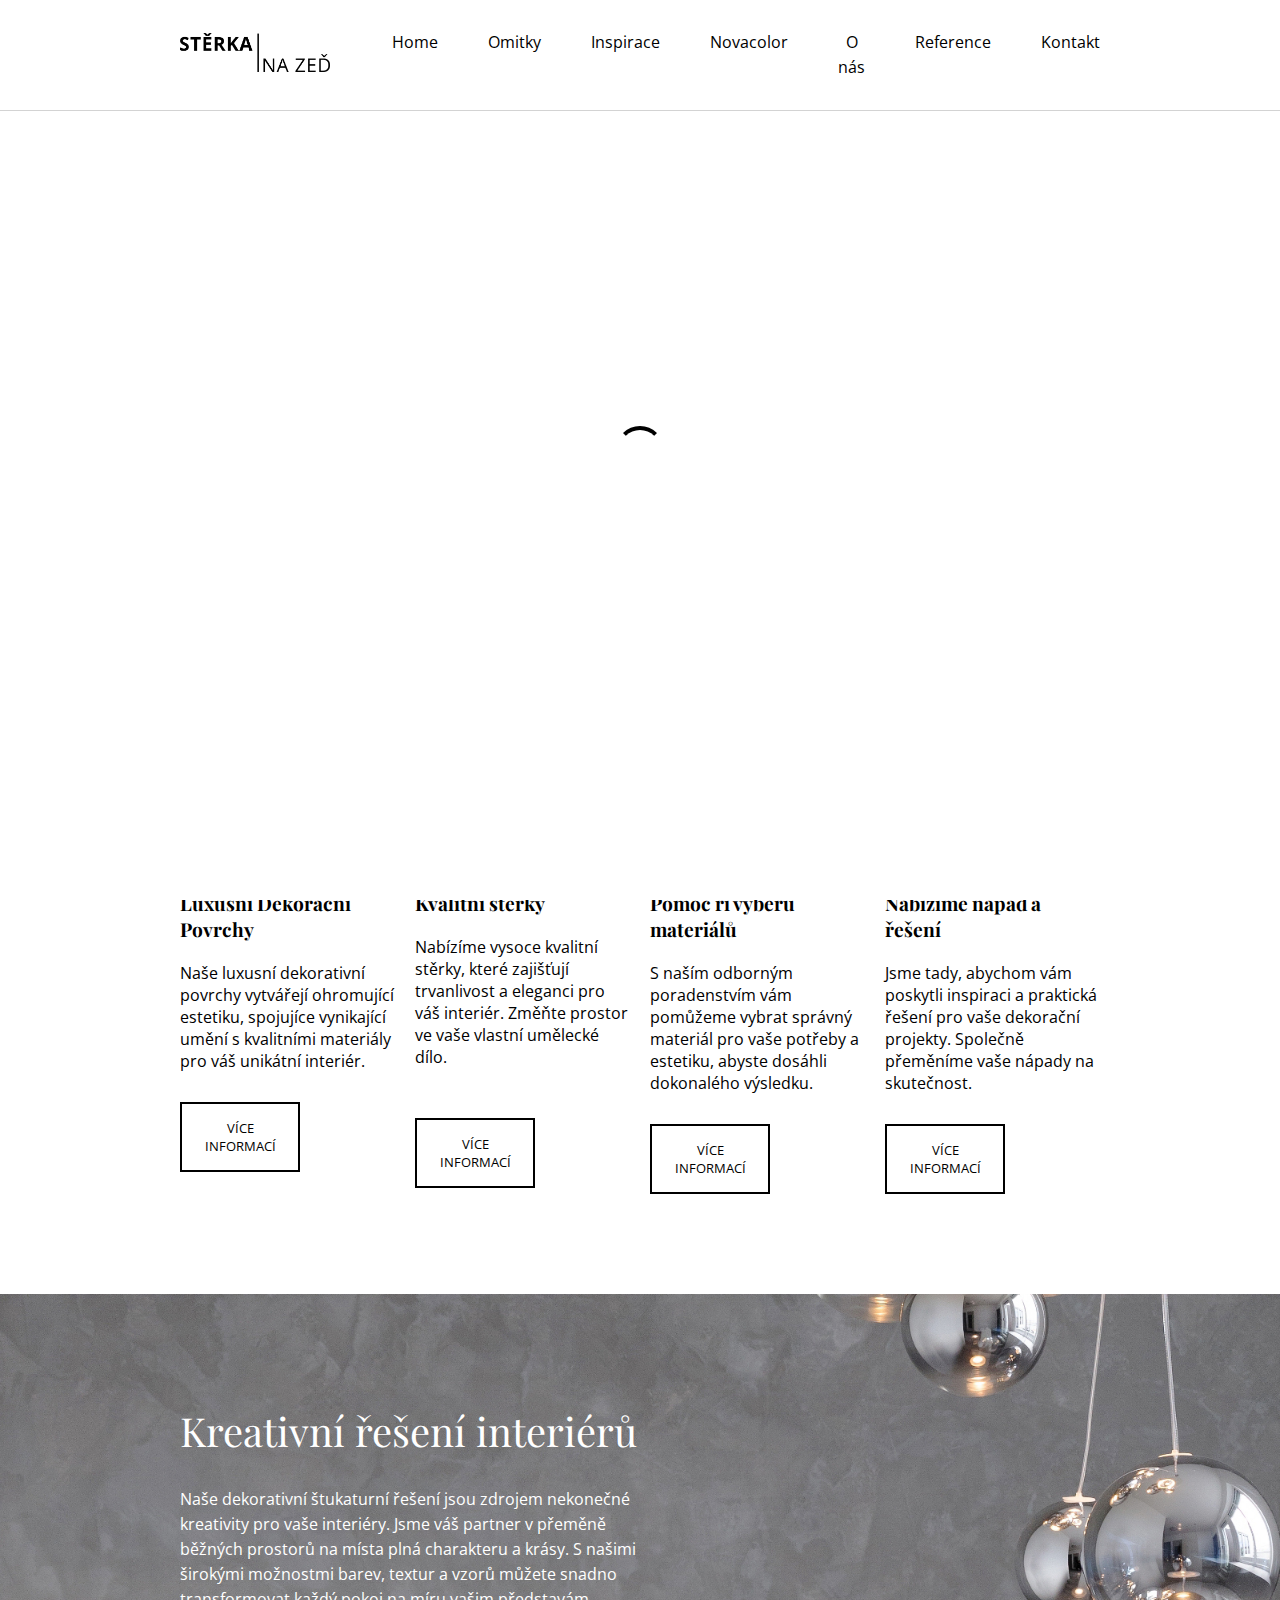
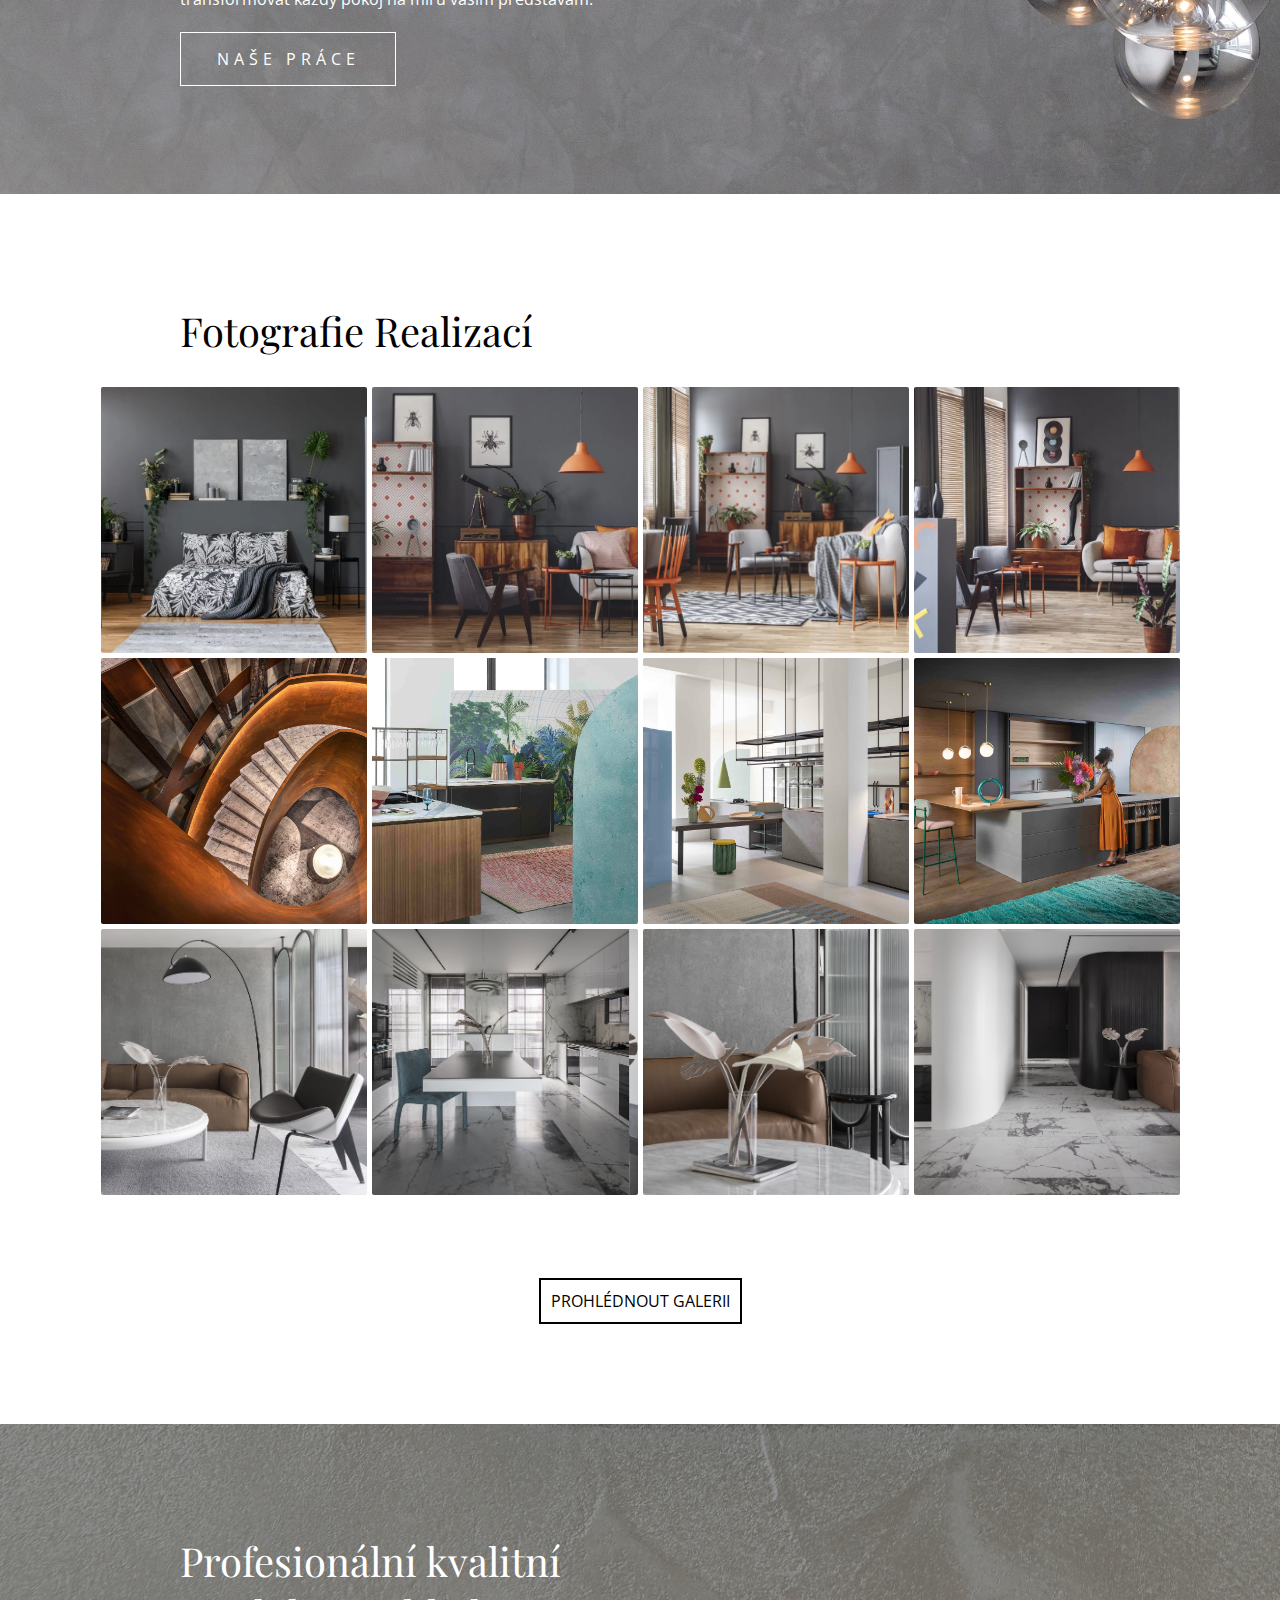
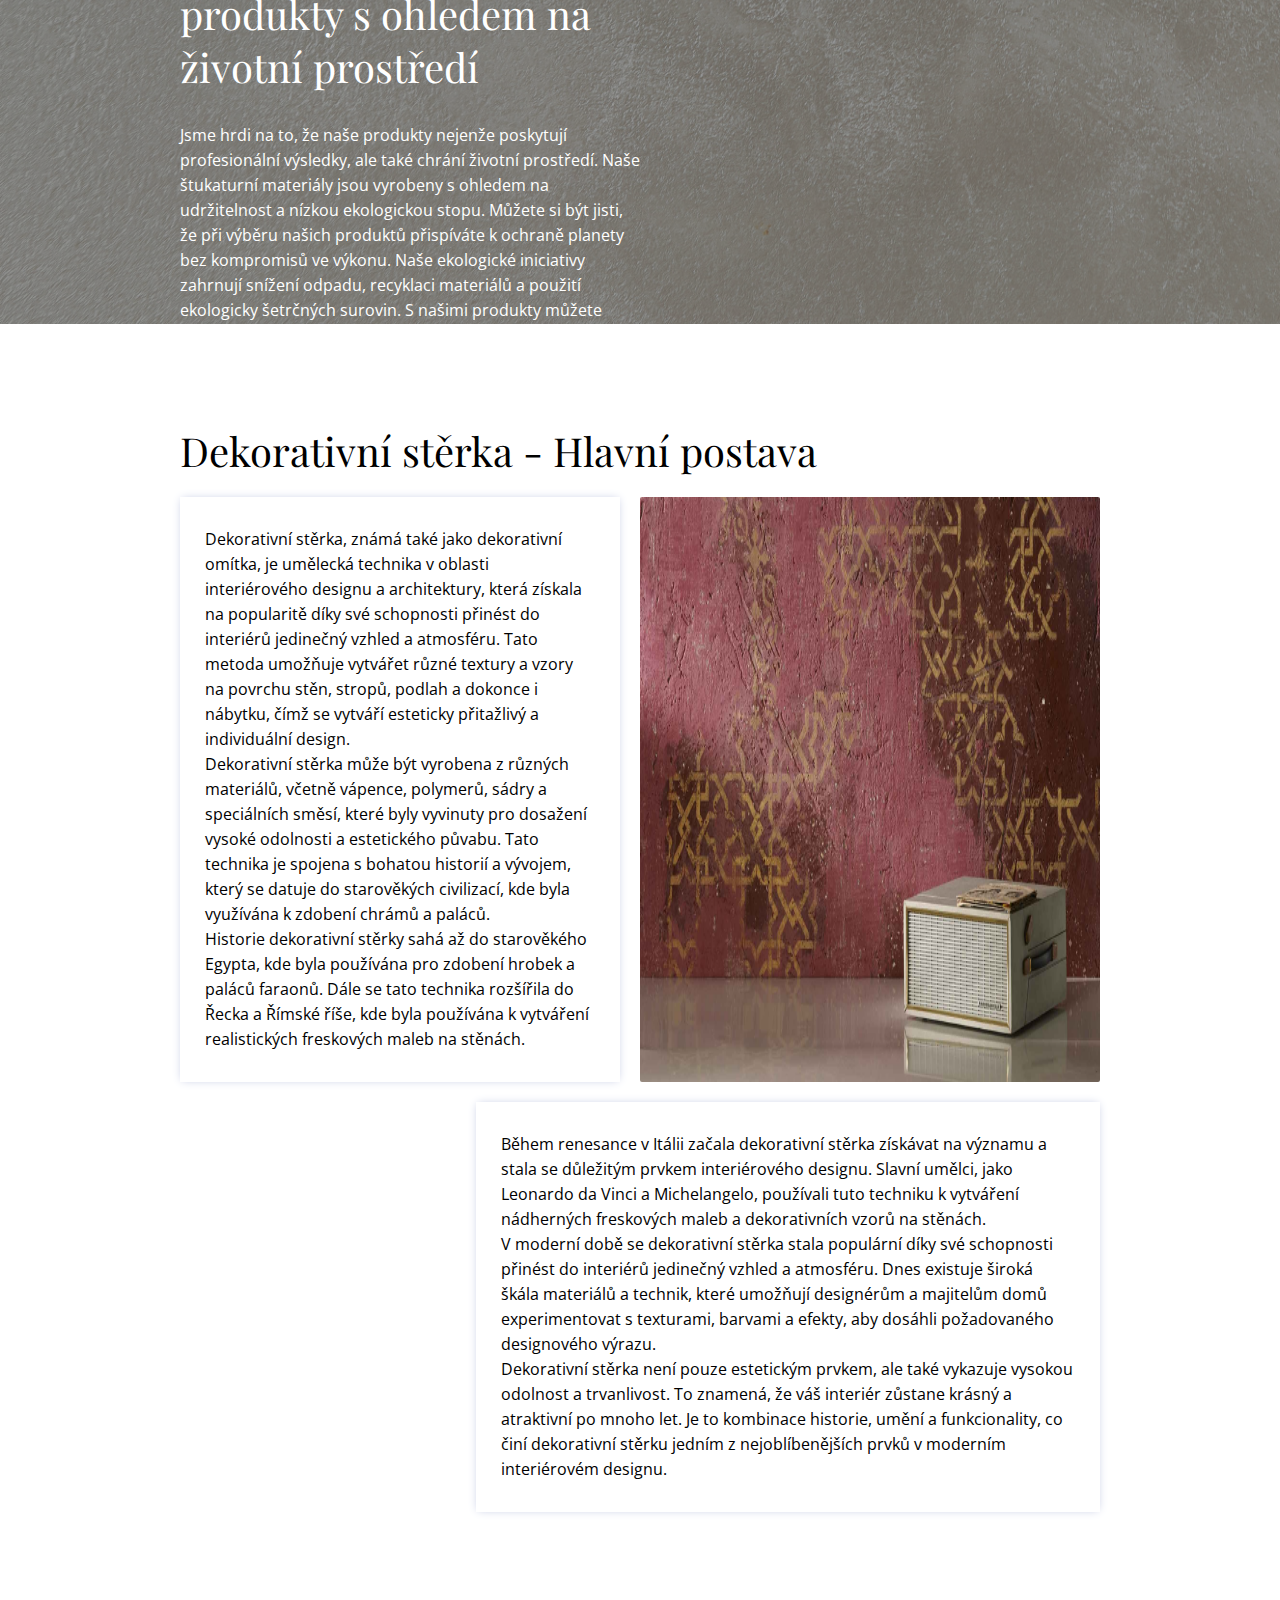
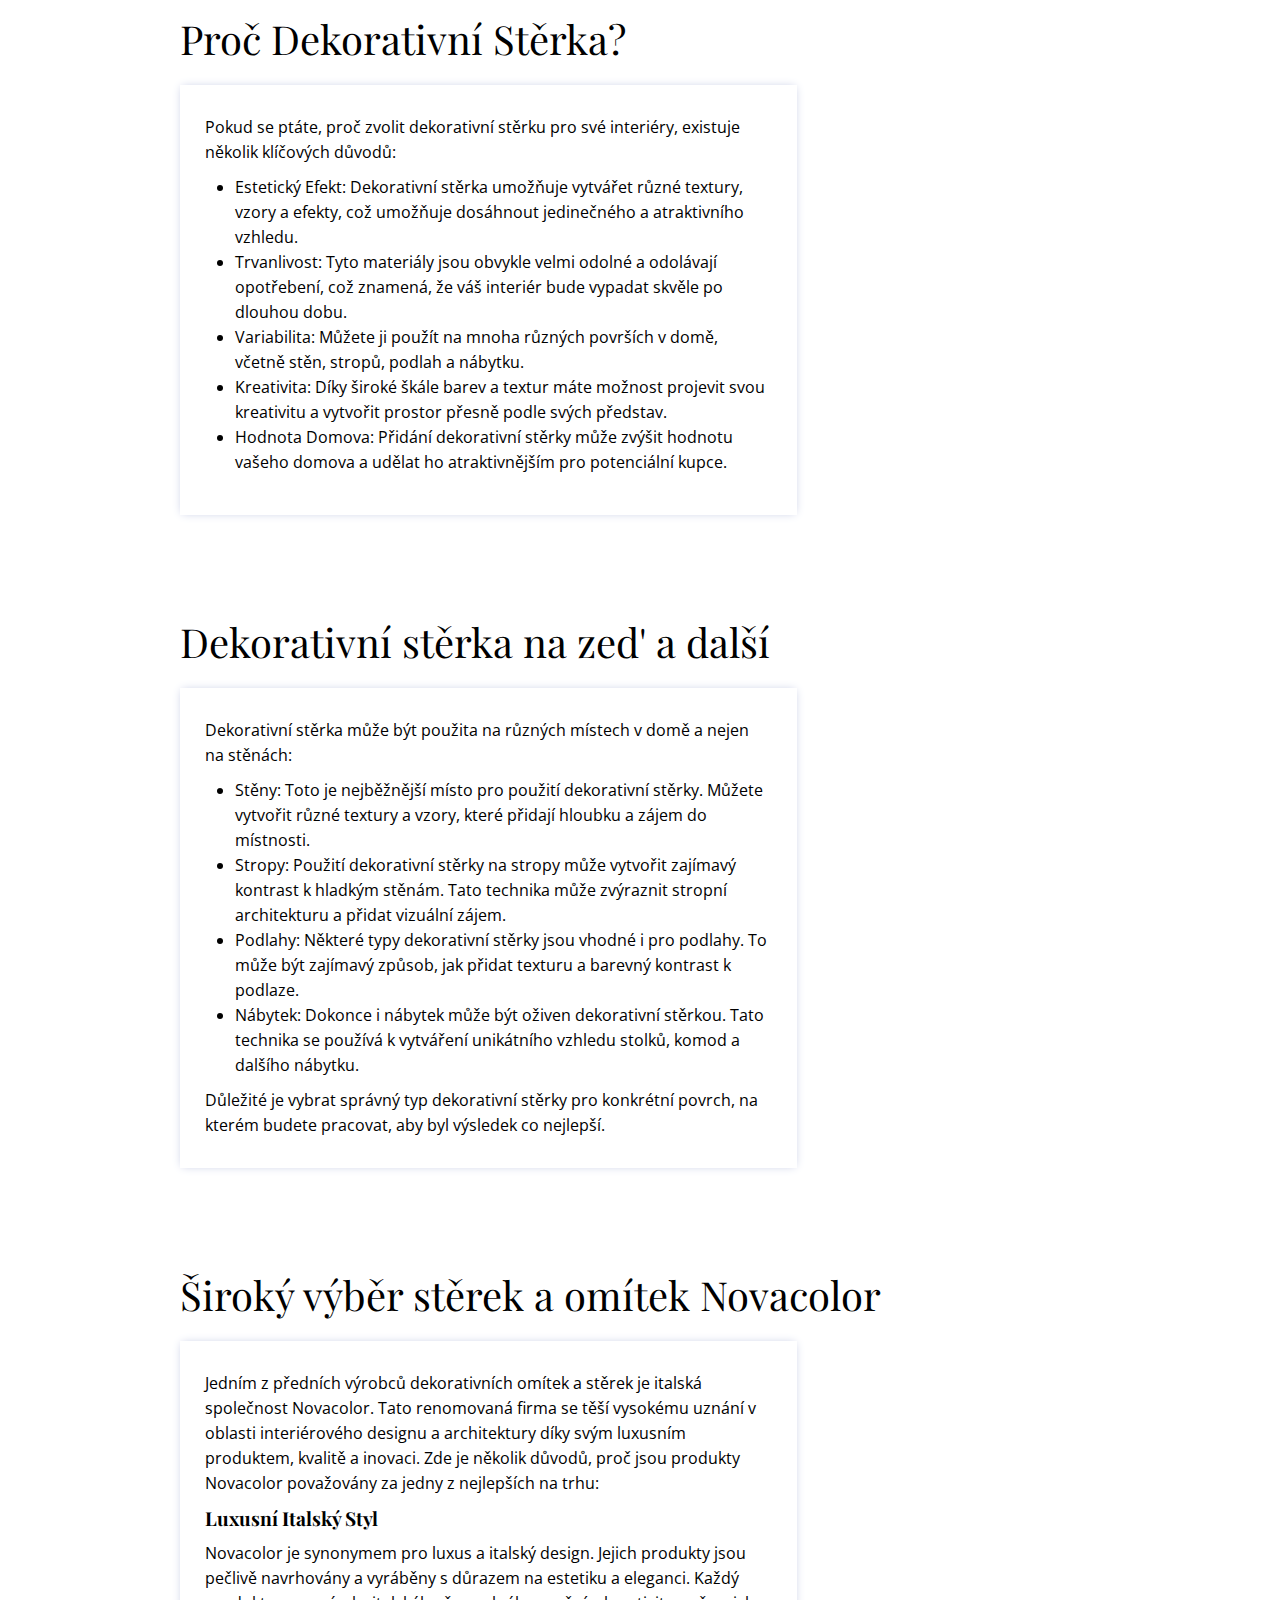
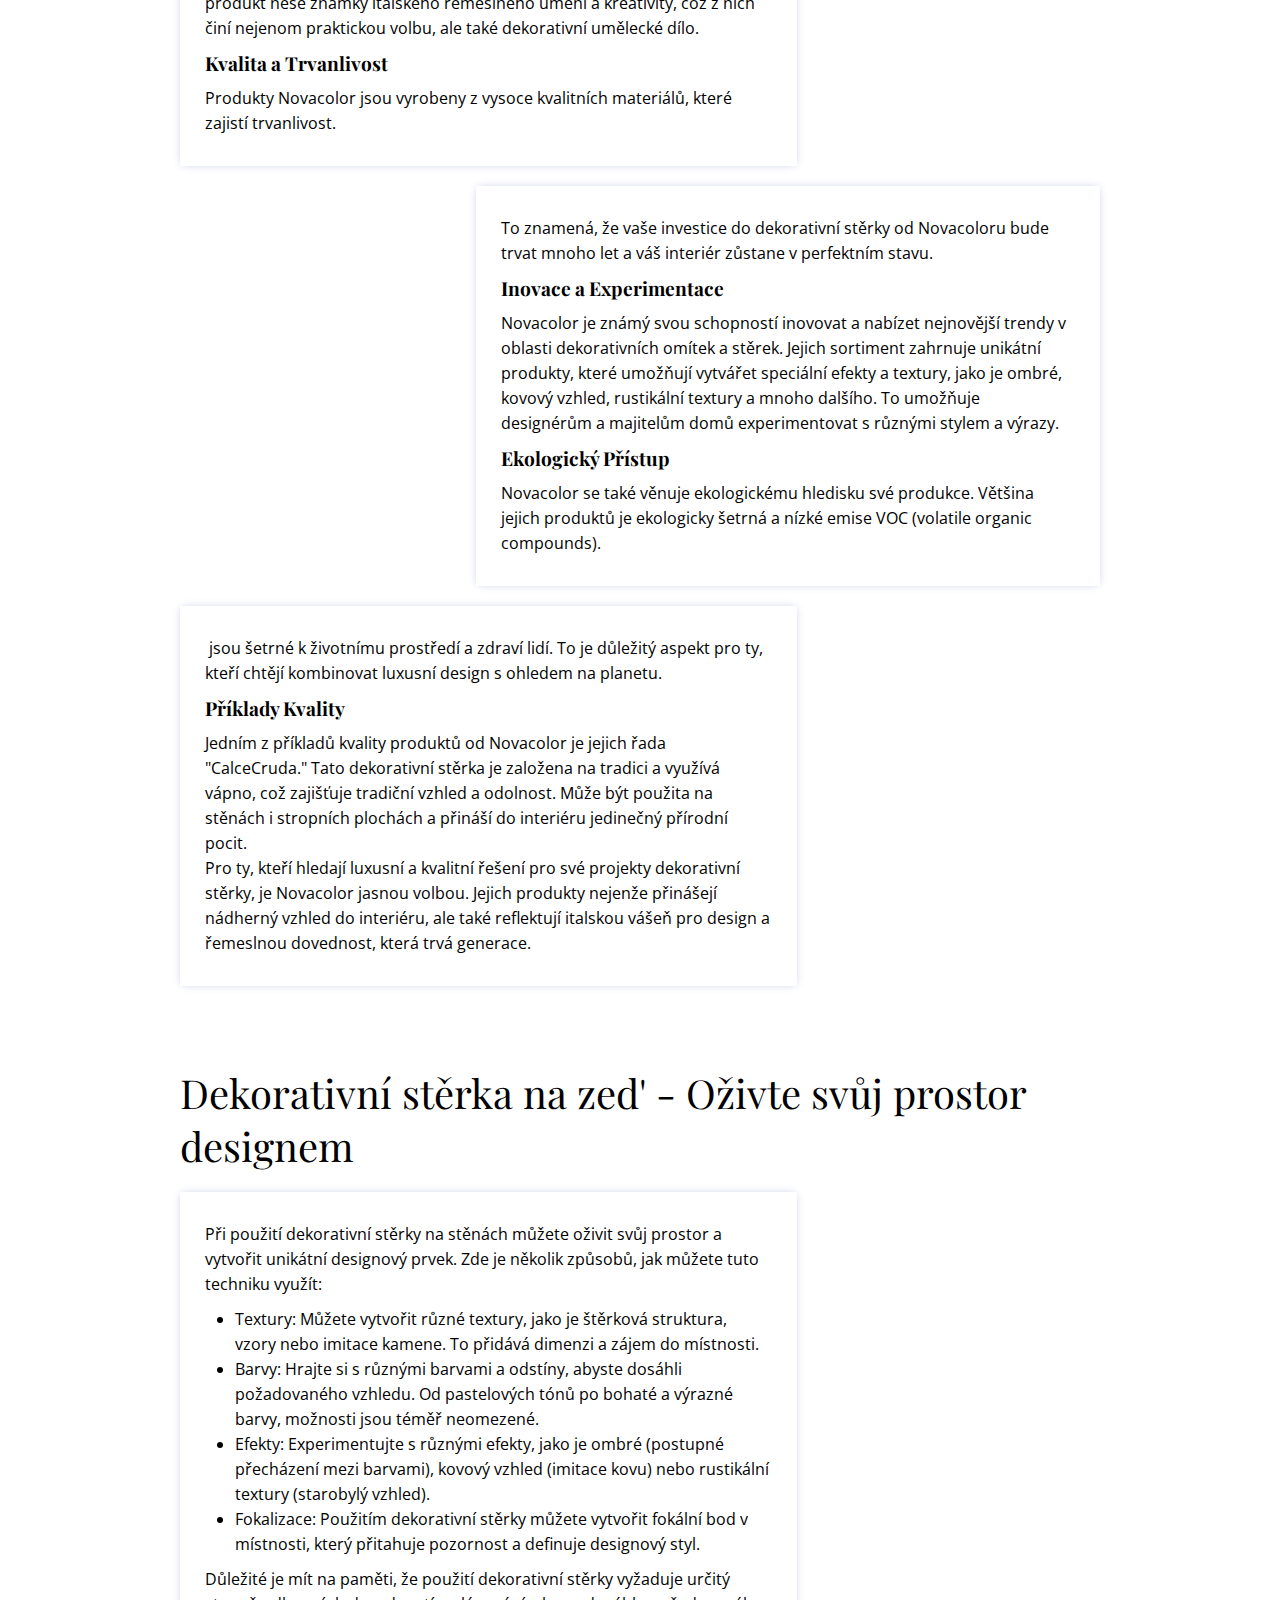
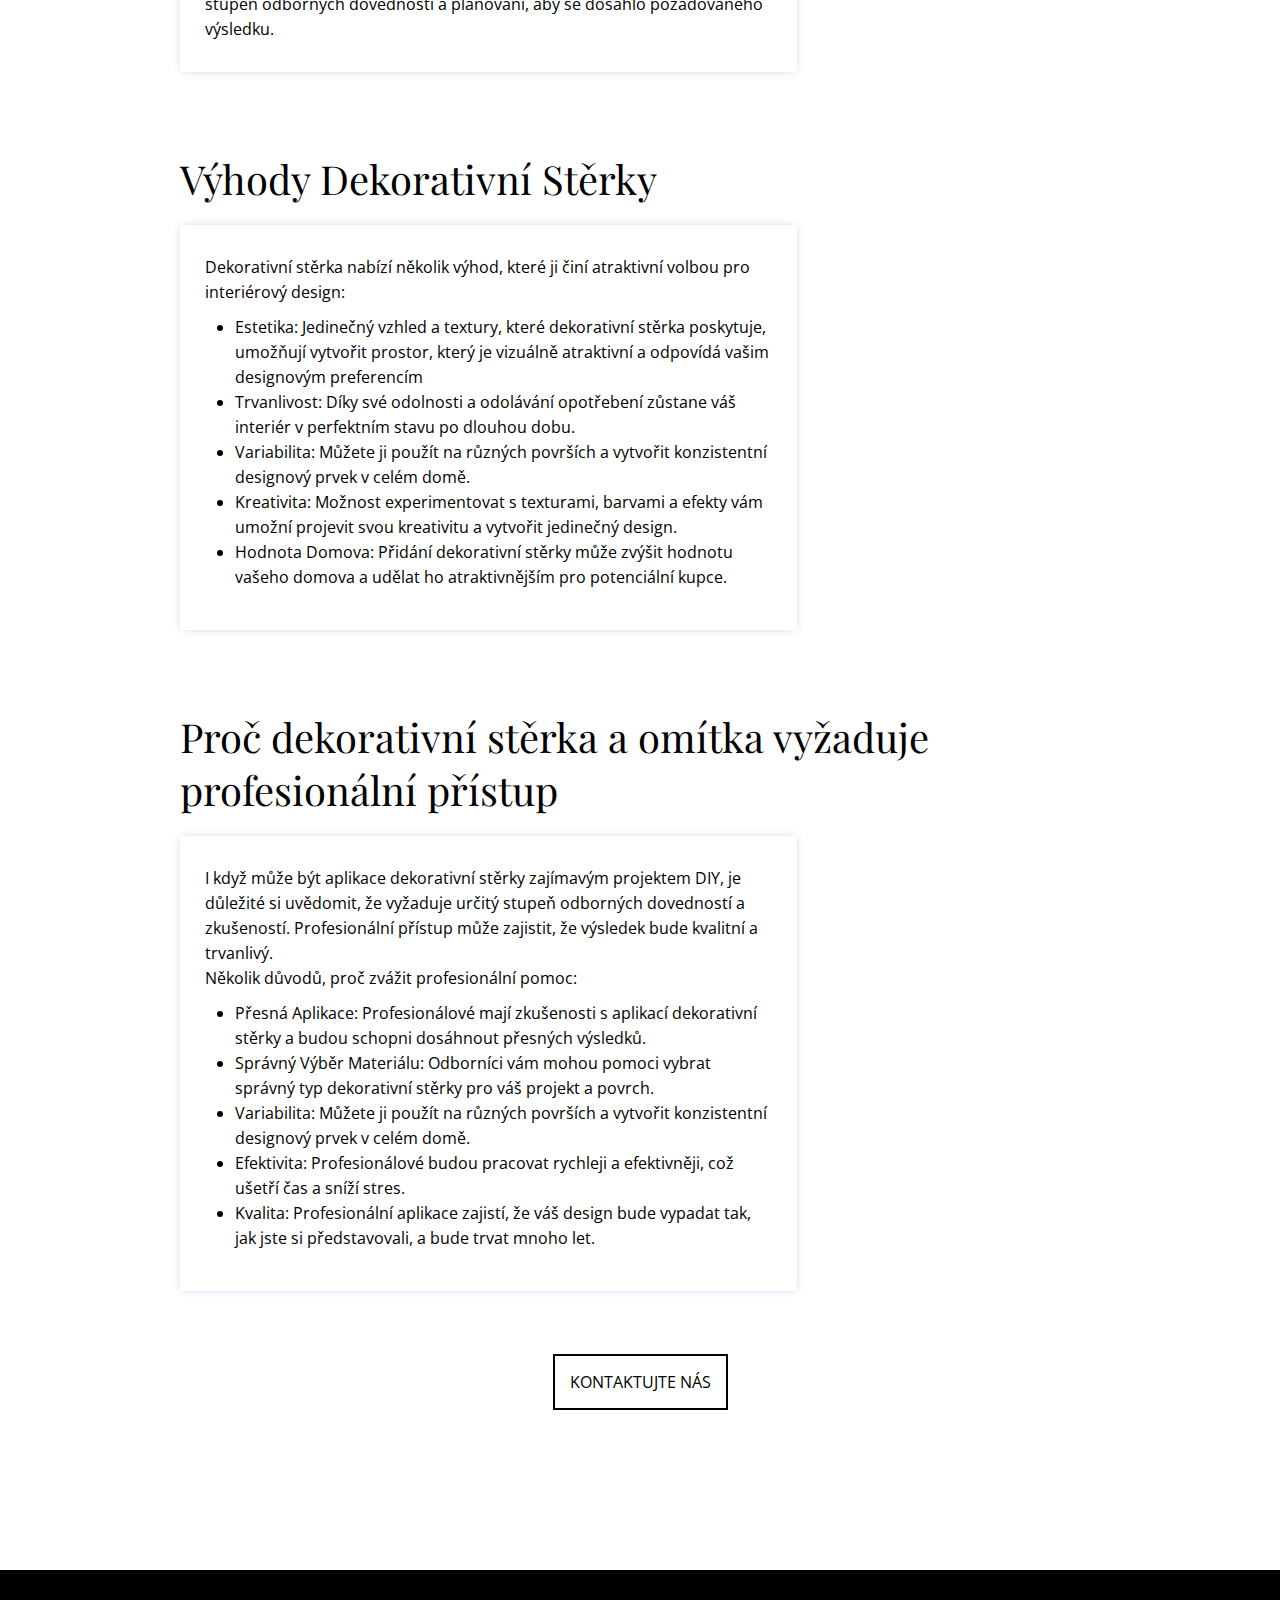
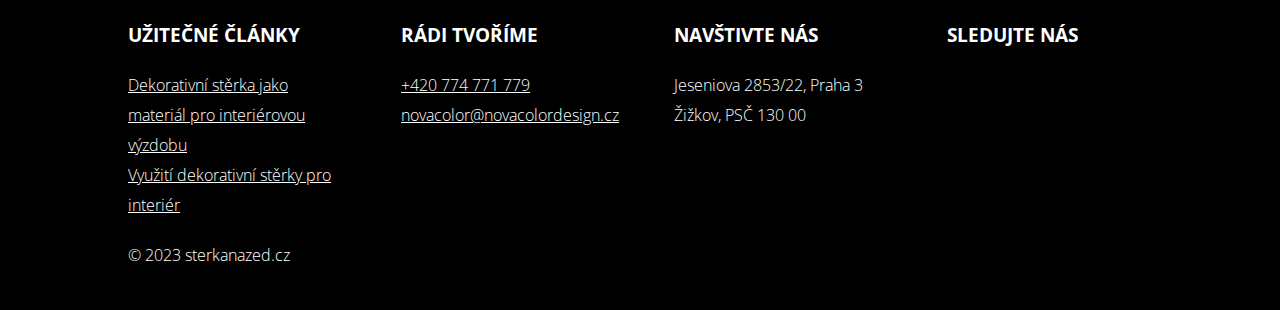
==== index.html @ 28239da1 "fixed mobile menu, replaced gallery img" ====
<!DOCTYPE html>
<html lang="en">

<head>
    <meta charset="UTF-8">
    <meta name="viewport" content="width=device-width, initial-scale=1.0">
    <title>NovaColor</title>
    <link rel="preconnect" href="https://fonts.googleapis.com">
    <link rel="preconnect" href="https://fonts.gstatic.com" crossorigin>
    <link href="https://fonts.googleapis.com/css2?family=Open+Sans:wght@300&display=swap" rel="stylesheet">
    <link rel="stylesheet" href="styles/style.css">

</head>

<body>
    <div class="container">
        <header>
            <div class="container">
                <div class="wrapper">
                    <div class="header_logo">
                        <a href="/">
                            <img src="img/Logo.png" alt="logo" loading="lazy">
                        </a>
                    </div>

                    <div class="burger__menu" id="burgerOpen">
                        <span></span>
                    </div>

                    <div class="nav_menu">
                        <nav>
                            <ul>
                                <li><a href="/">Home</a></li>
                                <li><a href="omitky.html">Omitky</a></li>
                                <li><a href="inspirace.html">Inspirace</a></li>
                                <li><a href="novacolor.html">Novacolor</a></li>
                                <li><a href="about-us.html">O nás</a></li>
                                <li><a href="reference.html">Reference</a></li>
                                <li><a href="kontakt.html">Kontakt</a></li>
                            </ul>
                        </nav>
                    </div>
                </div>
            </div>
        </header>
        <div class="main-banner mt100" style="background-image: url(img/Main/main-banner.jpg);">
            <div class="container">
                <div class="wrapper">
                    <h1 class="title">
                        Luxusní Dekorativní Stěrky a Omítky
                    </h1>
                    <p class="subtitle">
                        Exkluzivní design interiérů
                    </p>
                    <a href="kontakt.html" class="btn">Kontaktujte nás</a>
                </div>
            </div>
        </div>

        <div class="services mb">
            <div class="container">
                <h2 class="title">
                    Naše služby
                </h2>
                <div class="wrapper">
                    <div class="service_item">
                        <img src="img/Main/frame1.png" alt="POVRCHY" loading="lazy">
                        <h3 class="service_title">
                            Luxusní Dekorační Povrchy
                        </h3>
                        <div class="service_descr">
                            <p>
                                Naše luxusní dekorativní povrchy vytvářejí ohromující estetiku, spojujíce vynikající
                                umění s kvalitními materiály pro váš unikátní interiér.
                            </p>
                        </div>

                        <a href="omitky.html" class="btn">Více informací</a>
                    </div>
                    <div class="service_item">
                        <img src="img/Main/frame2.png" alt="STĚRKY" loading="lazy">
                        <h3 class="service_title">
                            Kvalitní stěrky
                        </h3>
                        <div class="service_descr">
                            <p>
                                Nabízíme vysoce kvalitní stěrky, které zajišťují trvanlivost a eleganci pro váš
                                interiér.
                                Změňte prostor ve vaše vlastní umělecké dílo.
                            </p>
                        </div>
                        <a href="omitky.html" class="btn mt">Více informací</a>
                    </div>
                    <div class="service_item">
                        <img src="img/Main/frame3.png" alt="materiál" loading="lazy">
                        <h3 class="service_title">
                            Pomoc ři výběru materiálů
                        </h3>
                        <div class="service_descr">
                            <p>
                                S naším odborným poradenstvím vám pomůžeme vybrat správný materiál pro vaše potřeby a
                                estetiku, abyste dosáhli dokonalého výsledku.
                            </p>
                        </div>
                        <a href="omitky.html" class="btn">Více informací</a>
                    </div>
                    <div class="service_item">
                        <img src="img/Main/frame4.png" alt="inspiraci" loading="lazy">
                        <h3 class="service_title">
                            Nabízíme nápad a řešení
                        </h3>
                        <div class="service_descr">
                            <p>
                                Jsme tady, abychom vám poskytli inspiraci a praktická řešení pro vaše dekorační
                                projekty.
                                Společně přeměníme vaše nápady na skutečnost.
                            </p>
                        </div>
                        <a href="omitky.html" class="btn">Více informací</a>
                    </div>
                </div>
            </div>
        </div>

        <div class="colored_bg mb" style="background-image: url(img/Main/grayBg.jfif);">
            <div class="container">
                <div class="wrapper">
                    <h2 class="title">
                        Kreativní řešení interiérů
                    </h2>
                    <div class="subtitle">
                        <p>Naše dekorativní štukaturní řešení jsou zdrojem nekonečné kreativity pro vaše interiéry. Jsme
                            váš
                            partner v přeměně běžných prostorů na místa plná charakteru a krásy. S našimi širokými
                            možnostmi
                            barev, textur a vzorů můžete snadno transformovat každý pokoj na míru vašim představám.
                        </p>
                    </div>

                    <a href="reference.html" class="btn">naše práce</a>
                </div>
            </div>
        </div>

        <div class="gallery mb">
            <div class="container">
                <div class="wrapper">
                    <h2 class="title">
                        Fotografie Realizací
                    </h2>
                    <div class="gallery_wrapper">
                        <img src="img/Main/gallery_item1.png" alt="gallery_item1" loading="lazy" class="gallery_item">
                        <img src="img/Main/gallery_item2.png" alt="gallery_item2" loading="lazy" class="gallery_item">
                        <img src="img/Main/gallery_item3.png" alt="gallery_item3" loading="lazy" class="gallery_item">
                        <img src="img/Main/gallery_item4.png" alt="gallery_item4" loading="lazy" class="gallery_item">
                        <img src="img/Main/gallery_item5.png" alt="gallery_item5" loading="lazy" class="gallery_item">
                        <img src="img/Main/gallery_item6.png" alt="gallery_item6" loading="lazy" class="gallery_item">
                        <img src="img/Main/gallery_item7.png" alt="gallery_item7" loading="lazy" class="gallery_item">
                        <img src="img/Main/gallery_item8.png" alt="gallery_item8" loading="lazy" class="gallery_item">
                        <img src="img/Main/gallery_item9.png" alt="gallery_item9" loading="lazy" class="gallery_item">
                        <img src="img/Main/gallery_item10.png" alt="gallery_item10" loading="lazy" class="gallery_item">
                        <img src="img/Main/gallery_item11.png" alt="gallery_item11" loading="lazy" class="gallery_item">
                        <img src="img/Main/gallery_item12.png" alt="gallery_item12" loading="lazy" class="gallery_item">
                    </div>
                    <a href="inspirace.html" class="btn">Prohlédnout galerii</a>
                </div>
            </div>
        </div>

        <div class="colored_bg mb" style="background-image: url(img/Main/lightBg.png);">
            <div class="container ">
                <div class="wrapper">
                    <h2 class="title">
                        Profesionální kvalitní produkty s ohledem na životní prostředí
                    </h2>
                    <div class="subtitle">
                        <p>
                            Jsme hrdi na to, že naše produkty nejenže poskytují profesionální výsledky, ale také chrání
                            životní prostředí. Naše štukaturní materiály jsou vyrobeny s ohledem na udržitelnost a
                            nízkou
                            ekologickou stopu.
                            Můžete si být jisti, že při výběru našich produktů přispíváte k ochraně planety bez
                            kompromisů
                            ve výkonu. Naše ekologické iniciativy zahrnují snížení odpadu, recyklaci materiálů a použití
                            ekologicky šetrčných surovin. S našimi produkty můžete dosáhnout nejen krásy, ale i svědomí.
                        </p>
                    </div>
                </div>
            </div>
        </div>

        <div class="txt_section mb">
            <div class="container">
                <div class="wrapper">
                    <div class="txt_item">
                        <h2 class="title">
                            Dekorativní stěrka - Hlavní postava
                        </h2>
                        <div class="txt_cover">
                            <div class="txt_descr">
                                <p>Dekorativní stěrka, známá také jako dekorativní omítka, je umělecká technika v
                                    oblasti
                                    interiérového designu a architektury, která získala na popularitě díky své
                                    schopnosti
                                    přinést do interiérů jedinečný vzhled a atmosféru. Tato metoda umožňuje vytvářet
                                    různé
                                    textury a vzory na povrchu stěn, stropů, podlah a dokonce i nábytku, čímž se vytváří
                                    esteticky přitažlivý a individuální design.</p>
                                <p>Dekorativní stěrka může být vyrobena z různých materiálů, včetně vápence, polymerů,
                                    sádry
                                    a speciálních směsí, které byly vyvinuty pro dosažení vysoké odolnosti a estetického
                                    půvabu. Tato technika je spojena s bohatou historií a vývojem, který se datuje do
                                    starověkých civilizací, kde byla využívána k zdobení chrámů a paláců.</p>
                                <p>Historie dekorativní stěrky sahá až do starověkého Egypta, kde byla používána pro
                                    zdobení
                                    hrobek a paláců faraonů. Dále se tato technika rozšířila do Řecka a Římské říše, kde
                                    byla používána k vytváření realistických freskových maleb na stěnách.</p>
                            </div>
                            <img src="img/Main/txt_img1.png" alt="novacolor" loading="lazy">
                        </div>
                    </div>

                    <div class="txt_item reverse mb">
                        <div class="txt_cover reverse">
                            <div class="txt_descr">
                                <p>Během renesance v Itálii začala dekorativní stěrka získávat na významu a stala se
                                    důležitým
                                    prvkem interiérového designu. Slavní umělci, jako Leonardo da Vinci a Michelangelo,
                                    používali tuto techniku k vytváření nádherných freskových maleb a dekorativních
                                    vzorů na
                                    stěnách.</p>
                                <p>V moderní době se dekorativní stěrka stala populární díky své schopnosti přinést do
                                    interiérů jedinečný vzhled a atmosféru. Dnes existuje široká škála materiálů a
                                    technik,
                                    které umožňují designérům a majitelům domů experimentovat s texturami, barvami a
                                    efekty,
                                    aby
                                    dosáhli požadovaného designového výrazu.</p>
                                <p>Dekorativní stěrka není pouze estetickým prvkem, ale také vykazuje vysokou odolnost a
                                    trvanlivost. To znamená, že váš interiér zůstane krásný a atraktivní po mnoho let.
                                    Je to
                                    kombinace historie, umění a funkcionality, co činí dekorativní stěrku jedním z
                                    nejoblíbenějších prvků v moderním interiérovém designu.</p>
                            </div>
                            <img src="img/Main/txt_img2.png" alt="novacolor" loading="lazy">
                        </div>
                    </div>

                    <div class="txt_item mb">
                        <h2 class="title">
                            Proč Dekorativní Stěrka?
                        </h2>
                        <div class="txt_cover">
                            <div class="txt_descr">
                                <p>
                                    Pokud se ptáte, proč zvolit dekorativní stěrku pro své interiéry, existuje několik
                                    klíčových
                                    důvodů:
                                </p>
                                <ul>
                                    <li>Estetický Efekt: Dekorativní stěrka umožňuje vytvářet různé textury, vzory a
                                        efekty,
                                        což
                                        umožňuje dosáhnout jedinečného a atraktivního vzhledu.</li>
                                    <li>Trvanlivost: Tyto materiály jsou obvykle velmi odolné a odolávají opotřebení,
                                        což
                                        znamená,
                                        že váš interiér bude vypadat skvěle po dlouhou dobu.</li>
                                    <li> Variabilita: Můžete ji použít na mnoha různých površích v domě, včetně stěn,
                                        stropů, podlah
                                        a nábytku.</li>
                                    <li> Kreativita: Díky široké škále barev a textur máte možnost projevit svou
                                        kreativitu
                                        a
                                        vytvořit prostor přesně podle svých představ.</li>
                                    <li>Hodnota Domova: Přidání dekorativní stěrky může zvýšit hodnotu vašeho domova a
                                        udělat ho
                                        atraktivnějším pro potenciální kupce.</li>
                                </ul>
                            </div>
                            <img src="img/Main/txt_img3.png" alt="novacolor" loading="lazy">
                        </div>
                    </div>

                    <div class="txt_item mb">
                        <h2 class="title">
                            Dekorativní stěrka na zed' a další
                        </h2>
                        <div class="txt_cover">
                            <div class="txt_descr">
                                <p>Dekorativní stěrka může být použita na různých místech v domě a nejen na stěnách:</p>
                                <ul>
                                    <li>Stěny: Toto je nejběžnější místo pro použití dekorativní stěrky. Můžete vytvořit
                                        různé textury a vzory, které přidají hloubku a zájem do místnosti.</li>
                                    <li>Stropy: Použití dekorativní stěrky na stropy může vytvořit zajímavý kontrast k
                                        hladkým stěnám. Tato technika může zvýraznit stropní architekturu a přidat
                                        vizuální
                                        zájem.</li>
                                    <li>Podlahy: Některé typy dekorativní stěrky jsou vhodné i pro podlahy. To může být
                                        zajímavý způsob, jak přidat texturu a barevný kontrast k podlaze.</li>
                                    <li>Nábytek: Dokonce i nábytek může být oživen dekorativní stěrkou. Tato technika se
                                        používá k vytváření unikátního vzhledu stolků, komod a dalšího nábytku.</li>
                                </ul>
                                <p>Důležité je vybrat správný typ dekorativní stěrky pro konkrétní povrch, na kterém
                                    budete
                                    pracovat, aby byl výsledek co nejlepší.</p>
                            </div>
                            <img src="img/Main/txt_img4.png" alt="novacolor" loading="lazy">
                        </div>
                    </div>

                    <div class="mob mb">
                        <div class="txt_item">
                            <div class="title">
                                Široký výběr stěrek a omítek Novacolor
                            </div>
                            <div class="txt_descr">
                                Jedním z předních výrobců dekorativních omítek a stěrek je italská společnost Novacolor.
                                Tato renomovaná firma se těší vysokému uznání v oblasti interiérového designu a
                                architektury
                                díky svým luxusním produktem, kvalitě a inovaci. Zde je několik důvodů, proč jsou
                                produkty
                                Novacolor považovány za jedny z nejlepších na trhu:
                                <h3>Luxusní Italský Styl
                                </h3>
                                Novacolor je synonymem pro luxus a italský design. Jejich produkty jsou pečlivě
                                navrhovány a
                                vyráběny s důrazem na estetiku a eleganci. Každý produkt nese známky italského
                                řemeslného
                                umění a kreativity, což z nich činí nejenom praktickou volbu, ale také dekorativní
                                umělecké
                                dílo.
                                <h3>Kvalita a Trvanlivost</h3>
                                Produkty Novacolor jsou vyrobeny z vysoce kvalitních materiálů, které zajistí
                                trvanlivost. To znamená, že vaše investice do dekorativní stěrky od Novacoloru bude
                                trvat
                                mnoho let a váš interiér zůstane v perfektním stavu.
                                <h3>Inovace a Experimentace</h3>
                                Novacolor je známý svou schopností inovovat a nabízet nejnovější trendy v oblasti
                                dekorativních omítek a stěrek. Jejich sortiment zahrnuje unikátní produkty, které
                                umožňují
                                vytvářet speciální efekty a textury, jako je ombré, kovový vzhled, rustikální textury a
                                mnoho dalšího. To umožňuje designérům a majitelům domů experimentovat s různými stylem a
                                výrazy.
                                <h3>Ekologický Přístup</h3>
                                Novacolor se také věnuje ekologickému hledisku své produkce. Většina jejich produktů je
                                ekologicky šetrná a nízké emise VOC (volatile organic compounds). jsou šetrné k
                                životnímu
                                prostředí a zdraví lidí. To je důležitý aspekt pro ty, kteří chtějí kombinovat luxusní
                                design s ohledem na planetu.
                                <h3>Příklady Kvality</h3>
                                Jedním z příkladů kvality produktů od Novacolor je jejich řada "CalceCruda." Tato
                                dekorativní stěrka je založena na tradici a využívá vápno, což zajišťuje tradiční vzhled
                                a
                                odolnost. Může být použita na stěnách i stropních plochách a přináší do interiéru
                                jedinečný
                                přírodní pocit.
                                Pro ty, kteří hledají luxusní a kvalitní řešení pro své projekty dekorativní stěrky, je
                                Novacolor jasnou volbou. Jejich produkty nejenže přinášejí nádherný vzhled do interiéru,
                                ale
                                také reflektují italskou vášeň pro design a řemeslnou dovednost, která trvá generace.
                            </div>
                            <img src="img/Main/txt_img5.png" alt="novacolor" loading="lazy">
                        </div>

                        <div class="txt_item mb">
                            <div class="title">
                                Dekorativní stěrka na zed' - Oživte svůj prostor designem
                            </div>
                            <div class="txt_descr">
                                Při použití dekorativní stěrky na stěnách můžete oživit svůj prostor a vytvořit unikátní
                                designový prvek. Zde je několik způsobů, jak můžete tuto techniku využít:
                                Textury: Můžete vytvořit různé textury, jako je štěrková struktura, vzory nebo imitace
                                kamene. To přidává dimenzi a zájem do místnosti.
                                <ul>
                                    <li>Barvy: Hrajte si s různými barvami a odstíny, abyste dosáhli požadovaného
                                        vzhledu.
                                        Od pastelových tónů po bohaté a výrazné barvy, možnosti jsou téměř neomezené.
                                    </li>
                                    <li>Efekty: Experimentujte s různými efekty, jako je ombré (postupné přecházení mezi
                                        barvami), kovový vzhled (imitace kovu) nebo rustikální textury (starobylý
                                        vzhled).
                                    </li>
                                    <li>Fokalizace: Použitím dekorativní stěrky můžete vytvořit fokální bod v místnosti,
                                        který přitahuje pozornost a definuje designový styl.</li>
                                </ul>
                                Důležité je mít na paměti, že použití dekorativní stěrky vyžaduje určitý stupeň
                                odborných
                                dovedností a plánování, aby se dosáhlo požadovaného výsledku.
                            </div>
                            <img src="img/Main/txt_img6.png" alt="novacolor" loading="lazy">
                        </div>

                        <div class="txt_item mb">
                            <div class="title">
                                Výhody Dekorativní Stěrky
                            </div>
                            <div class="txt_descr">
                                Dekorativní stěrka nabízí několik výhod, které ji činí atraktivní volbou pro interiérový
                                design:
                                <ul>
                                    <li>Estetika: Jedinečný vzhled a textury, které dekorativní stěrka poskytuje,
                                        umožňují
                                        vytvořit prostor, který je vizuálně atraktivní a odpovídá vašim designovým
                                        preferencím.</li>
                                    <li>Trvanlivost: Díky své odolnosti a odolávání opotřebení zůstane váš interiér v
                                        perfektním stavu po dlouhou dobu.</li>
                                    <li>Variabilita: Můžete ji použít na různých površích a vytvořit konzistentní
                                        designový
                                        prvek v celém domě.</li>
                                    <li>Kreativita: Možnost experimentovat s texturami, barvami a efekty vám umožní
                                        projevit
                                        svou kreativitu a vytvořit jedinečný design.</li>
                                    <li>Hodnota Domova: Přidání dekorativní stěrky může zvýšit hodnotu vašeho domova a
                                        udělat ho atraktivnějším pro potenciální kupce.</li>
                                </ul>
                            </div>
                            <img src="img/Main/txt_img7.png" alt="novacolor" loading="lazy">
                        </div>

                        <div class="txt_item mb">
                            <div class="title">
                                Proč dekorativní stěrka a omítka vyžaduje profesionální přístup
                            </div>
                            <div class="txt_descr">
                                I když může být aplikace dekorativní stěrky zajímavým projektem DIY, je důležité si
                                uvědomit, že vyžaduje určitý stupeň odborných dovedností a zkušeností. Profesionální
                                přístup
                                může zajistit, že výsledek bude kvalitní a trvanlivý.
                                <br>
                                Několik důvodů, proč zvážit profesionální pomoc:
                                <ul>
                                    <li>Přesná Aplikace: Profesionálové mají zkušenosti s aplikací dekorativní stěrky a
                                        budou schopni dosáhnout přesných výsledků.</li>
                                    <li>Správný Výběr Materiálu: Odborníci vám mohou pomoci vybrat správný typ
                                        dekorativní
                                        stěrky pro váš projekt a povrch.</li>
                                    <li>Efektivita: Profesionálové budou pracovat rychleji a efektivněji, což ušetří čas
                                        a
                                        sníží stres.</li>
                                    <li>Kvalita: Profesionální aplikace zajistí, že váš design bude vypadat tak, jak
                                        jste si
                                        představovali, a bude trvat mnoho let.</li>
                                </ul>
                            </div>
                            <button href="#" class="btn">kontaktujte nás </button>
                        </div>
                    </div>

                    <div class="pc">
                        <div class="wrapper">
                            <div class="txt_item ">
                                <h2 class="title">
                                    Široký výběr stěrek a omítek Novacolor
                                </h2>
                                <div class="txt_cover">
                                    <div class="txt_descr">
                                        <p>
                                            Jedním z předních výrobců dekorativních omítek a stěrek je italská
                                            společnost
                                            Novacolor.
                                            Tato renomovaná firma se těší vysokému uznání v oblasti interiérového
                                            designu a
                                            architektury
                                            díky svým luxusním produktem, kvalitě a inovaci. Zde je několik důvodů, proč
                                            jsou
                                            produkty
                                            Novacolor považovány za jedny z nejlepších na trhu:
                                        </p>
                                        <h3>Luxusní Italský Styl</h3>
                                        <p>Novacolor je synonymem pro luxus a italský design. Jejich produkty jsou
                                            pečlivě
                                            navrhovány a
                                            vyráběny s důrazem na estetiku a eleganci. Každý produkt nese známky
                                            italského
                                            řemeslného
                                            umění a kreativity, což z nich činí nejenom praktickou volbu, ale také
                                            dekorativní
                                            umělecké
                                            dílo.</p>
                                        <h3>Kvalita a Trvanlivost</h3>
                                        <p>
                                            Produkty Novacolor jsou vyrobeny z vysoce kvalitních materiálů, které
                                            zajistí
                                            trvanlivost. 
                                        </p>
                                    </div>
                                    <img src="img/Main/txt_img5.png" alt="novacolor" loading="lazy">
                                </div>
                            </div>

                            <div class="txt_item reverse">
                                <div class="txt_cover reverse">
                                    <div class="txt_descr">
                                        <p>To znamená, že vaše investice do dekorativní stěrky od Novacoloru bude
                                            trvat
                                            mnoho let a váš interiér zůstane v perfektním stavu.</p>
                                        <h3>Inovace a Experimentace</h3>
                                        <p>
                                            Novacolor je známý svou schopností inovovat a nabízet nejnovější trendy v
                                            oblasti
                                            dekorativních omítek a stěrek. Jejich sortiment zahrnuje unikátní produkty,
                                            které
                                            umožňují
                                            vytvářet speciální efekty a textury, jako je ombré, kovový vzhled,
                                            rustikální
                                            textury a
                                            mnoho dalšího. To umožňuje designérům a majitelům domů experimentovat s
                                            různými
                                            stylem a
                                            výrazy.
                                        </p>
                                        <h3>Ekologický Přístup</h3>
                                        <p>
                                            Novacolor se také věnuje ekologickému hledisku své produkce. Většina jejich
                                            produktů
                                            je
                                            ekologicky šetrná a nízké emise VOC (volatile organic compounds).
                                        </p>
                                    </div>
                                    <img src="img/Main/txt_img6.png" alt="novacolor" loading="lazy">
                                </div>
                            </div>

                            <div class="txt_item mb">
                                <div class="txt_cover">
                                    <div class="txt_descr">
                                        <p>
                                             jsou šetrné k životnímu prostředí a zdraví lidí. To je důležitý aspekt pro
                                            ty,
                                            kteří chtějí kombinovat luxusní design s ohledem na planetu.
                                        </p>
                                        <h3>Příklady Kvality</h3>
                                        <p>
                                            Jedním z příkladů kvality produktů od Novacolor je jejich řada "CalceCruda."
                                            Tato
                                            dekorativní stěrka je založena na tradici a využívá vápno, což zajišťuje
                                            tradiční
                                            vzhled a odolnost. Může být použita na stěnách i stropních plochách a
                                            přináší do
                                            interiéru jedinečný přírodní pocit.
                                        </p>
                                        <p>
                                            Pro ty, kteří hledají luxusní a kvalitní řešení pro své projekty dekorativní
                                            stěrky,
                                            je Novacolor jasnou volbou. Jejich produkty nejenže přinášejí nádherný
                                            vzhled do
                                            interiéru, ale také reflektují italskou vášeň pro design a řemeslnou
                                            dovednost,
                                            která trvá generace.
                                        </p>
                                    </div>
                                    <img src="img/Main/txt_img7.png" alt="novacolor" loading="lazy">
                                </div>
                            </div>
                        </div>



                        <div class="txt_item mb">
                            <h2 class="title">
                                Dekorativní stěrka na zed' - Oživte svůj prostor designem
                            </h2>
                            <div class="txt_cover">
                                <div class="txt_descr">
                                    <p>
                                        Při použití dekorativní stěrky na stěnách můžete oživit svůj prostor a vytvořit
                                        unikátní designový prvek. Zde je několik způsobů, jak můžete tuto techniku
                                        využít:
                                    </p>
                                    <ul>
                                        <li>Textury: Můžete vytvořit různé textury, jako je štěrková struktura, vzory
                                            nebo imitace kamene. To přidává dimenzi a zájem do místnosti.</li>
                                        <li>Barvy: Hrajte si s různými barvami a odstíny, abyste dosáhli požadovaného
                                            vzhledu. Od pastelových tónů po bohaté a výrazné barvy, možnosti jsou téměř
                                            neomezené.</li>
                                        <li>Efekty: Experimentujte s různými efekty, jako je ombré (postupné přecházení
                                            mezi barvami), kovový vzhled (imitace kovu) nebo rustikální textury
                                            (starobylý vzhled).</li>
                                        <li>Fokalizace: Použitím dekorativní stěrky můžete vytvořit fokální bod v
                                            místnosti, který přitahuje pozornost a definuje designový styl.</li>
                                    </ul>
                                    <p>
                                        Důležité je mít na paměti, že použití dekorativní stěrky vyžaduje určitý stupeň
                                        odborných dovedností a plánování, aby se dosáhlo požadovaného výsledku.
                                    </p>
                                </div>
                                <img src="img/Main/txt_img8.png" alt="novacolor" loading="lazy">
                            </div>
                        </div>

                        <div class="txt_item mb">
                            <h2 class="title">
                                Výhody Dekorativní Stěrky
                            </h2>
                            <div class="txt_cover">
                                <div class="txt_descr">
                                    <p>
                                        Dekorativní stěrka nabízí několik výhod, které ji činí atraktivní volbou pro
                                        interiérový design:
                                    </p>
                                    <ul>
                                        <li>Estetika: Jedinečný vzhled a textury, které dekorativní stěrka poskytuje,
                                            umožňují vytvořit prostor, který je vizuálně atraktivní a odpovídá vašim
                                            designovým preferencím</li>
                                        <li>Trvanlivost: Díky své odolnosti a odolávání opotřebení zůstane váš interiér
                                            v perfektním stavu po dlouhou dobu.</li>
                                        <li>Variabilita: Můžete ji použít na různých površích a vytvořit konzistentní
                                            designový prvek v celém domě.</li>
                                        <li>Kreativita: Možnost experimentovat s texturami, barvami a efekty vám umožní
                                            projevit svou kreativitu a vytvořit jedinečný design.</li>
                                        <li>Hodnota Domova: Přidání dekorativní stěrky může zvýšit hodnotu vašeho domova
                                            a udělat ho atraktivnějším pro potenciální kupce.</li>
                                    </ul>
                                </div>
                                <img src="img/Main/txt_img9.png" alt="novacolor" loading="lazy">
                            </div>
                        </div>

                        <div class="txt_item mb">
                            <h2 class="title">
                                Proč dekorativní stěrka a omítka vyžaduje profesionální přístup
                            </h2>
                            <div class="txt_cover">
                                <div class="txt_descr">
                                    <p>I když může být aplikace dekorativní stěrky zajímavým projektem DIY, je důležité
                                        si
                                        uvědomit, že vyžaduje určitý stupeň odborných dovedností a zkušeností.
                                        Profesionální
                                        přístup může zajistit, že výsledek bude kvalitní a trvanlivý.
                                    </p>

                                    <p>Několik důvodů, proč zvážit profesionální pomoc:</p>
                                    <ul>
                                        <li>Přesná Aplikace: Profesionálové mají zkušenosti s aplikací dekorativní
                                            stěrky a budou schopni dosáhnout přesných výsledků.</li>
                                        <li>Správný Výběr Materiálu: Odborníci vám mohou pomoci vybrat správný typ
                                            dekorativní stěrky pro váš projekt a povrch.</li>
                                        <li>Variabilita: Můžete ji použít na různých površích a vytvořit konzistentní
                                            designový prvek v celém domě.</li>
                                        <li>Efektivita: Profesionálové budou pracovat rychleji a efektivněji, což ušetří
                                            čas a sníží stres.</li>
                                        <li>Kvalita: Profesionální aplikace zajistí, že váš design bude vypadat tak, jak
                                            jste si představovali, a bude trvat mnoho let.</li>
                                    </ul>
                                </div>
                                <img src="img/Main/txt_img10.png" alt="novacolor" loading="lazy">
                            </div>
                            <a href="kontakt.html" class="btn">kontaktujte nás </a>
                        </div>
                    </div>
                </div>
            </div>
        </div>

        <footer>
            <div class="container">
                <div class="wrapper">
                    <div class="footer_cover">
                        <div class="footer_item">
                            <h3 class="footer_title">
                                UŽITEČNÉ ČLÁNKY
                            </h3>

                            <div class="footer_txt">
                                <a href="article-1.html">Dekorativní stěrka jako materiál pro interiérovou výzdobu</a>
                                <a href="article-2.html">Využití dekorativní stěrky pro interiér</a>
                            </div>
                        </div>

                        <div class="footer_item">
                            <h3 class="footer_title">
                                RÁDI TVOŘÍME
                            </h3>

                            <div class="footer_txt">
                                <a href="tel:+420774771779">+420 774 771 779</a>
                                <a href="mailto:novacolor@novacolordesign.cz">novacolor@novacolordesign.cz</a>
                            </div>
                        </div>

                        <div class="footer_item">
                            <h3 class="footer_title">
                                NAVŠTIVTE NÁS
                            </h3>
                            <div class="footer_txt">
                                <p>Jeseniova 2853/22, Praha 3 Žižkov, PSČ 130 00</p>
                            </div>
                        </div>

                        <div class="footer_item">
                            <h3 class="footer_title">
                                Sledujte nás
                            </h3>
                            <div class="social_links">
                                <a href="https://www.instagram.com/novacolordesign.cz/"><img src="img/Main/youtube.png"
                                        alt="novacolor" loading="lazy"></a>
                                <a href="https://www.youtube.com/channel/UCVs-LbZxaAuNDSa9fwkjDyg"><img
                                        src="img/Main/instagram.png" alt="novacolor" loading="lazy"></a>
                            </div>
                        </div>
                    </div>
                    <div class="copyright">
                        © 2023 sterkanazed.cz
                    </div>
                </div>

            </div>
        </footer>
        <div class="preloader">
            <div class="spinner"></div>
        </div>
        <div class="mobile_nav">
            <div class="burger">
                <div class="burger__menu _active" id="burgerClose">
                    <span></span>
                </div>
            </div>
            <nav>
                <ul>
                    <li><a href="/">Home</a></li>
                    <li><a href="omitky.html">Omitky</a></li>
                    <li><a href="inspirace.html">Inspirace</a></li>
                    <li><a href="novacolor.html">Novacolor</a></li>
                    <li><a href="about-us.html">O nás</a></li>
                    <li><a href="reference.html">Reference</a></li>
                    <li><a href="kontakt.html">Kontakt</a></li>
                </ul>
            </nav>
        </div>
    </div>
    <script src="js/script.js"></script>
</body>

</html>
---- styles/style.css ----
@font-face {
    font-family: "Playfair Display";
    src: url("fonts/PlayfairDisplay-VariableFont_wght.ttf");
}

@import url('https://fonts.googleapis.com/css2?family=Open+Sans:wght@300&display=swap');

* {
    margin: 0;
    padding: 0;
    font-size: 16px;
    font-family: 'Open Sans', sans-serif
}


:root {
    --bg-body-color: #181818;
    --secondary-bg: #303030;
    --elements-bg: #324064;
    --white: #ffffff;
    --black: #000000;
    --main-accent: #FF3939;
    --secondary-accent: #9503D9;
    --text-secondary: #595959;
    --devider: #6070AB;
}

h1,
h2,
h3,
h4,
h5,
h6 {
    margin: 10px 0;
    font-family: "Playfair Display" !important;
}

h1,
h2 {
    font-weight: 400;
}

h1 {
    font-size: 2.5rem;
    letter-spacing: 5px;

}

.mt100{
    margin-top: 50px !important;
}

h2 {
    font-size: 1.5rem;
}

h3 {
    font-size: 1.2rem;
}

ul,
ol {
    margin: 10px 0;
    margin-left: 30px;
    line-height: 25px;
}

a {
    text-decoration: none;
}

.pc {
    display: none !important;
}


img {
    border-radius: 2px;
}

html {
    font-family: 'Playfair Display';
}

body {
    overflow-x: hidden;
}

body>.container {
    width: 100%;
}

header {
    border-bottom: 1px solid #D3D3D3;
    position: fixed;
    left: 0;
    top: 0;
    width: 100%;
    background-color: var(--white);
    z-index: 100;
}

header .container {
    padding: 10px 25px;
}

header>.container .wrapper {
    display: flex;
    justify-content: space-between;
    align-items: center;
}

header .header_logo img{
    width: 100px;
}

.burger__menu {
    display: block;
    position: relative;
    width: 40px;
    height: 25px;
    cursor: pointer;
    margin-left: 10px;
}

.burger__menu span,
.burger__menu::before,
.burger__menu::after {
    position: absolute;
    height: 4px;
    width: 50px;
    transition: all 0.3s ease 1s;
    background-color: var(--black);
    border-radius: 100px;
}


.burger__menu::before,
.burger__menu::after {
    content: "";
}

.burger__menu::before {
    top: 0;
}

.burger__menu::after {
    bottom: 0;
}

.burger__menu span {
    top: 50%;
    transform: scale(1) translate(0px, -50%);
}

.burger__menu._active span {
    transform: scale(0) translate(0px, -50%);
}

.burger__menu._active::before {
    top: 50%;
    transform: rotate(45deg) translate(0px, -50%);
}

.burger__menu._active::after {
    bottom: 50%;
    transform: rotate(-45deg) translate(0px, 50%);
}

.nav_menu {
    display: none;
}

.mobile_nav {
    display: flex;
    flex-direction: column;
    justify-content: center;
    align-items: center;
    position: fixed;
    top: -100%;
    left: 0;
    width: 100%;
    height: 100%;
    background-color: var(--white);
    overflow-x: hidden;
    transition: all .5s ease;
    z-index: 101;
}

.mobile_nav._active {
    top: 0;
}

.mobile_nav a,
.nav_menu a {
    text-decoration: none;
    color: var(--black);
    text-align: center;
    font-size: 2rem;

}

.burger {
    position: absolute;
    top: 5%;
    right: 10%;
}

nav ul {
    display: flex;
    flex-direction: column;
    gap: 50px;
    text-align: center;
}

nav ul li {
    list-style-type: none;
}

.breadcrumbs {
    margin-top: 100px;
    display: none;
    width: 100%;
    height: 60px;
}

.breadcrumbs .container {
    height: 80%;
    padding: 0px 180px;
    padding-top: 5px;
}

.breadcrumbs .wrapper {
    height: 100%;
    display: flex;
    align-items: center;
    justify-content: flex-end;
}

.breadcrumbs a {
    text-decoration: underline;
    color: var(--black);
    cursor: pointer;
}

.breadcrumbs a:last-child {
    color: var(--text-secondary)
}

.main-banner {
    margin-top: 50px;
    width: 100%;
    height: 400px;
    background-position: 60% 70%;
    background-size: cover;
    background-repeat: no-repeat;
}

.main-banner .container {
    padding: 60px 10px;
    height: 80%;
}

.main-banner .container .wrapper {
    display: flex;
    height: 80%;
    flex-direction: column;
    justify-content: center;
    align-items: center;
    gap: 20px;

}

.main-banner .title {
    text-align: center;
    color: var(--white)
}

.main-banner .subtitle {
    color: var(--white);
    font-weight: 100;
    letter-spacing: 2px;
    text-align: center;
    font-family: 'Open Sans', sans-serif;
    font-size: 1.5rem;
    display: flex;
    flex-direction: column;
    gap: 10px;
}


.btn {
    display: inline-block;
    color: var(--white);
    padding: 15px 15px;
    border-radius: 5px solid white;
    background-color: transparent;
    border: none;
    outline: none;
    border: 1px solid white;
    letter-spacing: 5px;
    text-transform: uppercase;
    cursor: pointer;
    text-align: center;
    text-decoration: none !important;
}

.btn:hover {
    background-color: var(--black);
    color: var(--white) !important;
    border-color: var(--black);

}


.services {
    width: 100%;
}

.services .container {
    padding: 40px 10px;
}

.services .container .wrapper {
    display: flex;
    justify-content: center;
    flex-wrap: wrap;
    gap: 20px;
}

.services .title {
    margin-bottom: 20px;
}


.services .service_item {
    width: 300px;
    display: flex;
    justify-content: flex-start;
    flex-direction: column;
    gap: 10px;
}

.services .service_item.product_item {
    width: 35%;
}

.services .service_item.product_item {
    justify-content: flex-end;
    align-items: center;
}


.services .service_item.product_item .service_title {
    font-size: 1.2rem;
}

.services .service_item img {
    width: 99%;
}

.services .service_item .product_img {
    width: 100%;
}

.services .btn {
    color: var(--black);
    border: 2px solid var(--black);
    width: 40%;
    font-size: 0.8rem;
    letter-spacing: 0;
    margin-top: 20px;
    bottom: 0;
}


.services .service_title {
    font-size: 1.2rem;
}

.colored_bg {
    height: 100%;
    width: 100%;
    color: var(--white)
}

.colored_bg .container {
    padding: 30px 15px;
}

.colored_bg .container .wrapper {
    display: flex;
    flex-direction: column;
    gap: 20px;
}

.colored_bg .subtitle {
    line-height: 25px;
    font-weight: 400;
}


.colors {
    width: 100%;
}

.colors .container {
    padding: 40px 10px;
}

.colors .container .wrapper {

    display: flex;
    flex-direction: column;
    gap: 20px;
}
.colors .title {
    margin-bottom: 20px;
}
.colors .main-img {
    width: 100%;
}

.colors .main-img img {
    width: 100%;
}


.celestia {
    display: flex;
    flex-direction: column;
    gap: 20px;
}

.celestia-wrapper {
    display: flex;
    justify-content: flex-start;
    flex-wrap: wrap;
    gap: 10px;
}

.color_item {
    box-sizing: border-box;
    clip-path: polygon(50% 0%, 100% 25%, 100% 75%, 50% 100%, 0.5% 75%, 0.5% 25%);
    -webkit-clip-path: polygon(50% 0%, 100% 25%, 100% 75%, 50% 100%, 0.5% 75%, 0.5% 25%);
    height: 44px;
    width: 40px;
    background-color: #957568;
    cursor: pointer;
}

.color_item:nth-child(2) {
    background-color: #AD8F82
}

.color_item:nth-child(3) {
    background-color: #A4866C
}


.color_item:nth-child(4) {
    background-color: #BA9C81
}

.color_item:nth-child(5) {
    background-color: #C8AB8F
}

.color_item:nth-child(6) {
    background-color: #B86C61
}

.color_item:nth-child(7) {
    background-color: #A96B5D
}

.color_item:nth-child(8) {
    background-color: #B1846F
}

.color_item:nth-child(9) {
    background-color: #A1745E
}

.color_item:nth-child(10) {
    background-color: #CCAF93
}

.color_item:nth-child(11) {
    background-color: #9894A5
}

.color_item:nth-child(12) {
    background-color: #6F7EA9
}

.color_item:nth-child(13) {
    background-color: #8D7D7E
}

.color_item:nth-child(14) {
    background-color: #807172
}

.color_item:nth-child(15) {
    background-color: #838587
}

.color_item:nth-child(16) {
    background-color: #CDC8E0
}

.color_item:nth-child(17) {
    background-color: #6397C6
}

.color_item:nth-child(18) {
    background-color: #AA759C
}

.color_item:nth-child(20) {
    background-color: #828988
}


.color_item:nth-child(21) {
    background-color: #B4A56E
}

.color_item:nth-child(22) {
    background-color: #AC8D71
}

.color_item:nth-child(23) {
    background-color: #6C7678
}

.color_item:nth-child(24) {
    background-color: #C3A497
}

.color_item:nth-child(25) {
    background-color: #83736B
}

.color_item:nth-child(26) {
    background-color: #A18574
}

.color_item:nth-child(27) {
    background-color: #C1A494
}

.color_item:nth-child(28) {
    background-color: #DBC5B9
}

.color_item:nth-child(29) {
    background-color: #CBB586
}

.color_item:nth-child(30) {
    background-color: #979178
}

.color_item:nth-child(31) {
    background-color: #62778A
}

.color_item:nth-child(32) {
    background-color: #847794
}

.color_item:nth-child(33) {
    background-color: #897283
}

.color_item:nth-child(34) {
    background-color: #A893A5
}

.color_item:nth-child(35) {
    background-color: #805661
}

.color_item:nth-child(36) {
    background-color: #696B6D
}

.color_item:nth-child(37) {
    background-color: #736159
}

.color_item:nth-child(38) {
    background-color: #87695C
}

.color_item:nth-child(39) {
    background-color: #8D847A
}

.color_item:nth-child(40) {
    background-color: #A4978B
}

.color_item:nth-child(41) {
    background-color: #897579
}

.color_item:nth-child(42) {
    background-color: #6D797E
}

.color_item:nth-child(43) {
    background-color: #9B8473
}

.color_item:nth-child(44) {
    background-color: #997D71
}

.color_item:nth-child(45) {
    background-color: #C2AFA0
}

.color_item:nth-child(46) {
    background-color: #A89790
}

.color_item:nth-child(47) {
    background-color: #CCCAA2
}

.color_item:nth-child(48) {
    background-color: #A49F61
}

.gallery {
    width: 100%;
}

.gallery .container {
    padding: 40px 10px;
}

.gallery .container .wrapper {
    display: flex;
    flex-direction: column;
    align-items: flex-start;
    gap: 20px;
}

.gallery_wrapper {
    display: flex;
    flex-wrap: wrap;
    align-items: center;
    justify-content: center;
    gap: 5px;
    width: 100%;
}

.gallery_wrapper img {
    width: 300px;
    height: 300px;
    transition: 0.5s
}

/* .gallery_wrapper img:hover {
    transform: scale(1.2)
} */

.gallery .btn {
    color: var(--black);
    border: 2px solid var(--black);
    padding: 10px 10px;
    margin: 0 auto;
    font-family: 'Open Sans', sans-serif;
    letter-spacing: 0;
}

.darker {
    background-color: var(--black);
    opacity: 0.3;
}

.txt_section {
    width: 100%;
}

.txt_section a {
    color: #6B8E23;
    text-decoration: underline;
}

.txt_section .container {
    padding: 20px 0px;
}

.txt_section .txt_item {
    display: flex;
    flex-wrap: wrap;
    width: 100%;
}

.txt_section .txt_item .title {
    margin: 20px;
    margin-left: 10px;
}

.txt_cover {
    width: 100%
}

.txt_section .txt_item img {
    width: 100%;
}

.txt_section .txt_descr {
    padding: 30px 25px;
    line-height: 25px;
    -webkit-box-shadow: 0px 0px 9px -2px rgba(191, 198, 225, 1);
    -moz-box-shadow: 0px 0px 9px -2px rgba(191, 198, 225, 1);
    box-shadow: 0px 0px 9px -2px rgba(191, 198, 225, 1);
    margin: 10px 10px;
    text-justify: distribute-all-lines;
}

.txt_section .txt_descr .title {
    margin: 20px 0;
}

.txt_section .btn {
    color: var(--black);
    border: 2px solid var(--black);
    font-size: 1rem;
    letter-spacing: 0;
    margin: 20px auto;
    margin-top: 63px;
}

.contact_form {
    width: 100%;
}

.contact_form .container {
    padding: 40px 10px 20px 10px;
}

.contact_form .container .wrapper {
    display: flex;
    flex-direction: column;
}

.contact_form .container .wrapper iframe {
    width: 100%;
    height: 200px;
}

form {
    display: flex;
    flex-direction: column;
    gap: 20px;
    margin: 20px 0;
}

.form__body {
    position: relative;
}

.form__body::after {
    content: "";
    position: absolute;
    top: 20%;
    left: 20%;
    width: 200px;
    height: 200px;
    background: rgba(51, 51, 51, 0.418) url("../img/cargando.gif") no-repeat;
    background-size: 25%;
    background-position: 50%;
    border-radius: 10px;
    opacity: 0;
    visibility: hidden;
    transition: all 0.5s ease 0s;
}

.form__body._sending::after {
    opacity: 1;
    visibility: visible;
}

form .input_wrapper {
    display: flex;
    flex-direction: column;
    gap: 20px;
}

form .form_input {
    padding: 10px;
    border: 1px solid #D9D9D9;
}

form .form_input._error {
    box-shadow: 0 0 15px var(--main-accent);
}

form textarea {
    height: 200px;
}

form .btn {
    color: var(--black);
    border: 2px solid var(--black);
    width: 50%;
}

footer {
    background-color: var(--black);
}

footer .container {
    padding: 25px 15px;
    width: 80%;
}

footer .container .wrapper {
    display: flex;
    flex-direction: column;
    align-items: flex-start;
    gap: 20px;
    color: var(--white);
    font-family: 'Open Sans', sans-serif;
    line-height: 30px;
    font-weight: 100;
}

.footer_cover {
    display: flex;
    flex-direction: column;
    align-items: flex-start;
    gap: 20px;
}

footer a {
    color: var(--white);
    text-decoration: underline;
}

.footer_item {
    display: flex;
    flex-direction: column;
    gap: 10px;
}

.footer_item .footer_title {
    text-transform: uppercase;
    font-size: 1.2rem;
    font-family: 'Open Sans', sans-serif !important;
}

.social_links {
    display: flex;
    align-items: center;
    gap: 20px;
}

.footer_txt {
    display: flex;
    flex-direction: column;
}

.social_links a img {
    width: 42px;
    height: 40px;
}

.social_links a:nth-child(2) img {
    width: 32px;
    height: 32px;
}

@media(min-width:900px) {

    .main-banner {
        margin-top: 0px;
    }

    .full_screen_image img {
        width: 100%
    }

    .txt_descr h2{

        line-height: 3rem;
    }

    .mt20 {
        margin-top: 70px !important;
    }

    .mt {
        margin-top: 40px !important;
    }

    h1 {
        font-size: 4rem;
    }

    h2 {
        font-size: 2.5rem;
    }

    h3 {
        font-size: 1.5rem;
    }

    .mob {
        display: none !important;
    }

    .pc {
        display: block !important;
    }

    .burger__menu {
        display: none;
    }

    .nav_menu {
        display: block;
        position: inherit;
        width: 80%;
    }

    .nav_menu nav ul {
        display: flex;
        flex-direction: row;
        justify-content: flex-end;
    }

    .nav_menu nav ul li {
        position: relative;
    }

    .nav_menu nav ul li::after {
        content: "";
        display: block;
        height: 1px;
        width: 0%;
        background-color: var(--black);
        position: absolute;
        bottom: -5px;
        left: 0;
        transition: width 0.3s;
    }

    .nav_menu nav ul li:hover::after {
        width: 100%;
    }

    .nav_menu nav ul li a {
        font-size: 1rem;
    }

    .main-banner .btn {
        margin-top: 60px;
    }

    header>.container .wrapper {
        display: flex;
        justify-content: space-between;
        align-items: center;
    }

    .txt_section .container .wrapper {
        display: flex;
        flex-direction: column;
        gap: 20px;
    }

    .txt_section h3{
        font-size: 1.2rem;
    }

    .txt_section .txt_item .title {
        margin-left: 0px;
    }

    .breadcrumbs {
        display: block;
    }

    .main-banner {
        width: 100%;
        height: 450px;
        background-position: 60% 70%;
        background-size: cover;
        background-repeat: no-repeat;
        margin-bottom: 60px;
    }

    .services .container {
        padding: 40px 50px;
    }

    .services .container .wrapper {
        flex-wrap: nowrap;
    }

    .services .service_item {
        width: 25%;
    }

    .services .service_item.product_item .service_title {
        font-size: 1.2rem;
    }

    .services .service_item img {
        width: 100%;
    }

    .services .service_item .product_img {
        width: 50%;
    }

    .gallery .btn{
        margin-top: 63px;
    }

    .colored_bg {
        height: 500px;
        background-size: cover;
    }

    .colored_bg .container {
        padding: 50px;
    }

    .colored_bg .container .wrapper {
        width: 50%;
    }

    .colored_bg .btn {
        width: 40%;
        font-size: 1rem;
    }

    .colors .container {
        padding: 40px 50px;
    }

    .gallery .container {
        padding: 40px 50px;
    }

    .gallery_wrapper {
        display: grid;
        grid-template-columns: repeat(4, 1fr);
    }

    .gallery_wrapper img {
        width: 225px;
        height: 225px;
        transition: 0.5s
    }

    .ltl {
        height: 120% !important;
    }

    .txt_section .container {
        padding: 20px 50px;
    }

    .txt_section .txt_item {
        flex-direction: column;
    }

    .txt_section .txt_item img {
        width: 50%;
    }

    .txt_section .txt_item .articles_img {
        width: 100%;
        display: flex;
        flex-direction: column;
        justify-content: space-between;
    }

    .txt_section .txt_item .articles_img img {
        width: 100%;
    }

    .txt_cover {
        display: flex;
        gap: 20px;
    }

    .txt_section .txt_descr {
        width: 100%;
        margin: 0;
    }


    .txtImg {
        height: 100%;
        width: 100%;
        background-image: url('../img/Main/txt_img8.png')
    }

    .txt_cover.reverse {
        flex-direction: row-reverse;
    }

    .txt_item.reverse .txt_cover img {
        width: 48%;
    }

    .contact_form .container {
        padding: 40px 50px;
    }

    .contact_form .container .wrapper {
        display: flex;
        flex-direction: row-reverse;
        justify-content: space-around;
        align-items: center;
        gap: 20px;
    }

    .form {
        width: 50%;
    }

    .contact_form .container .wrapper iframe {
        width: 50%;
        height: 350px;
    }


    form .input_wrapper {
        display: flex;
        flex-direction: row;
        gap: 20px;
    }

    form .input_wrapper input:first-child {
        width: 100%;
    }

    footer .container {
        padding: 40px 15px;
        margin: 0 auto;
        width: 90%;
    }

    .footer_cover {
        display: flex;
        flex-direction: row;
        justify-content: space-between;
        align-items: flex-start;
        gap: 20px;
    }

    .footer_item {
        width: 20%
    }

    .colors {
        width: 100%;
    }

    .colors .container {
        padding: 40px 80px;
    }


    .colors .container .wrapper {
        display: flex;
        flex-direction: row;
        gap: 40px;
    }


    .colors .container .wrapper .main-img {
        width: 100%;
    }

    .colors .container img {
        width: 100%;
        height: 100%;
    }

    .celestia {
        width: 100%;
        height: 100%;
        display: flex;
        flex-direction: column;
        justify-content: flex-start;
        gap: 15px
    }

    .celestia .title{
        font-size: 1.8rem;
        margin-top: -5px;
    }

    .celestia-wrapper {
        display: flex;
        justify-content: flex-start;
        flex-wrap: wrap;
        gap: 15px;
    }

    .color_item {
        height: 35px;
        width: 30px;
    }

    .mb {
        margin-bottom: 60px !important;
    }

    .mt100{
        margin-top: 85px !important;
    }
}

@media(min-width:1200px) {

    header>.container {
        padding: 20px 180px;
    }

    header .header_logo img{
        width: 150px;
    }

    .colored_bg .container {
        padding: 100px 180px;
    }

    .gallery .container {
        padding: 40px 180px;
    }

    .gallery_wrapper img {
        width: 266px;
        height: 266px;
        transition: 0.5s
    }

    .txt_section .container {
        padding: 20px 180px;
    }


    .txt_item.reverse .txt_cover img {
        width: 48.2%;
    }

    .services .container {
        padding: 40px 180px;
    }

    footer .container {
        width: 80%;
    }

    .colors .container {
        padding: 40px 180px;
    }

    .color_item {
        height: 55px;
        width: 50px;
    }

    .wdth40{
        width: 46.5% !important;
    }
}

@media(min-width:1650px) {
    h1 {
        font-size: 5rem;
    }

    .main-banner .subtitle {
        font-size: 2.5rem;
    }

    .mt20,
    .mt {
        margin-top: 20px !important;
    }

    .gallery_wrapper img {
        width: 360px;
        height: 360px;
        transition: 0.5s
    }


    .color_item {
        height: 72px;
        width: 65px;
    }

    .txt_section .txt_descr {
        width: 100%;
    }

    .txt_section .txt_descr p, .txt_section ul li, .txt_section ol li,  .colored_bg p{
        font-size: 1.2rem;
        line-height: 1.8rem;
    }

    .txt_item .txt_cover img {
        width: 100%;
    }

    .txt_item.reverse .txt_cover img {
        width: 110%;
    }

    .color_item {
        height: 108px;
        width: 100px;
    }

    .celestia-wrapper {

        gap: 20px;
    }

    .footer_cover {
        width: 100%;
    }

    .wdth40{
        width: 48% !important;
    }
}

@media(min-width: 2200px) {
    .gallery_wrapper img {
        width: 540px;
        height: 540px;
        transition: 0.5s
    }

    .txt_section .txt_descr h3 {
        font-size: 2rem;
        margin: 20px 0;
    }

    .txt_item.reverse .txt_cover img {
        width: 110%;
    }
}

.ml {
    margin-left: 10px;
}

.preloader {
    position: fixed;
    top: 0;
    left: 0;
    width: 100%;
    height: 100%;
    background: #fff;
    display: flex;
    justify-content: center;
    align-items: center;
}

.spinner {
    border: 4px solid rgba(255, 255, 255, 0.3);
    border-top: 4px solid #000;
    border-radius: 50%;
    width: 40px;
    height: 40px;
    animation: spin 0.8s linear infinite;
}

@keyframes spin {
    0% {
        transform: rotate(0deg);
    }

    100% {
        transform: rotate(360deg);
    }
}


.full_screen_image {
    position: fixed;
    top: 0;
    left: 0;
    width: 100%;
    height: 100%;
    background: rgba(0, 0, 0, 0.8);
    display: flex;
    justify-content: center;
    align-items: center;
    z-index: 9999;
    opacity: 0; 
    transition: opacity 0.3s ease; 
}

.full_screen_image img {
    width: 90%;
    height: 90%;
    object-fit: contain;
    cursor: pointer;
}

.full_screen_image.show {
    opacity: 1; 
}

.gallery_item{
    cursor: pointer;
}
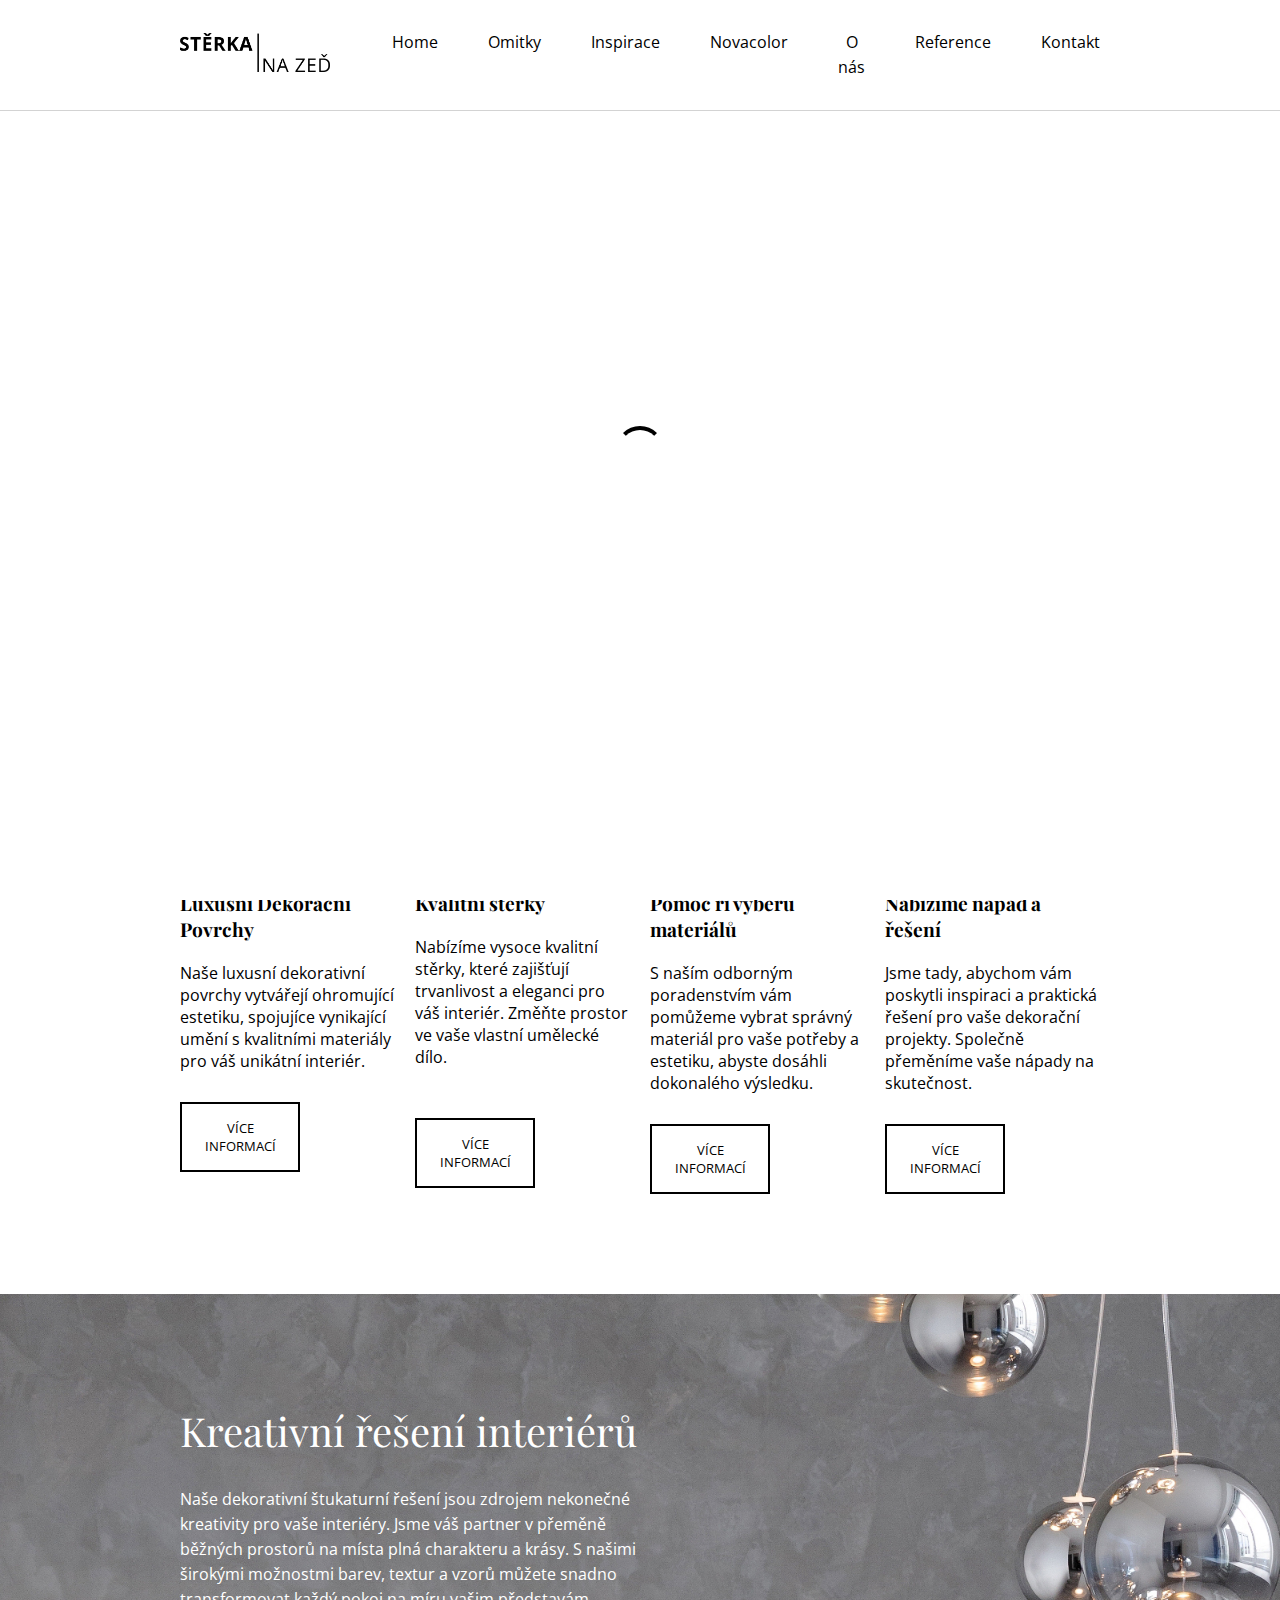
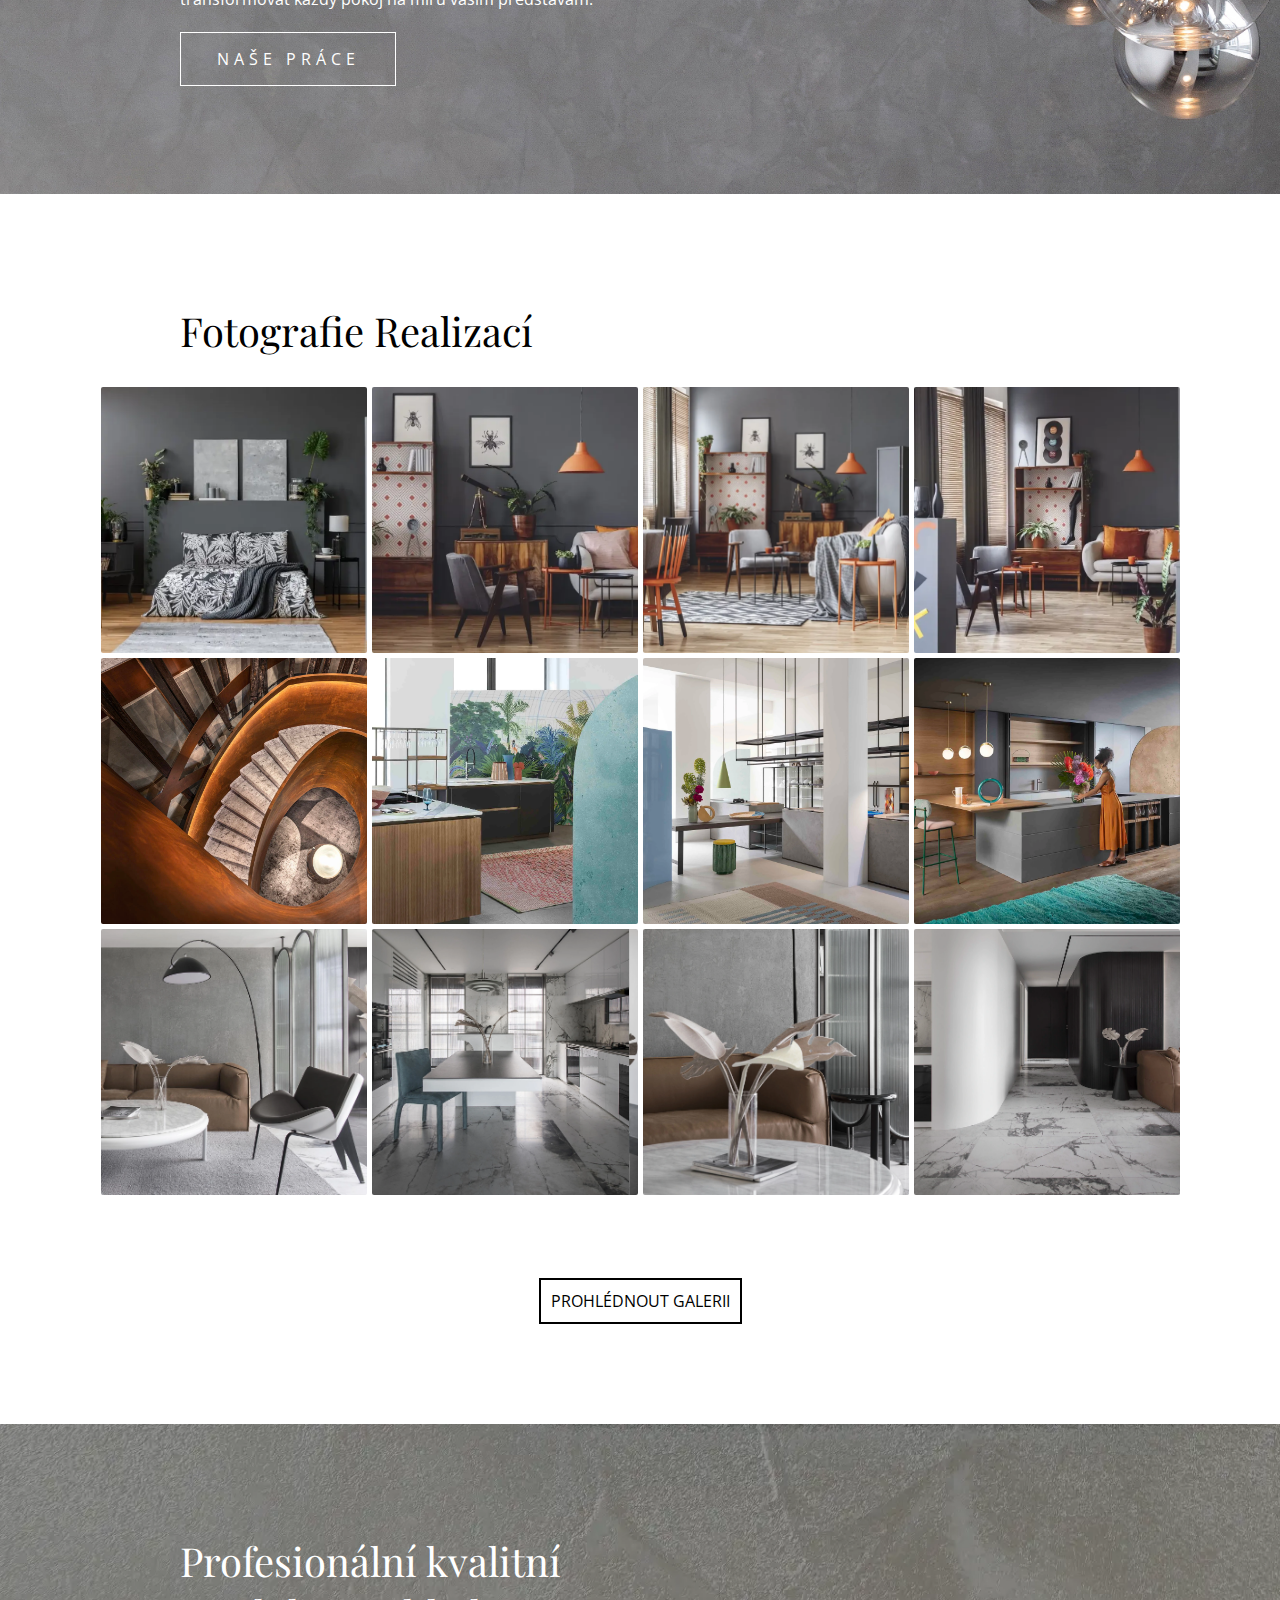
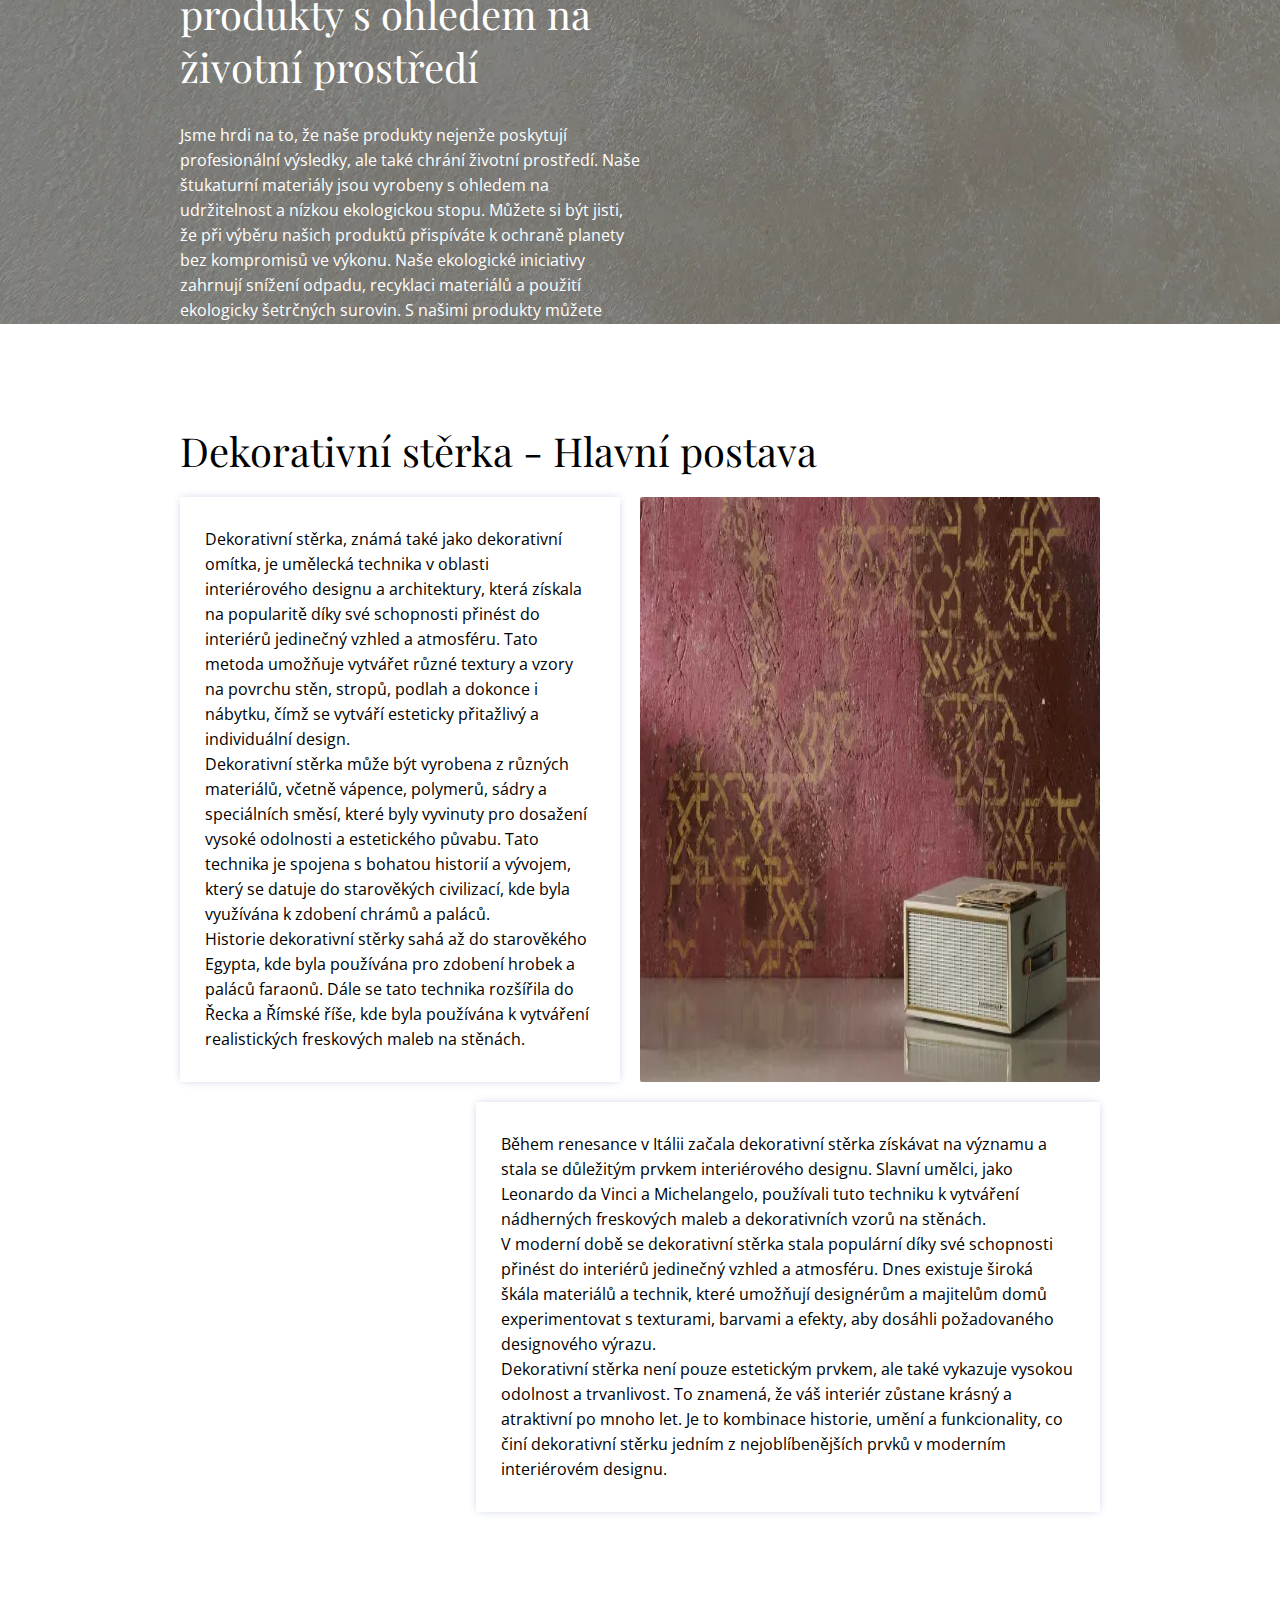
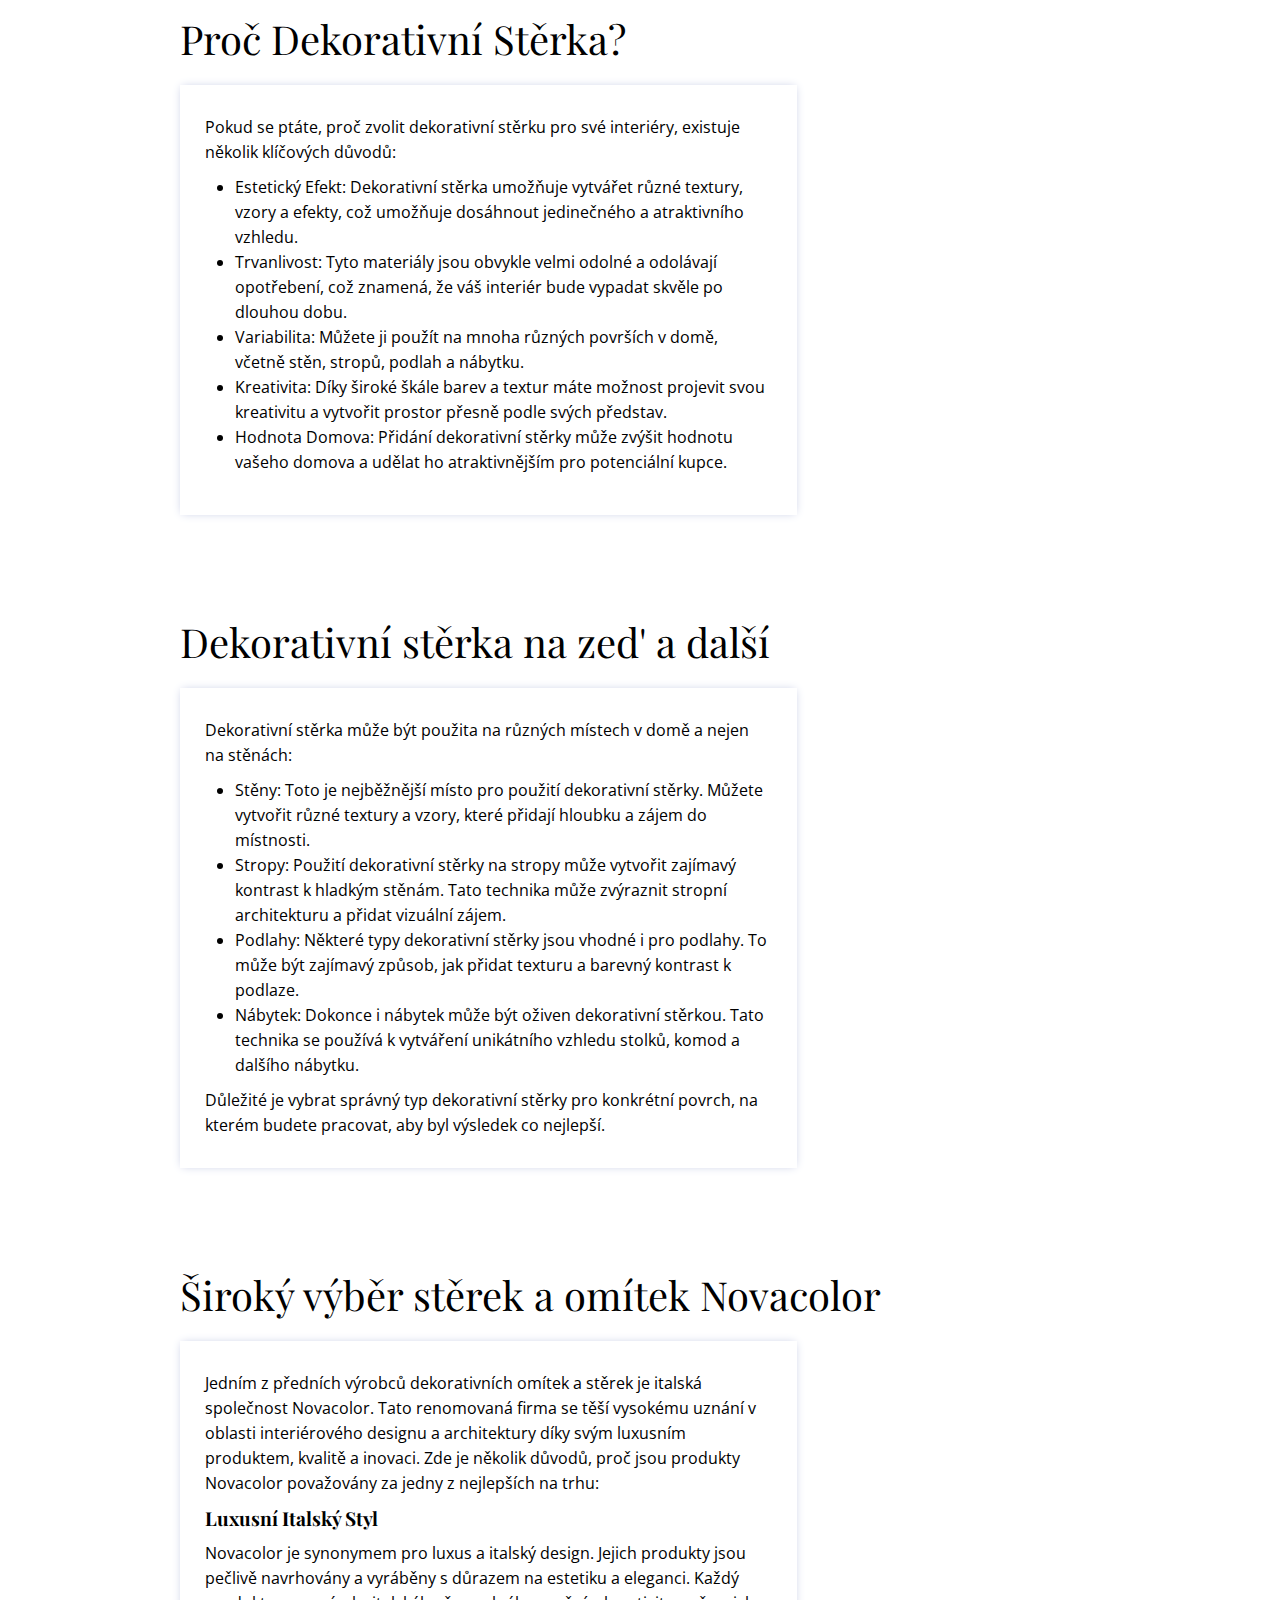
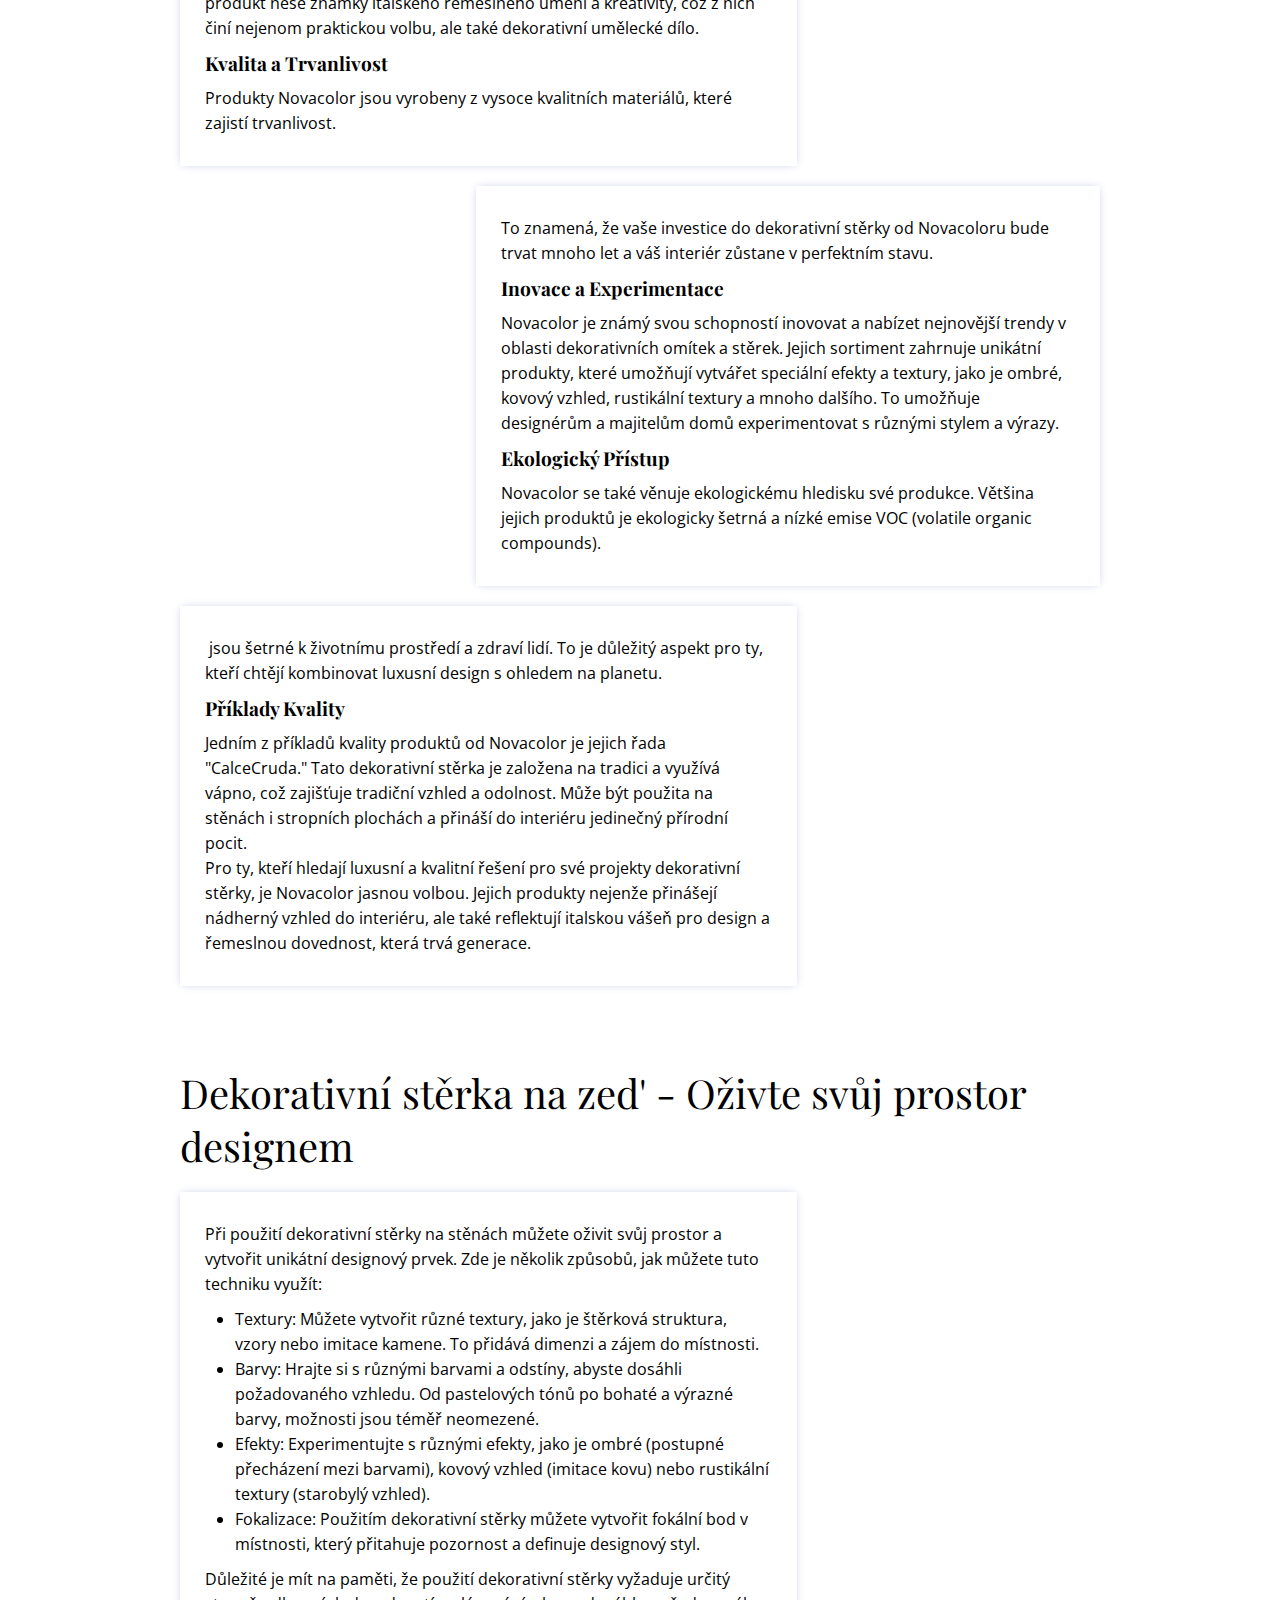
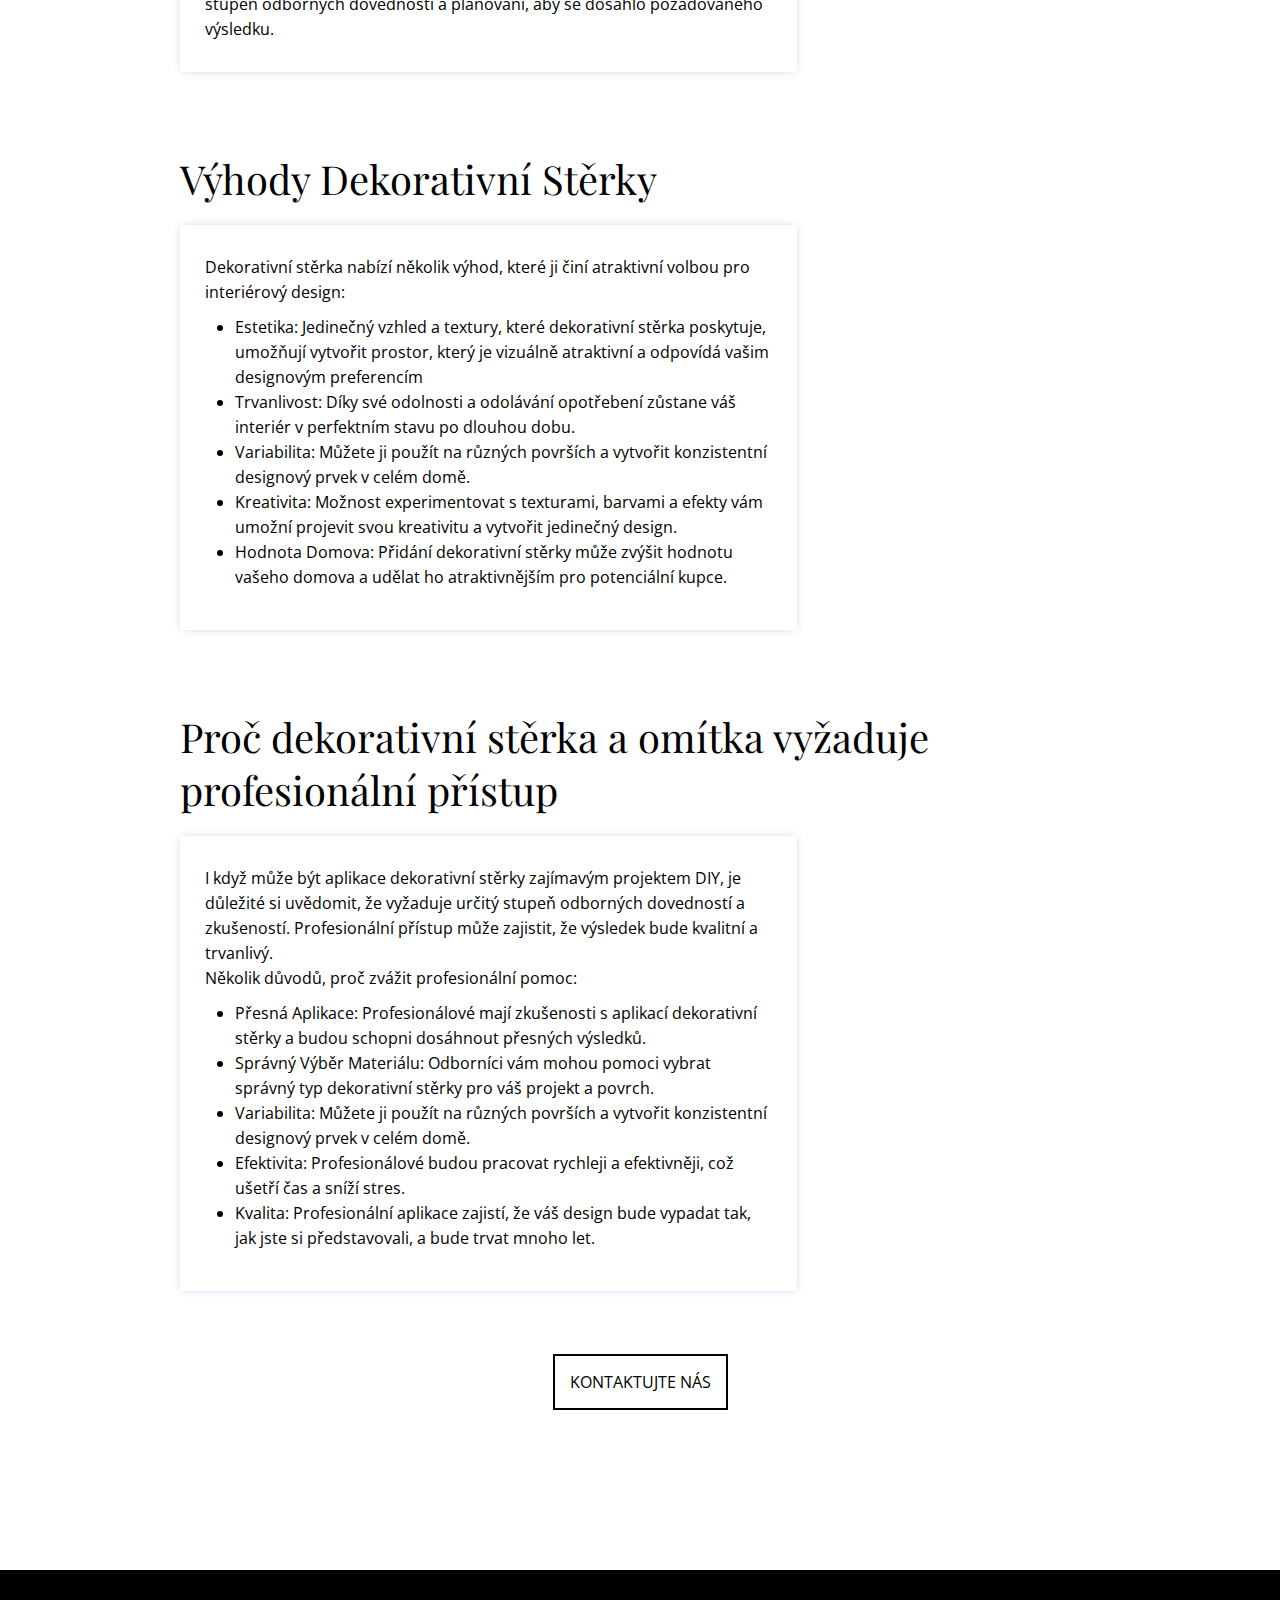
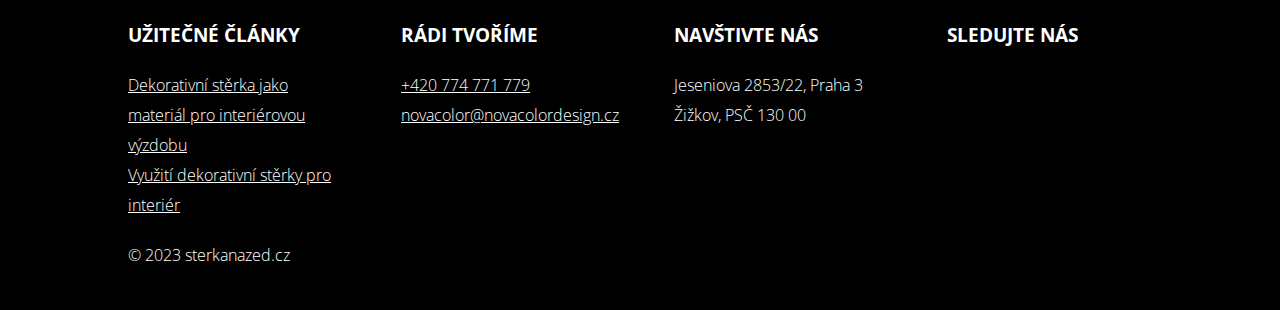
==== commit 5d3c8aa5: "new commit" ====
--- a/index.html
+++ b/index.html
@@ -64,7 +64,7 @@
                 </h2>
                 <div class="wrapper">
                     <div class="service_item">
-                        <img src="img/Main/frame1.png" alt="POVRCHY" loading="lazy">
+                        <img src="img/Main/frame1.webp" alt="POVRCHY" loading="lazy">
                         <h3 class="service_title">
                             Luxusní Dekorační Povrchy
                         </h3>
@@ -78,7 +78,7 @@
                         <a href="omitky.html" class="btn">Více informací</a>
                     </div>
                     <div class="service_item">
-                        <img src="img/Main/frame2.png" alt="STĚRKY" loading="lazy">
+                        <img src="img/Main/frame2.webp" alt="STĚRKY" loading="lazy">
                         <h3 class="service_title">
                             Kvalitní stěrky
                         </h3>
@@ -92,7 +92,7 @@
                         <a href="omitky.html" class="btn mt">Více informací</a>
                     </div>
                     <div class="service_item">
-                        <img src="img/Main/frame3.png" alt="materiál" loading="lazy">
+                        <img src="img/Main/frame3.webp" alt="materiál" loading="lazy">
                         <h3 class="service_title">
                             Pomoc ři výběru materiálů
                         </h3>
@@ -105,7 +105,7 @@
                         <a href="omitky.html" class="btn">Více informací</a>
                     </div>
                     <div class="service_item">
-                        <img src="img/Main/frame4.png" alt="inspiraci" loading="lazy">
+                        <img src="img/Main/frame4.webp" alt="inspiraci" loading="lazy">
                         <h3 class="service_title">
                             Nabízíme nápad a řešení
                         </h3>
@@ -149,25 +149,28 @@
                         Fotografie Realizací
                     </h2>
                     <div class="gallery_wrapper">
-                        <img src="img/Main/gallery_item1.png" alt="gallery_item1" loading="lazy" class="gallery_item">
-                        <img src="img/Main/gallery_item2.png" alt="gallery_item2" loading="lazy" class="gallery_item">
-                        <img src="img/Main/gallery_item3.png" alt="gallery_item3" loading="lazy" class="gallery_item">
-                        <img src="img/Main/gallery_item4.png" alt="gallery_item4" loading="lazy" class="gallery_item">
-                        <img src="img/Main/gallery_item5.png" alt="gallery_item5" loading="lazy" class="gallery_item">
-                        <img src="img/Main/gallery_item6.png" alt="gallery_item6" loading="lazy" class="gallery_item">
-                        <img src="img/Main/gallery_item7.png" alt="gallery_item7" loading="lazy" class="gallery_item">
-                        <img src="img/Main/gallery_item8.png" alt="gallery_item8" loading="lazy" class="gallery_item">
-                        <img src="img/Main/gallery_item9.png" alt="gallery_item9" loading="lazy" class="gallery_item">
-                        <img src="img/Main/gallery_item10.png" alt="gallery_item10" loading="lazy" class="gallery_item">
-                        <img src="img/Main/gallery_item11.png" alt="gallery_item11" loading="lazy" class="gallery_item">
-                        <img src="img/Main/gallery_item12.png" alt="gallery_item12" loading="lazy" class="gallery_item">
+                        <img src="img/Main/gallery_item1.webp" alt="gallery_item1" loading="lazy" class="gallery_item">
+                        <img src="img/Main/gallery_item2.webp" alt="gallery_item2" loading="lazy" class="gallery_item">
+                        <img src="img/Main/gallery_item3.webp" alt="gallery_item3" loading="lazy" class="gallery_item">
+                        <img src="img/Main/gallery_item4.webp" alt="gallery_item4" loading="lazy" class="gallery_item">
+                        <img src="img/Main/gallery_item5.webp" alt="gallery_item5" loading="lazy" class="gallery_item">
+                        <img src="img/Main/gallery_item6.webp" alt="gallery_item6" loading="lazy" class="gallery_item">
+                        <img src="img/Main/gallery_item7.webp" alt="gallery_item7" loading="lazy" class="gallery_item">
+                        <img src="img/Main/gallery_item8.webp" alt="gallery_item8" loading="lazy" class="gallery_item">
+                        <img src="img/Main/gallery_item9.webp" alt="gallery_item9" loading="lazy" class="gallery_item">
+                        <img src="img/Main/gallery_item10.webp" alt="gallery_item10" loading="lazy"
+                            class="gallery_item">
+                        <img src="img/Main/gallery_item11.webp" alt="gallery_item11" loading="lazy"
+                            class="gallery_item">
+                        <img src="img/Main/gallery_item12.webp" alt="gallery_item12" loading="lazy"
+                            class="gallery_item">
                     </div>
                     <a href="inspirace.html" class="btn">Prohlédnout galerii</a>
                 </div>
             </div>
         </div>
 
-        <div class="colored_bg mb" style="background-image: url(img/Main/lightBg.png);">
+        <div class="colored_bg mb" style="background-image: url(img/Main/lightBg.webp);">
             <div class="container ">
                 <div class="wrapper">
                     <h2 class="title">
@@ -216,7 +219,7 @@
                                     hrobek a paláců faraonů. Dále se tato technika rozšířila do Řecka a Římské říše, kde
                                     byla používána k vytváření realistických freskových maleb na stěnách.</p>
                             </div>
-                            <img src="img/Main/txt_img1.png" alt="novacolor" loading="lazy">
+                            <img src="img/Main/txt_img1.webp" alt="novacolor" loading="lazy">
                         </div>
                     </div>
 
@@ -242,7 +245,7 @@
                                     kombinace historie, umění a funkcionality, co činí dekorativní stěrku jedním z
                                     nejoblíbenějších prvků v moderním interiérovém designu.</p>
                             </div>
-                            <img src="img/Main/txt_img2.png" alt="novacolor" loading="lazy">
+                            <img src="img/Main/txt_img2.webp" alt="novacolor" loading="lazy">
                         </div>
                     </div>
 
@@ -278,7 +281,7 @@
                                         atraktivnějším pro potenciální kupce.</li>
                                 </ul>
                             </div>
-                            <img src="img/Main/txt_img3.png" alt="novacolor" loading="lazy">
+                            <img src="img/Main/txt_img3.webp" alt="novacolor" loading="lazy">
                         </div>
                     </div>
 
@@ -305,7 +308,7 @@
                                     budete
                                     pracovat, aby byl výsledek co nejlepší.</p>
                             </div>
-                            <img src="img/Main/txt_img4.png" alt="novacolor" loading="lazy">
+                            <img src="img/Main/txt_img4.webp" alt="novacolor" loading="lazy">
                         </div>
                     </div>
 
@@ -360,7 +363,7 @@
                                 ale
                                 také reflektují italskou vášeň pro design a řemeslnou dovednost, která trvá generace.
                             </div>
-                            <img src="img/Main/txt_img5.png" alt="novacolor" loading="lazy">
+                            <img src="img/Main/txt_img5.webp" alt="novacolor" loading="lazy">
                         </div>
 
                         <div class="txt_item mb">
@@ -388,7 +391,7 @@
                                 odborných
                                 dovedností a plánování, aby se dosáhlo požadovaného výsledku.
                             </div>
-                            <img src="img/Main/txt_img6.png" alt="novacolor" loading="lazy">
+                            <img src="img/Main/txt_img6.webp" alt="novacolor" loading="lazy">
                         </div>
 
                         <div class="txt_item mb">
@@ -415,7 +418,7 @@
                                         udělat ho atraktivnějším pro potenciální kupce.</li>
                                 </ul>
                             </div>
-                            <img src="img/Main/txt_img7.png" alt="novacolor" loading="lazy">
+                            <img src="img/Main/txt_img7.webp" alt="novacolor" loading="lazy">
                         </div>
 
                         <div class="txt_item mb">
@@ -485,7 +488,7 @@
                                             trvanlivost. 
                                         </p>
                                     </div>
-                                    <img src="img/Main/txt_img5.png" alt="novacolor" loading="lazy">
+                                    <img src="img/Main/txt_img5.webp" alt="novacolor" loading="lazy">
                                 </div>
                             </div>
 
@@ -518,7 +521,7 @@
                                             ekologicky šetrná a nízké emise VOC (volatile organic compounds).
                                         </p>
                                     </div>
-                                    <img src="img/Main/txt_img6.png" alt="novacolor" loading="lazy">
+                                    <img src="img/Main/txt_img6.webp" alt="novacolor" loading="lazy">
                                 </div>
                             </div>
 
@@ -550,7 +553,7 @@
                                             která trvá generace.
                                         </p>
                                     </div>
-                                    <img src="img/Main/txt_img7.png" alt="novacolor" loading="lazy">
+                                    <img src="img/Main/txt_img7.webp" alt="novacolor" loading="lazy">
                                 </div>
                             </div>
                         </div>
@@ -585,7 +588,7 @@
                                         odborných dovedností a plánování, aby se dosáhlo požadovaného výsledku.
                                     </p>
                                 </div>
-                                <img src="img/Main/txt_img8.png" alt="novacolor" loading="lazy">
+                                <img src="img/Main/txt_img8.webp" alt="novacolor" loading="lazy">
                             </div>
                         </div>
 
@@ -613,7 +616,7 @@
                                             a udělat ho atraktivnějším pro potenciální kupce.</li>
                                     </ul>
                                 </div>
-                                <img src="img/Main/txt_img9.png" alt="novacolor" loading="lazy">
+                                <img src="img/Main/txt_img9.webp" alt="novacolor" loading="lazy">
                             </div>
                         </div>
 
@@ -644,7 +647,7 @@
                                             jste si představovali, a bude trvat mnoho let.</li>
                                     </ul>
                                 </div>
-                                <img src="img/Main/txt_img10.png" alt="novacolor" loading="lazy">
+                                <img src="img/Main/txt_img10.webp" alt="novacolor" loading="lazy">
                             </div>
                             <a href="kontakt.html" class="btn">kontaktujte nás </a>
                         </div>
--- a/styles/style.css
+++ b/styles/style.css
@@ -1295,8 +1295,8 @@
     }
 
     .gallery_wrapper img {
-        width: 360px;
-        height: 360px;
+        width: 380px;
+        height: 380px;
         transition: 0.5s
     }
 
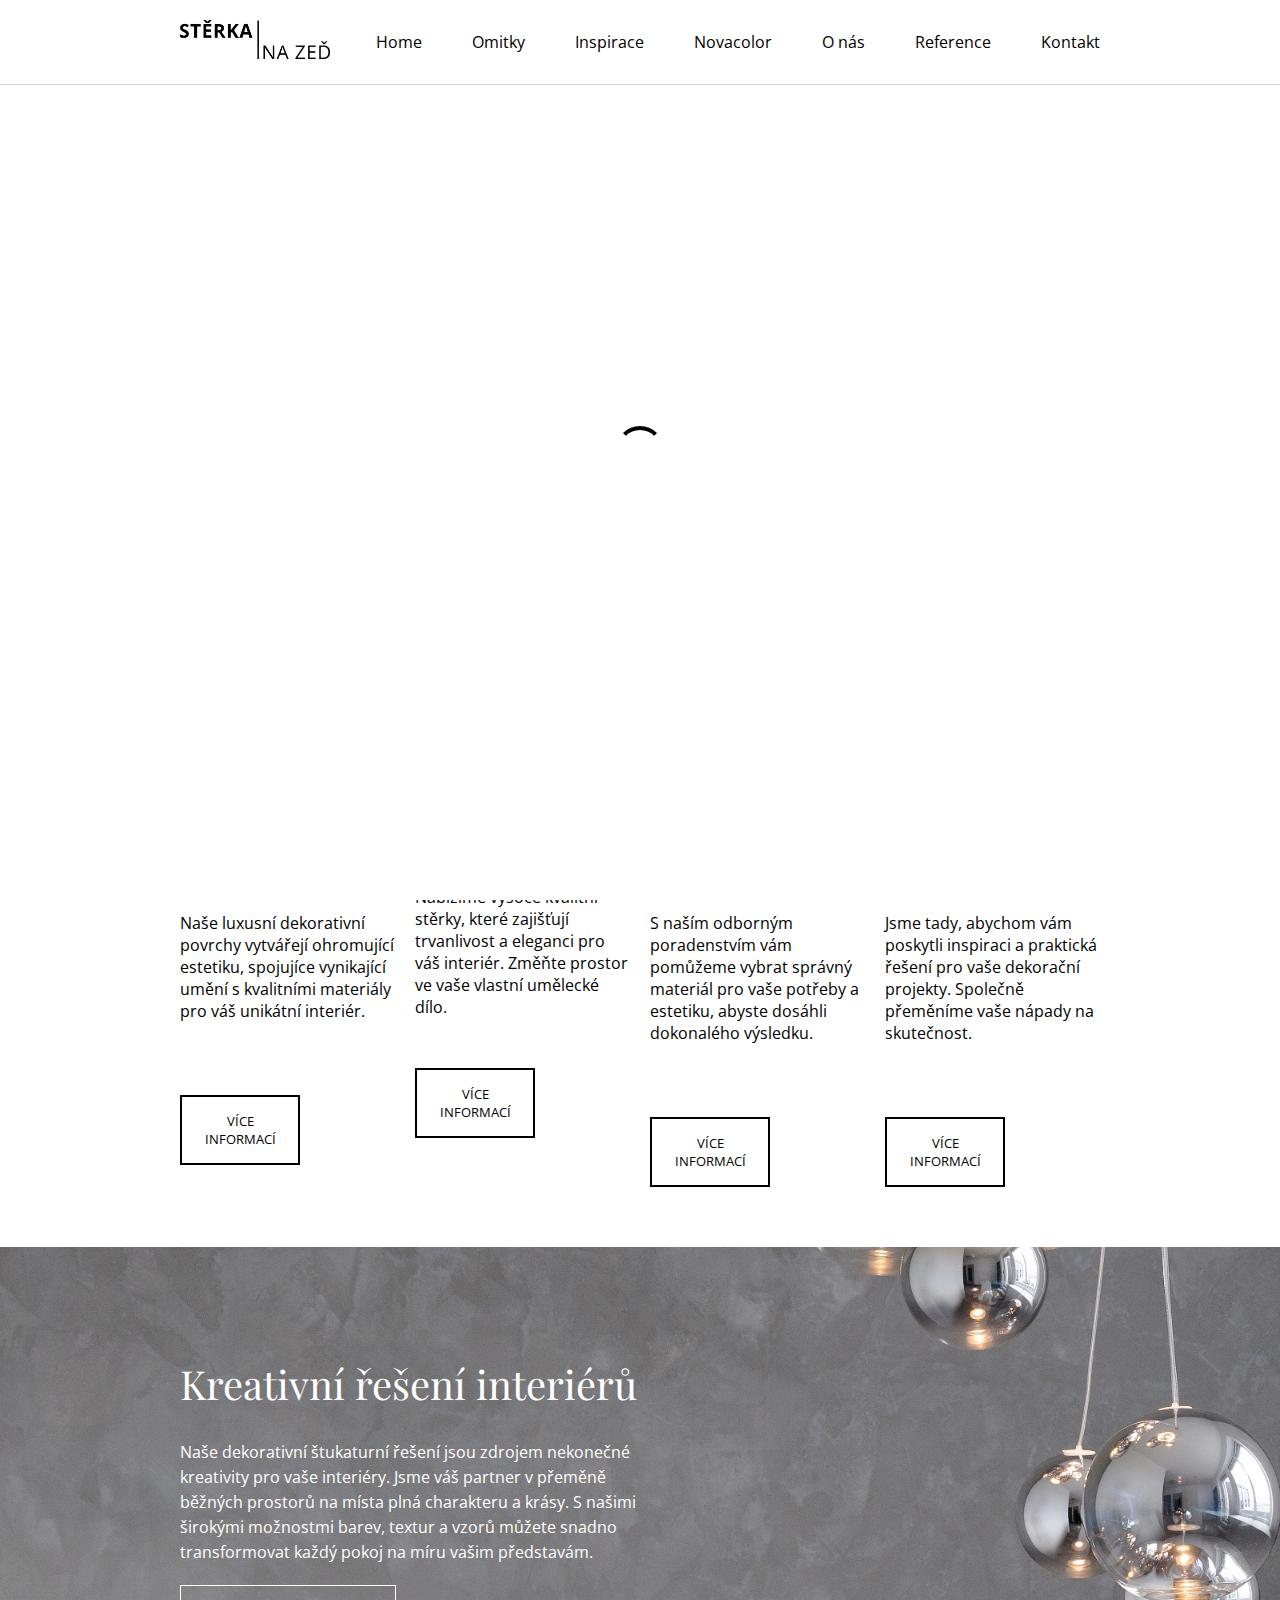
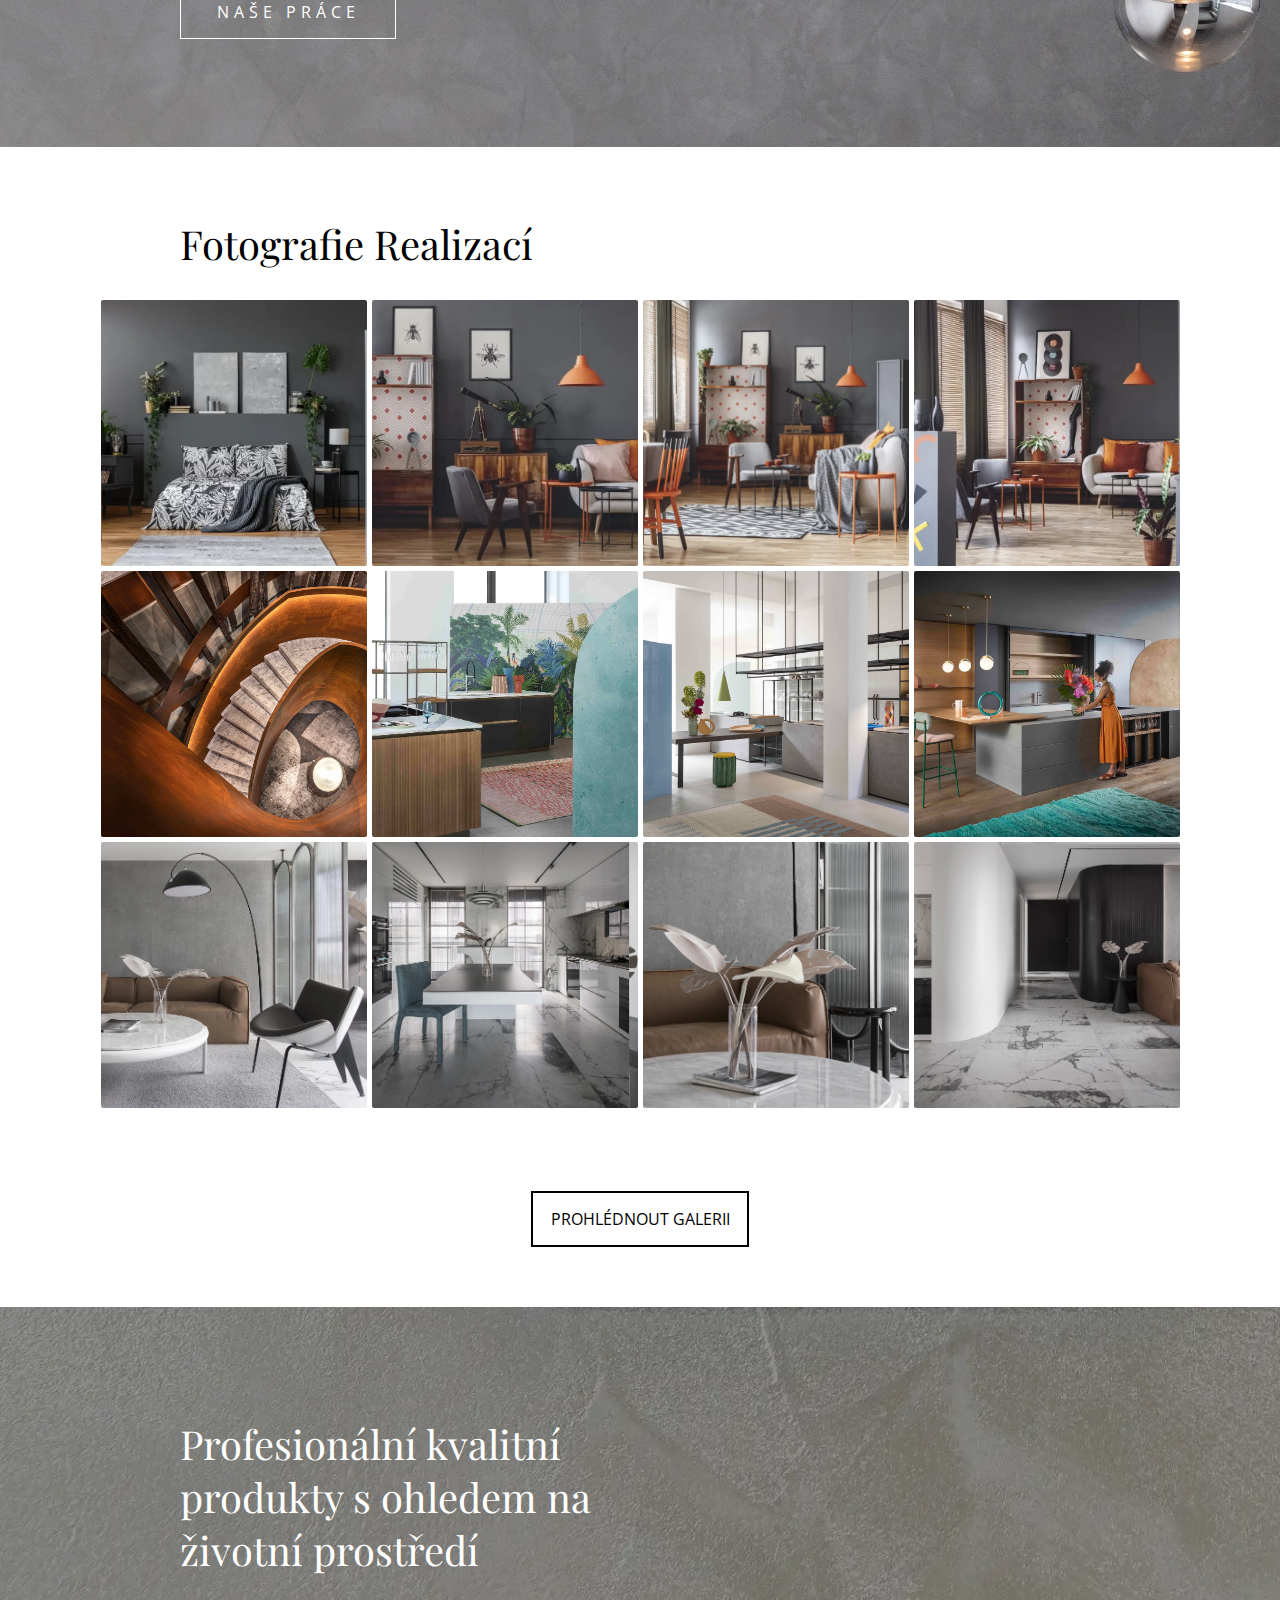
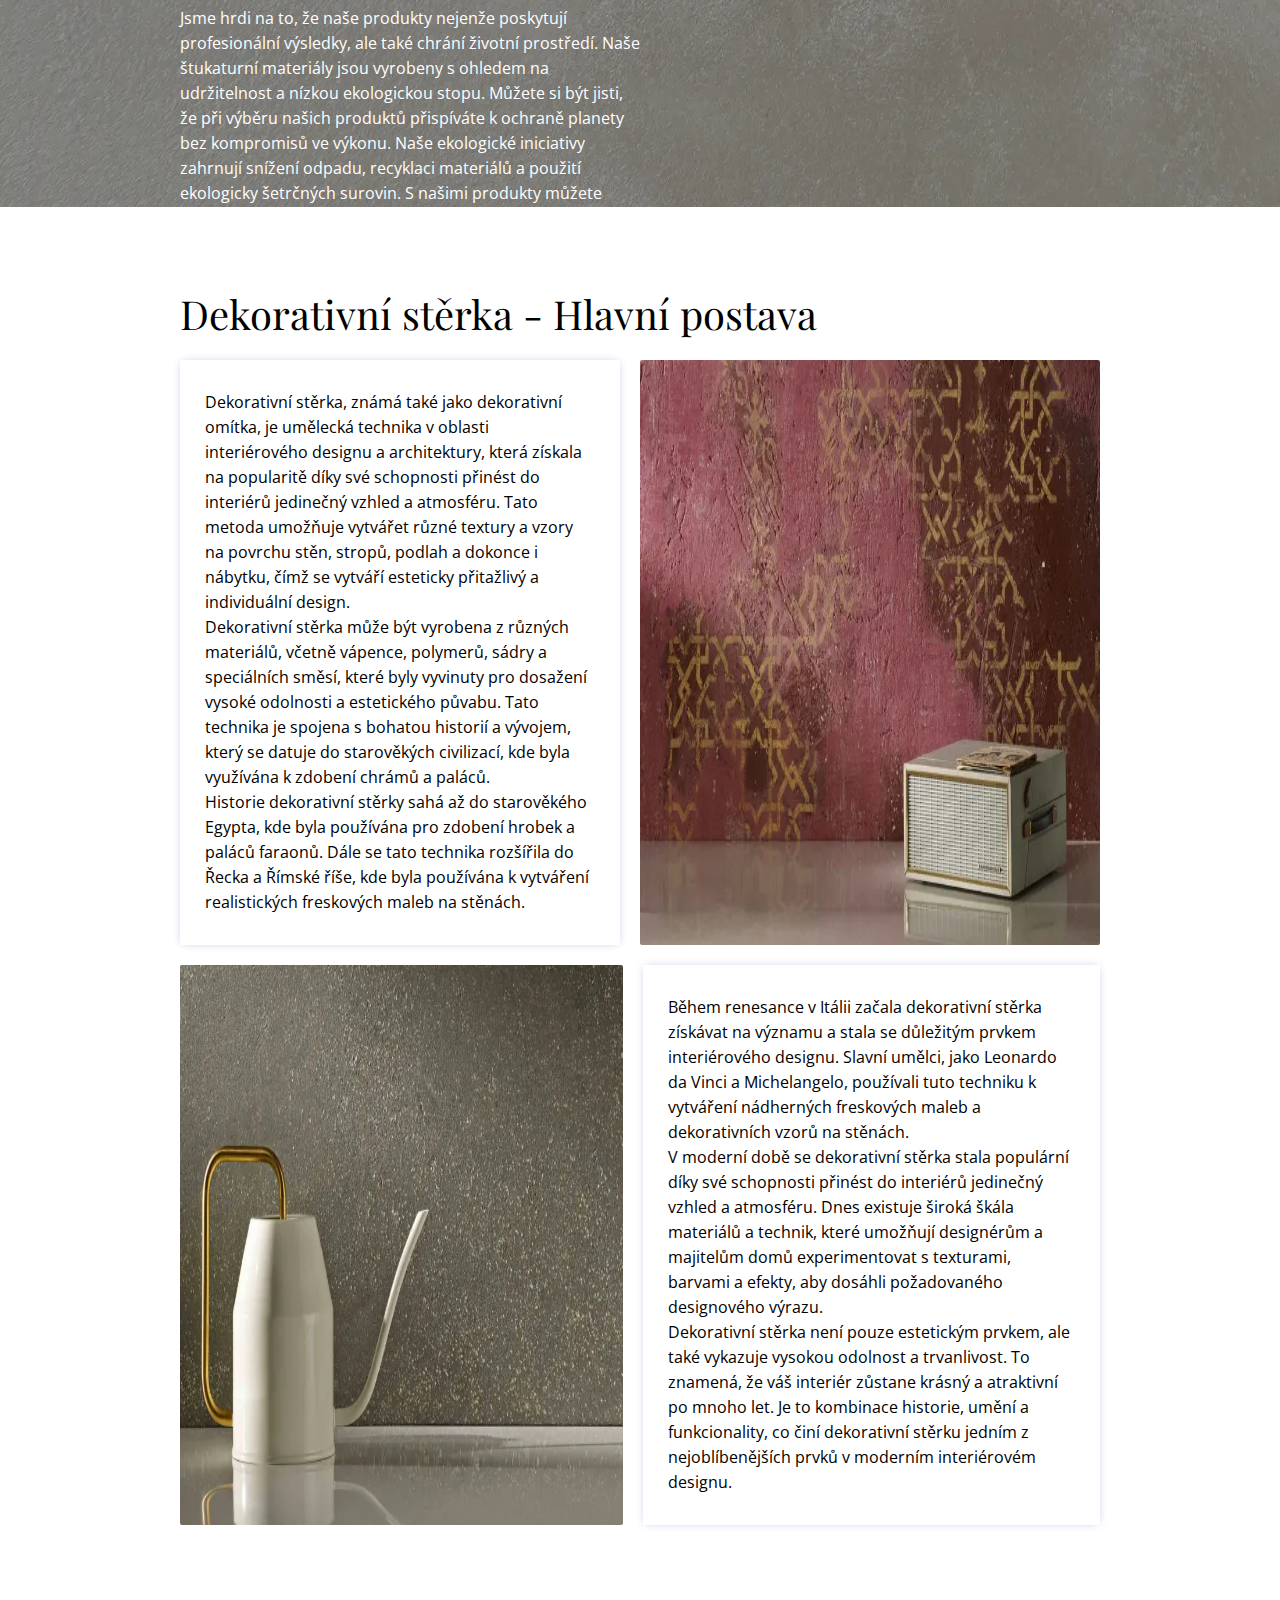
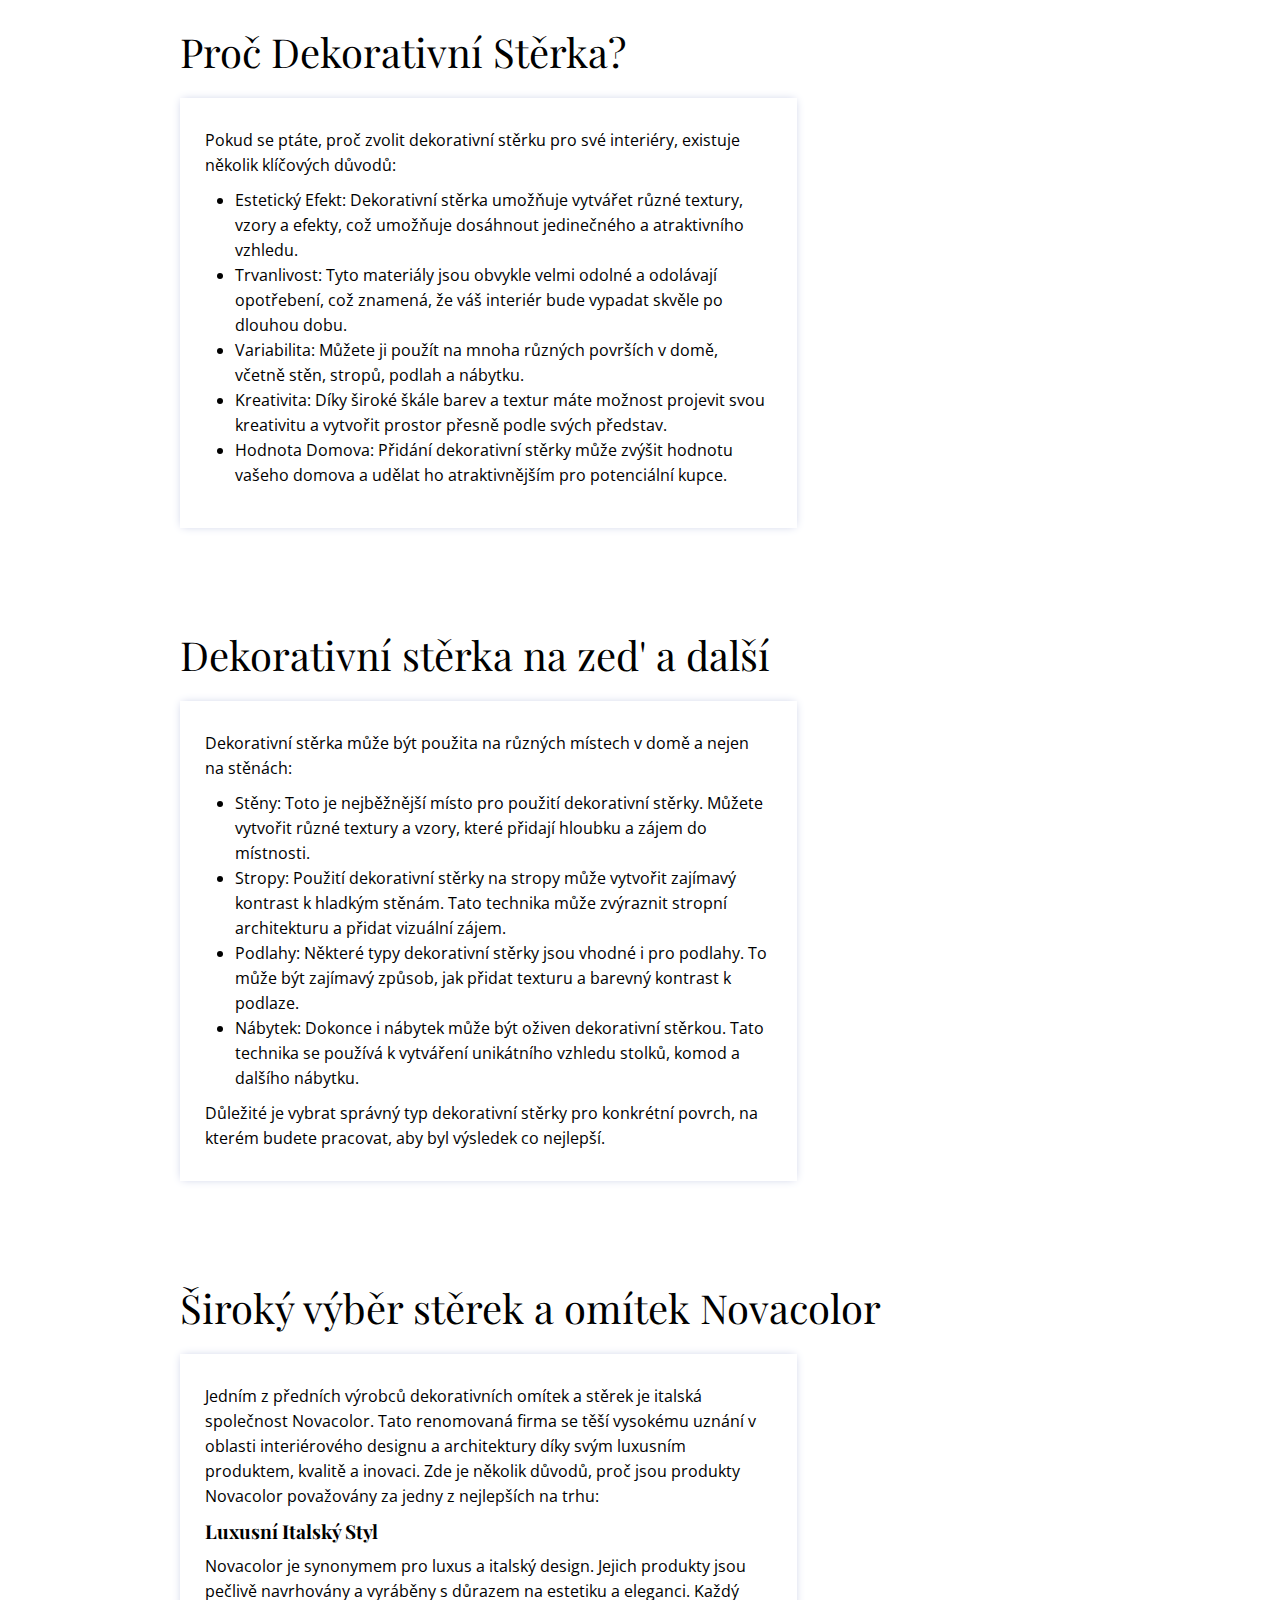
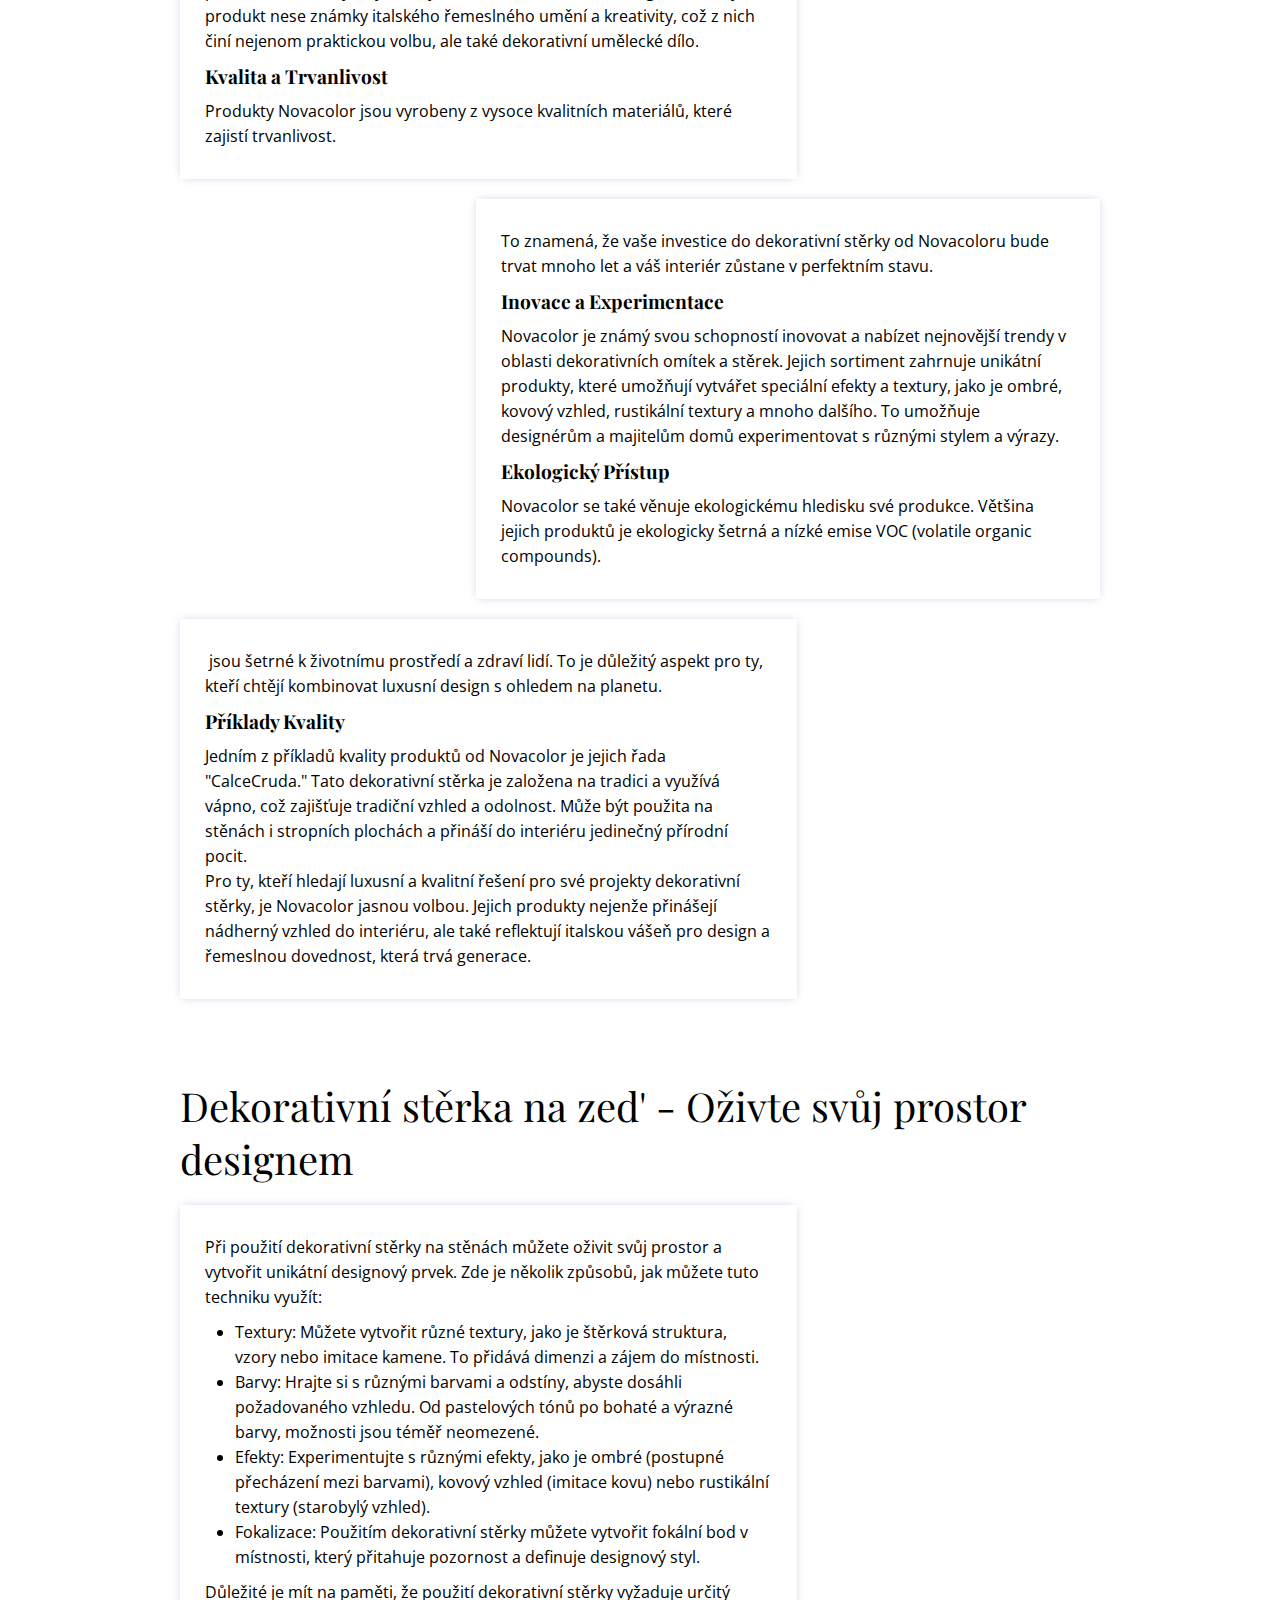
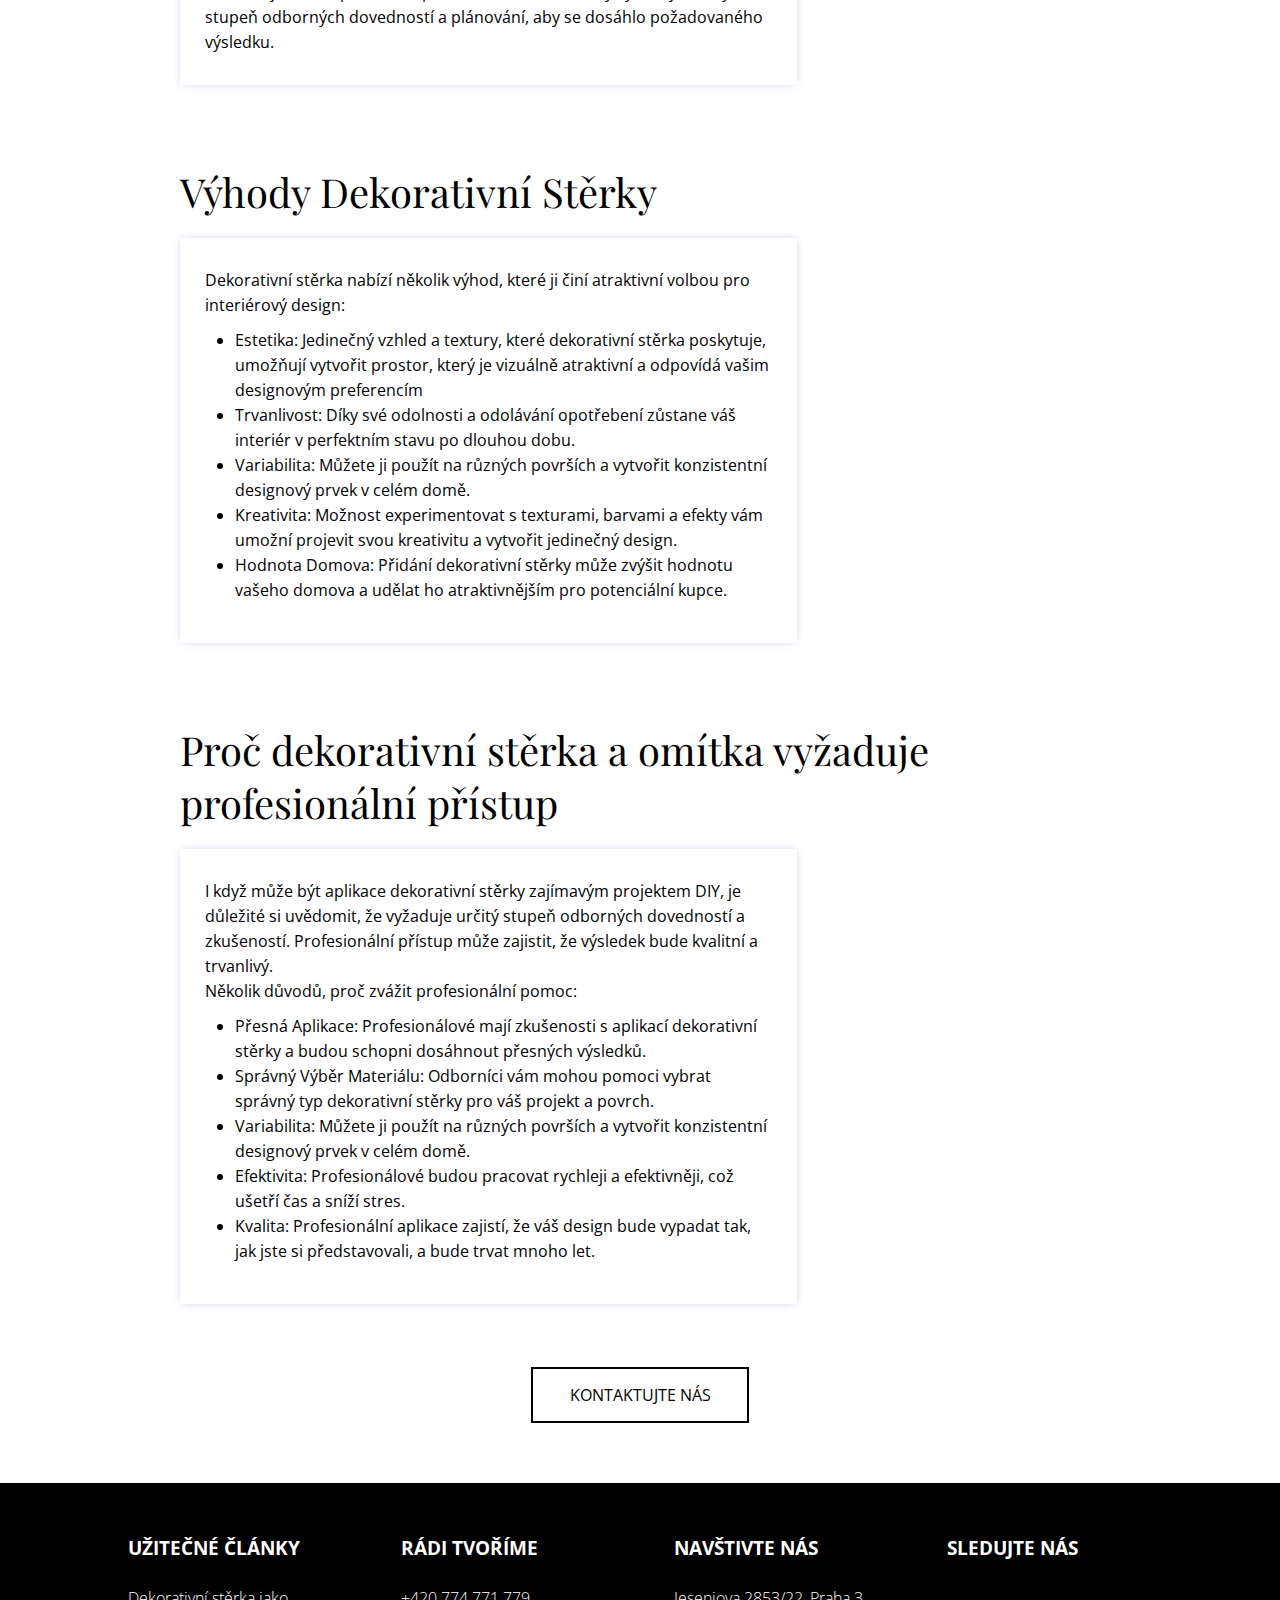
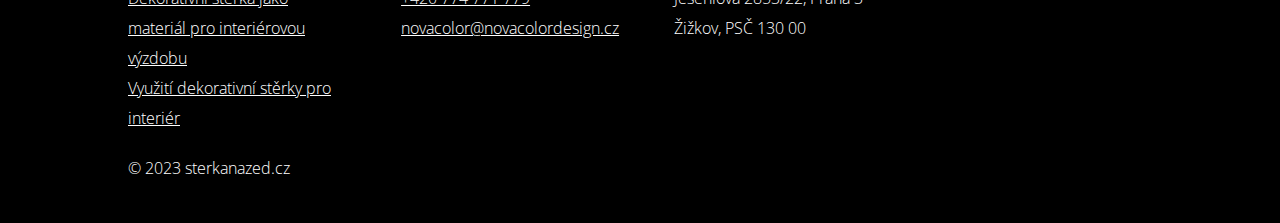
==== commit daaad23e: "fixed mistakes" ====
--- a/index.html
+++ b/index.html
@@ -314,9 +314,9 @@
 
                     <div class="mob mb">
                         <div class="txt_item">
-                            <div class="title">
+                            <h2 class="title">
                                 Široký výběr stěrek a omítek Novacolor
-                            </div>
+                            </h2>
                             <div class="txt_descr">
                                 Jedním z předních výrobců dekorativních omítek a stěrek je italská společnost Novacolor.
                                 Tato renomovaná firma se těší vysokému uznání v oblasti interiérového designu a
@@ -367,9 +367,9 @@
                         </div>
 
                         <div class="txt_item mb">
-                            <div class="title">
+                            <h2 class="title">
                                 Dekorativní stěrka na zed' - Oživte svůj prostor designem
-                            </div>
+                            </h2>
                             <div class="txt_descr">
                                 Při použití dekorativní stěrky na stěnách můžete oživit svůj prostor a vytvořit unikátní
                                 designový prvek. Zde je několik způsobů, jak můžete tuto techniku využít:
@@ -395,9 +395,9 @@
                         </div>
 
                         <div class="txt_item mb">
-                            <div class="title">
+                            <h2 class="title">
                                 Výhody Dekorativní Stěrky
-                            </div>
+                            </h2>
                             <div class="txt_descr">
                                 Dekorativní stěrka nabízí několik výhod, které ji činí atraktivní volbou pro interiérový
                                 design:
@@ -422,9 +422,9 @@
                         </div>
 
                         <div class="txt_item mb">
-                            <div class="title">
+                            <h2 class="title">
                                 Proč dekorativní stěrka a omítka vyžaduje profesionální přístup
-                            </div>
+                            </h2>
                             <div class="txt_descr">
                                 I když může být aplikace dekorativní stěrky zajímavým projektem DIY, je důležité si
                                 uvědomit, že vyžaduje určitý stupeň odborných dovedností a zkušeností. Profesionální
@@ -620,7 +620,7 @@
                             </div>
                         </div>
 
-                        <div class="txt_item mb">
+                        <div class="txt_item">
                             <h2 class="title">
                                 Proč dekorativní stěrka a omítka vyžaduje profesionální přístup
                             </h2>
--- a/styles/style.css
+++ b/styles/style.css
@@ -206,11 +206,20 @@
     right: 10%;
 }
 
+nav {
+    display: flex;
+    align-items: center;
+    justify-content: flex-end;
+}
+
 nav ul {
     display: flex;
     flex-direction: column;
+    align-items: center;
+    justify-content: center;
     gap: 50px;
     text-align: center;
+    margin: 0;
 }
 
 nav ul li {
@@ -218,7 +227,7 @@
 }
 
 .breadcrumbs {
-    margin-top: 100px;
+    margin-top: 88px;
     display: none;
     width: 100%;
     height: 60px;
@@ -226,7 +235,7 @@
 
 .breadcrumbs .container {
     height: 80%;
-    padding: 0px 180px;
+    padding: 15px 180px;
     padding-top: 5px;
 }
 
@@ -363,16 +372,22 @@
     width: 100%;
 }
 
-.services .btn {
+.services .btn, .gallery .btn, .txt_section .btn {
     color: var(--black);
     border: 2px solid var(--black);
     width: 40%;
     font-size: 0.8rem;
     letter-spacing: 0;
-    margin-top: 20px;
+    margin-top: 63px;
     bottom: 0;
 }
 
+.gallery .btn, .txt_section .btn{
+    width: 20%;
+    margin: 0 auto;
+    font-size: 1rem;
+    margin-top: 63px;
+}
 
 .services .service_title {
     font-size: 1.2rem;
@@ -665,18 +680,7 @@
     transition: 0.5s
 }
 
-/* .gallery_wrapper img:hover {
-    transform: scale(1.2)
-} */
-
-.gallery .btn {
-    color: var(--black);
-    border: 2px solid var(--black);
-    padding: 10px 10px;
-    margin: 0 auto;
-    font-family: 'Open Sans', sans-serif;
-    letter-spacing: 0;
-}
+
 
 .darker {
     background-color: var(--black);
@@ -722,20 +726,12 @@
     -moz-box-shadow: 0px 0px 9px -2px rgba(191, 198, 225, 1);
     box-shadow: 0px 0px 9px -2px rgba(191, 198, 225, 1);
     margin: 10px 10px;
+    margin-top: 0px;
     text-justify: distribute-all-lines;
 }
 
 .txt_section .txt_descr .title {
     margin: 20px 0;
-}
-
-.txt_section .btn {
-    color: var(--black);
-    border: 2px solid var(--black);
-    font-size: 1rem;
-    letter-spacing: 0;
-    margin: 20px auto;
-    margin-top: 63px;
 }
 
 .contact_form {
@@ -1022,9 +1018,7 @@
         width: 50%;
     }
 
-    .gallery .btn{
-        margin-top: 63px;
-    }
+
 
     .colored_bg {
         height: 500px;
@@ -1240,7 +1234,7 @@
     }
 
     .gallery .container {
-        padding: 40px 180px;
+        padding: 0px 180px;
     }
 
     .gallery_wrapper img {
@@ -1250,7 +1244,7 @@
     }
 
     .txt_section .container {
-        padding: 20px 180px;
+        padding: 0px 180px;
     }
 
 
@@ -1259,7 +1253,7 @@
     }
 
     .services .container {
-        padding: 40px 180px;
+        padding: 0px 180px;
     }
 
     footer .container {
@@ -1267,7 +1261,7 @@
     }
 
     .colors .container {
-        padding: 40px 180px;
+        padding: 0px 180px;
     }
 
     .color_item {
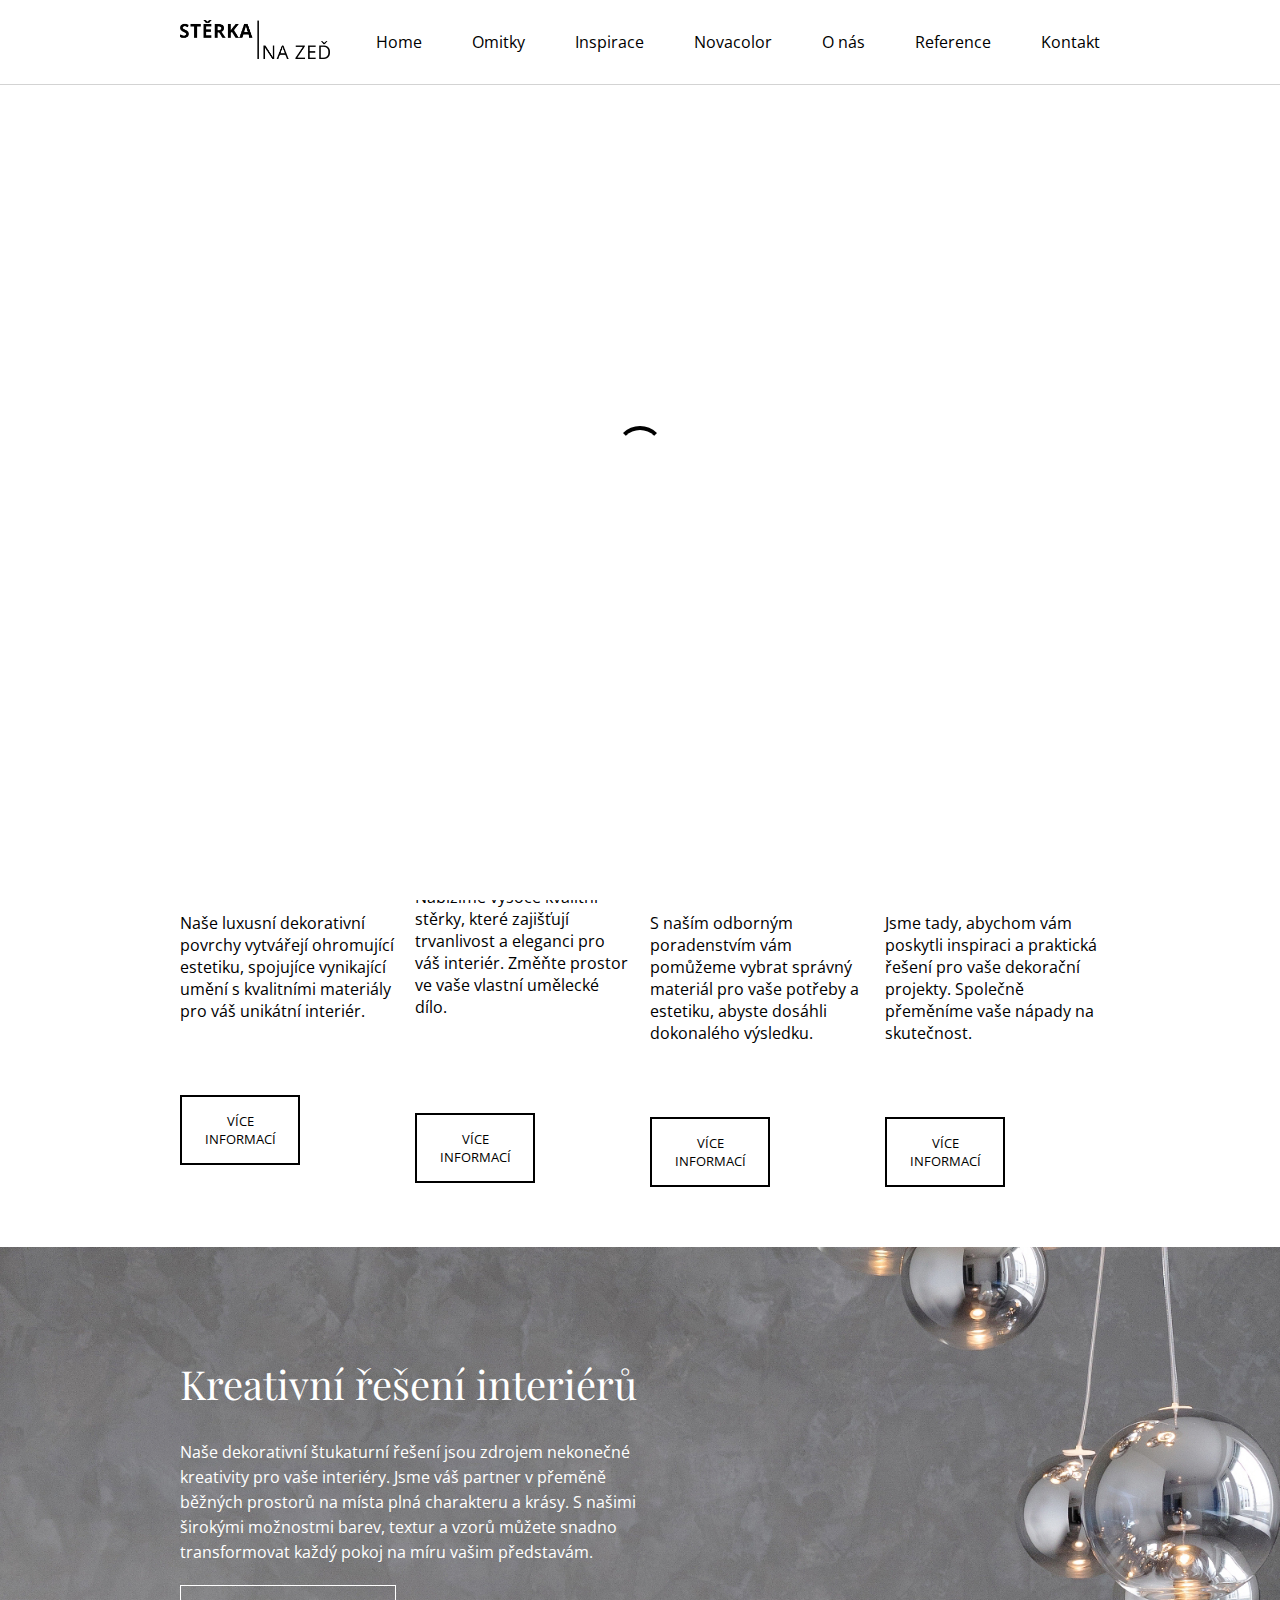
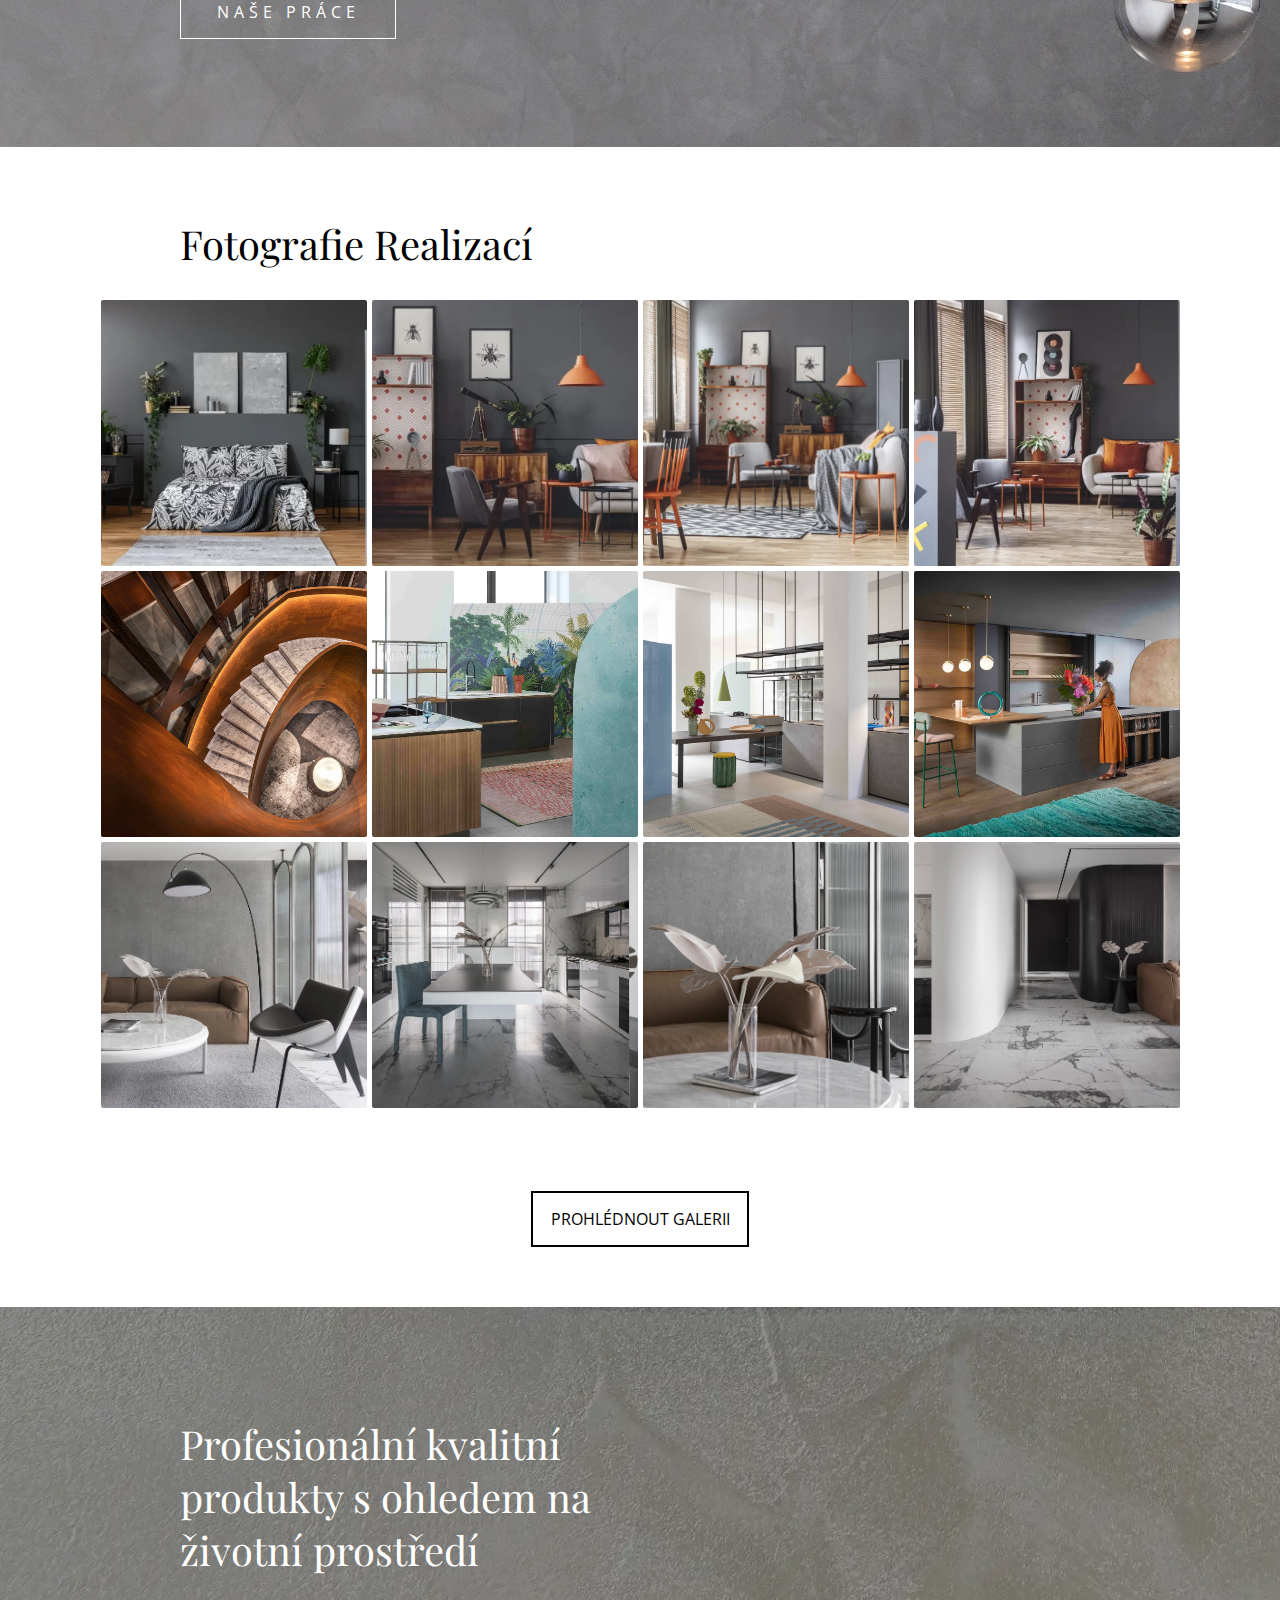
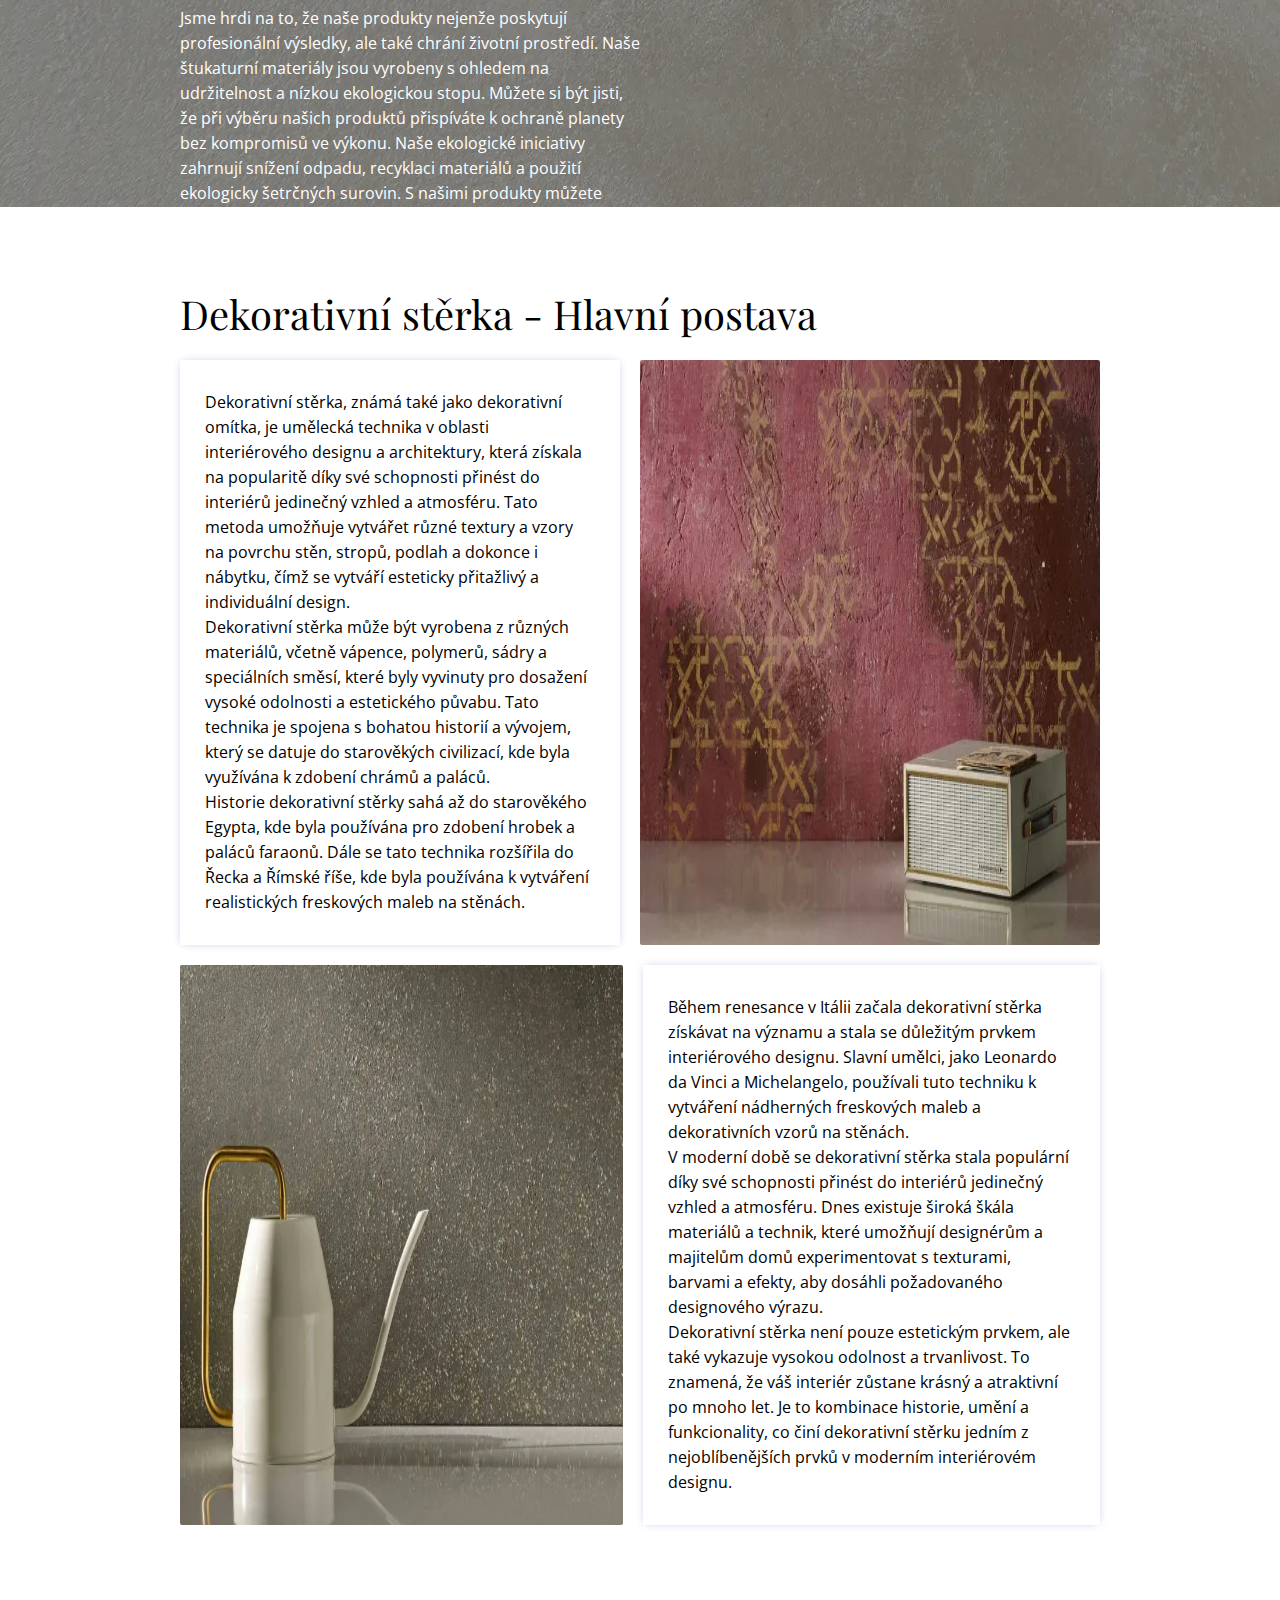
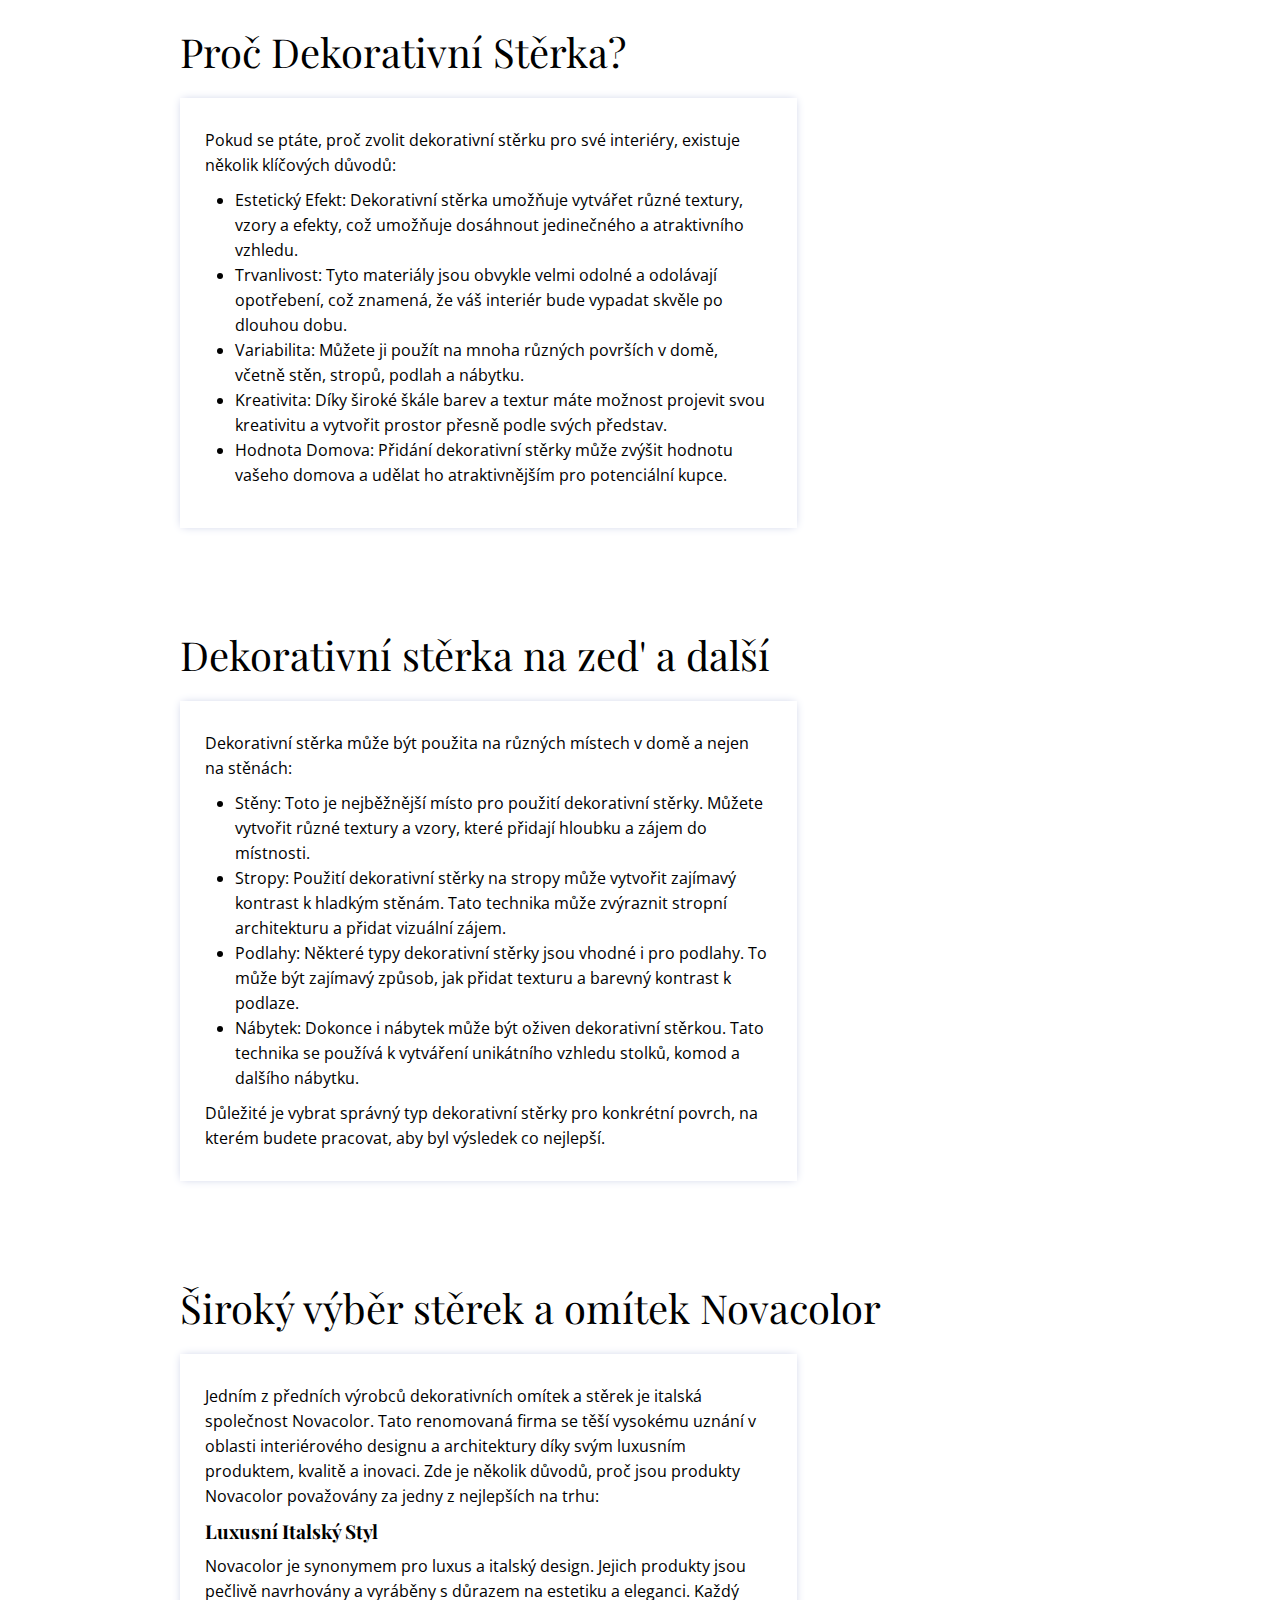
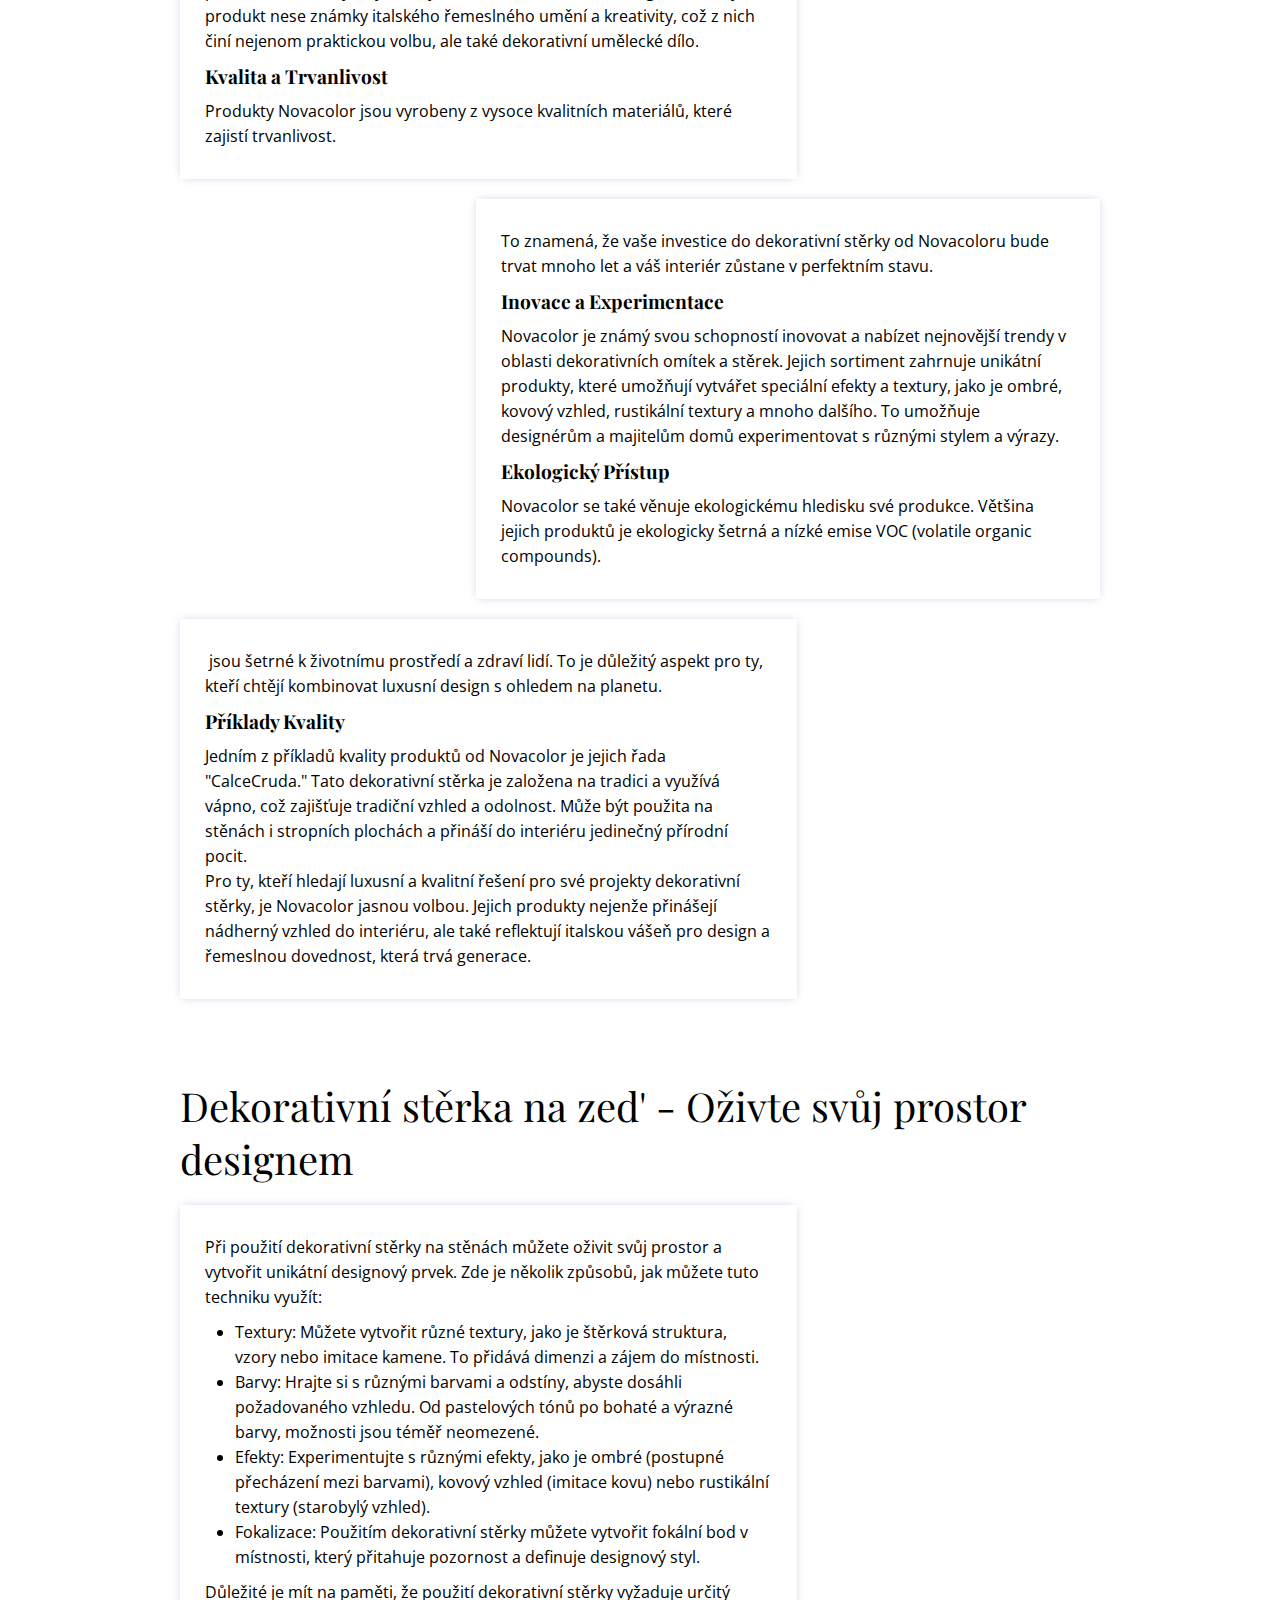
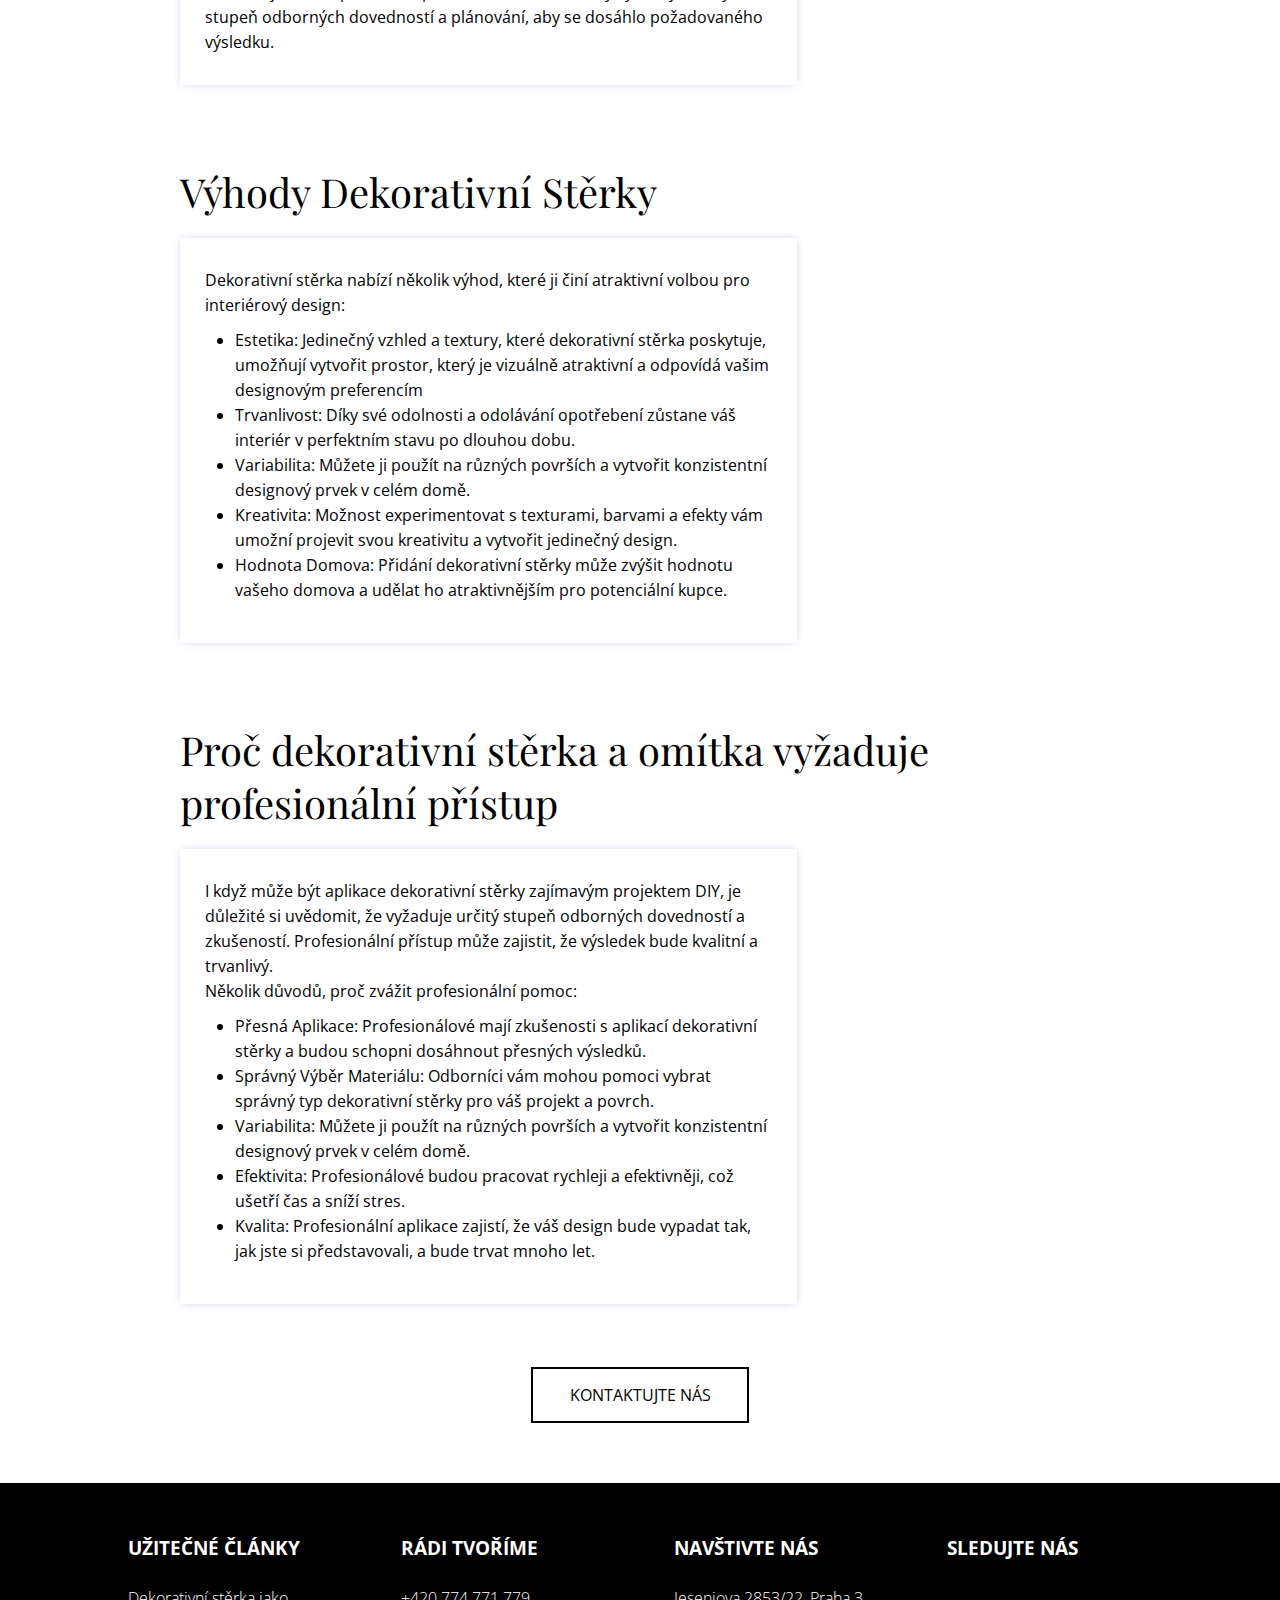
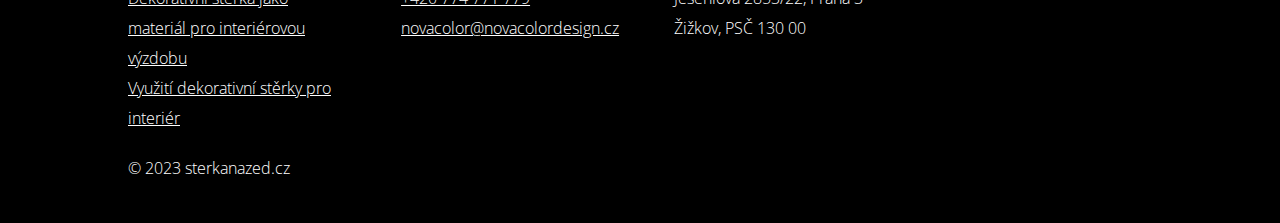
==== commit 04785fb3: "new changes" ====
--- a/index.html
+++ b/index.html
@@ -89,7 +89,7 @@
                                 Změňte prostor ve vaše vlastní umělecké dílo.
                             </p>
                         </div>
-                        <a href="omitky.html" class="btn mt">Více informací</a>
+                        <a href="omitky.html" class="btn btnmt">Více informací</a>
                     </div>
                     <div class="service_item">
                         <img src="img/Main/frame3.webp" alt="materiál" loading="lazy">
--- a/styles/style.css
+++ b/styles/style.css
@@ -247,12 +247,24 @@
 }
 
 .breadcrumbs a {
-    text-decoration: underline;
     color: var(--black);
     cursor: pointer;
-}
-
-.breadcrumbs a:last-child {
+    position: relative;
+}
+
+.breadcrumbs a::after {
+    content: "";
+    display: block;
+    height: 1px;
+    width: 100%;
+    background-color: var(--black);
+    position: absolute;
+    bottom: -5px;
+    left: 0;
+    transition: width 0.3s;
+}
+
+.breadcrumbs{
     color: var(--text-secondary)
 }
 
@@ -727,7 +739,6 @@
     box-shadow: 0px 0px 9px -2px rgba(191, 198, 225, 1);
     margin: 10px 10px;
     margin-top: 0px;
-    text-justify: distribute-all-lines;
 }
 
 .txt_section .txt_descr .title {
@@ -1246,10 +1257,16 @@
     .txt_section .container {
         padding: 0px 180px;
     }
-
+    .services .btn.btnmt{
+        margin-top: 85px;
+    }
 
     .txt_item.reverse .txt_cover img {
         width: 48.2%;
+    }
+
+    .services .service_item {
+        justify-content: flex-start;
     }
 
     .services .container {
@@ -1283,8 +1300,7 @@
         font-size: 2.5rem;
     }
 
-    .mt20,
-    .mt {
+    .mt20{
         margin-top: 20px !important;
     }
 
@@ -1294,7 +1310,10 @@
         transition: 0.5s
     }
 
-
+    .services .btn.btnmt{
+        margin-top: 63px;
+    }
+    
     .color_item {
         height: 72px;
         width: 65px;
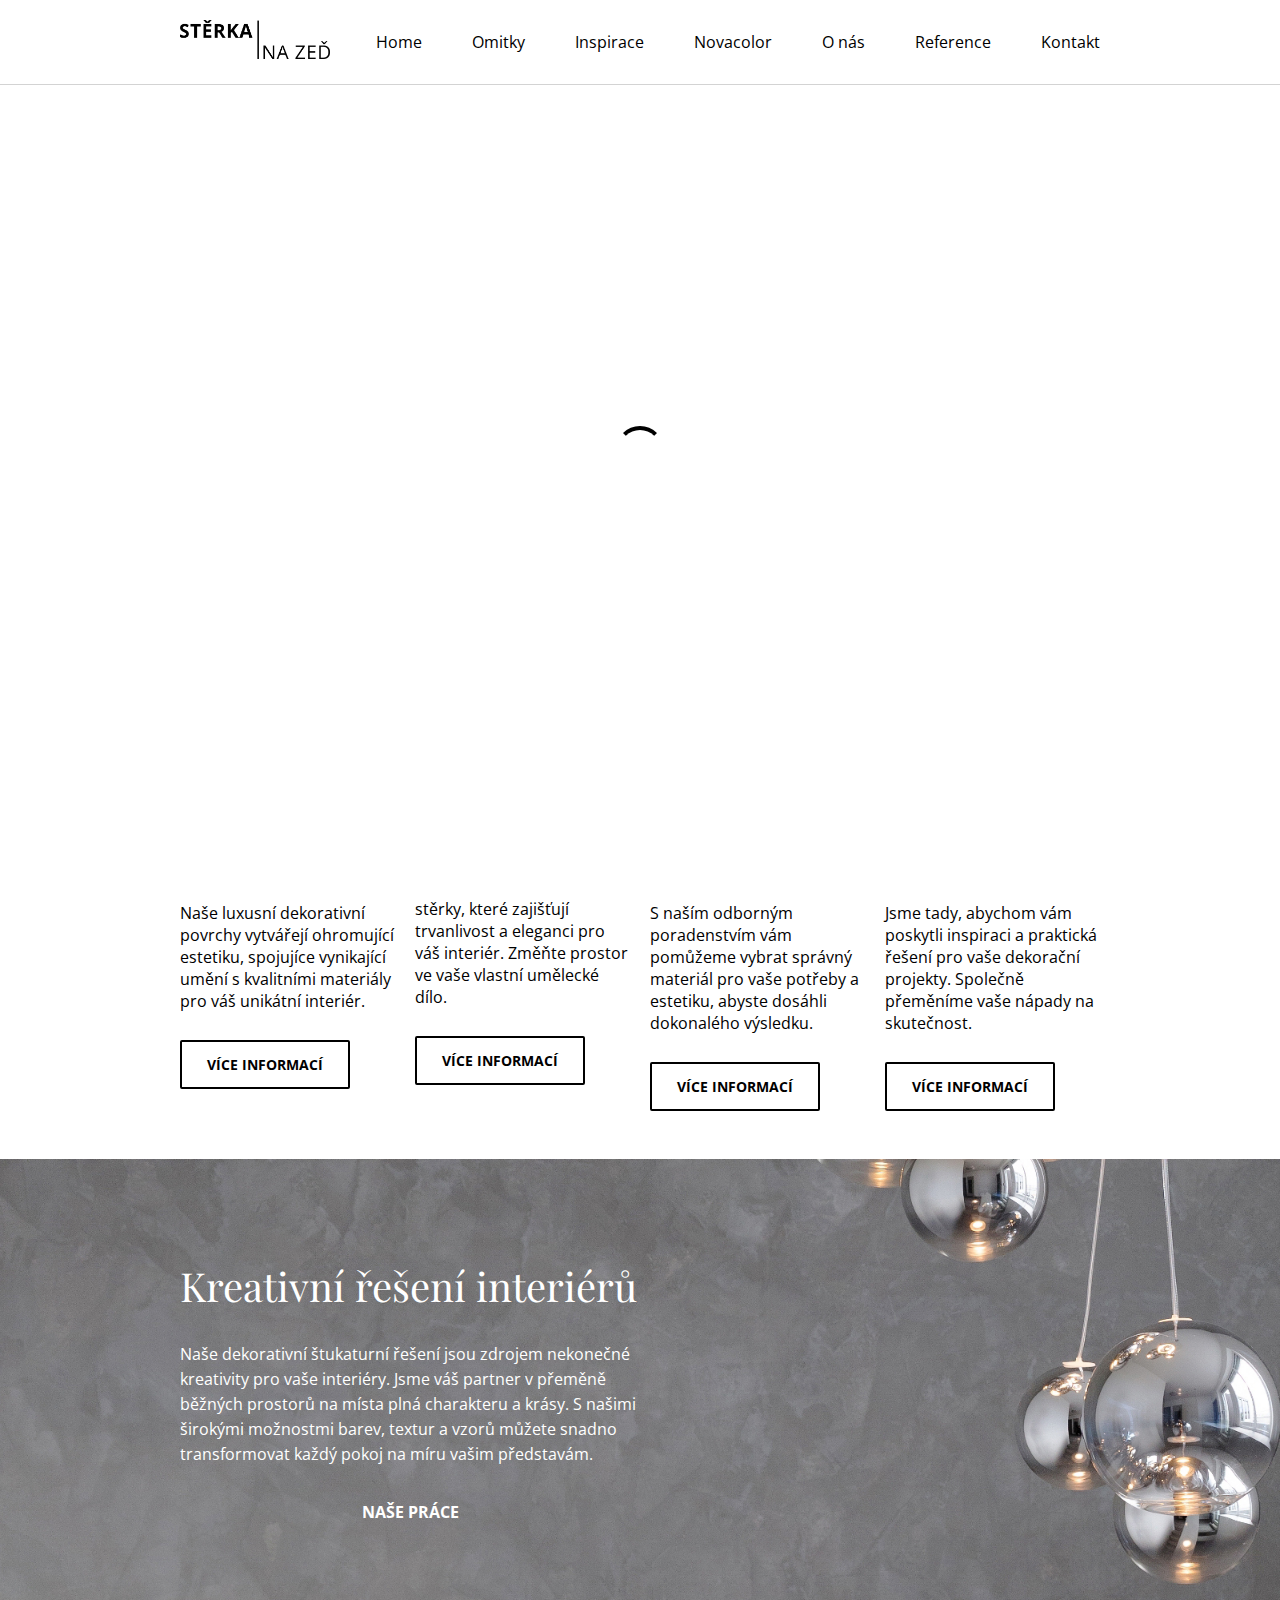
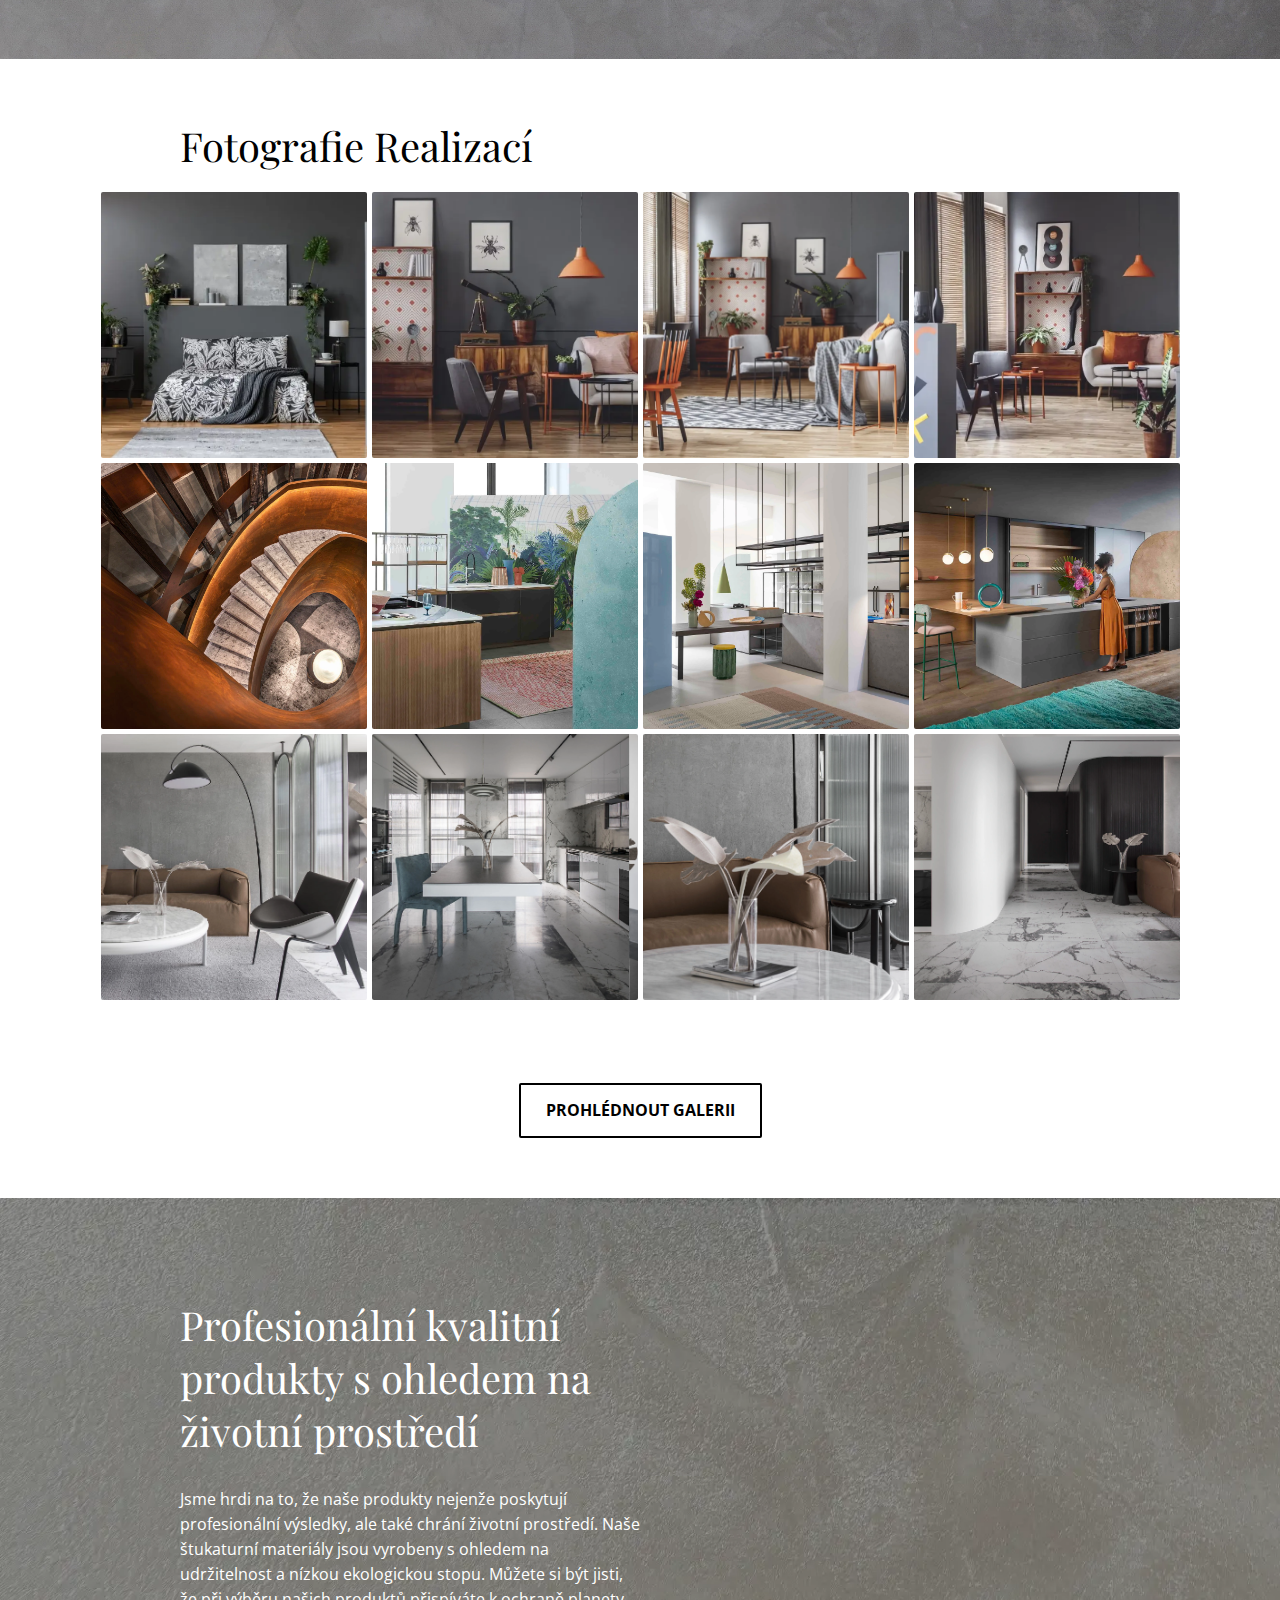
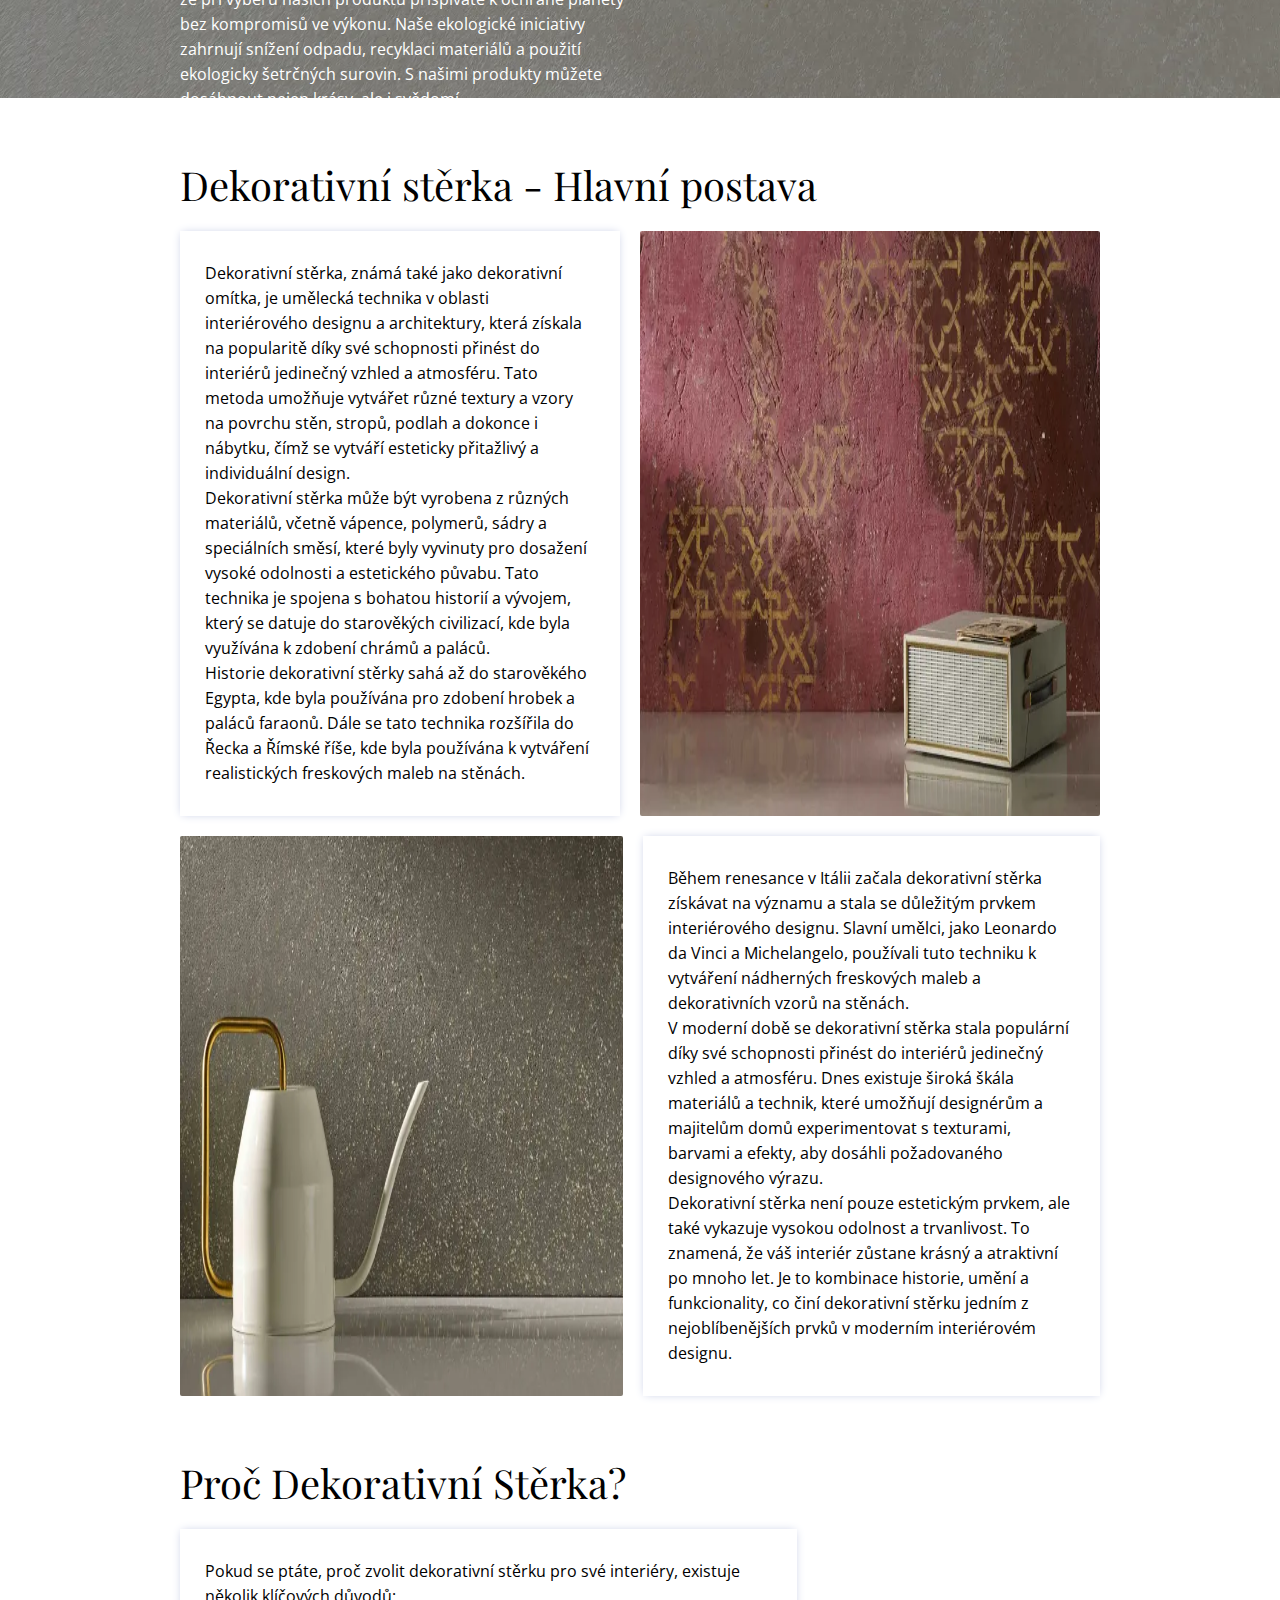
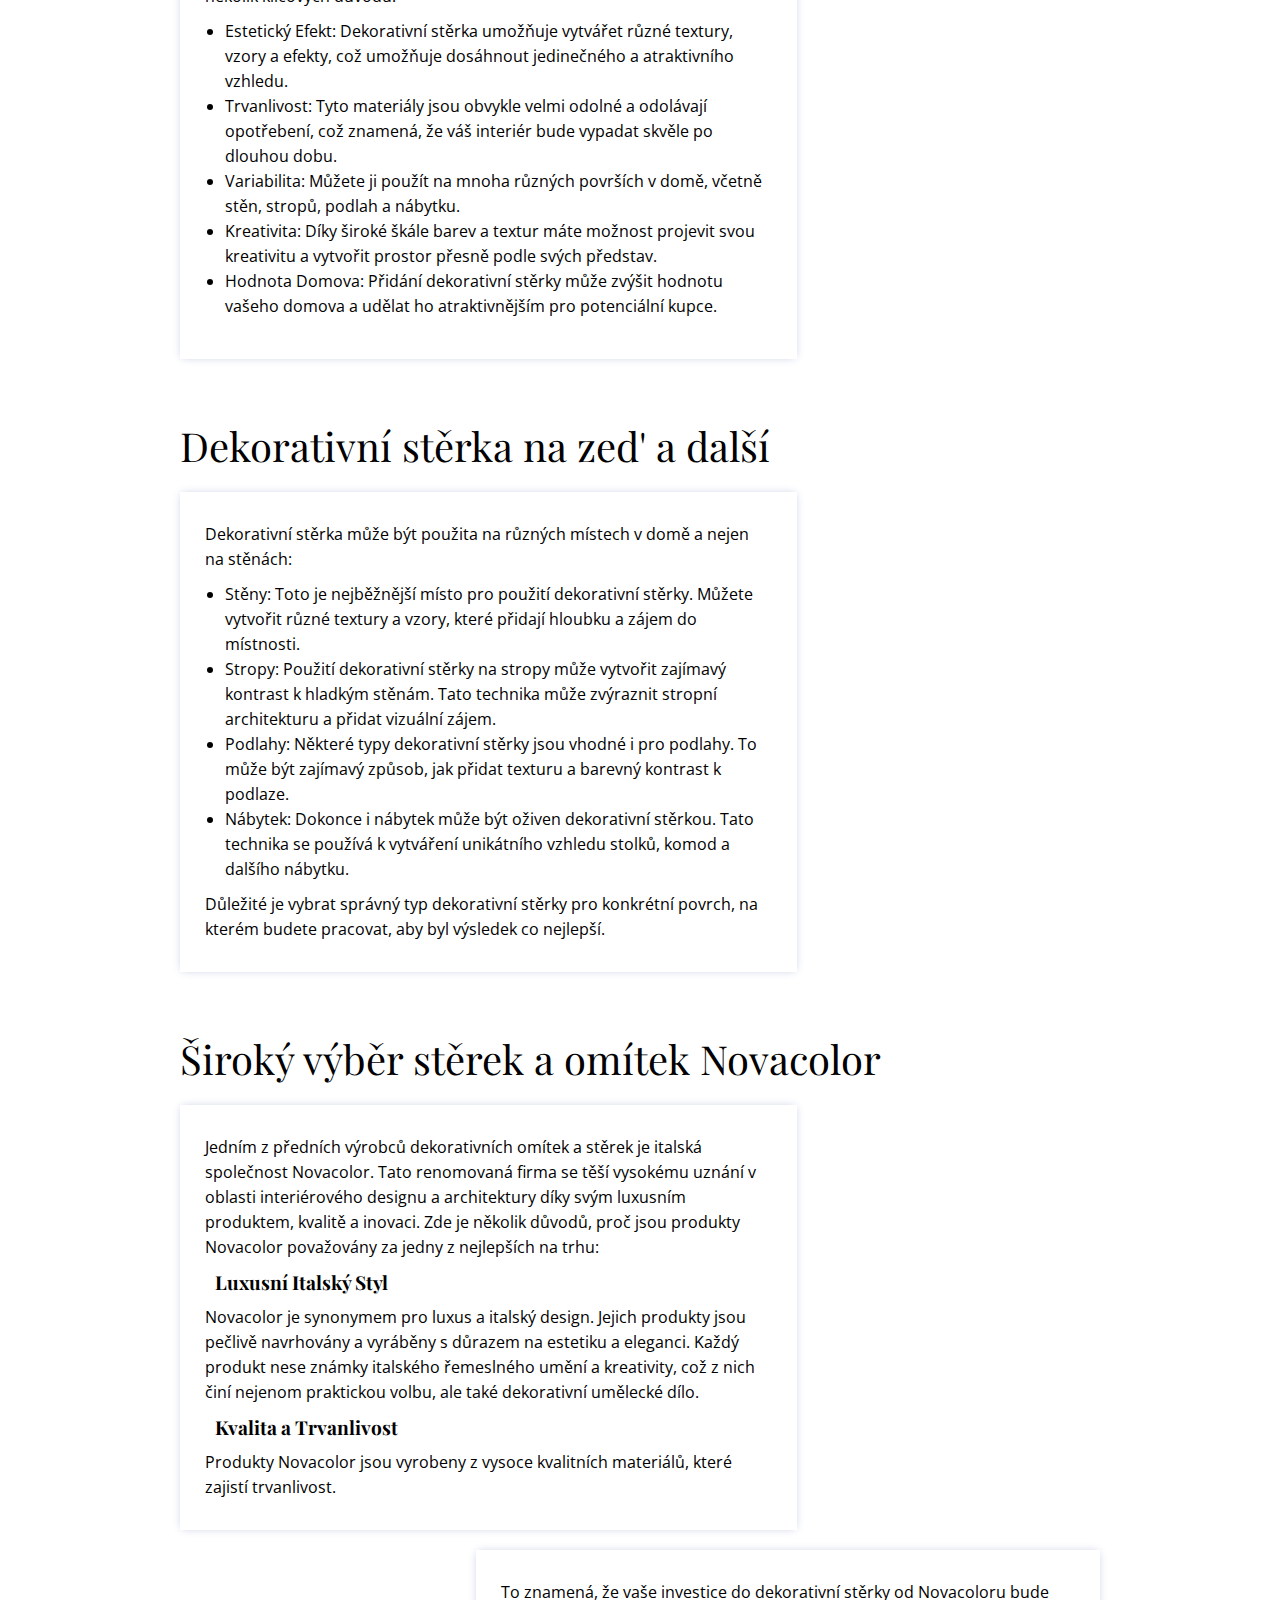
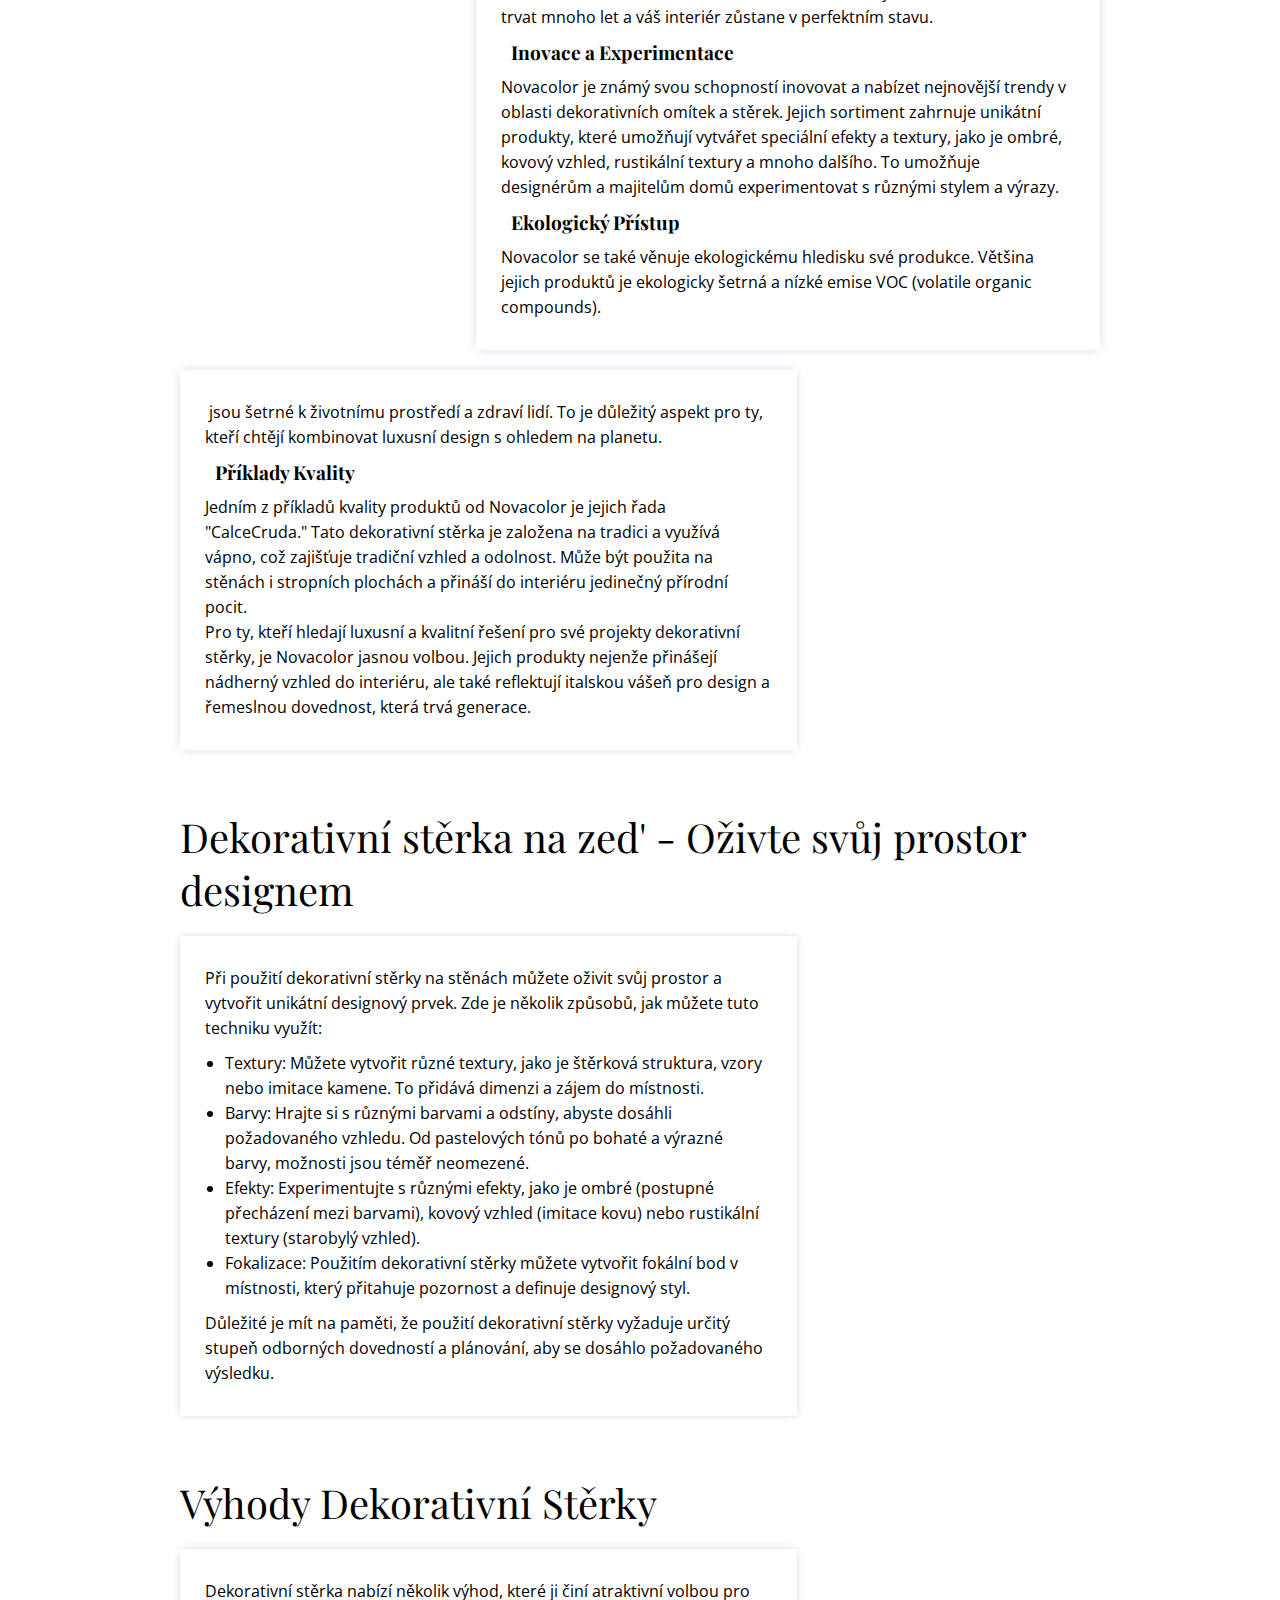
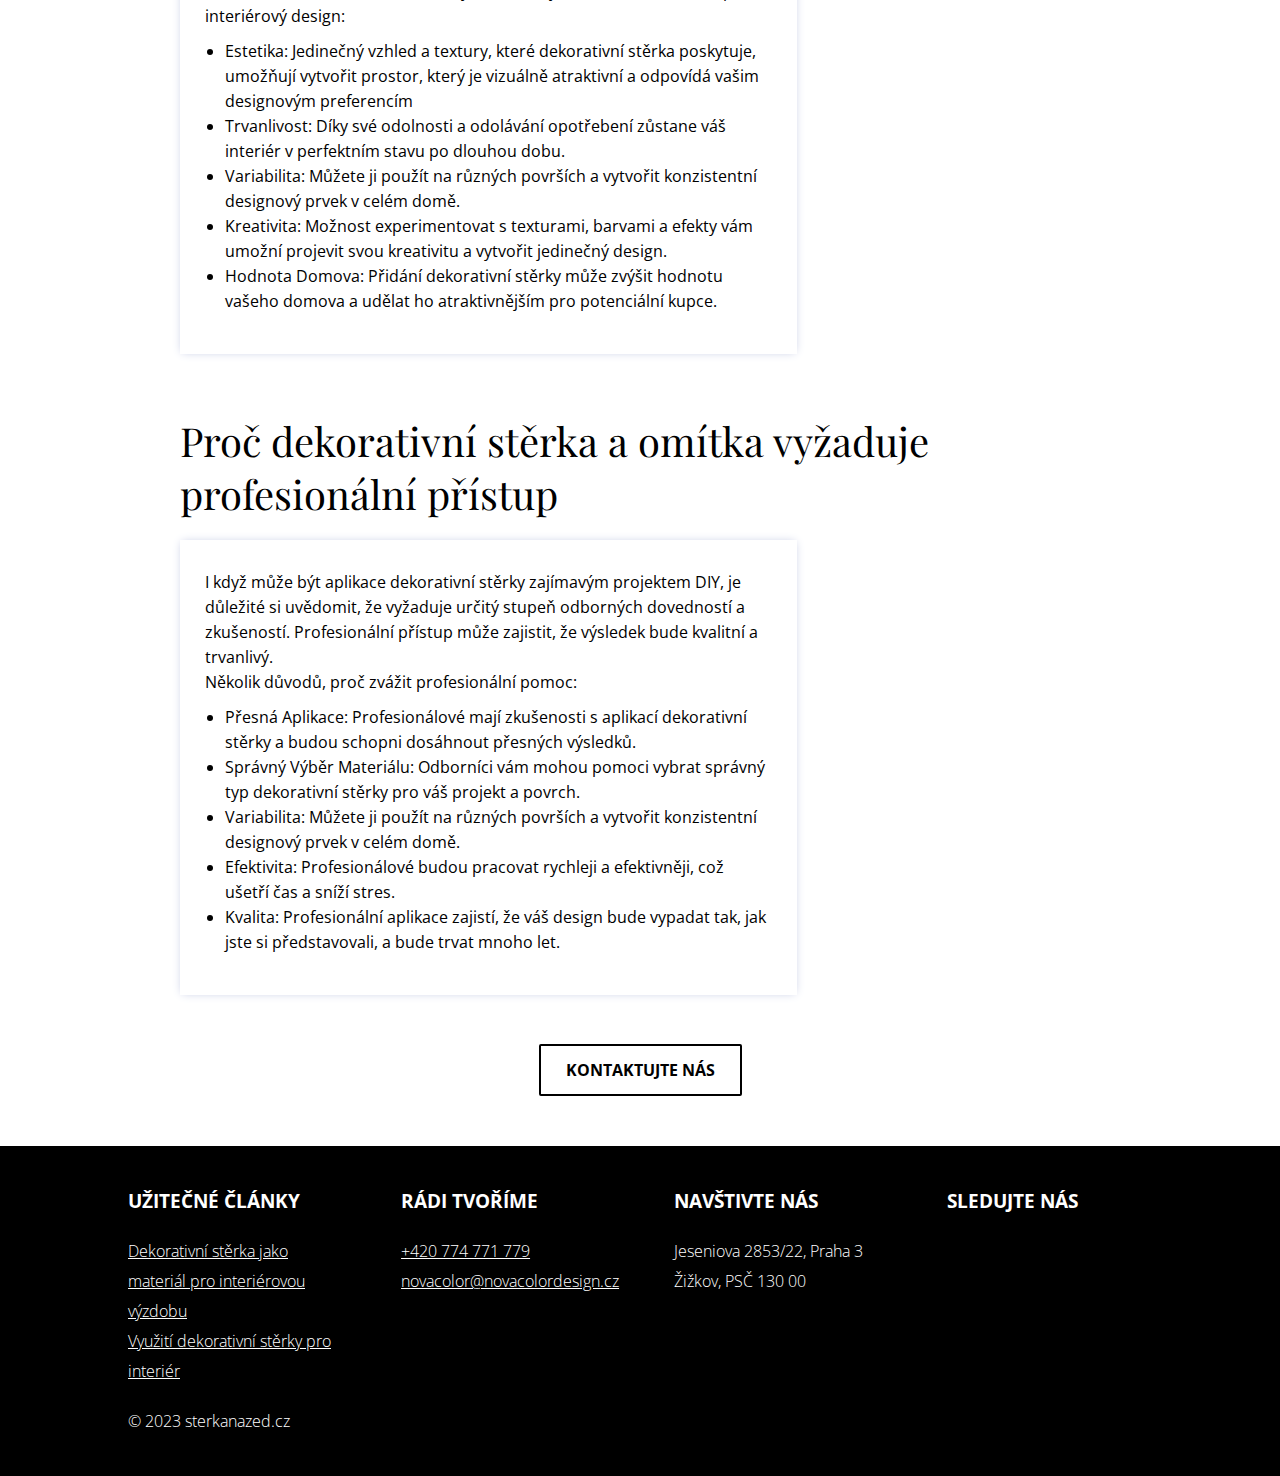
==== commit 42557696: "fixed problems" ====
--- a/index.html
+++ b/index.html
@@ -65,58 +65,70 @@
                 <div class="wrapper">
                     <div class="service_item">
                         <img src="img/Main/frame1.webp" alt="POVRCHY" loading="lazy">
-                        <h3 class="service_title">
-                            Luxusní Dekorační Povrchy
-                        </h3>
-                        <div class="service_descr">
-                            <p>
-                                Naše luxusní dekorativní povrchy vytvářejí ohromující estetiku, spojujíce vynikající
-                                umění s kvalitními materiály pro váš unikátní interiér.
-                            </p>
-                        </div>
-
-                        <a href="omitky.html" class="btn">Více informací</a>
+                        <div class="service_content">
+                            <h3 class="service_title">
+                                Luxusní Dekorační Povrchy
+                            </h3>
+                            <div class="service_descr">
+                                <p>
+                                    Naše luxusní dekorativní povrchy vytvářejí ohromující estetiku, spojujíce vynikající
+                                    umění s kvalitními materiály pro váš unikátní interiér.
+                                </p>
+                                <div class="service_btn"><a href="novacolor.html" class="btn">Více informací</a></div>
+                            </div>
+                        </div>
                     </div>
                     <div class="service_item">
                         <img src="img/Main/frame2.webp" alt="STĚRKY" loading="lazy">
-                        <h3 class="service_title">
-                            Kvalitní stěrky
-                        </h3>
-                        <div class="service_descr">
-                            <p>
-                                Nabízíme vysoce kvalitní stěrky, které zajišťují trvanlivost a eleganci pro váš
-                                interiér.
-                                Změňte prostor ve vaše vlastní umělecké dílo.
-                            </p>
-                        </div>
-                        <a href="omitky.html" class="btn btnmt">Více informací</a>
+                        <div class="service_content">
+                            <h3 class="service_title">
+                                Kvalitní stěrky
+                            </h3>
+                            <div class="service_descr">
+                                <p>
+                                    Nabízíme vysoce kvalitní stěrky, které zajišťují trvanlivost a eleganci pro váš
+                                    interiér.
+                                    Změňte prostor ve vaše vlastní umělecké dílo.
+                                </p>
+                                <div class="service_btn btnmt"><a href="novacolor.html" class="btn">Více informací</a>
+                                </div>
+                            </div>
+                        </div>
                     </div>
                     <div class="service_item">
                         <img src="img/Main/frame3.webp" alt="materiál" loading="lazy">
-                        <h3 class="service_title">
-                            Pomoc ři výběru materiálů
-                        </h3>
-                        <div class="service_descr">
-                            <p>
-                                S naším odborným poradenstvím vám pomůžeme vybrat správný materiál pro vaše potřeby a
-                                estetiku, abyste dosáhli dokonalého výsledku.
-                            </p>
-                        </div>
-                        <a href="omitky.html" class="btn">Více informací</a>
+                        <div class="service_content">
+                            <h3 class="service_title">
+                                Pomoc ři výběru materiálů
+                            </h3>
+                            <div class="service_descr">
+                                <p>
+                                    S naším odborným poradenstvím vám pomůžeme vybrat správný materiál pro vaše potřeby
+                                    a
+                                    estetiku, abyste dosáhli dokonalého výsledku.
+                                </p>
+                                <div class="service_btn"><a href="novacolor.html" class="btn">Více informací</a></div>
+                            </div>
+                        </div>
+
                     </div>
                     <div class="service_item">
                         <img src="img/Main/frame4.webp" alt="inspiraci" loading="lazy">
-                        <h3 class="service_title">
-                            Nabízíme nápad a řešení
-                        </h3>
-                        <div class="service_descr">
-                            <p>
-                                Jsme tady, abychom vám poskytli inspiraci a praktická řešení pro vaše dekorační
-                                projekty.
-                                Společně přeměníme vaše nápady na skutečnost.
-                            </p>
-                        </div>
-                        <a href="omitky.html" class="btn">Více informací</a>
+                        <div class="service_content">
+                            <h3 class="service_title">
+                                Nabízíme nápad a řešení
+                            </h3>
+                            <div class="service_descr">
+                                <p>
+                                    Jsme tady, abychom vám poskytli inspiraci a praktická řešení pro vaše dekorační
+                                    projekty.
+                                    Společně přeměníme vaše nápady na skutečnost.
+                                </p>
+                                <div class="service_btn">
+                                    <a href="novacolor.html" class="btn">Více informací</a>
+                                </div>
+                            </div>
+                        </div>
                     </div>
                 </div>
             </div>
@@ -192,7 +204,7 @@
             </div>
         </div>
 
-        <div class="txt_section mb">
+        <div class="txt_section">
             <div class="container">
                 <div class="wrapper">
                     <div class="txt_item">
@@ -248,409 +260,408 @@
                             <img src="img/Main/txt_img2.webp" alt="novacolor" loading="lazy">
                         </div>
                     </div>
-
+                </div>
+                <div class="txt_item mb">
+                    <h2 class="title">
+                        Proč Dekorativní Stěrka?
+                    </h2>
+                    <div class="txt_cover">
+                        <div class="txt_descr">
+                            <p>
+                                Pokud se ptáte, proč zvolit dekorativní stěrku pro své interiéry, existuje několik
+                                klíčových
+                                důvodů:
+                            </p>
+                            <ul>
+                                <li>Estetický Efekt: Dekorativní stěrka umožňuje vytvářet různé textury, vzory a
+                                    efekty,
+                                    což
+                                    umožňuje dosáhnout jedinečného a atraktivního vzhledu.</li>
+                                <li>Trvanlivost: Tyto materiály jsou obvykle velmi odolné a odolávají opotřebení,
+                                    což
+                                    znamená,
+                                    že váš interiér bude vypadat skvěle po dlouhou dobu.</li>
+                                <li> Variabilita: Můžete ji použít na mnoha různých površích v domě, včetně stěn,
+                                    stropů, podlah
+                                    a nábytku.</li>
+                                <li> Kreativita: Díky široké škále barev a textur máte možnost projevit svou
+                                    kreativitu
+                                    a
+                                    vytvořit prostor přesně podle svých představ.</li>
+                                <li>Hodnota Domova: Přidání dekorativní stěrky může zvýšit hodnotu vašeho domova a
+                                    udělat ho
+                                    atraktivnějším pro potenciální kupce.</li>
+                            </ul>
+                        </div>
+                        <img src="img/Main/txt_img3.webp" alt="novacolor" loading="lazy">
+                    </div>
+                </div>
+
+                <div class="txt_item mb">
+                    <h2 class="title">
+                        Dekorativní stěrka na zed' a další
+                    </h2>
+                    <div class="txt_cover">
+                        <div class="txt_descr">
+                            <p>Dekorativní stěrka může být použita na různých místech v domě a nejen na stěnách:</p>
+                            <ul>
+                                <li>Stěny: Toto je nejběžnější místo pro použití dekorativní stěrky. Můžete vytvořit
+                                    různé textury a vzory, které přidají hloubku a zájem do místnosti.</li>
+                                <li>Stropy: Použití dekorativní stěrky na stropy může vytvořit zajímavý kontrast k
+                                    hladkým stěnám. Tato technika může zvýraznit stropní architekturu a přidat
+                                    vizuální
+                                    zájem.</li>
+                                <li>Podlahy: Některé typy dekorativní stěrky jsou vhodné i pro podlahy. To může být
+                                    zajímavý způsob, jak přidat texturu a barevný kontrast k podlaze.</li>
+                                <li>Nábytek: Dokonce i nábytek může být oživen dekorativní stěrkou. Tato technika se
+                                    používá k vytváření unikátního vzhledu stolků, komod a dalšího nábytku.</li>
+                            </ul>
+                            <p>Důležité je vybrat správný typ dekorativní stěrky pro konkrétní povrch, na kterém
+                                budete
+                                pracovat, aby byl výsledek co nejlepší.</p>
+                        </div>
+                        <img src="img/Main/txt_img4.webp" alt="novacolor" loading="lazy">
+                    </div>
+                </div>
+
+                <div class="mob mb">
                     <div class="txt_item mb">
                         <h2 class="title">
-                            Proč Dekorativní Stěrka?
+                            Široký výběr stěrek a omítek Novacolor
+                        </h2>
+                        <div class="txt_descr">
+                            Jedním z předních výrobců dekorativních omítek a stěrek je italská společnost Novacolor.
+                            Tato renomovaná firma se těší vysokému uznání v oblasti interiérového designu a
+                            architektury
+                            díky svým luxusním produktem, kvalitě a inovaci. Zde je několik důvodů, proč jsou
+                            produkty
+                            Novacolor považovány za jedny z nejlepších na trhu:
+                            <h3>Luxusní Italský Styl
+                            </h3>
+                            Novacolor je synonymem pro luxus a italský design. Jejich produkty jsou pečlivě
+                            navrhovány a
+                            vyráběny s důrazem na estetiku a eleganci. Každý produkt nese známky italského
+                            řemeslného
+                            umění a kreativity, což z nich činí nejenom praktickou volbu, ale také dekorativní
+                            umělecké
+                            dílo.
+                            <h3>Kvalita a Trvanlivost</h3>
+                            Produkty Novacolor jsou vyrobeny z vysoce kvalitních materiálů, které zajistí
+                            trvanlivost. To znamená, že vaše investice do dekorativní stěrky od Novacoloru bude
+                            trvat
+                            mnoho let a váš interiér zůstane v perfektním stavu.
+                            <h3>Inovace a Experimentace</h3>
+                            Novacolor je známý svou schopností inovovat a nabízet nejnovější trendy v oblasti
+                            dekorativních omítek a stěrek. Jejich sortiment zahrnuje unikátní produkty, které
+                            umožňují
+                            vytvářet speciální efekty a textury, jako je ombré, kovový vzhled, rustikální textury a
+                            mnoho dalšího. To umožňuje designérům a majitelům domů experimentovat s různými stylem a
+                            výrazy.
+                            <h3>Ekologický Přístup</h3>
+                            Novacolor se také věnuje ekologickému hledisku své produkce. Většina jejich produktů je
+                            ekologicky šetrná a nízké emise VOC (volatile organic compounds). jsou šetrné k
+                            životnímu
+                            prostředí a zdraví lidí. To je důležitý aspekt pro ty, kteří chtějí kombinovat luxusní
+                            design s ohledem na planetu.
+                            <h3>Příklady Kvality</h3>
+                            Jedním z příkladů kvality produktů od Novacolor je jejich řada "CalceCruda." Tato
+                            dekorativní stěrka je založena na tradici a využívá vápno, což zajišťuje tradiční vzhled
+                            a
+                            odolnost. Může být použita na stěnách i stropních plochách a přináší do interiéru
+                            jedinečný
+                            přírodní pocit.
+                            Pro ty, kteří hledají luxusní a kvalitní řešení pro své projekty dekorativní stěrky, je
+                            Novacolor jasnou volbou. Jejich produkty nejenže přinášejí nádherný vzhled do interiéru,
+                            ale
+                            také reflektují italskou vášeň pro design a řemeslnou dovednost, která trvá generace.
+                        </div>
+                        <img src="img/Main/txt_img5.webp" alt="novacolor" loading="lazy">
+                    </div>
+
+                    <div class="txt_item mb">
+                        <h2 class="title">
+                            Dekorativní stěrka na zed' - Oživte svůj prostor designem
+                        </h2>
+                        <div class="txt_descr">
+                            Při použití dekorativní stěrky na stěnách můžete oživit svůj prostor a vytvořit unikátní
+                            designový prvek. Zde je několik způsobů, jak můžete tuto techniku využít:
+                            Textury: Můžete vytvořit různé textury, jako je štěrková struktura, vzory nebo imitace
+                            kamene. To přidává dimenzi a zájem do místnosti.
+                            <ul>
+                                <li>Barvy: Hrajte si s různými barvami a odstíny, abyste dosáhli požadovaného
+                                    vzhledu.
+                                    Od pastelových tónů po bohaté a výrazné barvy, možnosti jsou téměř neomezené.
+                                </li>
+                                <li>Efekty: Experimentujte s různými efekty, jako je ombré (postupné přecházení mezi
+                                    barvami), kovový vzhled (imitace kovu) nebo rustikální textury (starobylý
+                                    vzhled).
+                                </li>
+                                <li>Fokalizace: Použitím dekorativní stěrky můžete vytvořit fokální bod v místnosti,
+                                    který přitahuje pozornost a definuje designový styl.</li>
+                            </ul>
+                            Důležité je mít na paměti, že použití dekorativní stěrky vyžaduje určitý stupeň
+                            odborných
+                            dovedností a plánování, aby se dosáhlo požadovaného výsledku.
+                        </div>
+                        <img src="img/Main/txt_img6.webp" alt="novacolor" loading="lazy">
+                    </div>
+
+                    <div class="txt_item mb">
+                        <h2 class="title">
+                            Výhody Dekorativní Stěrky
+                        </h2>
+                        <div class="txt_descr">
+                            Dekorativní stěrka nabízí několik výhod, které ji činí atraktivní volbou pro interiérový
+                            design:
+                            <ul>
+                                <li>Estetika: Jedinečný vzhled a textury, které dekorativní stěrka poskytuje,
+                                    umožňují
+                                    vytvořit prostor, který je vizuálně atraktivní a odpovídá vašim designovým
+                                    preferencím.</li>
+                                <li>Trvanlivost: Díky své odolnosti a odolávání opotřebení zůstane váš interiér v
+                                    perfektním stavu po dlouhou dobu.</li>
+                                <li>Variabilita: Můžete ji použít na různých površích a vytvořit konzistentní
+                                    designový
+                                    prvek v celém domě.</li>
+                                <li>Kreativita: Možnost experimentovat s texturami, barvami a efekty vám umožní
+                                    projevit
+                                    svou kreativitu a vytvořit jedinečný design.</li>
+                                <li>Hodnota Domova: Přidání dekorativní stěrky může zvýšit hodnotu vašeho domova a
+                                    udělat ho atraktivnějším pro potenciální kupce.</li>
+                            </ul>
+                        </div>
+                        <img src="img/Main/txt_img7.webp" alt="novacolor" loading="lazy">
+                    </div>
+
+                    <div class="txt_item mb">
+                        <h2 class="title">
+                            Proč dekorativní stěrka a omítka vyžaduje profesionální přístup
+                        </h2>
+                        <div class="txt_descr">
+                            I když může být aplikace dekorativní stěrky zajímavým projektem DIY, je důležité si
+                            uvědomit, že vyžaduje určitý stupeň odborných dovedností a zkušeností. Profesionální
+                            přístup
+                            může zajistit, že výsledek bude kvalitní a trvanlivý.
+                            <br>
+                            Několik důvodů, proč zvážit profesionální pomoc:
+                            <ul>
+                                <li>Přesná Aplikace: Profesionálové mají zkušenosti s aplikací dekorativní stěrky a
+                                    budou schopni dosáhnout přesných výsledků.</li>
+                                <li>Správný Výběr Materiálu: Odborníci vám mohou pomoci vybrat správný typ
+                                    dekorativní
+                                    stěrky pro váš projekt a povrch.</li>
+                                <li>Efektivita: Profesionálové budou pracovat rychleji a efektivněji, což ušetří čas
+                                    a
+                                    sníží stres.</li>
+                                <li>Kvalita: Profesionální aplikace zajistí, že váš design bude vypadat tak, jak
+                                    jste si
+                                    představovali, a bude trvat mnoho let.</li>
+                            </ul>
+                        </div>
+                        <div class="txt_btn"><a href="#" class="btn">kontaktujte nás </a></div>
+                    </div>
+                </div>
+
+                <div class="pc">
+                    <div class="wrapper">
+                        <div class="txt_item ">
+                            <h2 class="title">
+                                Široký výběr stěrek a omítek Novacolor
+                            </h2>
+                            <div class="txt_cover">
+                                <div class="txt_descr">
+                                    <p>
+                                        Jedním z předních výrobců dekorativních omítek a stěrek je italská
+                                        společnost
+                                        Novacolor.
+                                        Tato renomovaná firma se těší vysokému uznání v oblasti interiérového
+                                        designu a
+                                        architektury
+                                        díky svým luxusním produktem, kvalitě a inovaci. Zde je několik důvodů, proč
+                                        jsou
+                                        produkty
+                                        Novacolor považovány za jedny z nejlepších na trhu:
+                                    </p>
+                                    <h3>Luxusní Italský Styl</h3>
+                                    <p>Novacolor je synonymem pro luxus a italský design. Jejich produkty jsou
+                                        pečlivě
+                                        navrhovány a
+                                        vyráběny s důrazem na estetiku a eleganci. Každý produkt nese známky
+                                        italského
+                                        řemeslného
+                                        umění a kreativity, což z nich činí nejenom praktickou volbu, ale také
+                                        dekorativní
+                                        umělecké
+                                        dílo.</p>
+                                    <h3>Kvalita a Trvanlivost</h3>
+                                    <p>
+                                        Produkty Novacolor jsou vyrobeny z vysoce kvalitních materiálů, které
+                                        zajistí
+                                        trvanlivost. 
+                                    </p>
+                                </div>
+                                <img src="img/Main/txt_img5.webp" alt="novacolor" loading="lazy">
+                            </div>
+                        </div>
+
+                        <div class="txt_item reverse">
+                            <div class="txt_cover reverse">
+                                <div class="txt_descr">
+                                    <p>To znamená, že vaše investice do dekorativní stěrky od Novacoloru bude
+                                        trvat
+                                        mnoho let a váš interiér zůstane v perfektním stavu.</p>
+                                    <h3>Inovace a Experimentace</h3>
+                                    <p>
+                                        Novacolor je známý svou schopností inovovat a nabízet nejnovější trendy v
+                                        oblasti
+                                        dekorativních omítek a stěrek. Jejich sortiment zahrnuje unikátní produkty,
+                                        které
+                                        umožňují
+                                        vytvářet speciální efekty a textury, jako je ombré, kovový vzhled,
+                                        rustikální
+                                        textury a
+                                        mnoho dalšího. To umožňuje designérům a majitelům domů experimentovat s
+                                        různými
+                                        stylem a
+                                        výrazy.
+                                    </p>
+                                    <h3>Ekologický Přístup</h3>
+                                    <p>
+                                        Novacolor se také věnuje ekologickému hledisku své produkce. Většina jejich
+                                        produktů
+                                        je
+                                        ekologicky šetrná a nízké emise VOC (volatile organic compounds).
+                                    </p>
+                                </div>
+                                <img src="img/Main/txt_img6.webp" alt="novacolor" loading="lazy">
+                            </div>
+                        </div>
+
+                        <div class="txt_item mb">
+                            <div class="txt_cover">
+                                <div class="txt_descr">
+                                    <p>
+                                         jsou šetrné k životnímu prostředí a zdraví lidí. To je důležitý aspekt pro
+                                        ty,
+                                        kteří chtějí kombinovat luxusní design s ohledem na planetu.
+                                    </p>
+                                    <h3>Příklady Kvality</h3>
+                                    <p>
+                                        Jedním z příkladů kvality produktů od Novacolor je jejich řada "CalceCruda."
+                                        Tato
+                                        dekorativní stěrka je založena na tradici a využívá vápno, což zajišťuje
+                                        tradiční
+                                        vzhled a odolnost. Může být použita na stěnách i stropních plochách a
+                                        přináší do
+                                        interiéru jedinečný přírodní pocit.
+                                    </p>
+                                    <p>
+                                        Pro ty, kteří hledají luxusní a kvalitní řešení pro své projekty dekorativní
+                                        stěrky,
+                                        je Novacolor jasnou volbou. Jejich produkty nejenže přinášejí nádherný
+                                        vzhled do
+                                        interiéru, ale také reflektují italskou vášeň pro design a řemeslnou
+                                        dovednost,
+                                        která trvá generace.
+                                    </p>
+                                </div>
+                                <img src="img/Main/txt_img7.webp" alt="novacolor" loading="lazy">
+                            </div>
+                        </div>
+                    </div>
+
+
+
+                    <div class="txt_item mb">
+                        <h2 class="title">
+                            Dekorativní stěrka na zed' - Oživte svůj prostor designem
                         </h2>
                         <div class="txt_cover">
                             <div class="txt_descr">
                                 <p>
-                                    Pokud se ptáte, proč zvolit dekorativní stěrku pro své interiéry, existuje několik
-                                    klíčových
-                                    důvodů:
+                                    Při použití dekorativní stěrky na stěnách můžete oživit svůj prostor a vytvořit
+                                    unikátní designový prvek. Zde je několik způsobů, jak můžete tuto techniku
+                                    využít:
                                 </p>
                                 <ul>
-                                    <li>Estetický Efekt: Dekorativní stěrka umožňuje vytvářet různé textury, vzory a
-                                        efekty,
-                                        což
-                                        umožňuje dosáhnout jedinečného a atraktivního vzhledu.</li>
-                                    <li>Trvanlivost: Tyto materiály jsou obvykle velmi odolné a odolávají opotřebení,
-                                        což
-                                        znamená,
-                                        že váš interiér bude vypadat skvěle po dlouhou dobu.</li>
-                                    <li> Variabilita: Můžete ji použít na mnoha různých površích v domě, včetně stěn,
-                                        stropů, podlah
-                                        a nábytku.</li>
-                                    <li> Kreativita: Díky široké škále barev a textur máte možnost projevit svou
-                                        kreativitu
-                                        a
-                                        vytvořit prostor přesně podle svých představ.</li>
-                                    <li>Hodnota Domova: Přidání dekorativní stěrky může zvýšit hodnotu vašeho domova a
-                                        udělat ho
-                                        atraktivnějším pro potenciální kupce.</li>
+                                    <li>Textury: Můžete vytvořit různé textury, jako je štěrková struktura, vzory
+                                        nebo imitace kamene. To přidává dimenzi a zájem do místnosti.</li>
+                                    <li>Barvy: Hrajte si s různými barvami a odstíny, abyste dosáhli požadovaného
+                                        vzhledu. Od pastelových tónů po bohaté a výrazné barvy, možnosti jsou téměř
+                                        neomezené.</li>
+                                    <li>Efekty: Experimentujte s různými efekty, jako je ombré (postupné přecházení
+                                        mezi barvami), kovový vzhled (imitace kovu) nebo rustikální textury
+                                        (starobylý vzhled).</li>
+                                    <li>Fokalizace: Použitím dekorativní stěrky můžete vytvořit fokální bod v
+                                        místnosti, který přitahuje pozornost a definuje designový styl.</li>
                                 </ul>
-                            </div>
-                            <img src="img/Main/txt_img3.webp" alt="novacolor" loading="lazy">
+                                <p>
+                                    Důležité je mít na paměti, že použití dekorativní stěrky vyžaduje určitý stupeň
+                                    odborných dovedností a plánování, aby se dosáhlo požadovaného výsledku.
+                                </p>
+                            </div>
+                            <img src="img/Main/txt_img8.webp" alt="novacolor" loading="lazy">
                         </div>
                     </div>
 
                     <div class="txt_item mb">
                         <h2 class="title">
-                            Dekorativní stěrka na zed' a další
+                            Výhody Dekorativní Stěrky
                         </h2>
                         <div class="txt_cover">
                             <div class="txt_descr">
-                                <p>Dekorativní stěrka může být použita na různých místech v domě a nejen na stěnách:</p>
-                                <ul>
-                                    <li>Stěny: Toto je nejběžnější místo pro použití dekorativní stěrky. Můžete vytvořit
-                                        různé textury a vzory, které přidají hloubku a zájem do místnosti.</li>
-                                    <li>Stropy: Použití dekorativní stěrky na stropy může vytvořit zajímavý kontrast k
-                                        hladkým stěnám. Tato technika může zvýraznit stropní architekturu a přidat
-                                        vizuální
-                                        zájem.</li>
-                                    <li>Podlahy: Některé typy dekorativní stěrky jsou vhodné i pro podlahy. To může být
-                                        zajímavý způsob, jak přidat texturu a barevný kontrast k podlaze.</li>
-                                    <li>Nábytek: Dokonce i nábytek může být oživen dekorativní stěrkou. Tato technika se
-                                        používá k vytváření unikátního vzhledu stolků, komod a dalšího nábytku.</li>
-                                </ul>
-                                <p>Důležité je vybrat správný typ dekorativní stěrky pro konkrétní povrch, na kterém
-                                    budete
-                                    pracovat, aby byl výsledek co nejlepší.</p>
-                            </div>
-                            <img src="img/Main/txt_img4.webp" alt="novacolor" loading="lazy">
-                        </div>
-                    </div>
-
-                    <div class="mob mb">
-                        <div class="txt_item">
-                            <h2 class="title">
-                                Široký výběr stěrek a omítek Novacolor
-                            </h2>
-                            <div class="txt_descr">
-                                Jedním z předních výrobců dekorativních omítek a stěrek je italská společnost Novacolor.
-                                Tato renomovaná firma se těší vysokému uznání v oblasti interiérového designu a
-                                architektury
-                                díky svým luxusním produktem, kvalitě a inovaci. Zde je několik důvodů, proč jsou
-                                produkty
-                                Novacolor považovány za jedny z nejlepších na trhu:
-                                <h3>Luxusní Italský Styl
-                                </h3>
-                                Novacolor je synonymem pro luxus a italský design. Jejich produkty jsou pečlivě
-                                navrhovány a
-                                vyráběny s důrazem na estetiku a eleganci. Každý produkt nese známky italského
-                                řemeslného
-                                umění a kreativity, což z nich činí nejenom praktickou volbu, ale také dekorativní
-                                umělecké
-                                dílo.
-                                <h3>Kvalita a Trvanlivost</h3>
-                                Produkty Novacolor jsou vyrobeny z vysoce kvalitních materiálů, které zajistí
-                                trvanlivost. To znamená, že vaše investice do dekorativní stěrky od Novacoloru bude
-                                trvat
-                                mnoho let a váš interiér zůstane v perfektním stavu.
-                                <h3>Inovace a Experimentace</h3>
-                                Novacolor je známý svou schopností inovovat a nabízet nejnovější trendy v oblasti
-                                dekorativních omítek a stěrek. Jejich sortiment zahrnuje unikátní produkty, které
-                                umožňují
-                                vytvářet speciální efekty a textury, jako je ombré, kovový vzhled, rustikální textury a
-                                mnoho dalšího. To umožňuje designérům a majitelům domů experimentovat s různými stylem a
-                                výrazy.
-                                <h3>Ekologický Přístup</h3>
-                                Novacolor se také věnuje ekologickému hledisku své produkce. Většina jejich produktů je
-                                ekologicky šetrná a nízké emise VOC (volatile organic compounds). jsou šetrné k
-                                životnímu
-                                prostředí a zdraví lidí. To je důležitý aspekt pro ty, kteří chtějí kombinovat luxusní
-                                design s ohledem na planetu.
-                                <h3>Příklady Kvality</h3>
-                                Jedním z příkladů kvality produktů od Novacolor je jejich řada "CalceCruda." Tato
-                                dekorativní stěrka je založena na tradici a využívá vápno, což zajišťuje tradiční vzhled
-                                a
-                                odolnost. Může být použita na stěnách i stropních plochách a přináší do interiéru
-                                jedinečný
-                                přírodní pocit.
-                                Pro ty, kteří hledají luxusní a kvalitní řešení pro své projekty dekorativní stěrky, je
-                                Novacolor jasnou volbou. Jejich produkty nejenže přinášejí nádherný vzhled do interiéru,
-                                ale
-                                také reflektují italskou vášeň pro design a řemeslnou dovednost, která trvá generace.
-                            </div>
-                            <img src="img/Main/txt_img5.webp" alt="novacolor" loading="lazy">
-                        </div>
-
-                        <div class="txt_item mb">
-                            <h2 class="title">
-                                Dekorativní stěrka na zed' - Oživte svůj prostor designem
-                            </h2>
-                            <div class="txt_descr">
-                                Při použití dekorativní stěrky na stěnách můžete oživit svůj prostor a vytvořit unikátní
-                                designový prvek. Zde je několik způsobů, jak můžete tuto techniku využít:
-                                Textury: Můžete vytvořit různé textury, jako je štěrková struktura, vzory nebo imitace
-                                kamene. To přidává dimenzi a zájem do místnosti.
-                                <ul>
-                                    <li>Barvy: Hrajte si s různými barvami a odstíny, abyste dosáhli požadovaného
-                                        vzhledu.
-                                        Od pastelových tónů po bohaté a výrazné barvy, možnosti jsou téměř neomezené.
-                                    </li>
-                                    <li>Efekty: Experimentujte s různými efekty, jako je ombré (postupné přecházení mezi
-                                        barvami), kovový vzhled (imitace kovu) nebo rustikální textury (starobylý
-                                        vzhled).
-                                    </li>
-                                    <li>Fokalizace: Použitím dekorativní stěrky můžete vytvořit fokální bod v místnosti,
-                                        který přitahuje pozornost a definuje designový styl.</li>
-                                </ul>
-                                Důležité je mít na paměti, že použití dekorativní stěrky vyžaduje určitý stupeň
-                                odborných
-                                dovedností a plánování, aby se dosáhlo požadovaného výsledku.
-                            </div>
-                            <img src="img/Main/txt_img6.webp" alt="novacolor" loading="lazy">
-                        </div>
-
-                        <div class="txt_item mb">
-                            <h2 class="title">
-                                Výhody Dekorativní Stěrky
-                            </h2>
-                            <div class="txt_descr">
-                                Dekorativní stěrka nabízí několik výhod, které ji činí atraktivní volbou pro interiérový
-                                design:
+                                <p>
+                                    Dekorativní stěrka nabízí několik výhod, které ji činí atraktivní volbou pro
+                                    interiérový design:
+                                </p>
                                 <ul>
                                     <li>Estetika: Jedinečný vzhled a textury, které dekorativní stěrka poskytuje,
-                                        umožňují
-                                        vytvořit prostor, který je vizuálně atraktivní a odpovídá vašim designovým
-                                        preferencím.</li>
-                                    <li>Trvanlivost: Díky své odolnosti a odolávání opotřebení zůstane váš interiér v
-                                        perfektním stavu po dlouhou dobu.</li>
+                                        umožňují vytvořit prostor, který je vizuálně atraktivní a odpovídá vašim
+                                        designovým preferencím</li>
+                                    <li>Trvanlivost: Díky své odolnosti a odolávání opotřebení zůstane váš interiér
+                                        v perfektním stavu po dlouhou dobu.</li>
                                     <li>Variabilita: Můžete ji použít na různých površích a vytvořit konzistentní
-                                        designový
-                                        prvek v celém domě.</li>
+                                        designový prvek v celém domě.</li>
                                     <li>Kreativita: Možnost experimentovat s texturami, barvami a efekty vám umožní
-                                        projevit
-                                        svou kreativitu a vytvořit jedinečný design.</li>
-                                    <li>Hodnota Domova: Přidání dekorativní stěrky může zvýšit hodnotu vašeho domova a
-                                        udělat ho atraktivnějším pro potenciální kupce.</li>
+                                        projevit svou kreativitu a vytvořit jedinečný design.</li>
+                                    <li>Hodnota Domova: Přidání dekorativní stěrky může zvýšit hodnotu vašeho domova
+                                        a udělat ho atraktivnějším pro potenciální kupce.</li>
                                 </ul>
                             </div>
-                            <img src="img/Main/txt_img7.webp" alt="novacolor" loading="lazy">
-                        </div>
-
-                        <div class="txt_item mb">
-                            <h2 class="title">
-                                Proč dekorativní stěrka a omítka vyžaduje profesionální přístup
-                            </h2>
+                            <img src="img/Main/txt_img9.webp" alt="novacolor" loading="lazy">
+                        </div>
+                    </div>
+
+                    <div class="txt_item">
+                        <h2 class="title">
+                            Proč dekorativní stěrka a omítka vyžaduje profesionální přístup
+                        </h2>
+                        <div class="txt_cover">
                             <div class="txt_descr">
-                                I když může být aplikace dekorativní stěrky zajímavým projektem DIY, je důležité si
-                                uvědomit, že vyžaduje určitý stupeň odborných dovedností a zkušeností. Profesionální
-                                přístup
-                                může zajistit, že výsledek bude kvalitní a trvanlivý.
-                                <br>
-                                Několik důvodů, proč zvážit profesionální pomoc:
+                                <p>I když může být aplikace dekorativní stěrky zajímavým projektem DIY, je důležité
+                                    si
+                                    uvědomit, že vyžaduje určitý stupeň odborných dovedností a zkušeností.
+                                    Profesionální
+                                    přístup může zajistit, že výsledek bude kvalitní a trvanlivý.
+                                </p>
+
+                                <p>Několik důvodů, proč zvážit profesionální pomoc:</p>
                                 <ul>
-                                    <li>Přesná Aplikace: Profesionálové mají zkušenosti s aplikací dekorativní stěrky a
-                                        budou schopni dosáhnout přesných výsledků.</li>
+                                    <li>Přesná Aplikace: Profesionálové mají zkušenosti s aplikací dekorativní
+                                        stěrky a budou schopni dosáhnout přesných výsledků.</li>
                                     <li>Správný Výběr Materiálu: Odborníci vám mohou pomoci vybrat správný typ
-                                        dekorativní
-                                        stěrky pro váš projekt a povrch.</li>
-                                    <li>Efektivita: Profesionálové budou pracovat rychleji a efektivněji, což ušetří čas
-                                        a
-                                        sníží stres.</li>
+                                        dekorativní stěrky pro váš projekt a povrch.</li>
+                                    <li>Variabilita: Můžete ji použít na různých površích a vytvořit konzistentní
+                                        designový prvek v celém domě.</li>
+                                    <li>Efektivita: Profesionálové budou pracovat rychleji a efektivněji, což ušetří
+                                        čas a sníží stres.</li>
                                     <li>Kvalita: Profesionální aplikace zajistí, že váš design bude vypadat tak, jak
-                                        jste si
-                                        představovali, a bude trvat mnoho let.</li>
+                                        jste si představovali, a bude trvat mnoho let.</li>
                                 </ul>
                             </div>
-                            <button href="#" class="btn">kontaktujte nás </button>
-                        </div>
-                    </div>
-
-                    <div class="pc">
-                        <div class="wrapper">
-                            <div class="txt_item ">
-                                <h2 class="title">
-                                    Široký výběr stěrek a omítek Novacolor
-                                </h2>
-                                <div class="txt_cover">
-                                    <div class="txt_descr">
-                                        <p>
-                                            Jedním z předních výrobců dekorativních omítek a stěrek je italská
-                                            společnost
-                                            Novacolor.
-                                            Tato renomovaná firma se těší vysokému uznání v oblasti interiérového
-                                            designu a
-                                            architektury
-                                            díky svým luxusním produktem, kvalitě a inovaci. Zde je několik důvodů, proč
-                                            jsou
-                                            produkty
-                                            Novacolor považovány za jedny z nejlepších na trhu:
-                                        </p>
-                                        <h3>Luxusní Italský Styl</h3>
-                                        <p>Novacolor je synonymem pro luxus a italský design. Jejich produkty jsou
-                                            pečlivě
-                                            navrhovány a
-                                            vyráběny s důrazem na estetiku a eleganci. Každý produkt nese známky
-                                            italského
-                                            řemeslného
-                                            umění a kreativity, což z nich činí nejenom praktickou volbu, ale také
-                                            dekorativní
-                                            umělecké
-                                            dílo.</p>
-                                        <h3>Kvalita a Trvanlivost</h3>
-                                        <p>
-                                            Produkty Novacolor jsou vyrobeny z vysoce kvalitních materiálů, které
-                                            zajistí
-                                            trvanlivost. 
-                                        </p>
-                                    </div>
-                                    <img src="img/Main/txt_img5.webp" alt="novacolor" loading="lazy">
-                                </div>
-                            </div>
-
-                            <div class="txt_item reverse">
-                                <div class="txt_cover reverse">
-                                    <div class="txt_descr">
-                                        <p>To znamená, že vaše investice do dekorativní stěrky od Novacoloru bude
-                                            trvat
-                                            mnoho let a váš interiér zůstane v perfektním stavu.</p>
-                                        <h3>Inovace a Experimentace</h3>
-                                        <p>
-                                            Novacolor je známý svou schopností inovovat a nabízet nejnovější trendy v
-                                            oblasti
-                                            dekorativních omítek a stěrek. Jejich sortiment zahrnuje unikátní produkty,
-                                            které
-                                            umožňují
-                                            vytvářet speciální efekty a textury, jako je ombré, kovový vzhled,
-                                            rustikální
-                                            textury a
-                                            mnoho dalšího. To umožňuje designérům a majitelům domů experimentovat s
-                                            různými
-                                            stylem a
-                                            výrazy.
-                                        </p>
-                                        <h3>Ekologický Přístup</h3>
-                                        <p>
-                                            Novacolor se také věnuje ekologickému hledisku své produkce. Většina jejich
-                                            produktů
-                                            je
-                                            ekologicky šetrná a nízké emise VOC (volatile organic compounds).
-                                        </p>
-                                    </div>
-                                    <img src="img/Main/txt_img6.webp" alt="novacolor" loading="lazy">
-                                </div>
-                            </div>
-
-                            <div class="txt_item mb">
-                                <div class="txt_cover">
-                                    <div class="txt_descr">
-                                        <p>
-                                             jsou šetrné k životnímu prostředí a zdraví lidí. To je důležitý aspekt pro
-                                            ty,
-                                            kteří chtějí kombinovat luxusní design s ohledem na planetu.
-                                        </p>
-                                        <h3>Příklady Kvality</h3>
-                                        <p>
-                                            Jedním z příkladů kvality produktů od Novacolor je jejich řada "CalceCruda."
-                                            Tato
-                                            dekorativní stěrka je založena na tradici a využívá vápno, což zajišťuje
-                                            tradiční
-                                            vzhled a odolnost. Může být použita na stěnách i stropních plochách a
-                                            přináší do
-                                            interiéru jedinečný přírodní pocit.
-                                        </p>
-                                        <p>
-                                            Pro ty, kteří hledají luxusní a kvalitní řešení pro své projekty dekorativní
-                                            stěrky,
-                                            je Novacolor jasnou volbou. Jejich produkty nejenže přinášejí nádherný
-                                            vzhled do
-                                            interiéru, ale také reflektují italskou vášeň pro design a řemeslnou
-                                            dovednost,
-                                            která trvá generace.
-                                        </p>
-                                    </div>
-                                    <img src="img/Main/txt_img7.webp" alt="novacolor" loading="lazy">
-                                </div>
-                            </div>
-                        </div>
-
-
-
-                        <div class="txt_item mb">
-                            <h2 class="title">
-                                Dekorativní stěrka na zed' - Oživte svůj prostor designem
-                            </h2>
-                            <div class="txt_cover">
-                                <div class="txt_descr">
-                                    <p>
-                                        Při použití dekorativní stěrky na stěnách můžete oživit svůj prostor a vytvořit
-                                        unikátní designový prvek. Zde je několik způsobů, jak můžete tuto techniku
-                                        využít:
-                                    </p>
-                                    <ul>
-                                        <li>Textury: Můžete vytvořit různé textury, jako je štěrková struktura, vzory
-                                            nebo imitace kamene. To přidává dimenzi a zájem do místnosti.</li>
-                                        <li>Barvy: Hrajte si s různými barvami a odstíny, abyste dosáhli požadovaného
-                                            vzhledu. Od pastelových tónů po bohaté a výrazné barvy, možnosti jsou téměř
-                                            neomezené.</li>
-                                        <li>Efekty: Experimentujte s různými efekty, jako je ombré (postupné přecházení
-                                            mezi barvami), kovový vzhled (imitace kovu) nebo rustikální textury
-                                            (starobylý vzhled).</li>
-                                        <li>Fokalizace: Použitím dekorativní stěrky můžete vytvořit fokální bod v
-                                            místnosti, který přitahuje pozornost a definuje designový styl.</li>
-                                    </ul>
-                                    <p>
-                                        Důležité je mít na paměti, že použití dekorativní stěrky vyžaduje určitý stupeň
-                                        odborných dovedností a plánování, aby se dosáhlo požadovaného výsledku.
-                                    </p>
-                                </div>
-                                <img src="img/Main/txt_img8.webp" alt="novacolor" loading="lazy">
-                            </div>
-                        </div>
-
-                        <div class="txt_item mb">
-                            <h2 class="title">
-                                Výhody Dekorativní Stěrky
-                            </h2>
-                            <div class="txt_cover">
-                                <div class="txt_descr">
-                                    <p>
-                                        Dekorativní stěrka nabízí několik výhod, které ji činí atraktivní volbou pro
-                                        interiérový design:
-                                    </p>
-                                    <ul>
-                                        <li>Estetika: Jedinečný vzhled a textury, které dekorativní stěrka poskytuje,
-                                            umožňují vytvořit prostor, který je vizuálně atraktivní a odpovídá vašim
-                                            designovým preferencím</li>
-                                        <li>Trvanlivost: Díky své odolnosti a odolávání opotřebení zůstane váš interiér
-                                            v perfektním stavu po dlouhou dobu.</li>
-                                        <li>Variabilita: Můžete ji použít na různých površích a vytvořit konzistentní
-                                            designový prvek v celém domě.</li>
-                                        <li>Kreativita: Možnost experimentovat s texturami, barvami a efekty vám umožní
-                                            projevit svou kreativitu a vytvořit jedinečný design.</li>
-                                        <li>Hodnota Domova: Přidání dekorativní stěrky může zvýšit hodnotu vašeho domova
-                                            a udělat ho atraktivnějším pro potenciální kupce.</li>
-                                    </ul>
-                                </div>
-                                <img src="img/Main/txt_img9.webp" alt="novacolor" loading="lazy">
-                            </div>
-                        </div>
-
-                        <div class="txt_item">
-                            <h2 class="title">
-                                Proč dekorativní stěrka a omítka vyžaduje profesionální přístup
-                            </h2>
-                            <div class="txt_cover">
-                                <div class="txt_descr">
-                                    <p>I když může být aplikace dekorativní stěrky zajímavým projektem DIY, je důležité
-                                        si
-                                        uvědomit, že vyžaduje určitý stupeň odborných dovedností a zkušeností.
-                                        Profesionální
-                                        přístup může zajistit, že výsledek bude kvalitní a trvanlivý.
-                                    </p>
-
-                                    <p>Několik důvodů, proč zvážit profesionální pomoc:</p>
-                                    <ul>
-                                        <li>Přesná Aplikace: Profesionálové mají zkušenosti s aplikací dekorativní
-                                            stěrky a budou schopni dosáhnout přesných výsledků.</li>
-                                        <li>Správný Výběr Materiálu: Odborníci vám mohou pomoci vybrat správný typ
-                                            dekorativní stěrky pro váš projekt a povrch.</li>
-                                        <li>Variabilita: Můžete ji použít na různých površích a vytvořit konzistentní
-                                            designový prvek v celém domě.</li>
-                                        <li>Efektivita: Profesionálové budou pracovat rychleji a efektivněji, což ušetří
-                                            čas a sníží stres.</li>
-                                        <li>Kvalita: Profesionální aplikace zajistí, že váš design bude vypadat tak, jak
-                                            jste si představovali, a bude trvat mnoho let.</li>
-                                    </ul>
-                                </div>
-                                <img src="img/Main/txt_img10.webp" alt="novacolor" loading="lazy">
-                            </div>
-                            <a href="kontakt.html" class="btn">kontaktujte nás </a>
-                        </div>
+                            <img src="img/Main/txt_img10.webp" alt="novacolor" loading="lazy">
+                        </div>
+                        <div class="txt_btn"><a href="kontakt.html" class="btn">kontaktujte nás </a></div>
                     </div>
                 </div>
             </div>
--- a/styles/style.css
+++ b/styles/style.css
@@ -31,7 +31,7 @@
 h4,
 h5,
 h6 {
-    margin: 10px 0;
+    margin-bottom: 10px;
     font-family: "Playfair Display" !important;
 }
 
@@ -61,7 +61,7 @@
 ul,
 ol {
     margin: 10px 0;
-    margin-left: 30px;
+    margin-left: 20px;
     line-height: 25px;
 }
 
@@ -76,6 +76,10 @@
 
 img {
     border-radius: 2px;
+}
+
+.mb {
+    margin-bottom: 60px !important;
 }
 
 html {
@@ -275,6 +279,7 @@
     background-position: 60% 70%;
     background-size: cover;
     background-repeat: no-repeat;
+    margin-bottom: 60px;
 }
 
 .main-banner .container {
@@ -309,21 +314,27 @@
     gap: 10px;
 }
 
+.main-banner .btn{
+    border: 2px solid var(--white);
+    font-size: 1.2rem;
+}
+
 
 .btn {
-    display: inline-block;
+    height: 25px;
+    padding: 13px 25px 13px 25px;
     color: var(--white);
-    padding: 15px 15px;
-    border-radius: 5px solid white;
-    background-color: transparent;
-    border: none;
-    outline: none;
-    border: 1px solid white;
-    letter-spacing: 5px;
+    border: 0;
+    border-radius: 2px;
+    cursor: pointer;
+    font-size: 14px;
+    line-height: 25px;
+    font-weight: 700;
+    text-align: center;
+    border-radius: 2px;
+    text-decoration: none !important;
     text-transform: uppercase;
-    cursor: pointer;
-    text-align: center;
-    text-decoration: none !important;
+    font-family: 'Open Sans', sans-serif !important;
 }
 
 .btn:hover {
@@ -339,7 +350,8 @@
 }
 
 .services .container {
-    padding: 40px 10px;
+    padding: 0px 10px;
+    height: 100%;
 }
 
 .services .container .wrapper {
@@ -356,15 +368,29 @@
 
 .services .service_item {
     width: 300px;
+    height: 100%;
     display: flex;
     justify-content: flex-start;
     flex-direction: column;
     gap: 10px;
 }
 
+.services .service_item .service_content{
+    display: flex;
+    flex-direction: column;
+    justify-content: space-around;
+    gap: 10px;
+}
+
+.services .service_item .service_content .service_descr{
+    display: flex;
+    flex-direction: column;
+    gap: 40px;
+}
 .services .service_item.product_item {
     width: 35%;
 }
+
 
 .services .service_item.product_item {
     justify-content: flex-end;
@@ -387,22 +413,32 @@
 .services .btn, .gallery .btn, .txt_section .btn {
     color: var(--black);
     border: 2px solid var(--black);
-    width: 40%;
-    font-size: 0.8rem;
-    letter-spacing: 0;
+}
+
+.txt_section h3{
+    margin: 10px;
+    margin-left: 0px;
+}
+
+.txt_btn{
+    margin: 63px auto;
+}
+.gallery .btn, .txt_section .btn{
+    margin: 0 auto;
     margin-top: 63px;
-    bottom: 0;
-}
-
-.gallery .btn, .txt_section .btn{
-    width: 20%;
-    margin: 0 auto;
     font-size: 1rem;
-    margin-top: 63px;
+}
+
+.gallery .title{
+    margin-bottom: 0;
 }
 
 .services .service_title {
     font-size: 1.2rem;
+}
+
+.service_btn-mob{
+    margin-top: 20px;
 }
 
 .colored_bg {
@@ -432,7 +468,7 @@
 }
 
 .colors .container {
-    padding: 40px 10px;
+    padding: 0px 10px;
 }
 
 .colors .container .wrapper {
@@ -667,7 +703,7 @@
 }
 
 .gallery .container {
-    padding: 40px 10px;
+    padding: 0px 10px;
 }
 
 .gallery .container .wrapper {
@@ -708,9 +744,7 @@
     text-decoration: underline;
 }
 
-.txt_section .container {
-    padding: 20px 0px;
-}
+
 
 .txt_section .txt_item {
     display: flex;
@@ -719,7 +753,7 @@
 }
 
 .txt_section .txt_item .title {
-    margin: 20px;
+    margin-bottom: 20px;
     margin-left: 10px;
 }
 
@@ -817,7 +851,6 @@
 form .btn {
     color: var(--black);
     border: 2px solid var(--black);
-    width: 50%;
 }
 
 footer {
@@ -985,6 +1018,7 @@
     }
 
     .txt_section h3{
+        margin: 10px;
         font-size: 1.2rem;
     }
 
@@ -1002,11 +1036,10 @@
         background-position: 60% 70%;
         background-size: cover;
         background-repeat: no-repeat;
-        margin-bottom: 60px;
     }
 
     .services .container {
-        padding: 40px 50px;
+        padding: 0px 50px;
     }
 
     .services .container .wrapper {
@@ -1029,7 +1062,7 @@
         width: 50%;
     }
 
-
+ 
 
     .colored_bg {
         height: 500px;
@@ -1045,16 +1078,15 @@
     }
 
     .colored_bg .btn {
-        width: 40%;
         font-size: 1rem;
     }
 
     .colors .container {
-        padding: 40px 50px;
+        padding: 0px 50px;
     }
 
     .gallery .container {
-        padding: 40px 50px;
+        padding: 0px 50px;
     }
 
     .gallery_wrapper {
@@ -1073,7 +1105,7 @@
     }
 
     .txt_section .container {
-        padding: 20px 50px;
+        padding: 0px 50px;
     }
 
     .txt_section .txt_item {
@@ -1121,7 +1153,7 @@
     }
 
     .contact_form .container {
-        padding: 40px 50px;
+        padding: 0px 50px;
     }
 
     .contact_form .container .wrapper {
@@ -1134,6 +1166,11 @@
 
     .form {
         width: 50%;
+        
+    }
+
+    form{
+        margin-top: 0px;
     }
 
     .contact_form .container .wrapper iframe {
@@ -1175,7 +1212,7 @@
     }
 
     .colors .container {
-        padding: 40px 80px;
+        padding: 00px 80px;
     }
 
 
@@ -1221,10 +1258,6 @@
         width: 30px;
     }
 
-    .mb {
-        margin-bottom: 60px !important;
-    }
-
     .mt100{
         margin-top: 85px !important;
     }
@@ -1256,9 +1289,6 @@
 
     .txt_section .container {
         padding: 0px 180px;
-    }
-    .services .btn.btnmt{
-        margin-top: 85px;
     }
 
     .txt_item.reverse .txt_cover img {
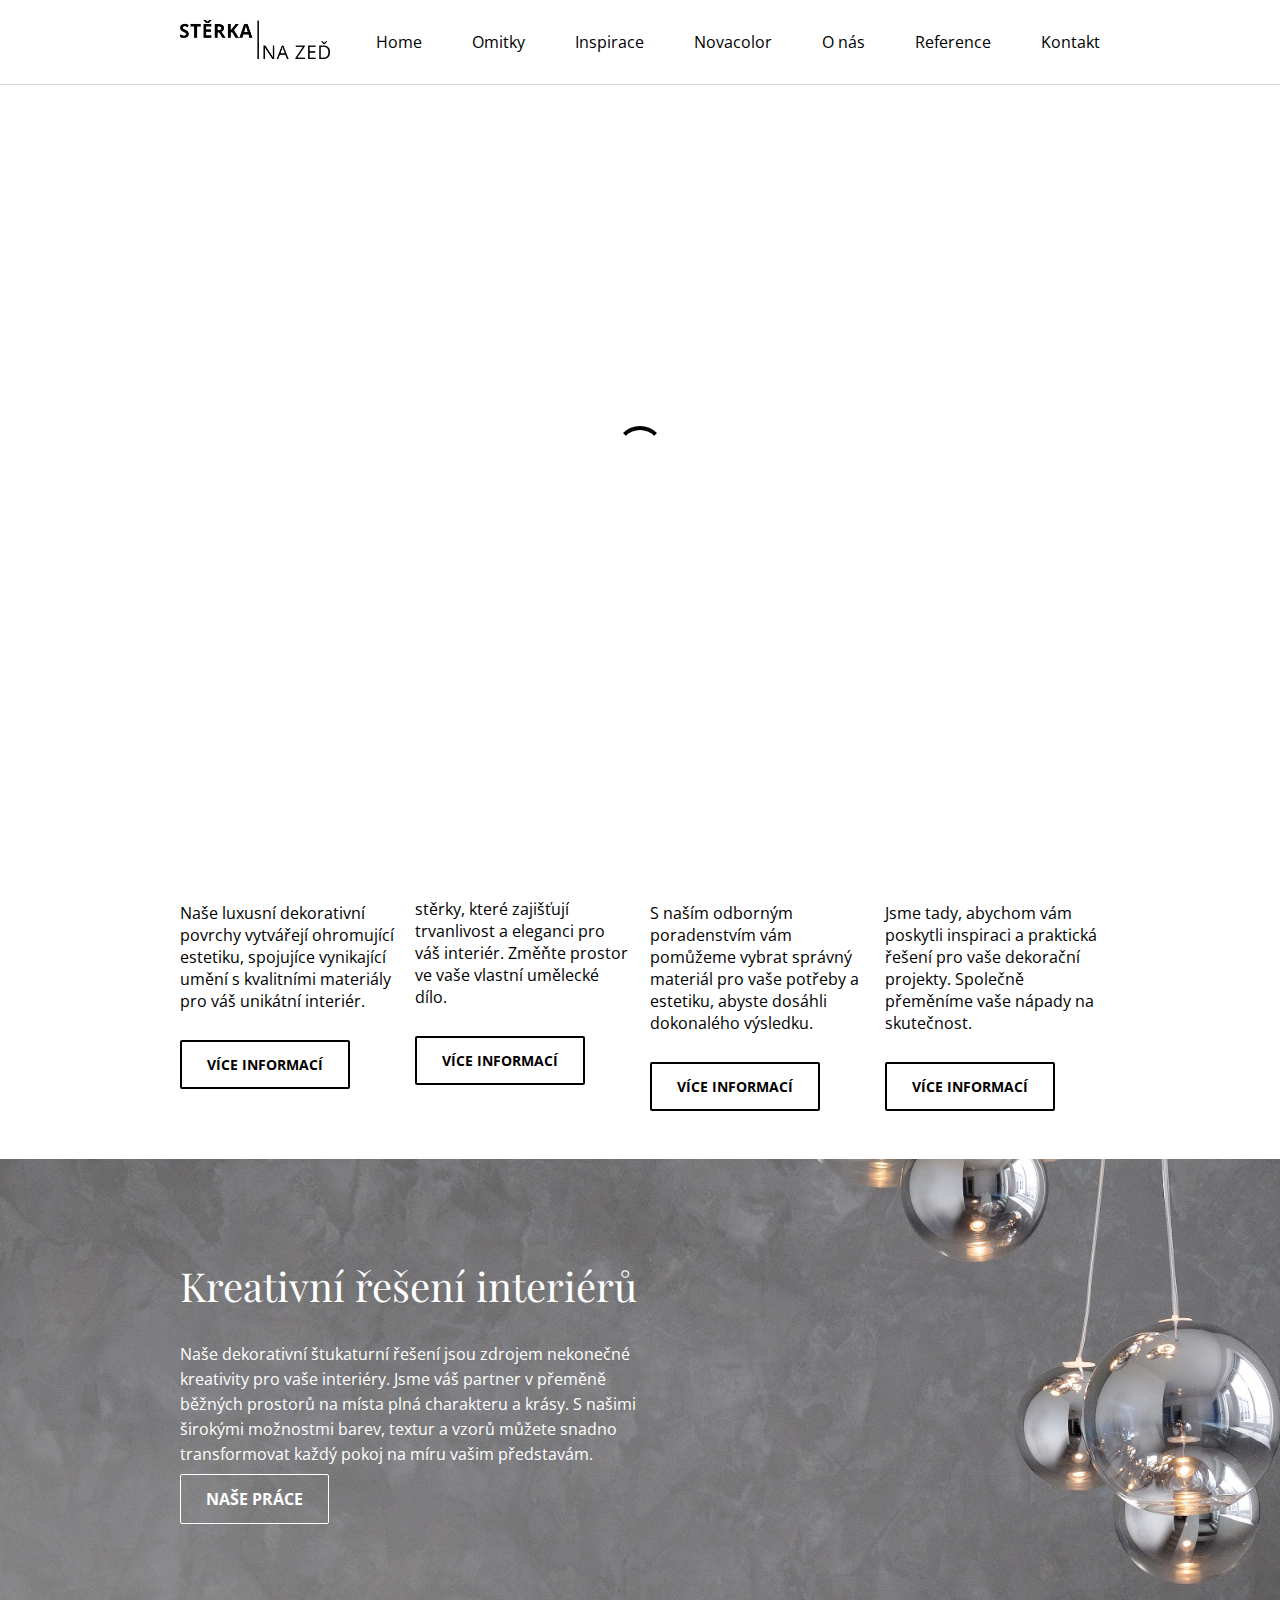
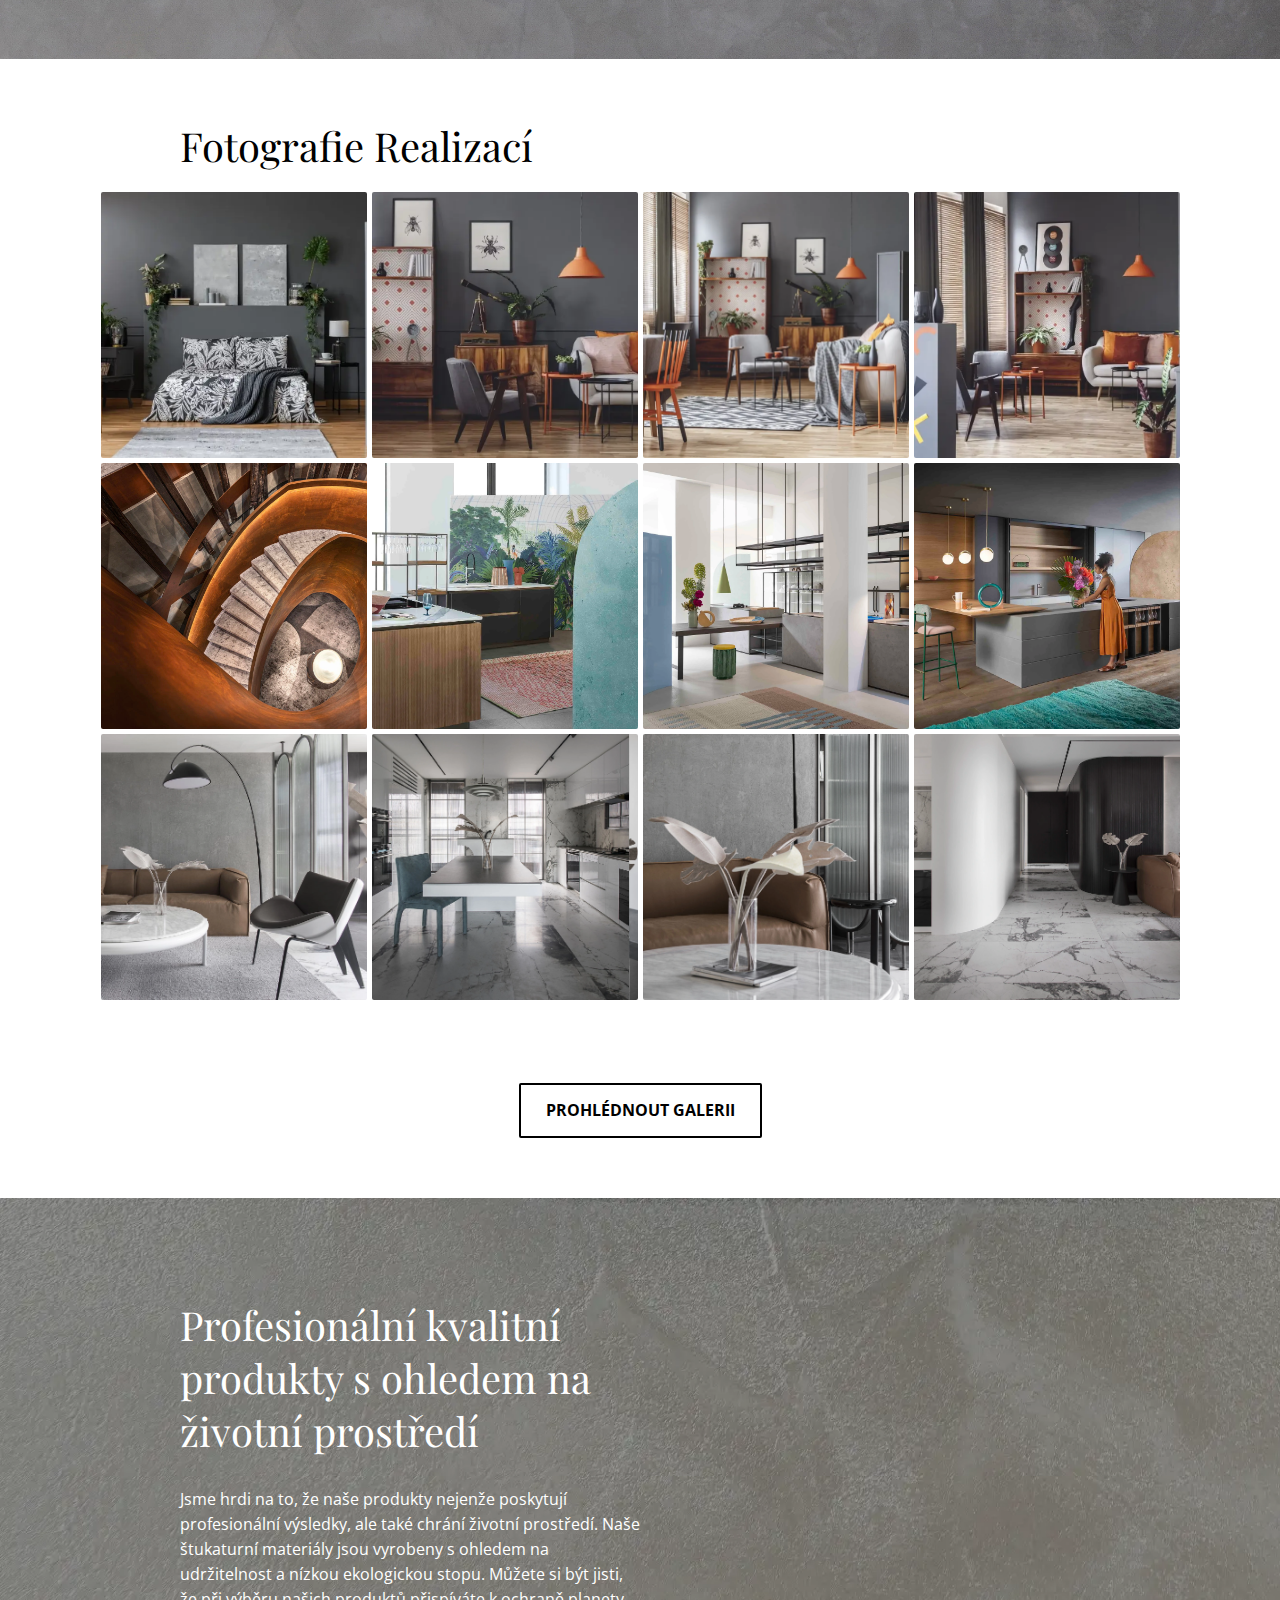
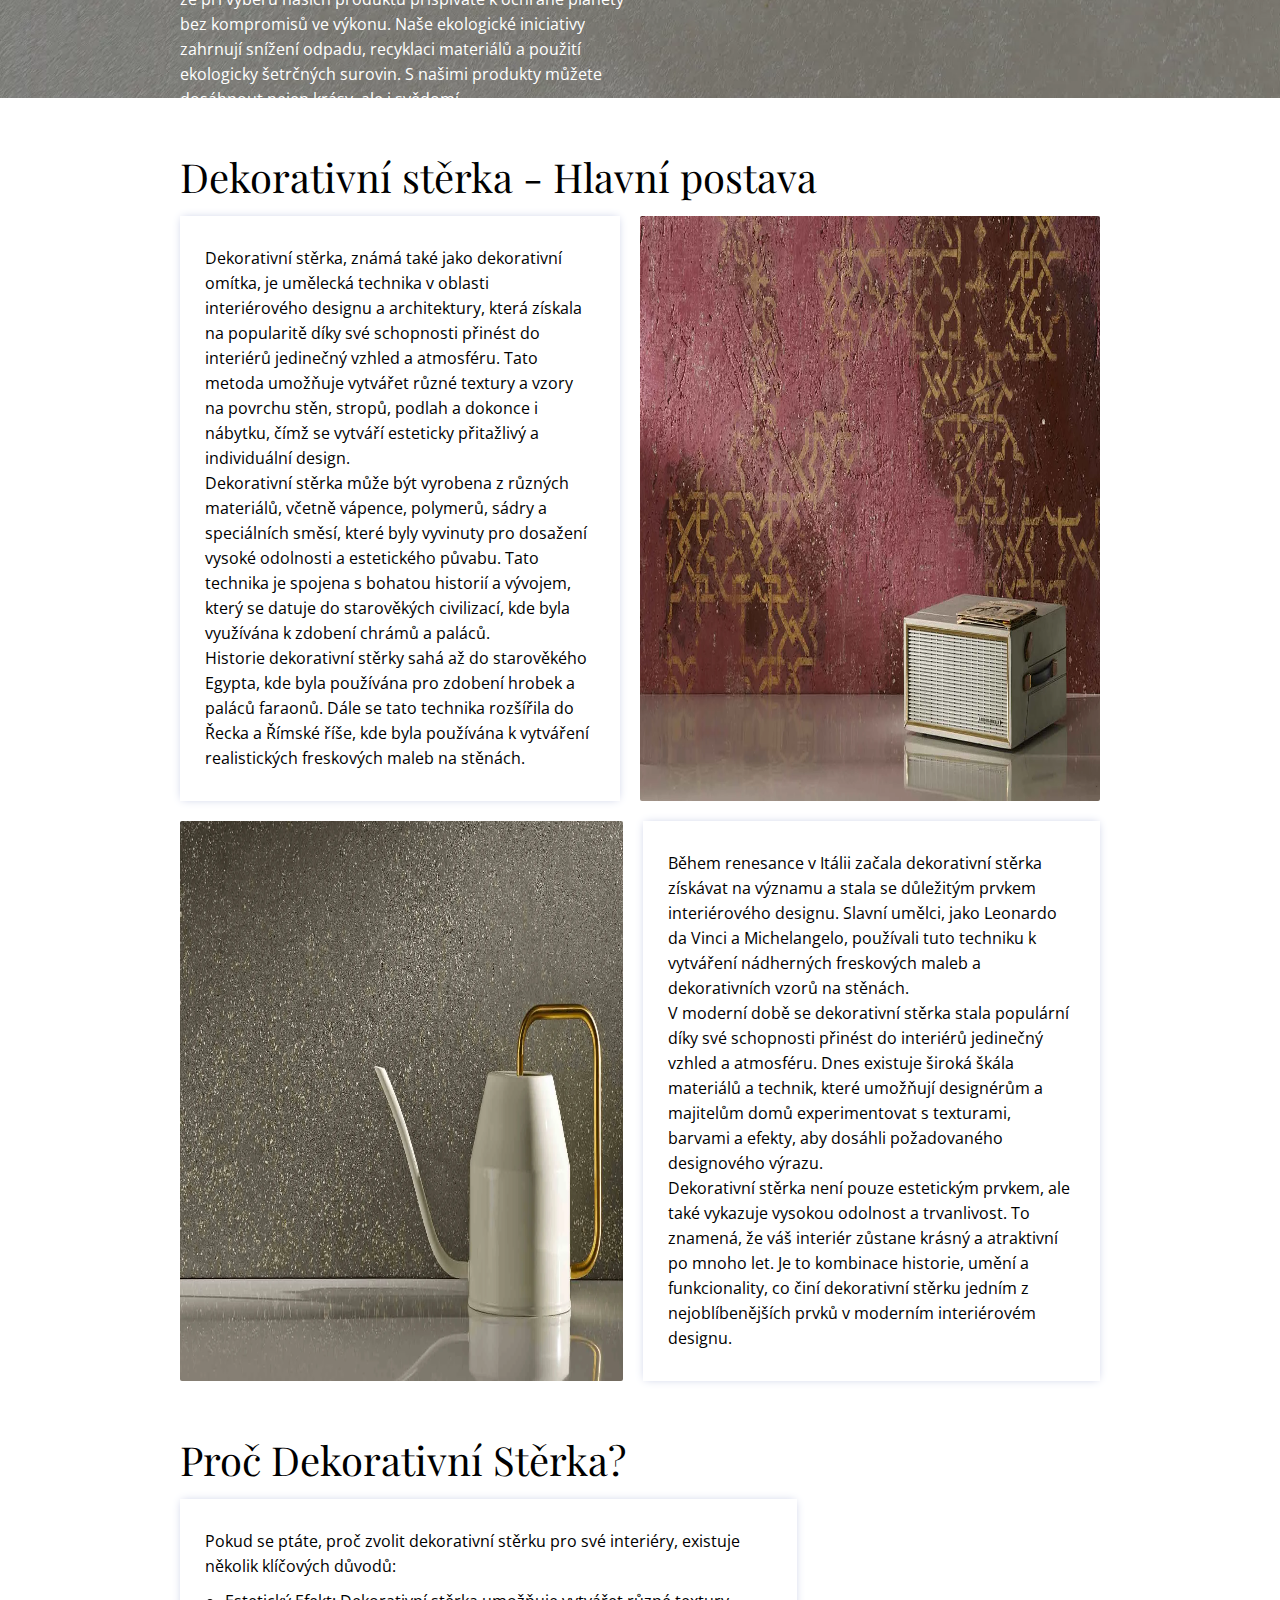
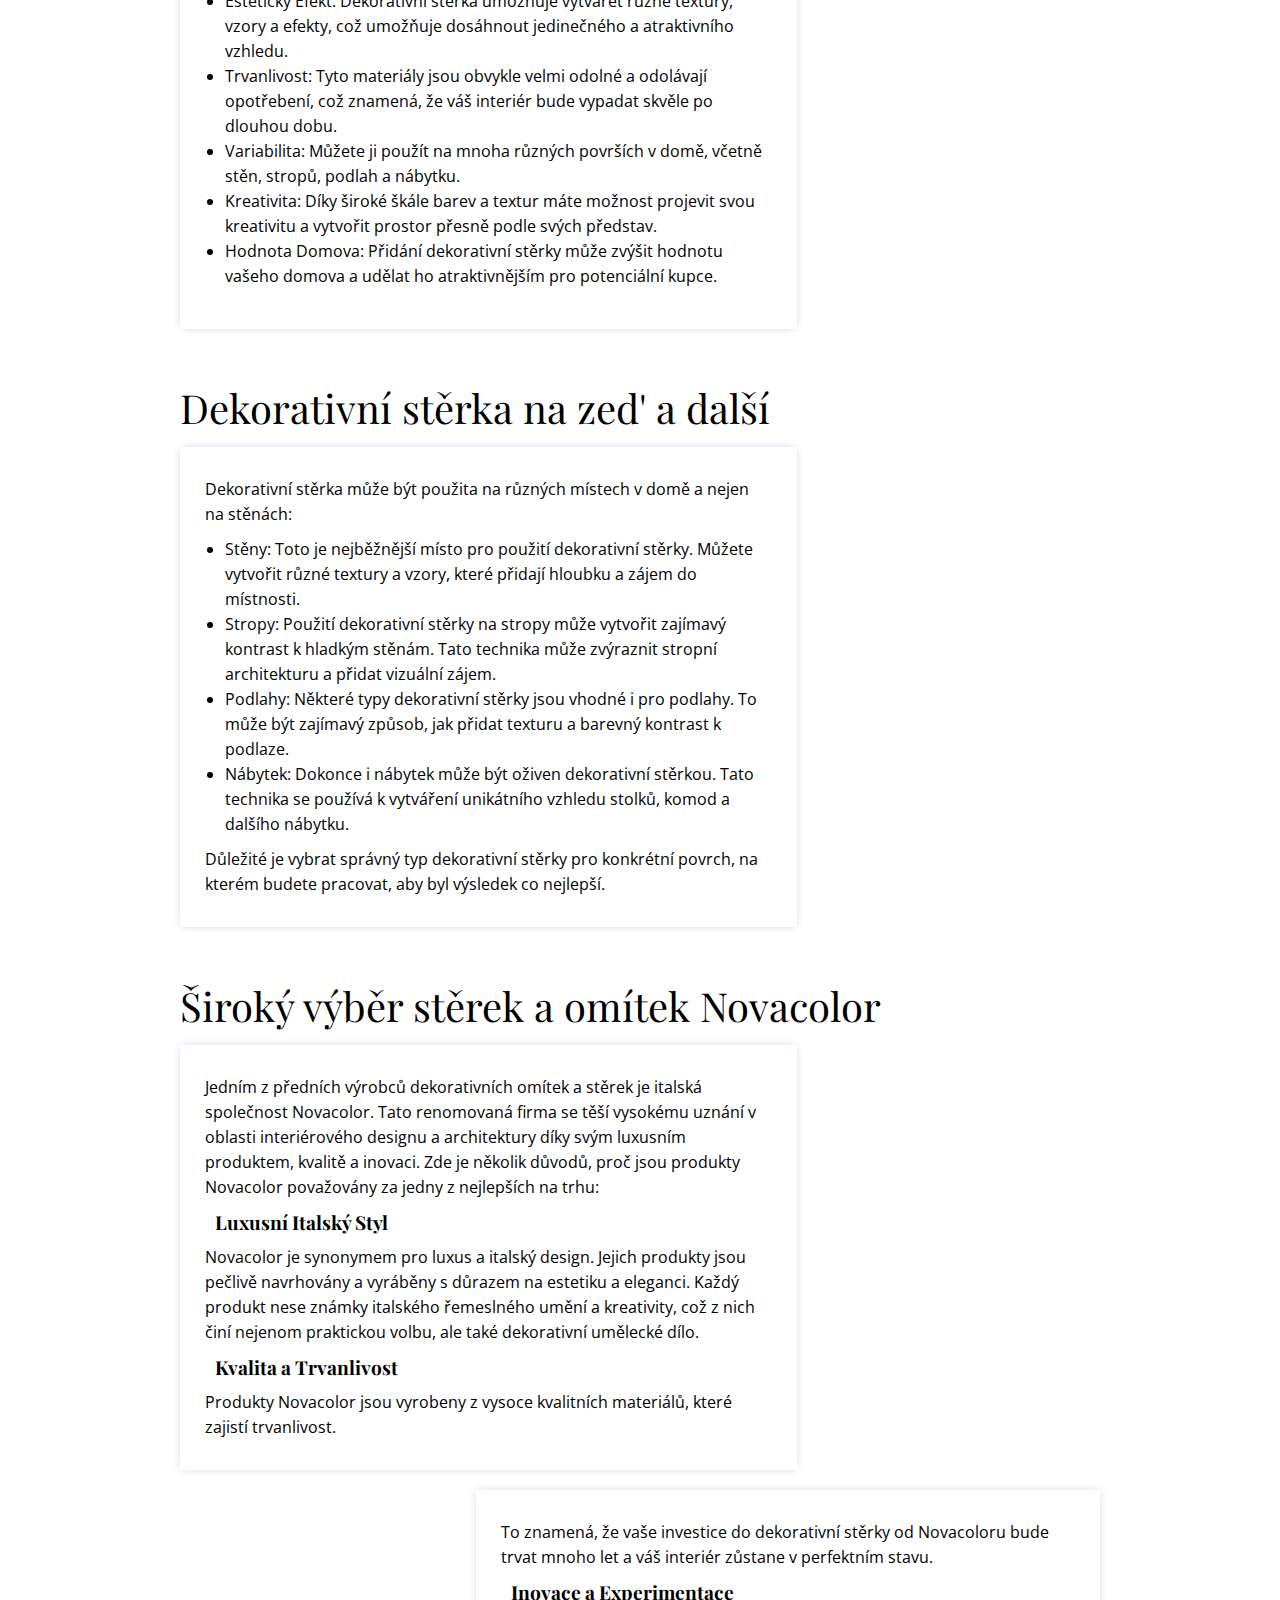
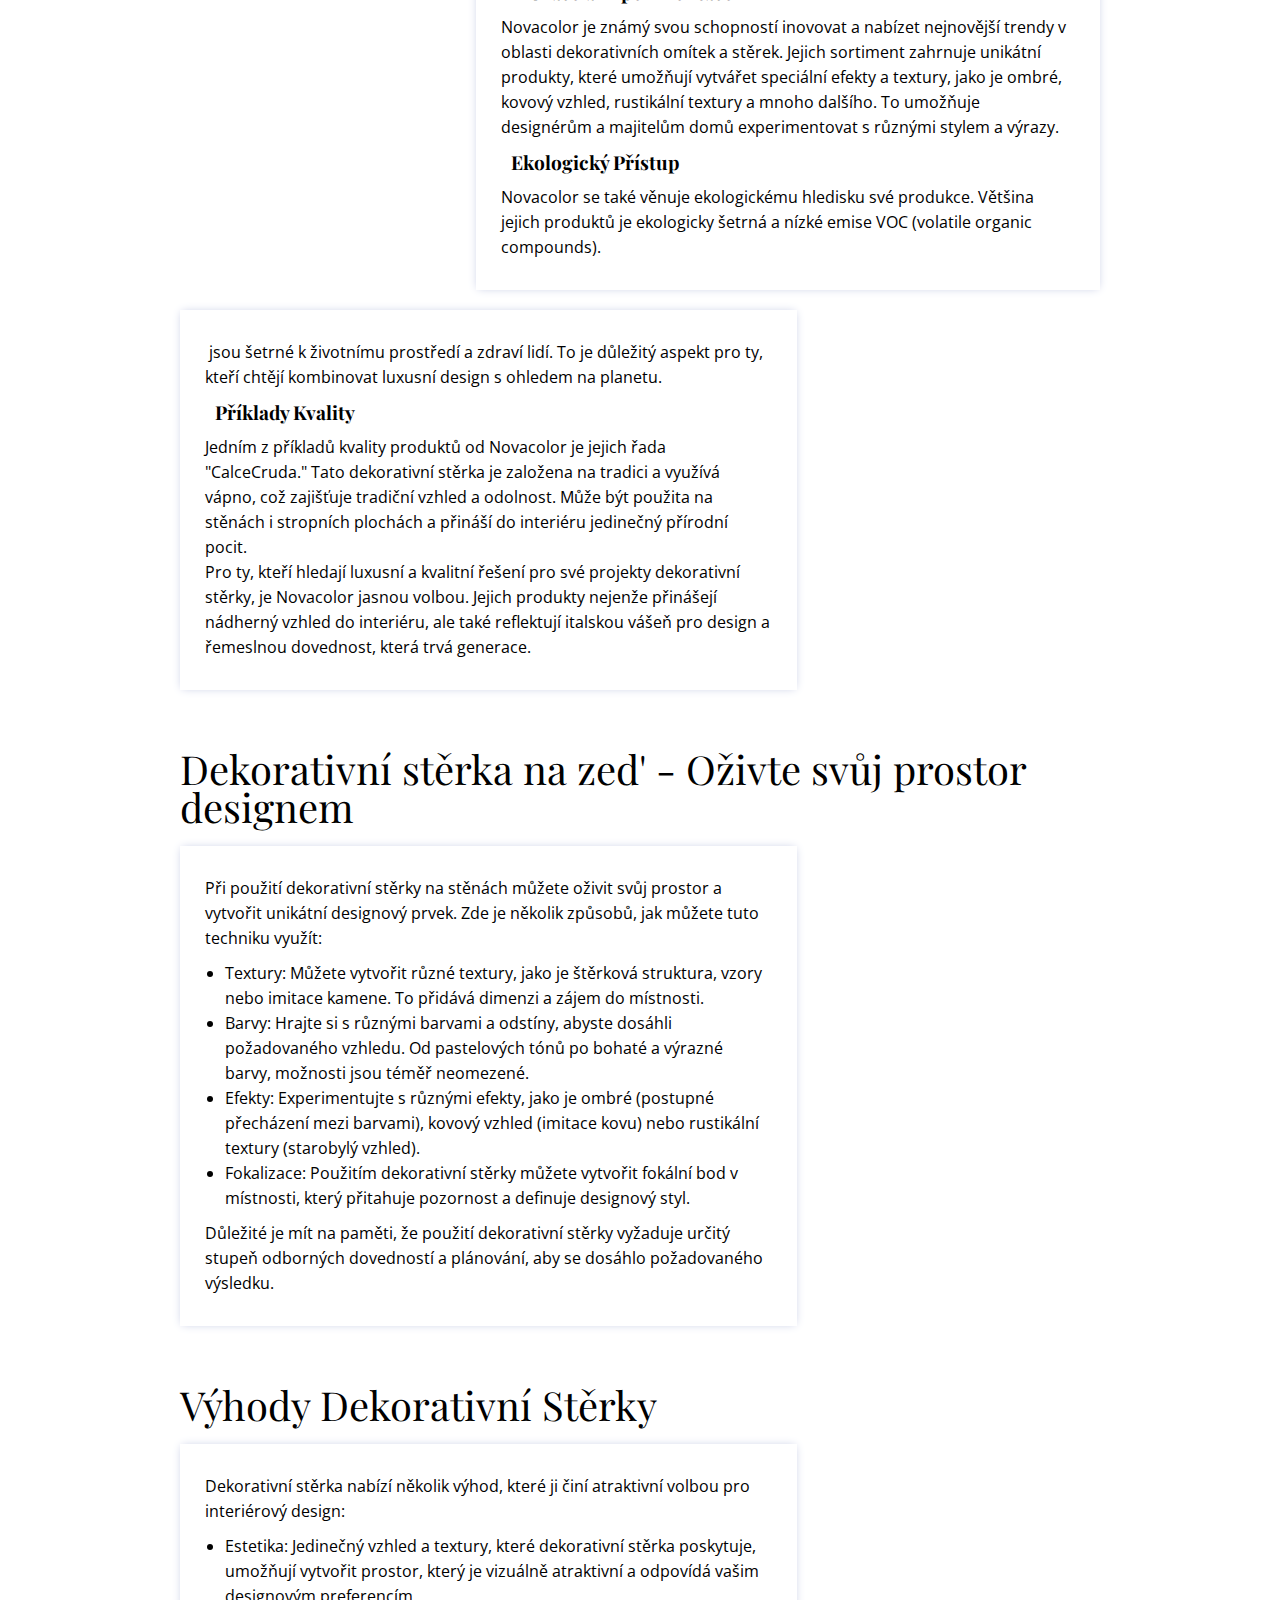
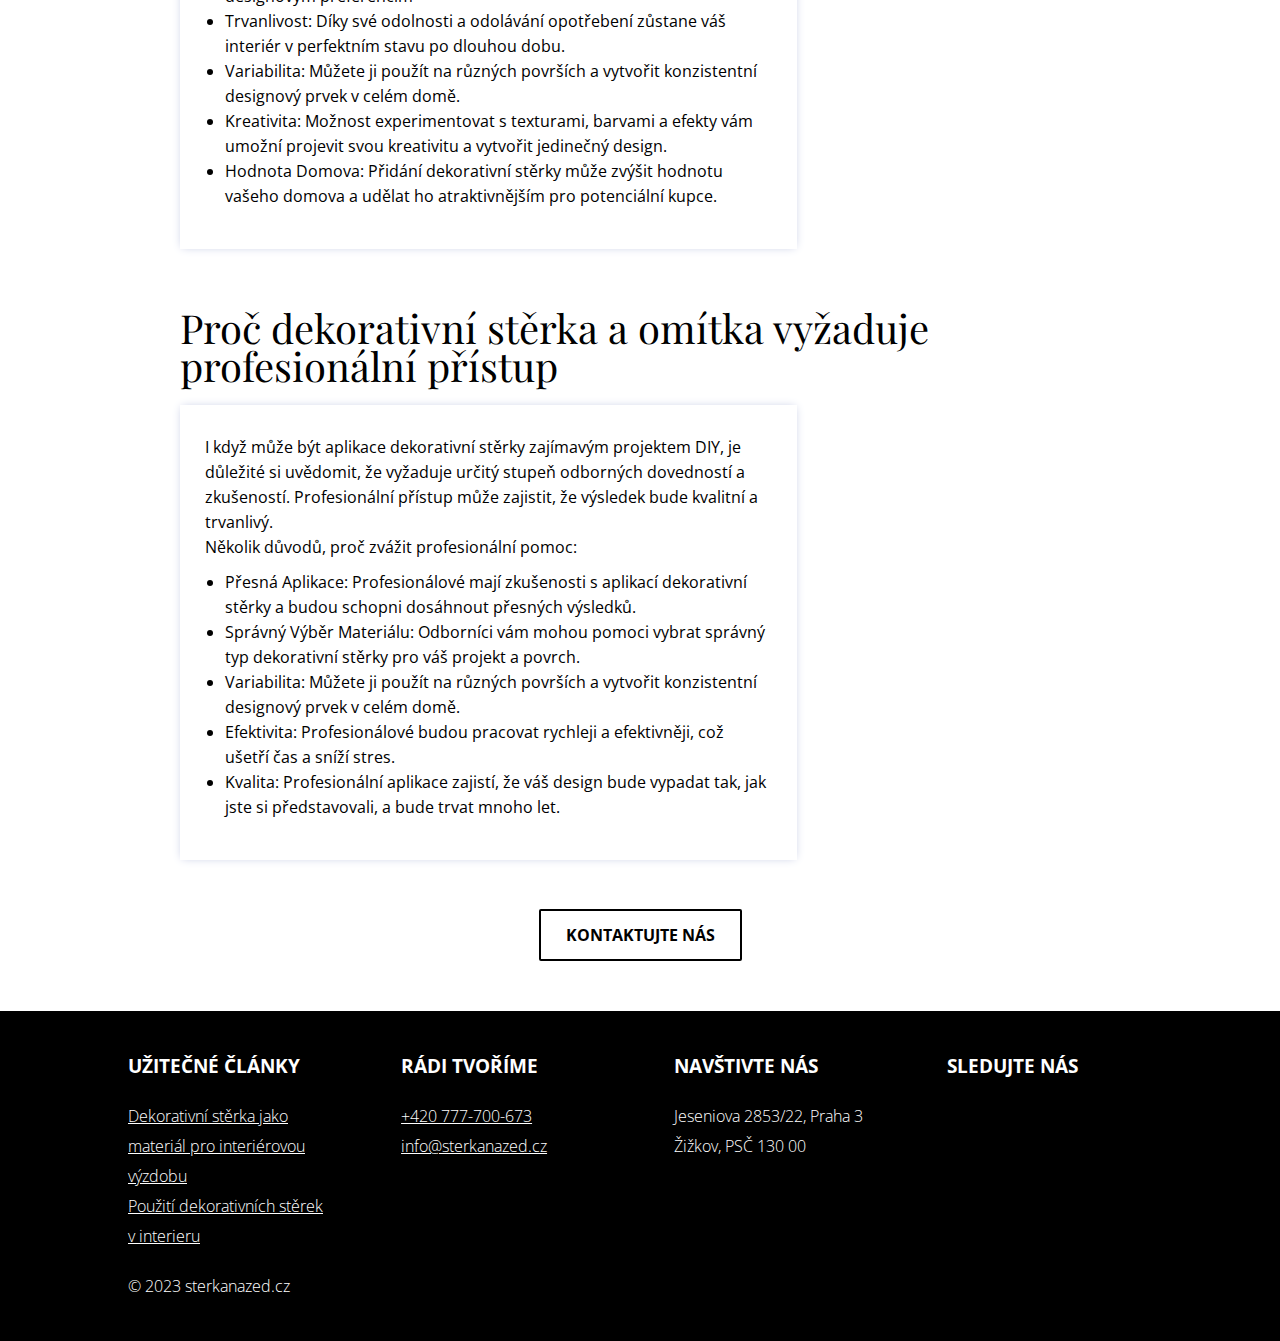
==== commit 52f9f980: "new commit" ====
--- a/index.html
+++ b/index.html
@@ -4,11 +4,15 @@
 <head>
     <meta charset="UTF-8">
     <meta name="viewport" content="width=device-width, initial-scale=1.0">
-    <title>NovaColor</title>
+    <title>Dekorativní Stěrky pro Váš Interiér, Betonová Stěrka na Zeď </title>
+	<meta name="description"
+    content="Dekorativní stěrky pro váš interiér a exteriér: betonová stěrka, seda, zlata sterka na zed.  Kvalitní dekorativní sterky na zeď, luxusní omítky, exkluzivní design interiérů na sterkanazed.cz.">
+	<link rel="canonical" href="https://sterkanazed.cz/">
     <link rel="preconnect" href="https://fonts.googleapis.com">
     <link rel="preconnect" href="https://fonts.gstatic.com" crossorigin>
     <link href="https://fonts.googleapis.com/css2?family=Open+Sans:wght@300&display=swap" rel="stylesheet">
     <link rel="stylesheet" href="styles/style.css">
+    <link rel="icon" href="img/favicon.ico" type="image/x-icon">
 
 </head>
 
@@ -31,19 +35,19 @@
                         <nav>
                             <ul>
                                 <li><a href="/">Home</a></li>
-                                <li><a href="omitky.html">Omitky</a></li>
-                                <li><a href="inspirace.html">Inspirace</a></li>
-                                <li><a href="novacolor.html">Novacolor</a></li>
-                                <li><a href="about-us.html">O nás</a></li>
-                                <li><a href="reference.html">Reference</a></li>
-                                <li><a href="kontakt.html">Kontakt</a></li>
+                                <li><a href="omitky">Omitky</a></li>
+                                <li><a href="inspirace">Inspirace</a></li>
+                                <li><a href="novacolor">Novacolor</a></li>
+                                <li><a href="about-us">O nás</a></li>
+                                <li><a href="reference">Reference</a></li>
+                                <li><a href="kontakt">Kontakt</a></li>
                             </ul>
                         </nav>
                     </div>
                 </div>
             </div>
         </header>
-        <div class="main-banner mt100" style="background-image: url(img/Main/main-banner.jpg);">
+        <div class="main-banner mt100" style="background-image: url(img/Main/main-banner.webp);">
             <div class="container">
                 <div class="wrapper">
                     <h1 class="title">
@@ -52,7 +56,7 @@
                     <p class="subtitle">
                         Exkluzivní design interiérů
                     </p>
-                    <a href="kontakt.html" class="btn">Kontaktujte nás</a>
+                    <a href="kontakt" class="btn">Kontaktujte nás</a>
                 </div>
             </div>
         </div>
@@ -74,7 +78,7 @@
                                     Naše luxusní dekorativní povrchy vytvářejí ohromující estetiku, spojujíce vynikající
                                     umění s kvalitními materiály pro váš unikátní interiér.
                                 </p>
-                                <div class="service_btn"><a href="novacolor.html" class="btn">Více informací</a></div>
+                                <div class="service_btn"><a href="novacolor" class="btn">Více informací</a></div>
                             </div>
                         </div>
                     </div>
@@ -90,7 +94,7 @@
                                     interiér.
                                     Změňte prostor ve vaše vlastní umělecké dílo.
                                 </p>
-                                <div class="service_btn btnmt"><a href="novacolor.html" class="btn">Více informací</a>
+                                <div class="service_btn btnmt"><a href="novacolor" class="btn">Více informací</a>
                                 </div>
                             </div>
                         </div>
@@ -107,7 +111,7 @@
                                     a
                                     estetiku, abyste dosáhli dokonalého výsledku.
                                 </p>
-                                <div class="service_btn"><a href="novacolor.html" class="btn">Více informací</a></div>
+                                <div class="service_btn"><a href="novacolor" class="btn">Více informací</a></div>
                             </div>
                         </div>
 
@@ -125,7 +129,7 @@
                                     Společně přeměníme vaše nápady na skutečnost.
                                 </p>
                                 <div class="service_btn">
-                                    <a href="novacolor.html" class="btn">Více informací</a>
+                                    <a href="novacolor" class="btn">Více informací</a>
                                 </div>
                             </div>
                         </div>
@@ -148,8 +152,8 @@
                             barev, textur a vzorů můžete snadno transformovat každý pokoj na míru vašim představám.
                         </p>
                     </div>
-
-                    <a href="reference.html" class="btn">naše práce</a>
+                    <div><a href="reference" class="btn">naše práce</a></div>
+
                 </div>
             </div>
         </div>
@@ -177,7 +181,7 @@
                         <img src="img/Main/gallery_item12.webp" alt="gallery_item12" loading="lazy"
                             class="gallery_item">
                     </div>
-                    <a href="inspirace.html" class="btn">Prohlédnout galerii</a>
+                    <a href="inspirace" class="btn">Prohlédnout galerii</a>
                 </div>
             </div>
         </div>
@@ -533,7 +537,7 @@
                                         ekologicky šetrná a nízké emise VOC (volatile organic compounds).
                                     </p>
                                 </div>
-                                <img src="img/Main/txt_img6.webp" alt="novacolor" loading="lazy">
+                                <img src="img/Main/txt_img5.webp" alt="novacolor" loading="lazy">
                             </div>
                         </div>
 
@@ -661,7 +665,7 @@
                             </div>
                             <img src="img/Main/txt_img10.webp" alt="novacolor" loading="lazy">
                         </div>
-                        <div class="txt_btn"><a href="kontakt.html" class="btn">kontaktujte nás </a></div>
+                        <div class="txt_btn"><a href="kontakt" class="btn">kontaktujte nás </a></div>
                     </div>
                 </div>
             </div>
@@ -677,8 +681,8 @@
                             </h3>
 
                             <div class="footer_txt">
-                                <a href="article-1.html">Dekorativní stěrka jako materiál pro interiérovou výzdobu</a>
-                                <a href="article-2.html">Využití dekorativní stěrky pro interiér</a>
+                                <a href="dekoratinvni-sterka-materiial-pro-interier">Dekorativní stěrka jako materiál pro interiérovou výzdobu</a>
+                                <a href="pouziti-dekorativnich-sterek-v-interieru">Použití dekorativních stěrek v interieru</a>
                             </div>
                         </div>
 
@@ -688,8 +692,8 @@
                             </h3>
 
                             <div class="footer_txt">
-                                <a href="tel:+420774771779">+420 774 771 779</a>
-                                <a href="mailto:novacolor@novacolordesign.cz">novacolor@novacolordesign.cz</a>
+                                <a href="tel:+420777700673">+420 777-700-673</a>
+                                <a href="mailto:info@sterkanazed.cz">info@sterkanazed.cz</a>
                             </div>
                         </div>
 
@@ -733,12 +737,12 @@
             <nav>
                 <ul>
                     <li><a href="/">Home</a></li>
-                    <li><a href="omitky.html">Omitky</a></li>
-                    <li><a href="inspirace.html">Inspirace</a></li>
-                    <li><a href="novacolor.html">Novacolor</a></li>
-                    <li><a href="about-us.html">O nás</a></li>
-                    <li><a href="reference.html">Reference</a></li>
-                    <li><a href="kontakt.html">Kontakt</a></li>
+                    <li><a href="omitky">Omitky</a></li>
+                    <li><a href="inspirace">Inspirace</a></li>
+                    <li><a href="novacolor">Novacolor</a></li>
+                    <li><a href="about-us">O nás</a></li>
+                    <li><a href="reference">Reference</a></li>
+                    <li><a href="kontakt">Kontakt</a></li>
                 </ul>
             </nav>
         </div>
--- a/styles/style.css
+++ b/styles/style.css
@@ -51,7 +51,11 @@
 }
 
 h2 {
-    font-size: 1.5rem;
+    font-size: 2rem;
+}
+
+.txt_section h2{
+   line-height: 38px;
 }
 
 h3 {
@@ -358,7 +362,7 @@
     display: flex;
     justify-content: center;
     flex-wrap: wrap;
-    gap: 20px;
+    gap: 50px;
 }
 
 .services .title {
@@ -367,7 +371,7 @@
 
 
 .services .service_item {
-    width: 300px;
+    width: 100%;
     height: 100%;
     display: flex;
     justify-content: flex-start;
@@ -484,8 +488,10 @@
     width: 100%;
 }
 
+
 .colors .main-img img {
     width: 100%;
+    height: 100%;
 }
 
 
@@ -723,12 +729,10 @@
 }
 
 .gallery_wrapper img {
-    width: 300px;
+    width: 100%;
     height: 300px;
     transition: 0.5s
 }
-
-
 
 .darker {
     background-color: var(--black);
@@ -885,6 +889,10 @@
     text-decoration: underline;
 }
 
+.colored_bg .btn {
+    border: 1px solid var(--white) !important;
+}
+
 .footer_item {
     display: flex;
     flex-direction: column;
@@ -1044,6 +1052,7 @@
 
     .services .container .wrapper {
         flex-wrap: nowrap;
+        gap:20px
     }
 
     .services .service_item {
@@ -1062,7 +1071,6 @@
         width: 50%;
     }
 
- 
 
     .colored_bg {
         height: 500px;
@@ -1121,6 +1129,7 @@
         display: flex;
         flex-direction: column;
         justify-content: space-between;
+        gap: 20px
     }
 
     .txt_section .txt_item .articles_img img {
@@ -1316,6 +1325,14 @@
         width: 50px;
     }
 
+    .txt_section .txt_item .articles_img img {
+        height: 33%;
+    }
+
+    .txt_section .txt_item .articles_img.half img {
+        height: 50%;
+    }
+
     .wdth40{
         width: 46.5% !important;
     }
@@ -1358,12 +1375,8 @@
         line-height: 1.8rem;
     }
 
-    .txt_item .txt_cover img {
-        width: 100%;
-    }
-
     .txt_item.reverse .txt_cover img {
-        width: 110%;
+        width: 49%;
     }
 
     .color_item {
@@ -1398,8 +1411,9 @@
     }
 
     .txt_item.reverse .txt_cover img {
-        width: 110%;
-    }
+        width: 49.2%;
+    }
+
 }
 
 .ml {
@@ -1468,3 +1482,54 @@
     cursor: pointer;
 }
 
+@media(max-width:900px){
+    .main-img{
+        height: 748px;
+    }
+
+    .services .container, .gallery .container, .colored_bg .container{
+        padding-left: 50px;
+        padding-right: 50px;
+    }
+
+    .gallery .container img{
+        width: 330px;
+    }
+
+    .services .service_item {
+        width: 45%;
+    }
+}
+
+@media(max-width:600px){
+    .main-img{
+        height: 405px;
+    }
+
+    .gallery .container img{
+        width: 100%;
+
+    }
+
+    .services .container, .gallery .container, .colored_bg .container{
+        padding-left: 10px;
+        padding-right: 10px;
+    }
+
+    .services .service_item {
+        width: 100%;
+    }
+}
+
+
+@media(max-width:400px){
+    .main-img{
+        height: 355px;
+    }
+}
+
+@media(max-width:374px){
+    .main-img{
+        height: 300px;
+    }
+}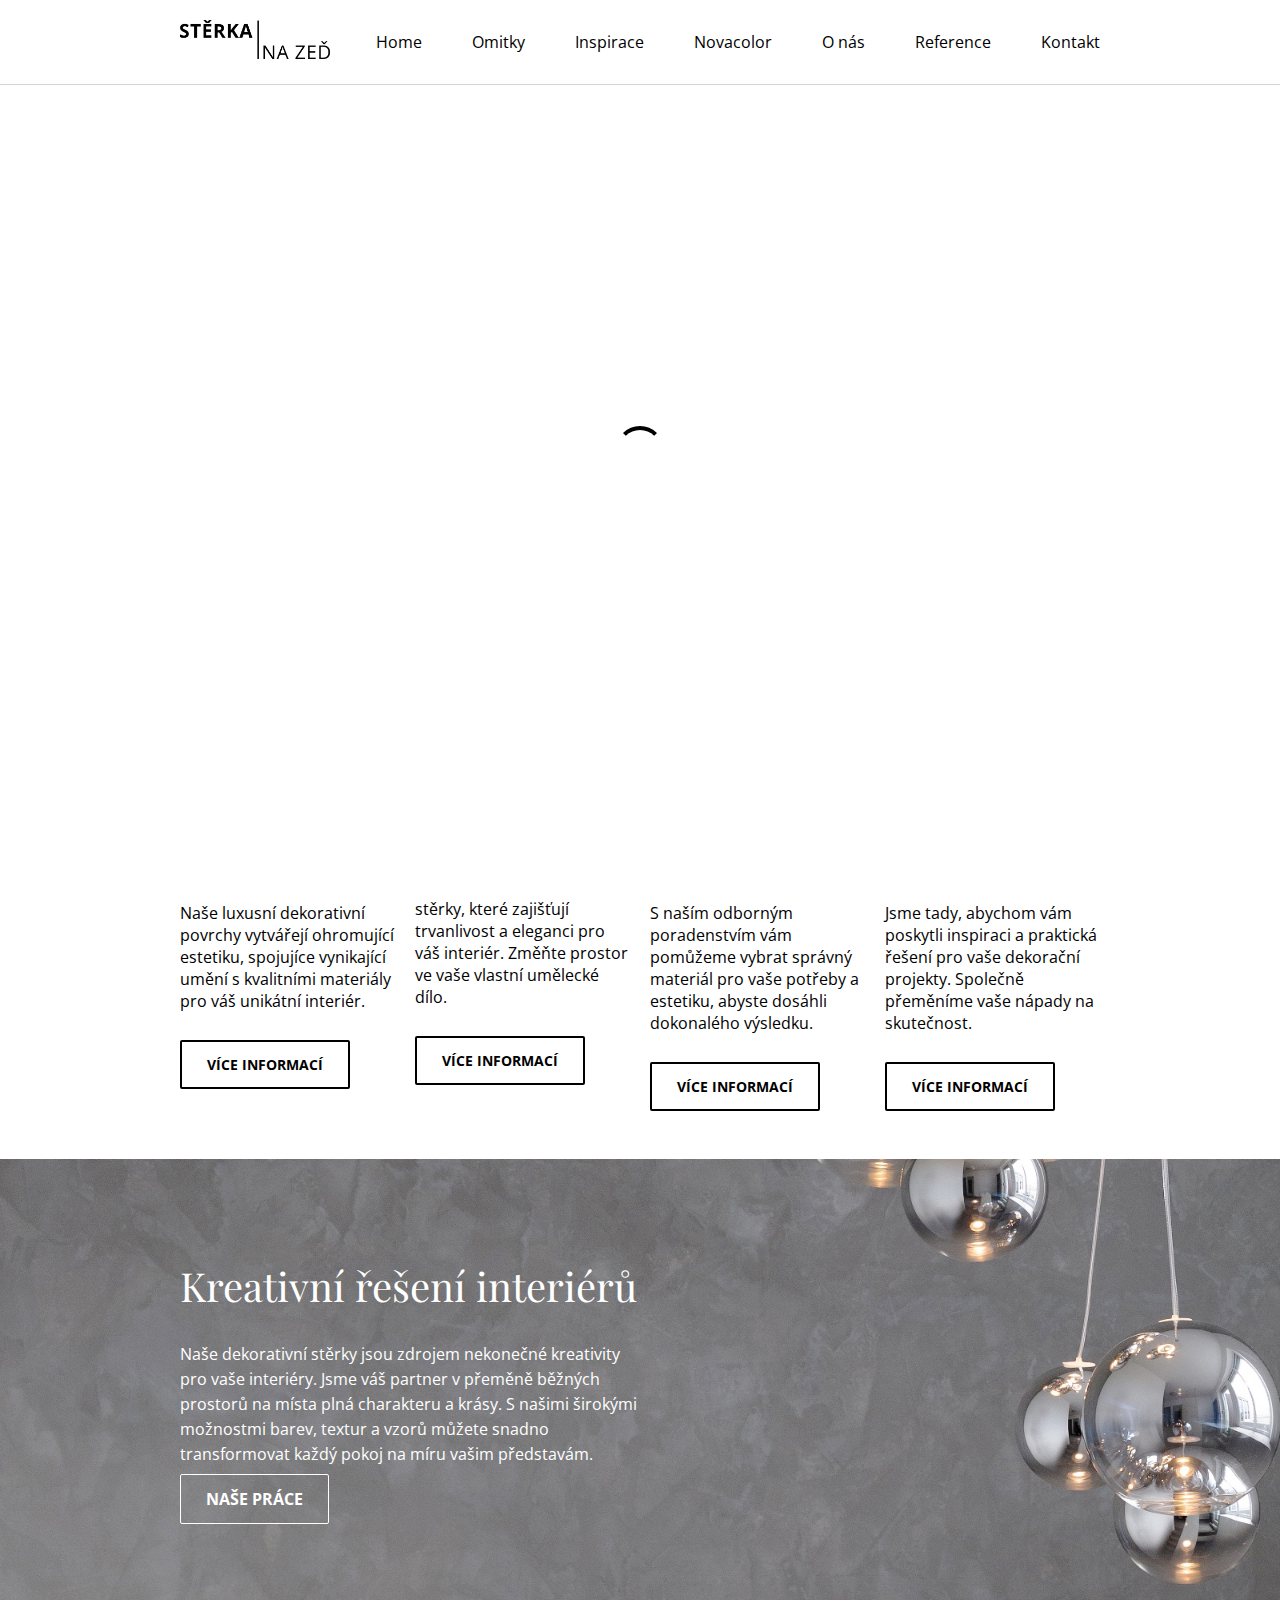
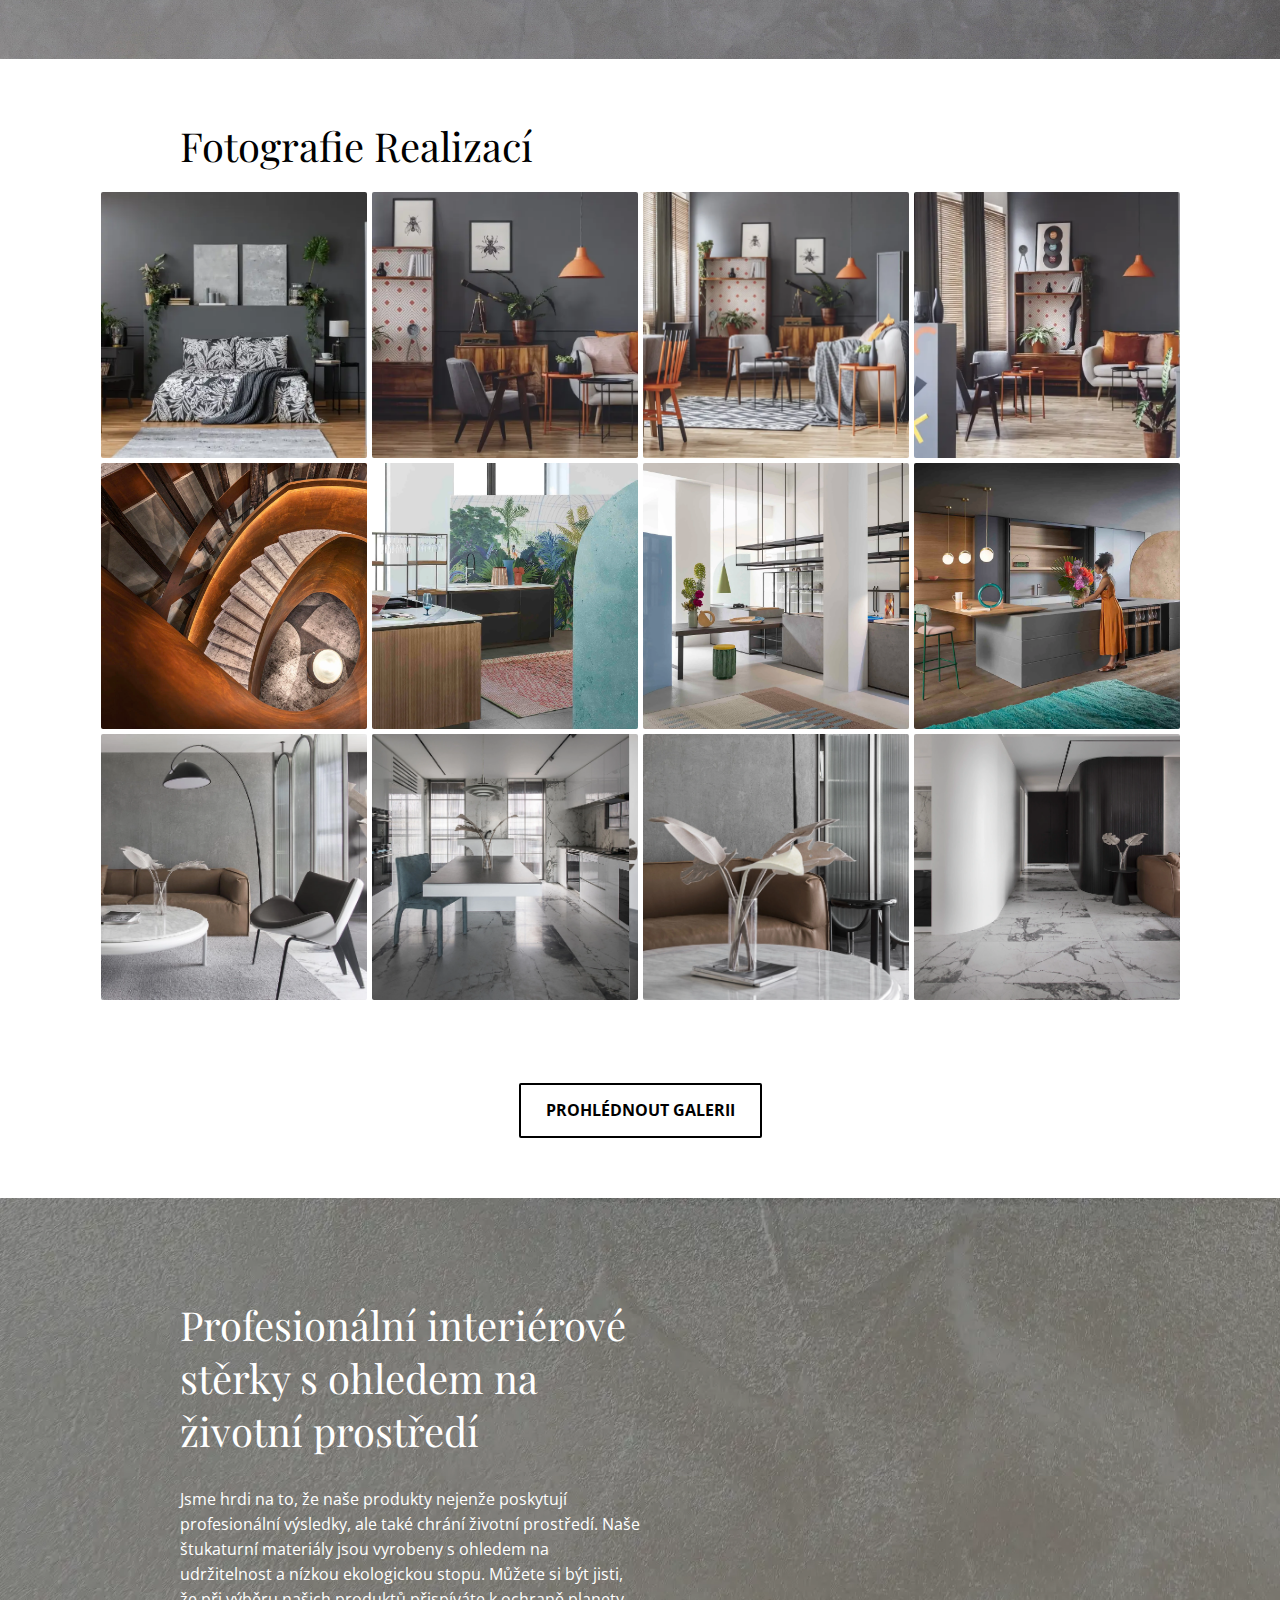
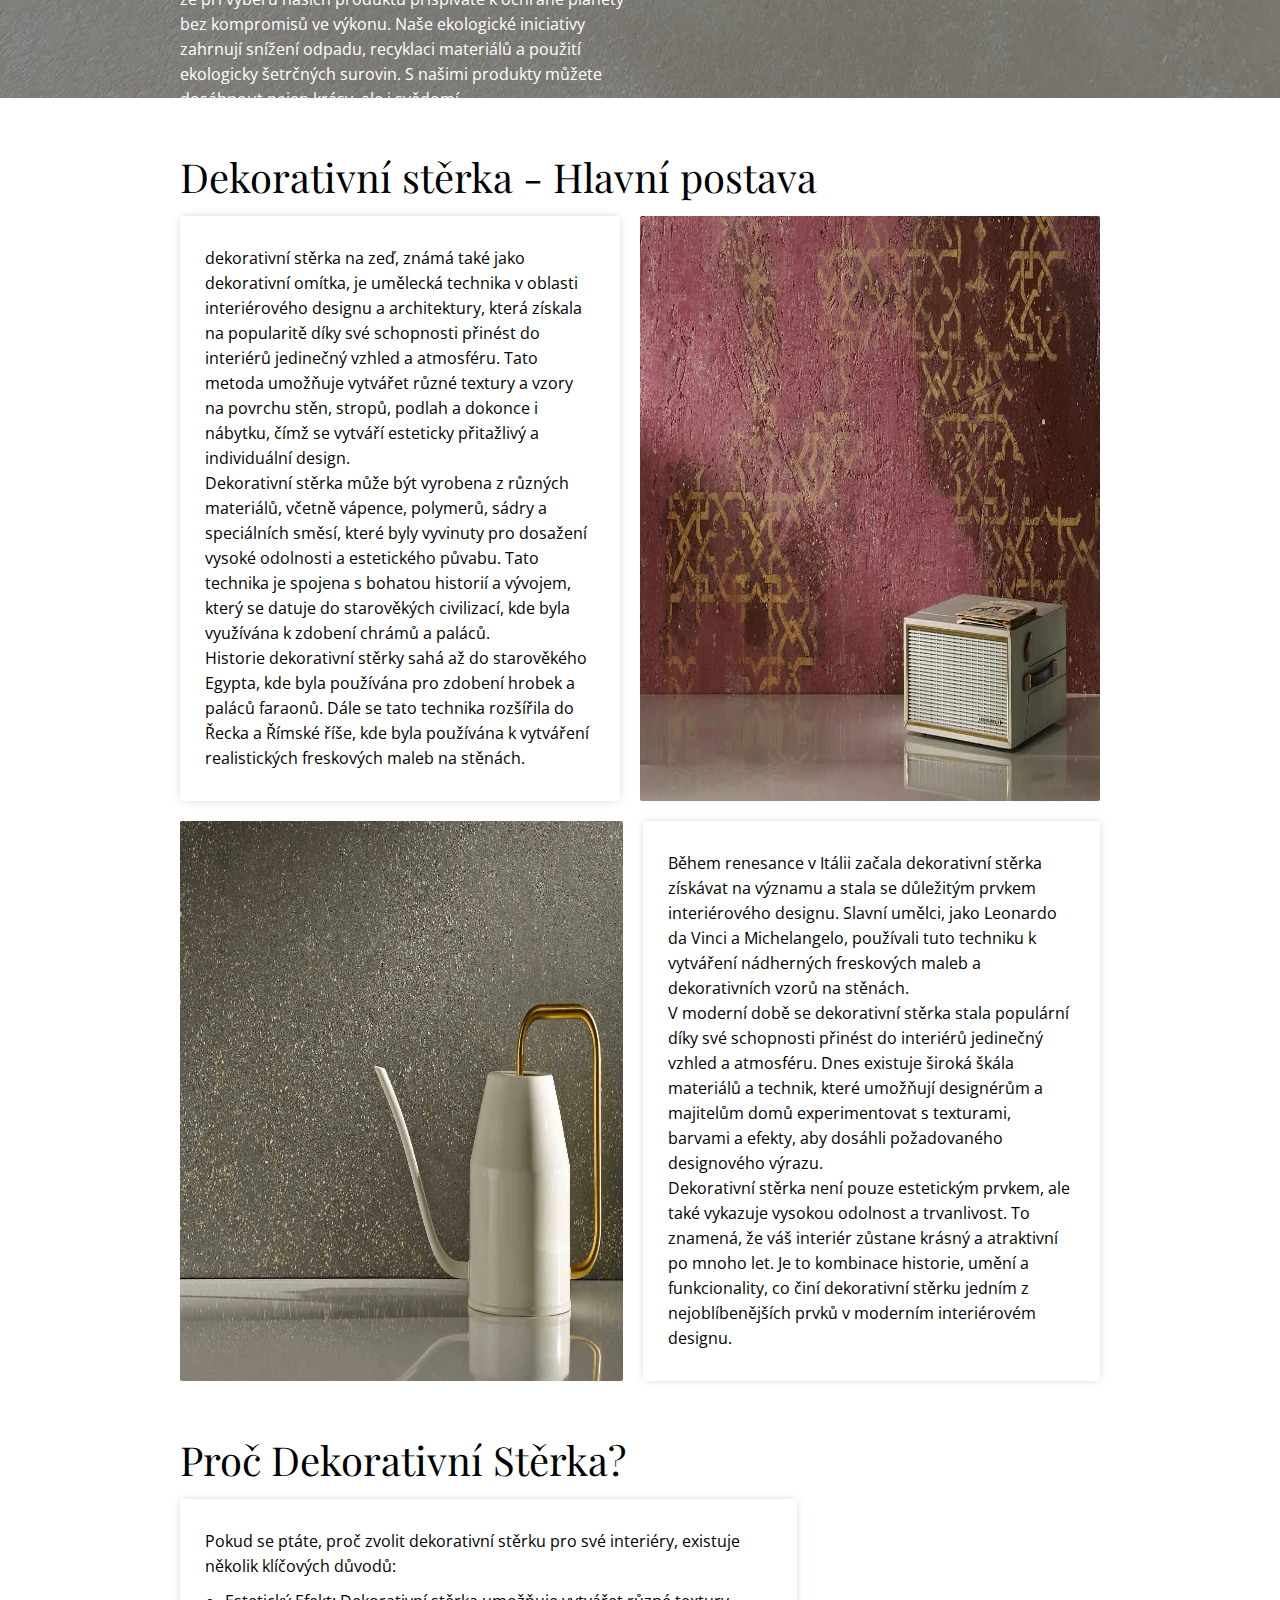
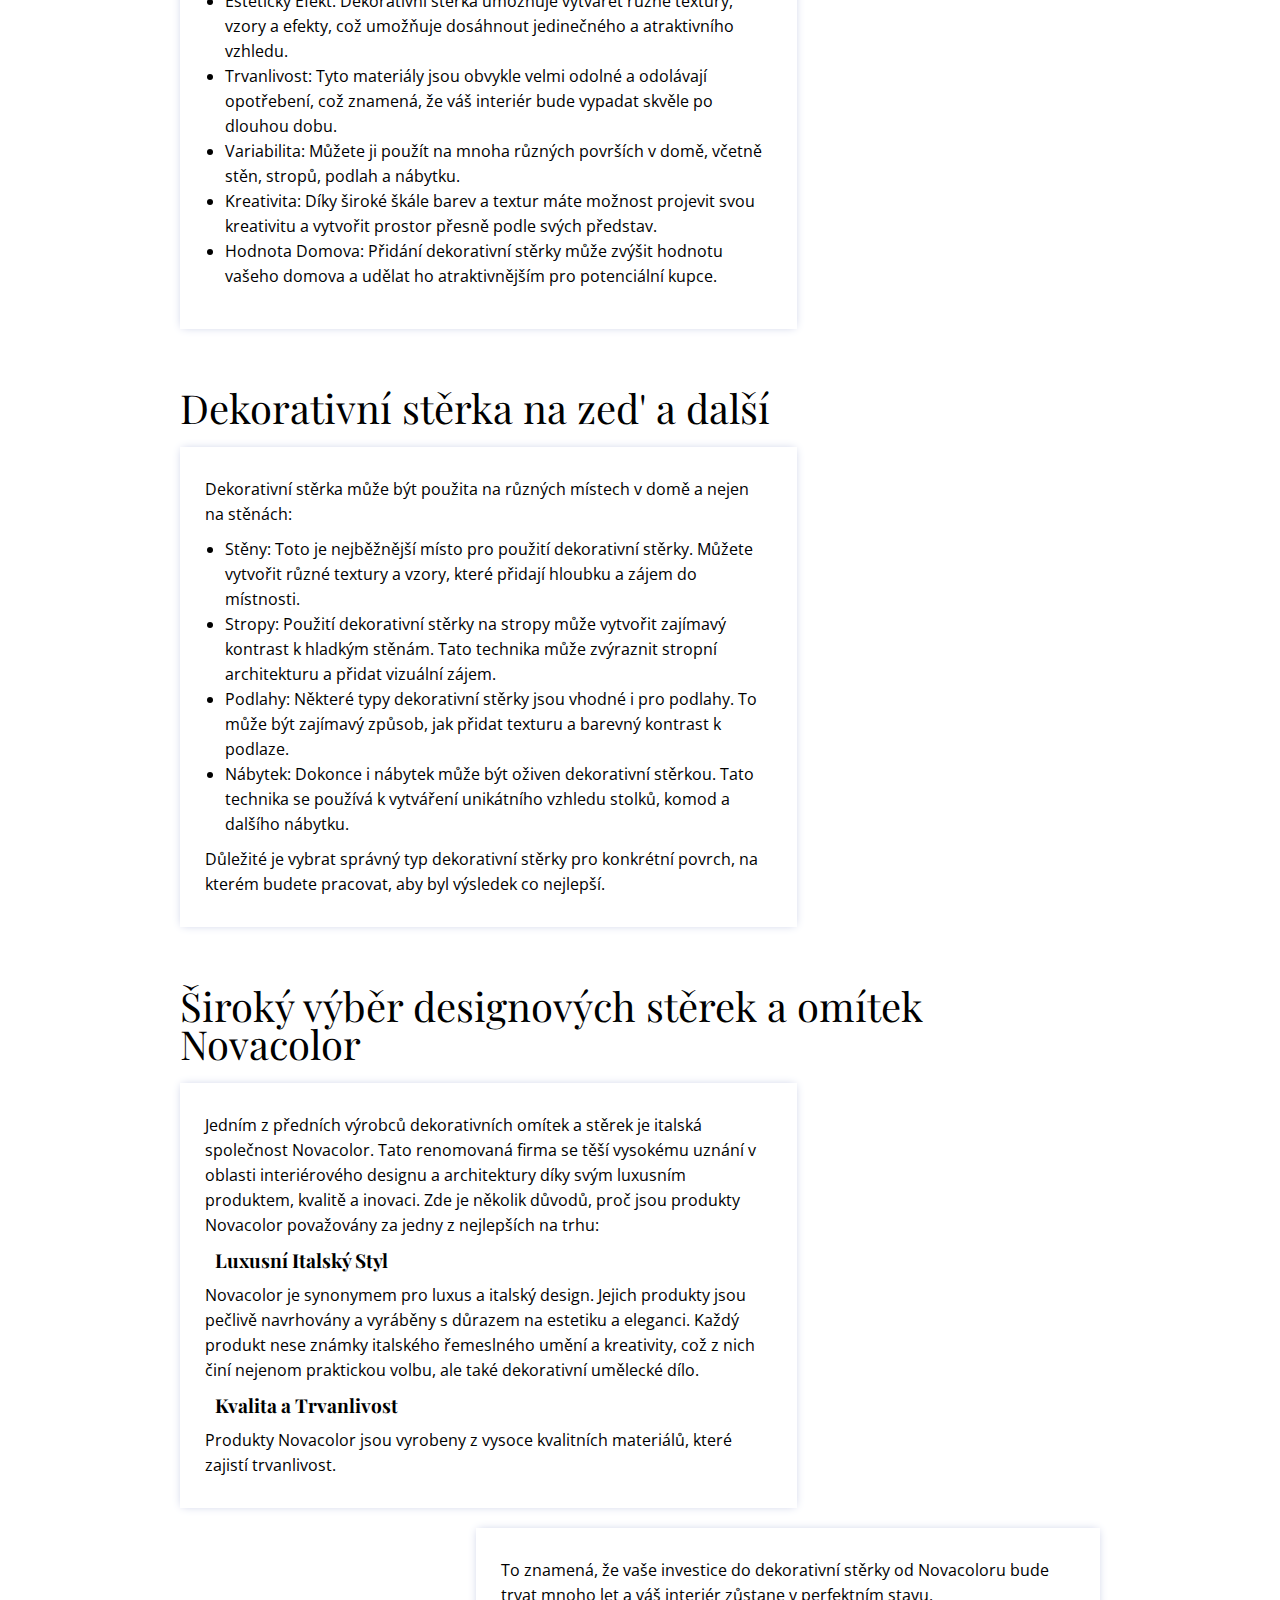
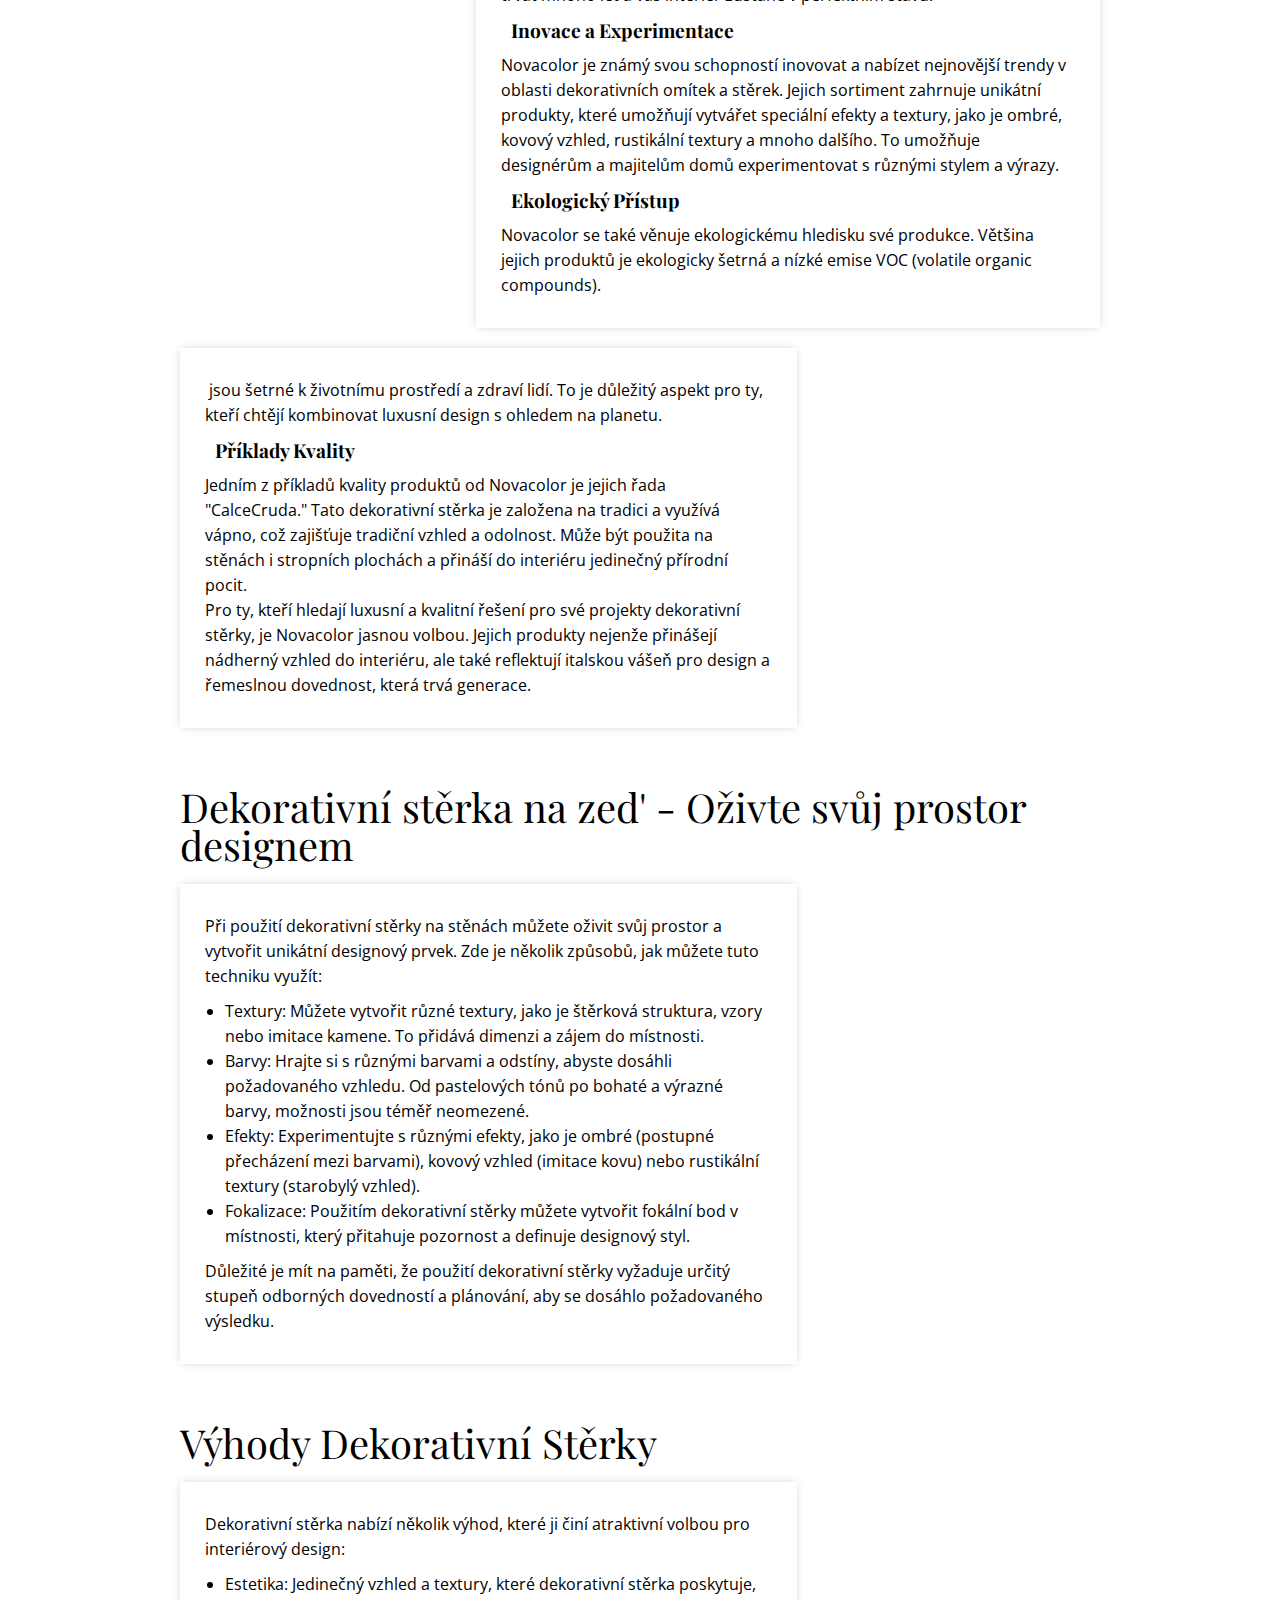
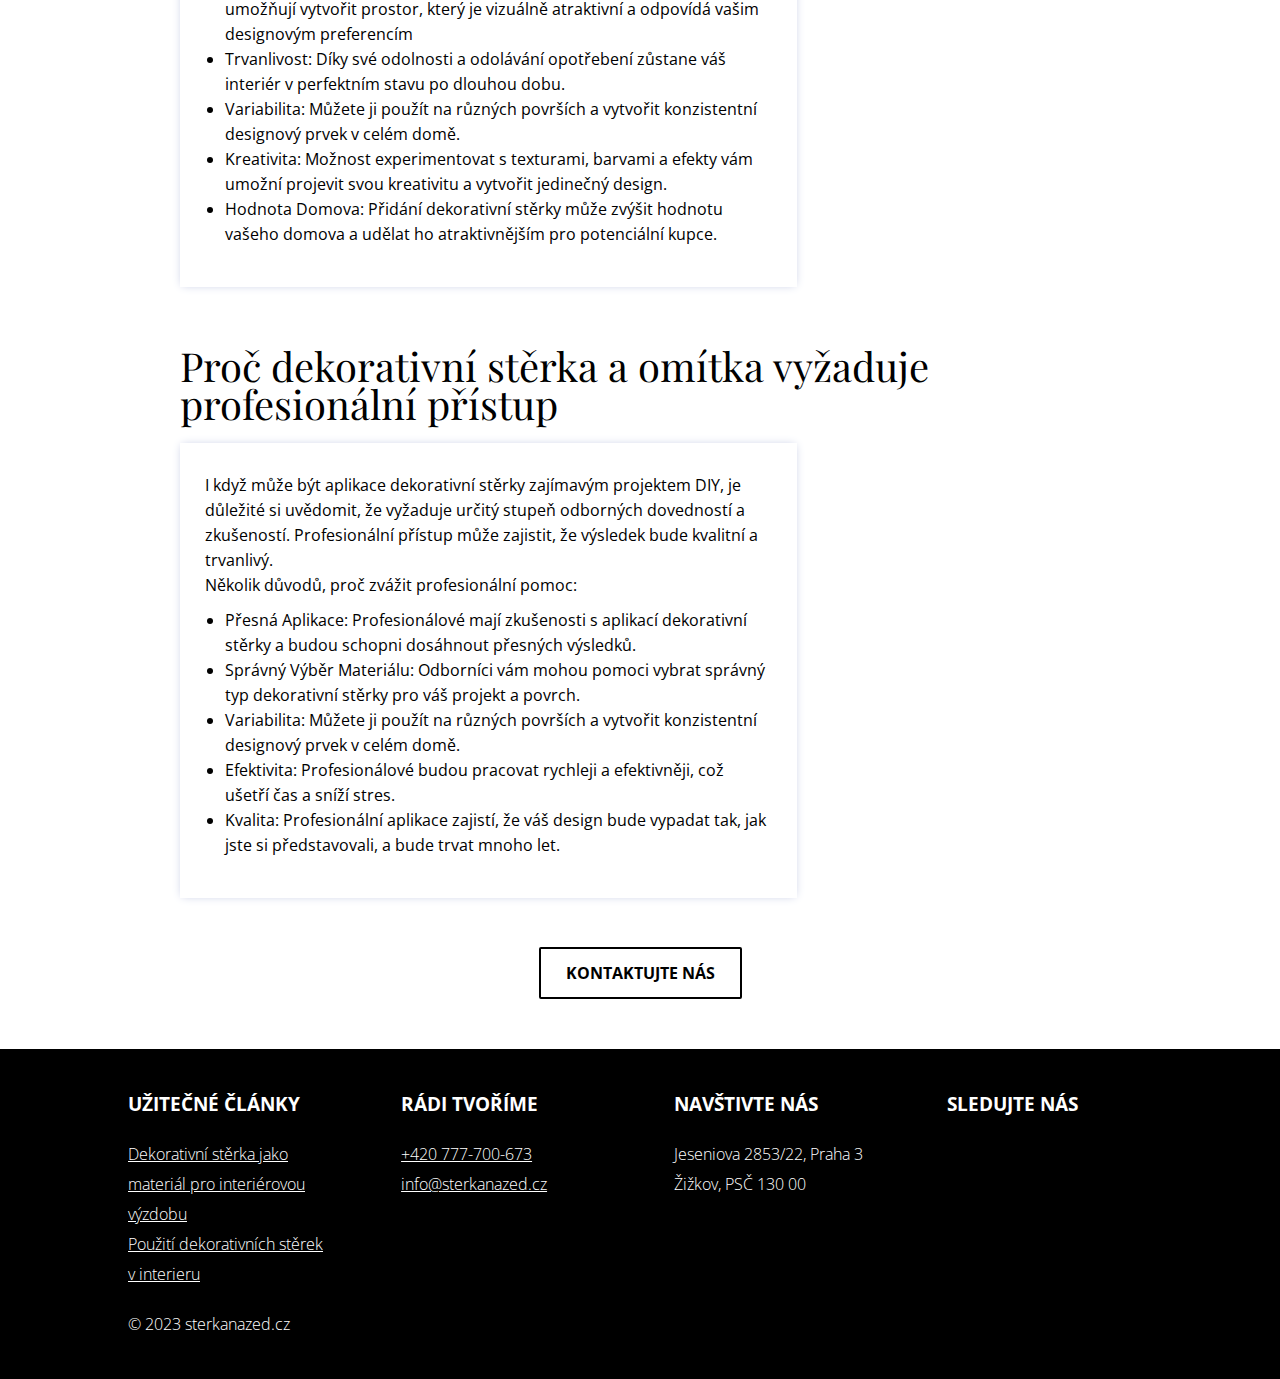
==== commit 0703e4af: "changed sendmail file" ====
--- a/index.html
+++ b/index.html
@@ -13,7 +13,6 @@
     <link href="https://fonts.googleapis.com/css2?family=Open+Sans:wght@300&display=swap" rel="stylesheet">
     <link rel="stylesheet" href="styles/style.css">
     <link rel="icon" href="img/favicon.ico" type="image/x-icon">
-
 </head>
 
 <body>
@@ -145,7 +144,7 @@
                         Kreativní řešení interiérů
                     </h2>
                     <div class="subtitle">
-                        <p>Naše dekorativní štukaturní řešení jsou zdrojem nekonečné kreativity pro vaše interiéry. Jsme
+                        <p>Naše dekorativní stěrky jsou zdrojem nekonečné kreativity pro vaše interiéry. Jsme
                             váš
                             partner v přeměně běžných prostorů na místa plná charakteru a krásy. S našimi širokými
                             možnostmi
@@ -190,7 +189,7 @@
             <div class="container ">
                 <div class="wrapper">
                     <h2 class="title">
-                        Profesionální kvalitní produkty s ohledem na životní prostředí
+                        Profesionální interiérové stěrky s ohledem na životní prostředí
                     </h2>
                     <div class="subtitle">
                         <p>
@@ -217,7 +216,7 @@
                         </h2>
                         <div class="txt_cover">
                             <div class="txt_descr">
-                                <p>Dekorativní stěrka, známá také jako dekorativní omítka, je umělecká technika v
+                                <p>dekorativní stěrka na zeď, známá také jako dekorativní omítka, je umělecká technika v
                                     oblasti
                                     interiérového designu a architektury, která získala na popularitě díky své
                                     schopnosti
@@ -328,149 +327,11 @@
                     </div>
                 </div>
 
-                <div class="mob mb">
-                    <div class="txt_item mb">
-                        <h2 class="title">
-                            Široký výběr stěrek a omítek Novacolor
-                        </h2>
-                        <div class="txt_descr">
-                            Jedním z předních výrobců dekorativních omítek a stěrek je italská společnost Novacolor.
-                            Tato renomovaná firma se těší vysokému uznání v oblasti interiérového designu a
-                            architektury
-                            díky svým luxusním produktem, kvalitě a inovaci. Zde je několik důvodů, proč jsou
-                            produkty
-                            Novacolor považovány za jedny z nejlepších na trhu:
-                            <h3>Luxusní Italský Styl
-                            </h3>
-                            Novacolor je synonymem pro luxus a italský design. Jejich produkty jsou pečlivě
-                            navrhovány a
-                            vyráběny s důrazem na estetiku a eleganci. Každý produkt nese známky italského
-                            řemeslného
-                            umění a kreativity, což z nich činí nejenom praktickou volbu, ale také dekorativní
-                            umělecké
-                            dílo.
-                            <h3>Kvalita a Trvanlivost</h3>
-                            Produkty Novacolor jsou vyrobeny z vysoce kvalitních materiálů, které zajistí
-                            trvanlivost. To znamená, že vaše investice do dekorativní stěrky od Novacoloru bude
-                            trvat
-                            mnoho let a váš interiér zůstane v perfektním stavu.
-                            <h3>Inovace a Experimentace</h3>
-                            Novacolor je známý svou schopností inovovat a nabízet nejnovější trendy v oblasti
-                            dekorativních omítek a stěrek. Jejich sortiment zahrnuje unikátní produkty, které
-                            umožňují
-                            vytvářet speciální efekty a textury, jako je ombré, kovový vzhled, rustikální textury a
-                            mnoho dalšího. To umožňuje designérům a majitelům domů experimentovat s různými stylem a
-                            výrazy.
-                            <h3>Ekologický Přístup</h3>
-                            Novacolor se také věnuje ekologickému hledisku své produkce. Většina jejich produktů je
-                            ekologicky šetrná a nízké emise VOC (volatile organic compounds). jsou šetrné k
-                            životnímu
-                            prostředí a zdraví lidí. To je důležitý aspekt pro ty, kteří chtějí kombinovat luxusní
-                            design s ohledem na planetu.
-                            <h3>Příklady Kvality</h3>
-                            Jedním z příkladů kvality produktů od Novacolor je jejich řada "CalceCruda." Tato
-                            dekorativní stěrka je založena na tradici a využívá vápno, což zajišťuje tradiční vzhled
-                            a
-                            odolnost. Může být použita na stěnách i stropních plochách a přináší do interiéru
-                            jedinečný
-                            přírodní pocit.
-                            Pro ty, kteří hledají luxusní a kvalitní řešení pro své projekty dekorativní stěrky, je
-                            Novacolor jasnou volbou. Jejich produkty nejenže přinášejí nádherný vzhled do interiéru,
-                            ale
-                            také reflektují italskou vášeň pro design a řemeslnou dovednost, která trvá generace.
-                        </div>
-                        <img src="img/Main/txt_img5.webp" alt="novacolor" loading="lazy">
-                    </div>
-
-                    <div class="txt_item mb">
-                        <h2 class="title">
-                            Dekorativní stěrka na zed' - Oživte svůj prostor designem
-                        </h2>
-                        <div class="txt_descr">
-                            Při použití dekorativní stěrky na stěnách můžete oživit svůj prostor a vytvořit unikátní
-                            designový prvek. Zde je několik způsobů, jak můžete tuto techniku využít:
-                            Textury: Můžete vytvořit různé textury, jako je štěrková struktura, vzory nebo imitace
-                            kamene. To přidává dimenzi a zájem do místnosti.
-                            <ul>
-                                <li>Barvy: Hrajte si s různými barvami a odstíny, abyste dosáhli požadovaného
-                                    vzhledu.
-                                    Od pastelových tónů po bohaté a výrazné barvy, možnosti jsou téměř neomezené.
-                                </li>
-                                <li>Efekty: Experimentujte s různými efekty, jako je ombré (postupné přecházení mezi
-                                    barvami), kovový vzhled (imitace kovu) nebo rustikální textury (starobylý
-                                    vzhled).
-                                </li>
-                                <li>Fokalizace: Použitím dekorativní stěrky můžete vytvořit fokální bod v místnosti,
-                                    který přitahuje pozornost a definuje designový styl.</li>
-                            </ul>
-                            Důležité je mít na paměti, že použití dekorativní stěrky vyžaduje určitý stupeň
-                            odborných
-                            dovedností a plánování, aby se dosáhlo požadovaného výsledku.
-                        </div>
-                        <img src="img/Main/txt_img6.webp" alt="novacolor" loading="lazy">
-                    </div>
-
-                    <div class="txt_item mb">
-                        <h2 class="title">
-                            Výhody Dekorativní Stěrky
-                        </h2>
-                        <div class="txt_descr">
-                            Dekorativní stěrka nabízí několik výhod, které ji činí atraktivní volbou pro interiérový
-                            design:
-                            <ul>
-                                <li>Estetika: Jedinečný vzhled a textury, které dekorativní stěrka poskytuje,
-                                    umožňují
-                                    vytvořit prostor, který je vizuálně atraktivní a odpovídá vašim designovým
-                                    preferencím.</li>
-                                <li>Trvanlivost: Díky své odolnosti a odolávání opotřebení zůstane váš interiér v
-                                    perfektním stavu po dlouhou dobu.</li>
-                                <li>Variabilita: Můžete ji použít na různých površích a vytvořit konzistentní
-                                    designový
-                                    prvek v celém domě.</li>
-                                <li>Kreativita: Možnost experimentovat s texturami, barvami a efekty vám umožní
-                                    projevit
-                                    svou kreativitu a vytvořit jedinečný design.</li>
-                                <li>Hodnota Domova: Přidání dekorativní stěrky může zvýšit hodnotu vašeho domova a
-                                    udělat ho atraktivnějším pro potenciální kupce.</li>
-                            </ul>
-                        </div>
-                        <img src="img/Main/txt_img7.webp" alt="novacolor" loading="lazy">
-                    </div>
-
-                    <div class="txt_item mb">
-                        <h2 class="title">
-                            Proč dekorativní stěrka a omítka vyžaduje profesionální přístup
-                        </h2>
-                        <div class="txt_descr">
-                            I když může být aplikace dekorativní stěrky zajímavým projektem DIY, je důležité si
-                            uvědomit, že vyžaduje určitý stupeň odborných dovedností a zkušeností. Profesionální
-                            přístup
-                            může zajistit, že výsledek bude kvalitní a trvanlivý.
-                            <br>
-                            Několik důvodů, proč zvážit profesionální pomoc:
-                            <ul>
-                                <li>Přesná Aplikace: Profesionálové mají zkušenosti s aplikací dekorativní stěrky a
-                                    budou schopni dosáhnout přesných výsledků.</li>
-                                <li>Správný Výběr Materiálu: Odborníci vám mohou pomoci vybrat správný typ
-                                    dekorativní
-                                    stěrky pro váš projekt a povrch.</li>
-                                <li>Efektivita: Profesionálové budou pracovat rychleji a efektivněji, což ušetří čas
-                                    a
-                                    sníží stres.</li>
-                                <li>Kvalita: Profesionální aplikace zajistí, že váš design bude vypadat tak, jak
-                                    jste si
-                                    představovali, a bude trvat mnoho let.</li>
-                            </ul>
-                        </div>
-                        <div class="txt_btn"><a href="#" class="btn">kontaktujte nás </a></div>
-                    </div>
-                </div>
-
-                <div class="pc">
+                <div class="">
                     <div class="wrapper">
                         <div class="txt_item ">
                             <h2 class="title">
-                                Široký výběr stěrek a omítek Novacolor
+                                Široký výběr designových stěrek a omítek Novacolor
                             </h2>
                             <div class="txt_cover">
                                 <div class="txt_descr">
@@ -537,7 +398,7 @@
                                         ekologicky šetrná a nízké emise VOC (volatile organic compounds).
                                     </p>
                                 </div>
-                                <img src="img/Main/txt_img5.webp" alt="novacolor" loading="lazy">
+                                <img src="img/Main/txt_img6.webp" alt="novacolor" loading="lazy">
                             </div>
                         </div>
 
--- a/styles/style.css
+++ b/styles/style.css
@@ -324,7 +324,7 @@
 }
 
 
-.btn {
+.btn{
     height: 25px;
     padding: 13px 25px 13px 25px;
     color: var(--white);
@@ -341,6 +341,24 @@
     font-family: 'Open Sans', sans-serif !important;
 }
 
+.form_button{
+    padding: 13px 25px 13px 25px;
+    background-color: transparent;
+    color: var(--black);
+    border-radius: 2px;
+    cursor: pointer;
+    font-size: 14px;
+    line-height: 25px;
+    font-weight: 700;
+    text-align: center;
+    border-radius: 2px;
+    text-decoration: none !important;
+    text-transform: uppercase;
+    font-family: 'Open Sans', sans-serif !important;
+    border-color: var(--black);
+    width: 30%;
+}
+
 .btn:hover {
     background-color: var(--black);
     color: var(--white) !important;
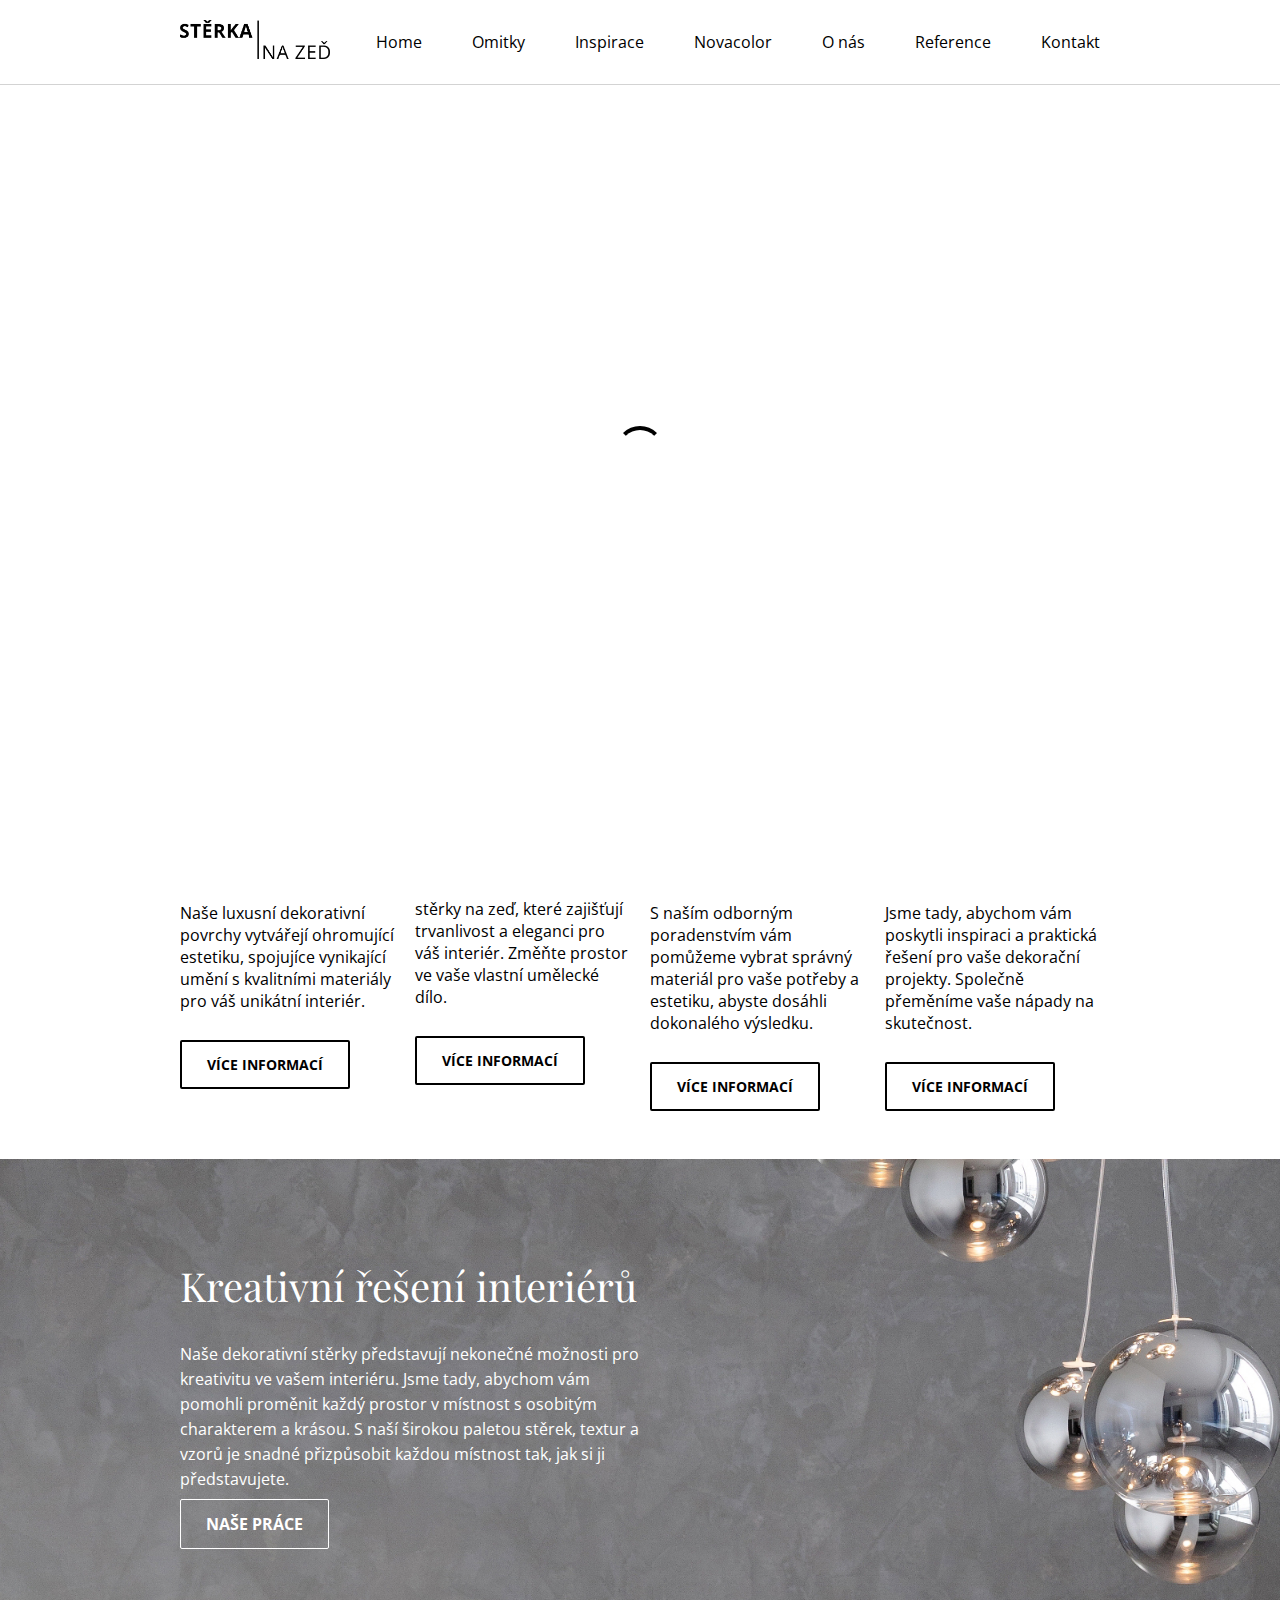
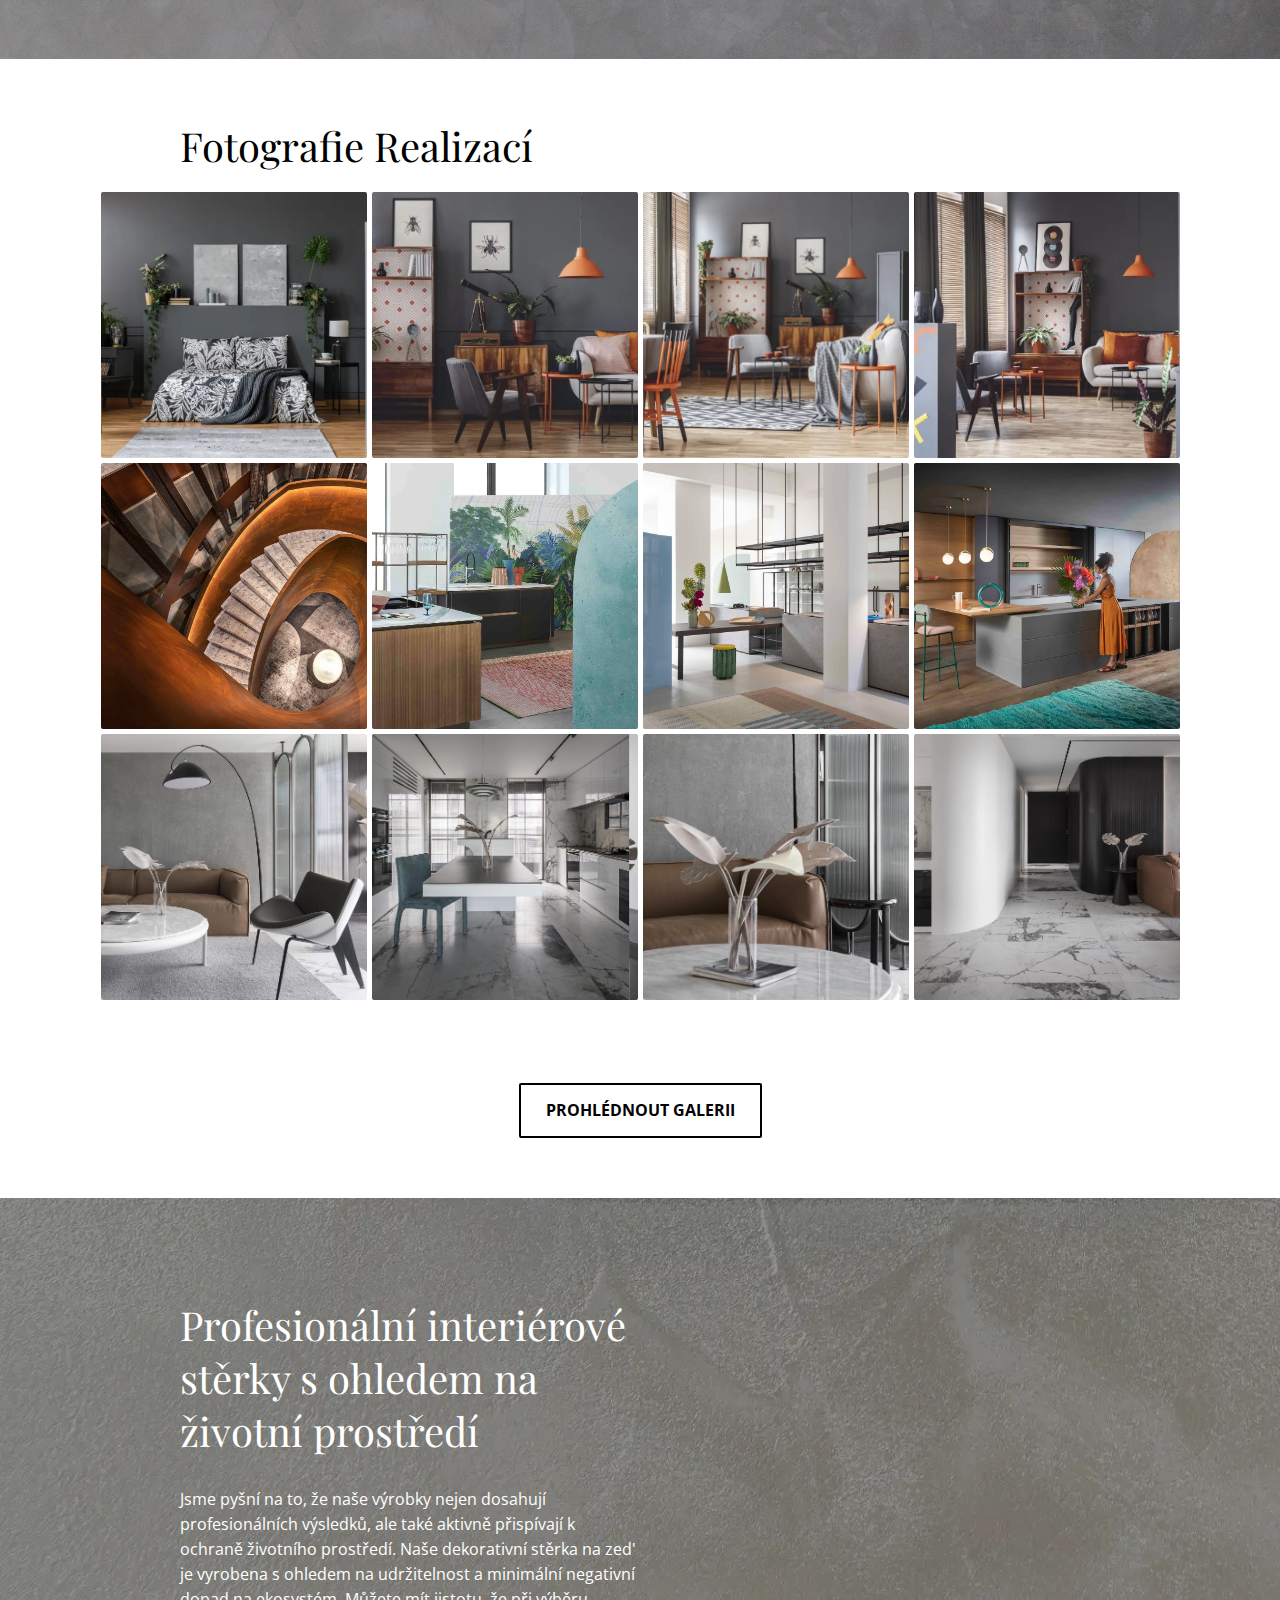
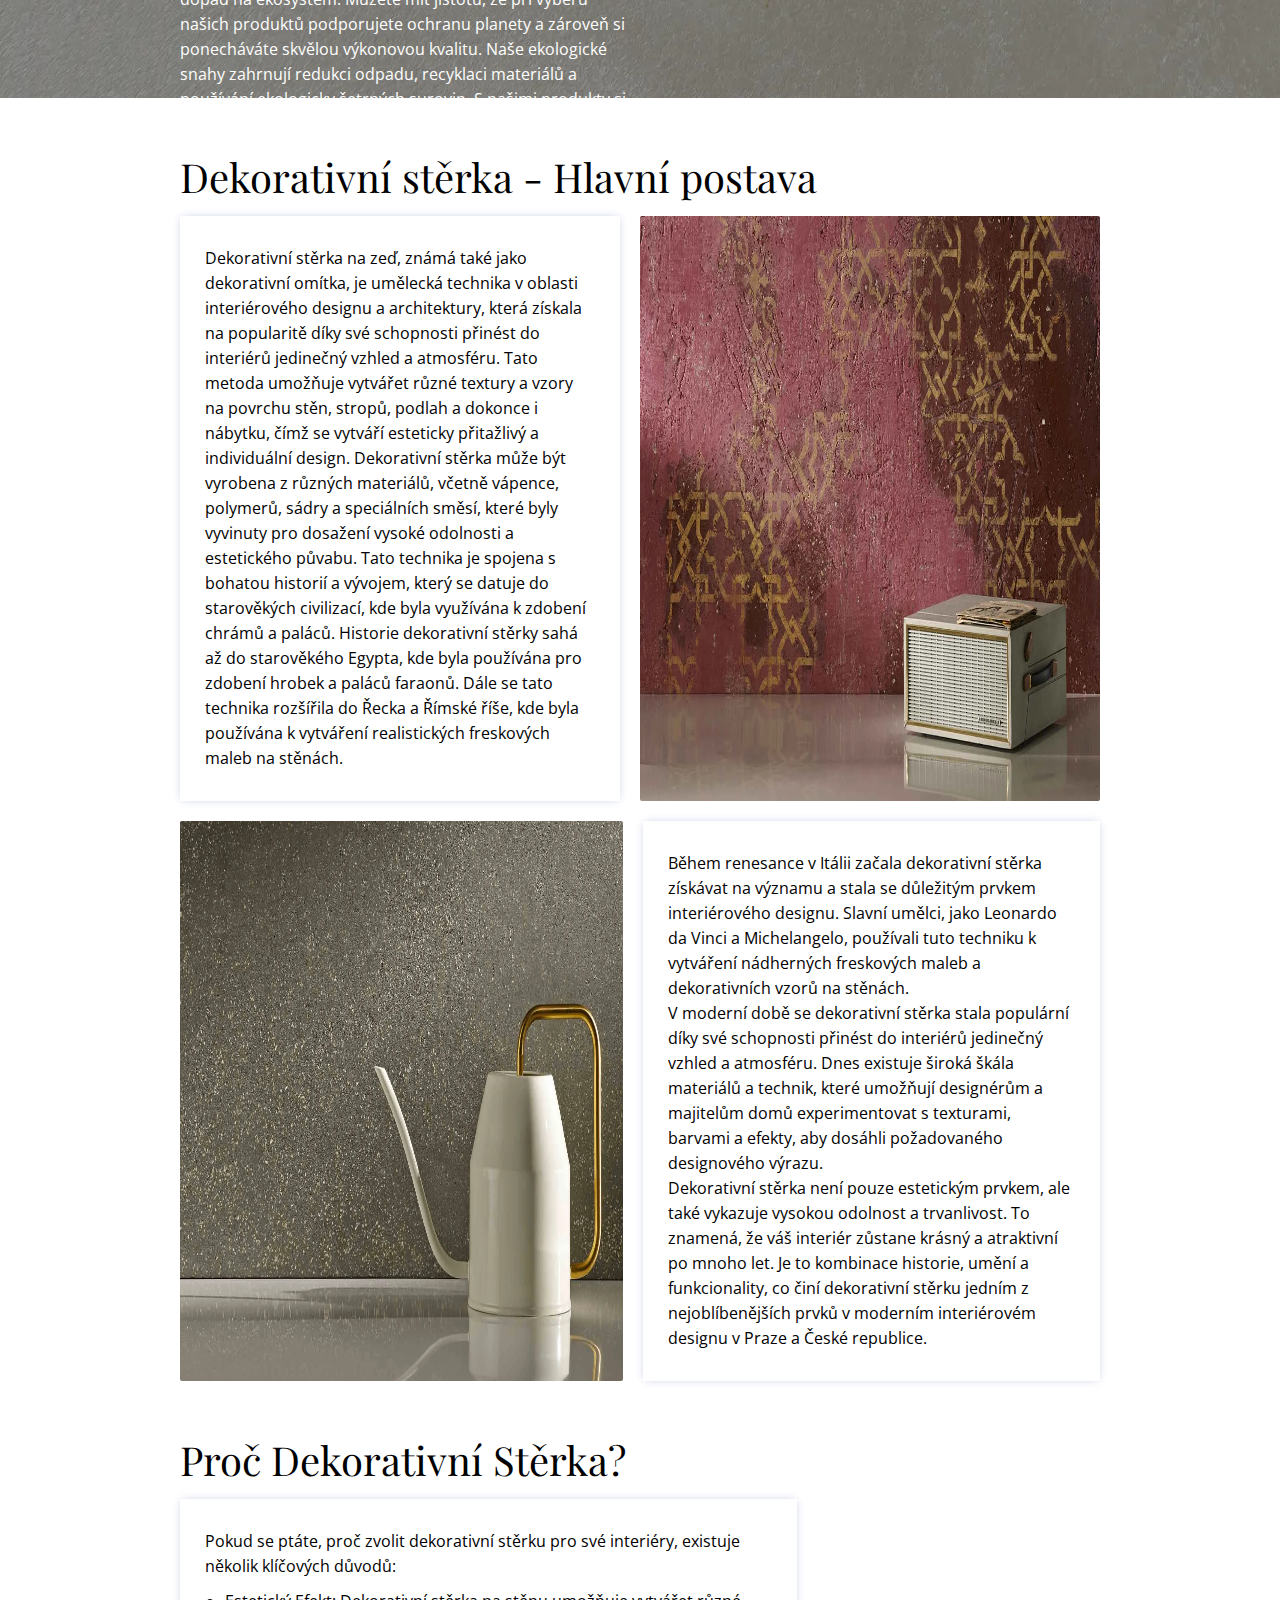
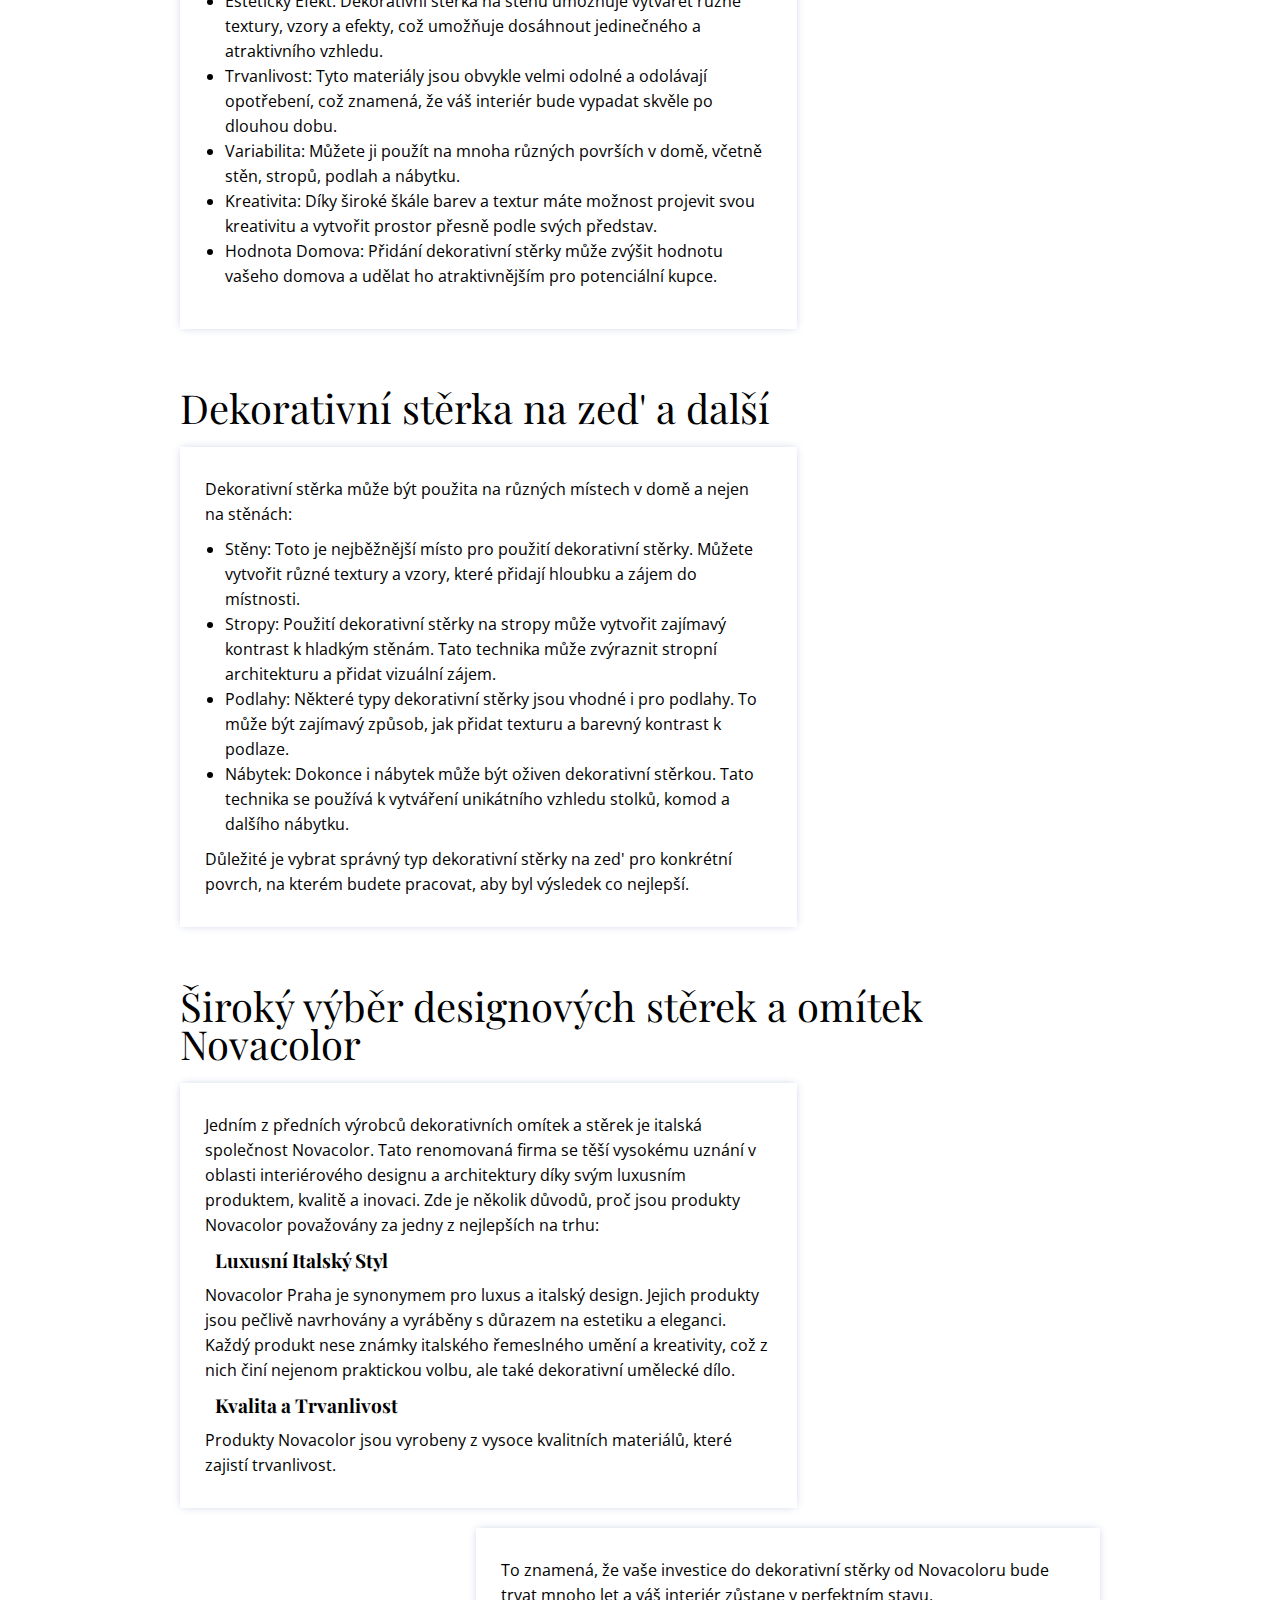
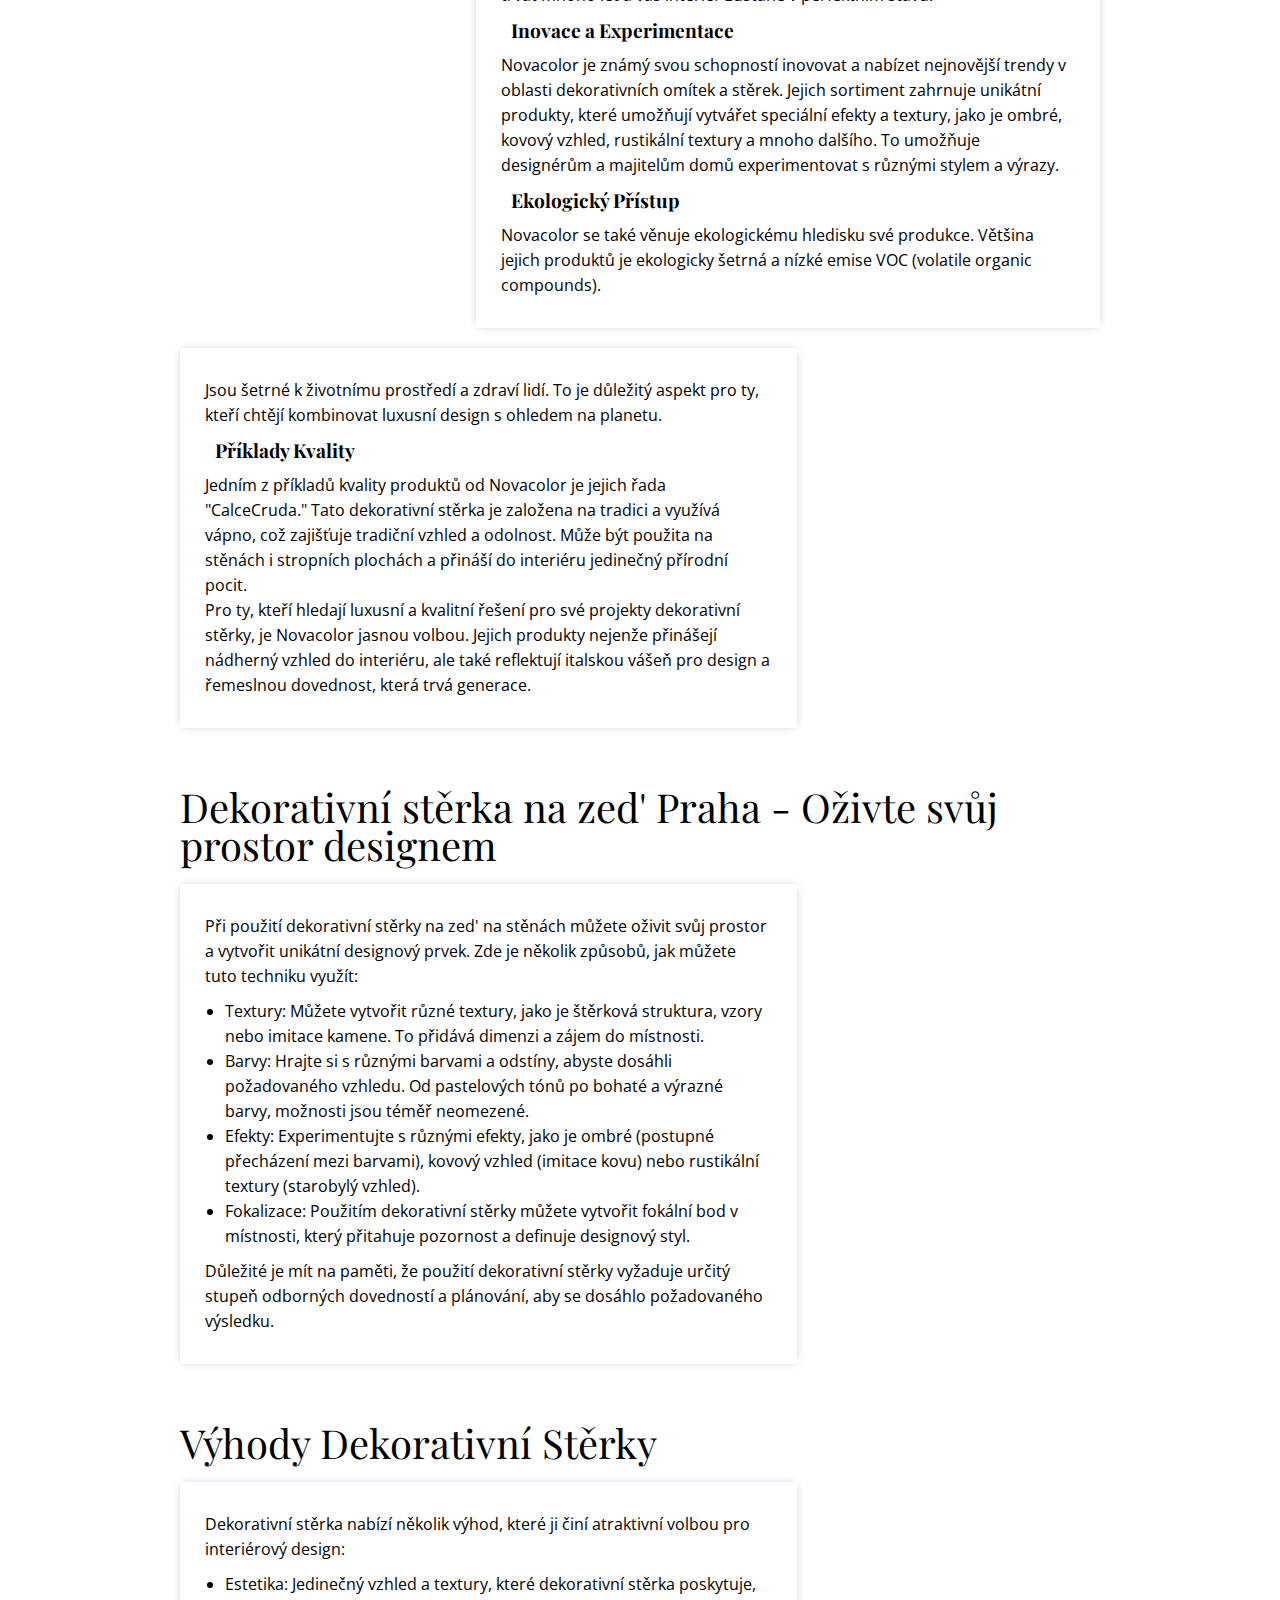
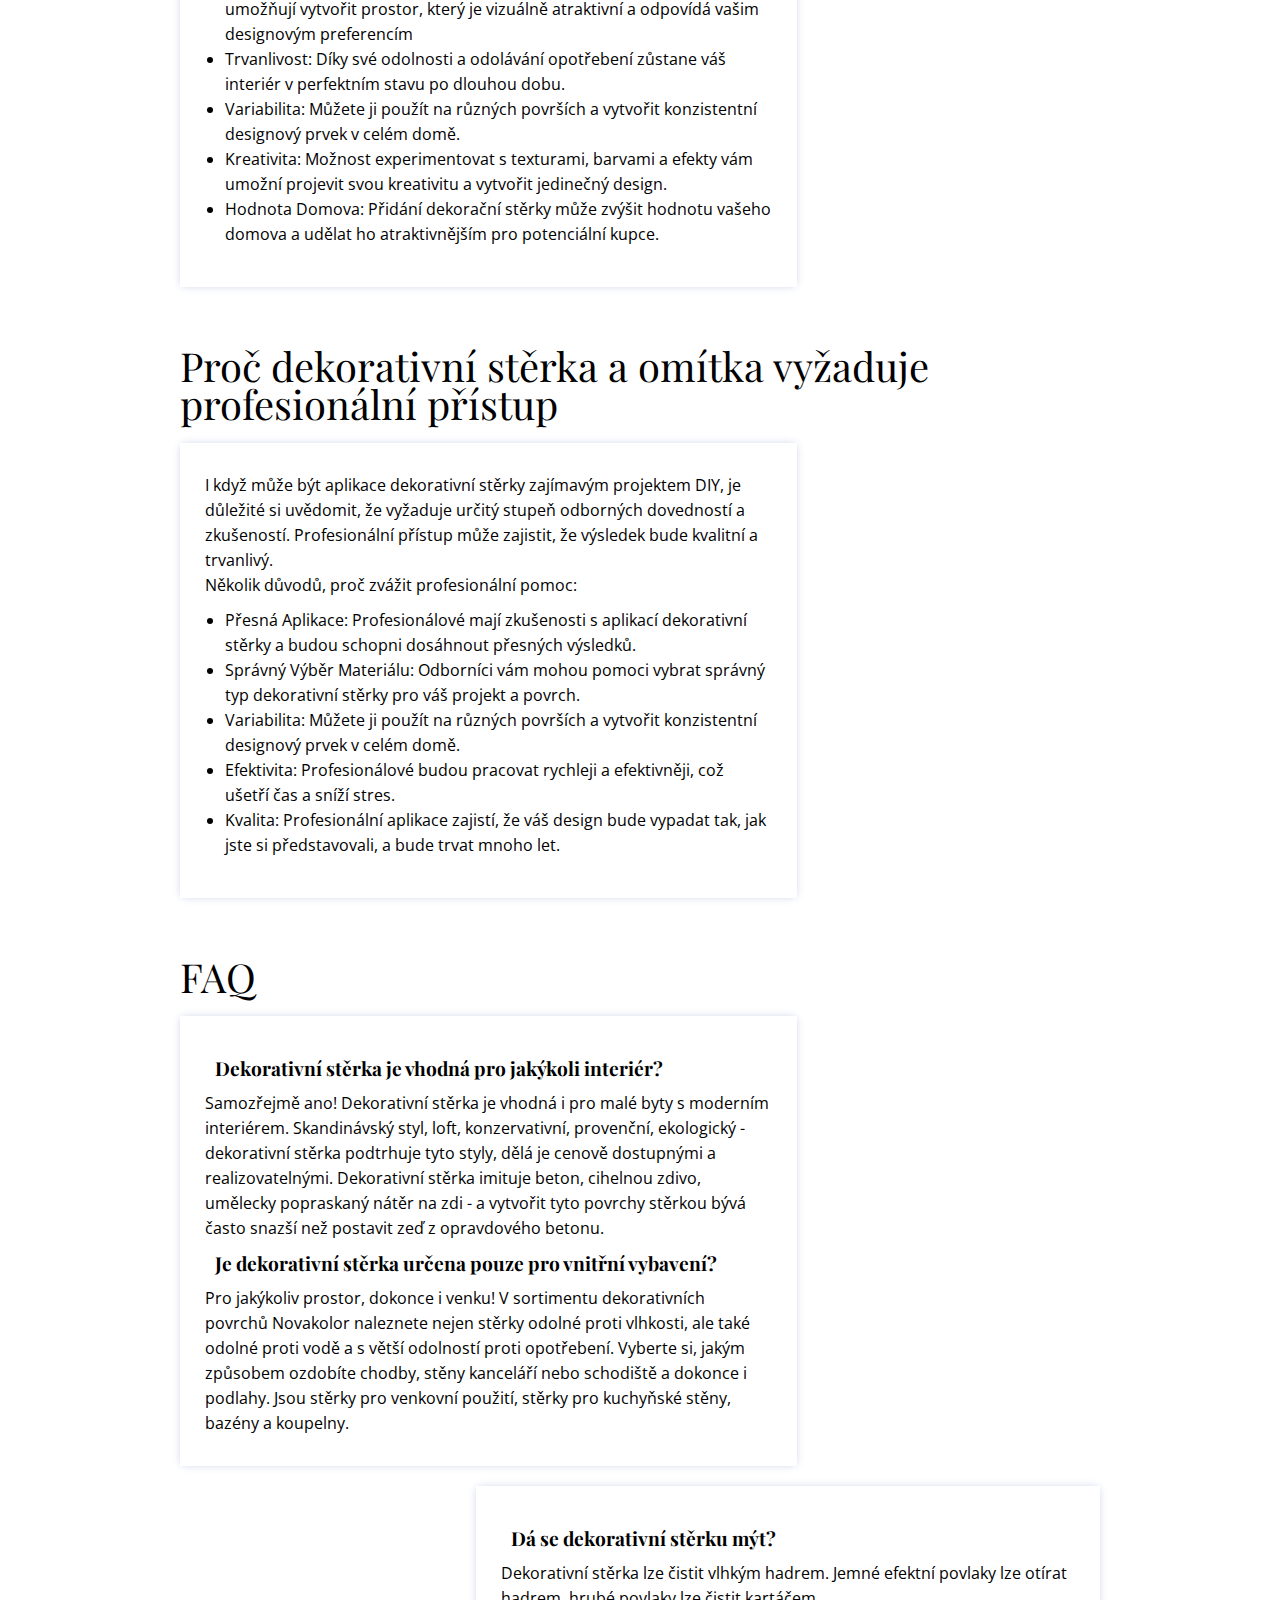
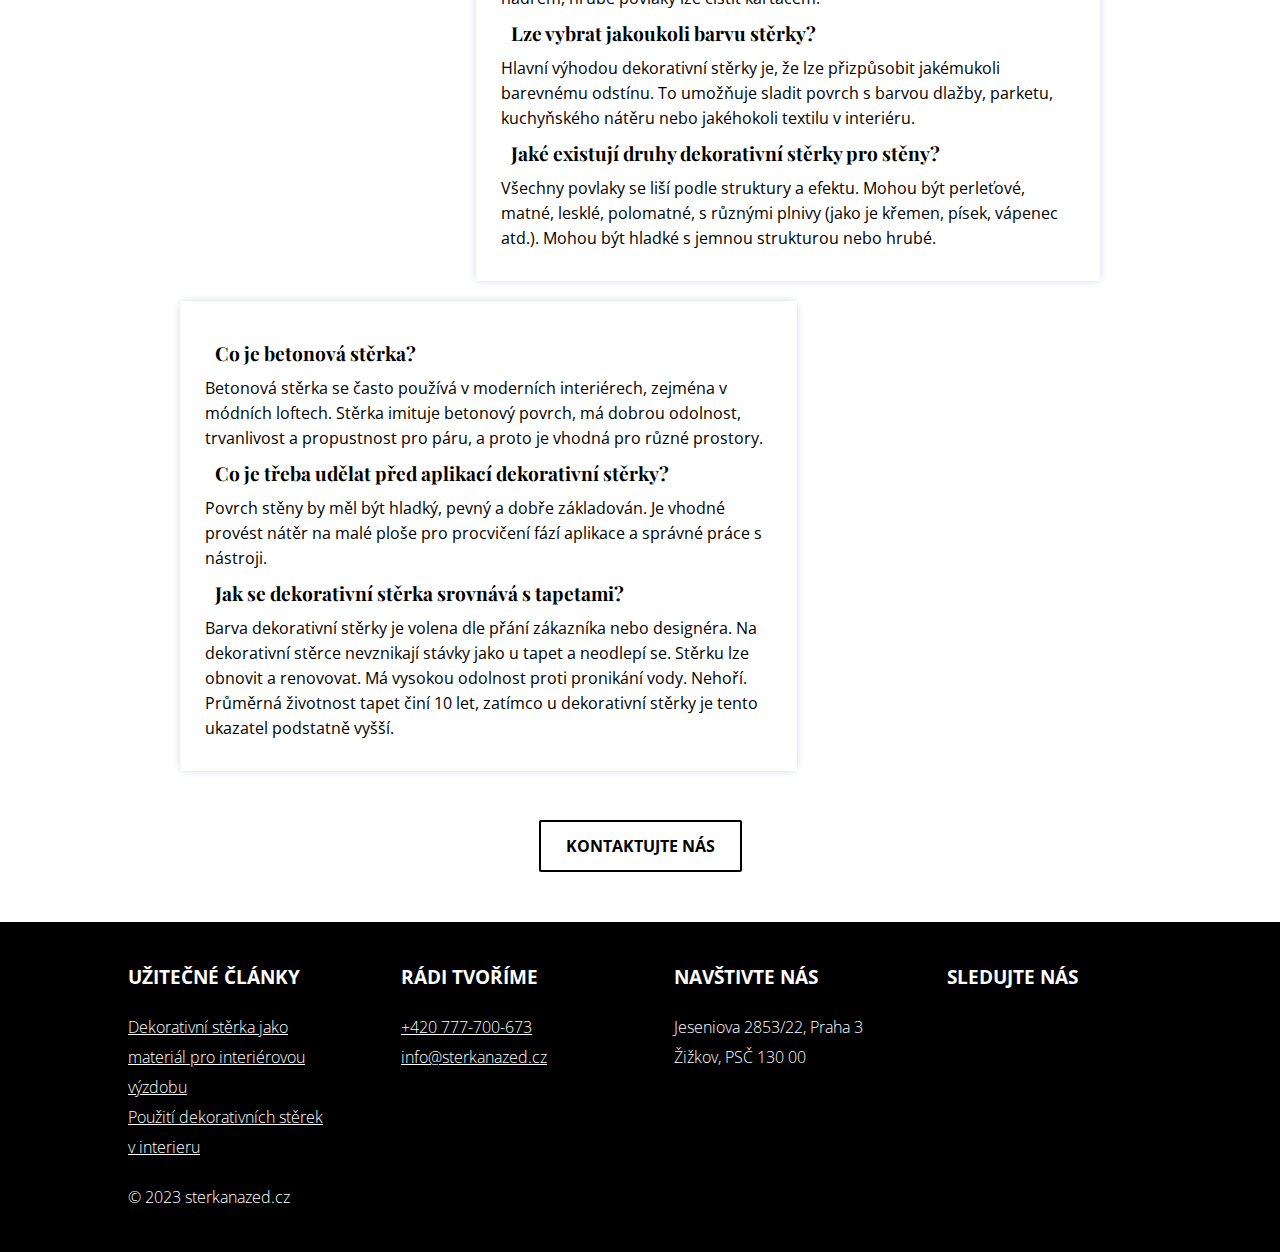
==== commit cd27b15a: "fixed capcha check" ====
--- a/index.html
+++ b/index.html
@@ -4,15 +4,27 @@
 <head>
     <meta charset="UTF-8">
     <meta name="viewport" content="width=device-width, initial-scale=1.0">
-    <title>Dekorativní Stěrky pro Váš Interiér, Betonová Stěrka na Zeď </title>
-	<meta name="description"
-    content="Dekorativní stěrky pro váš interiér a exteriér: betonová stěrka, seda, zlata sterka na zed.  Kvalitní dekorativní sterky na zeď, luxusní omítky, exkluzivní design interiérů na sterkanazed.cz.">
-	<link rel="canonical" href="https://sterkanazed.cz/">
+    <title>Dekorativní Stěrka na Zeď</title>
+    <meta name="description"
+        content="Dekorativní stěrka na zed' pro váš interiér a exteriér: betonová stěrka, seda, zlata stěrka na zed.  Kvalitní dekorační stěrky, luxusní omítky, exkluzivní design interiérů na sterkanazed.cz.">
+    <link rel="canonical" href="https://sterkanazed.cz/">
     <link rel="preconnect" href="https://fonts.googleapis.com">
     <link rel="preconnect" href="https://fonts.gstatic.com" crossorigin>
     <link href="https://fonts.googleapis.com/css2?family=Open+Sans:wght@300&display=swap" rel="stylesheet">
     <link rel="stylesheet" href="styles/style.css">
     <link rel="icon" href="img/favicon.ico" type="image/x-icon">
+    <!-- Google tag (gtag.js) -->
+    <script async src="https://www.googletagmanager.com/gtag/js?id=G-5Z169V2T8B"></script>
+    <script>
+        window.dataLayer = window.dataLayer || [];
+
+        function gtag() {
+            dataLayer.push(arguments);
+        }
+        gtag('js', new Date());
+
+        gtag('config', 'G-5Z169V2T8B');
+    </script>
 </head>
 
 <body>
@@ -50,7 +62,7 @@
             <div class="container">
                 <div class="wrapper">
                     <h1 class="title">
-                        Luxusní Dekorativní Stěrky a Omítky
+                        Luxusní Dekorativní Stěrka na Zeď
                     </h1>
                     <p class="subtitle">
                         Exkluzivní design interiérů
@@ -70,7 +82,7 @@
                         <img src="img/Main/frame1.webp" alt="POVRCHY" loading="lazy">
                         <div class="service_content">
                             <h3 class="service_title">
-                                Luxusní Dekorační Povrchy
+                                Luxusní Dekorační Stěrky
                             </h3>
                             <div class="service_descr">
                                 <p>
@@ -89,7 +101,8 @@
                             </h3>
                             <div class="service_descr">
                                 <p>
-                                    Nabízíme vysoce kvalitní stěrky, které zajišťují trvanlivost a eleganci pro váš
+                                    Nabízíme vysoce kvalitní stěrky na zeď, které zajišťují trvanlivost a eleganci pro
+                                    váš
                                     interiér.
                                     Změňte prostor ve vaše vlastní umělecké dílo.
                                 </p>
@@ -144,11 +157,10 @@
                         Kreativní řešení interiérů
                     </h2>
                     <div class="subtitle">
-                        <p>Naše dekorativní stěrky jsou zdrojem nekonečné kreativity pro vaše interiéry. Jsme
-                            váš
-                            partner v přeměně běžných prostorů na místa plná charakteru a krásy. S našimi širokými
-                            možnostmi
-                            barev, textur a vzorů můžete snadno transformovat každý pokoj na míru vašim představám.
+                        <p>Naše dekorativní stěrky představují nekonečné možnosti pro kreativitu ve vašem interiéru.
+                            Jsme tady, abychom vám pomohli proměnit každý prostor v místnost s osobitým charakterem a
+                            krásou. S naší širokou paletou stěrek, textur a vzorů je snadné přizpůsobit každou místnost
+                            tak, jak si ji představujete.
                         </p>
                     </div>
                     <div><a href="reference" class="btn">naše práce</a></div>
@@ -193,14 +205,13 @@
                     </h2>
                     <div class="subtitle">
                         <p>
-                            Jsme hrdi na to, že naše produkty nejenže poskytují profesionální výsledky, ale také chrání
-                            životní prostředí. Naše štukaturní materiály jsou vyrobeny s ohledem na udržitelnost a
-                            nízkou
-                            ekologickou stopu.
-                            Můžete si být jisti, že při výběru našich produktů přispíváte k ochraně planety bez
-                            kompromisů
-                            ve výkonu. Naše ekologické iniciativy zahrnují snížení odpadu, recyklaci materiálů a použití
-                            ekologicky šetrčných surovin. S našimi produkty můžete dosáhnout nejen krásy, ale i svědomí.
+                            Jsme pyšní na to, že naše výrobky nejen dosahují profesionálních výsledků, ale také aktivně
+                            přispívají k ochraně životního prostředí. Naše dekorativní stěrka na zed' je vyrobena s
+                            ohledem na udržitelnost a minimální negativní dopad na ekosystém. Můžete mít jistotu, že při
+                            výběru našich produktů podporujete ochranu planety a zároveň si ponecháváte skvělou
+                            výkonovou kvalitu. Naše ekologické snahy zahrnují redukci odpadu, recyklaci materiálů a
+                            používání ekologicky šetrných surovin. S našimi produkty si můžete zajistit nejen estetickou
+                            krásu, ale i pocit dobrého svědomí.
                         </p>
                     </div>
                 </div>
@@ -216,23 +227,20 @@
                         </h2>
                         <div class="txt_cover">
                             <div class="txt_descr">
-                                <p>dekorativní stěrka na zeď, známá také jako dekorativní omítka, je umělecká technika v
-                                    oblasti
-                                    interiérového designu a architektury, která získala na popularitě díky své
-                                    schopnosti
-                                    přinést do interiérů jedinečný vzhled a atmosféru. Tato metoda umožňuje vytvářet
-                                    různé
-                                    textury a vzory na povrchu stěn, stropů, podlah a dokonce i nábytku, čímž se vytváří
-                                    esteticky přitažlivý a individuální design.</p>
-                                <p>Dekorativní stěrka může být vyrobena z různých materiálů, včetně vápence, polymerů,
-                                    sádry
-                                    a speciálních směsí, které byly vyvinuty pro dosažení vysoké odolnosti a estetického
-                                    půvabu. Tato technika je spojena s bohatou historií a vývojem, který se datuje do
-                                    starověkých civilizací, kde byla využívána k zdobení chrámů a paláců.</p>
-                                <p>Historie dekorativní stěrky sahá až do starověkého Egypta, kde byla používána pro
-                                    zdobení
-                                    hrobek a paláců faraonů. Dále se tato technika rozšířila do Řecka a Římské říše, kde
-                                    byla používána k vytváření realistických freskových maleb na stěnách.</p>
+                                <p>Dekorativní stěrka na zeď, známá také jako dekorativní omítka, je umělecká technika v
+                                    oblasti interiérového designu a architektury, která získala na popularitě díky své
+                                    schopnosti přinést do interiérů jedinečný vzhled a atmosféru.
+                                    Tato metoda umožňuje vytvářet různé textury a vzory na povrchu stěn, stropů, podlah
+                                    a dokonce i nábytku, čímž se vytváří esteticky přitažlivý a individuální design.
+
+                                    Dekorativní stěrka může být vyrobena z různých materiálů, včetně vápence, polymerů,
+                                    sádry a speciálních směsí, které byly vyvinuty pro dosažení vysoké odolnosti a
+                                    estetického půvabu. Tato technika je spojena s bohatou historií a vývojem, který se
+                                    datuje do starověkých civilizací, kde byla využívána k zdobení chrámů a paláců.
+
+                                    Historie dekorativní stěrky sahá až do starověkého Egypta, kde byla používána pro
+                                    zdobení hrobek a paláců faraonů. Dále se tato technika rozšířila do Řecka a Římské
+                                    říše, kde byla používána k vytváření realistických freskových maleb na stěnách.</p>
                             </div>
                             <img src="img/Main/txt_img1.webp" alt="novacolor" loading="lazy">
                         </div>
@@ -258,7 +266,8 @@
                                     trvanlivost. To znamená, že váš interiér zůstane krásný a atraktivní po mnoho let.
                                     Je to
                                     kombinace historie, umění a funkcionality, co činí dekorativní stěrku jedním z
-                                    nejoblíbenějších prvků v moderním interiérovém designu.</p>
+                                    nejoblíbenějších prvků v moderním interiérovém designu v Praze a České republice.
+                                </p>
                             </div>
                             <img src="img/Main/txt_img2.webp" alt="novacolor" loading="lazy">
                         </div>
@@ -276,7 +285,8 @@
                                 důvodů:
                             </p>
                             <ul>
-                                <li>Estetický Efekt: Dekorativní stěrka umožňuje vytvářet různé textury, vzory a
+                                <li>Estetický Efekt: Dekorativní stěrka na stěnu umožňuje vytvářet různé textury, vzory
+                                    a
                                     efekty,
                                     což
                                     umožňuje dosáhnout jedinečného a atraktivního vzhledu.</li>
@@ -319,7 +329,7 @@
                                 <li>Nábytek: Dokonce i nábytek může být oživen dekorativní stěrkou. Tato technika se
                                     používá k vytváření unikátního vzhledu stolků, komod a dalšího nábytku.</li>
                             </ul>
-                            <p>Důležité je vybrat správný typ dekorativní stěrky pro konkrétní povrch, na kterém
+                            <p>Důležité je vybrat správný typ dekorativní stěrky na zed' pro konkrétní povrch, na kterém
                                 budete
                                 pracovat, aby byl výsledek co nejlepší.</p>
                         </div>
@@ -348,7 +358,7 @@
                                         Novacolor považovány za jedny z nejlepších na trhu:
                                     </p>
                                     <h3>Luxusní Italský Styl</h3>
-                                    <p>Novacolor je synonymem pro luxus a italský design. Jejich produkty jsou
+                                    <p>Novacolor Praha je synonymem pro luxus a italský design. Jejich produkty jsou
                                         pečlivě
                                         navrhovány a
                                         vyráběny s důrazem na estetiku a eleganci. Každý produkt nese známky
@@ -362,7 +372,7 @@
                                     <p>
                                         Produkty Novacolor jsou vyrobeny z vysoce kvalitních materiálů, které
                                         zajistí
-                                        trvanlivost. 
+                                        trvanlivost.
                                     </p>
                                 </div>
                                 <img src="img/Main/txt_img5.webp" alt="novacolor" loading="lazy">
@@ -406,7 +416,7 @@
                             <div class="txt_cover">
                                 <div class="txt_descr">
                                     <p>
-                                         jsou šetrné k životnímu prostředí a zdraví lidí. To je důležitý aspekt pro
+                                        Jsou šetrné k životnímu prostředí a zdraví lidí. To je důležitý aspekt pro
                                         ty,
                                         kteří chtějí kombinovat luxusní design s ohledem na planetu.
                                     </p>
@@ -439,12 +449,13 @@
 
                     <div class="txt_item mb">
                         <h2 class="title">
-                            Dekorativní stěrka na zed' - Oživte svůj prostor designem
+                            Dekorativní stěrka na zed' Praha - Oživte svůj prostor designem
                         </h2>
                         <div class="txt_cover">
                             <div class="txt_descr">
                                 <p>
-                                    Při použití dekorativní stěrky na stěnách můžete oživit svůj prostor a vytvořit
+                                    Při použití dekorativní stěrky na zed' na stěnách můžete oživit svůj prostor a
+                                    vytvořit
                                     unikátní designový prvek. Zde je několik způsobů, jak můžete tuto techniku
                                     využít:
                                 </p>
@@ -489,7 +500,7 @@
                                         designový prvek v celém domě.</li>
                                     <li>Kreativita: Možnost experimentovat s texturami, barvami a efekty vám umožní
                                         projevit svou kreativitu a vytvořit jedinečný design.</li>
-                                    <li>Hodnota Domova: Přidání dekorativní stěrky může zvýšit hodnotu vašeho domova
+                                    <li>Hodnota Domova: Přidání dekorační stěrky může zvýšit hodnotu vašeho domova
                                         a udělat ho atraktivnějším pro potenciální kupce.</li>
                                 </ul>
                             </div>
@@ -497,7 +508,7 @@
                         </div>
                     </div>
 
-                    <div class="txt_item">
+                    <div class="txt_item mb">
                         <h2 class="title">
                             Proč dekorativní stěrka a omítka vyžaduje profesionální přístup
                         </h2>
@@ -524,9 +535,103 @@
                                         jste si představovali, a bude trvat mnoho let.</li>
                                 </ul>
                             </div>
+
                             <img src="img/Main/txt_img10.webp" alt="novacolor" loading="lazy">
                         </div>
+                    </div>
+
+                    <div class="wrapper">
+                        <div class="txt_item">
+                        <h2 class="title">
+                            FAQ
+                        </h2>
+                        <div class="txt_cover">
+                            <div class="txt_descr">
+                                <h3>Dekorativní stěrka je vhodná pro jakýkoli interiér?</h3>
+                                <p>Samozřejmě ano! Dekorativní stěrka je vhodná i pro malé byty s moderním interiérem.
+                                    Skandinávský styl, loft, konzervativní, provenční, ekologický - dekorativní stěrka
+                                    podtrhuje tyto styly, dělá je cenově dostupnými a realizovatelnými.
+                                    Dekorativní stěrka imituje beton, cihelnou zdivo, umělecky popraskaný nátěr na zdi -
+                                    a vytvořit tyto povrchy stěrkou bývá často snazší než postavit zeď z opravdového
+                                    betonu.</p>
+
+                                <h3>Je dekorativní stěrka určena pouze pro vnitřní vybavení?</h3>
+                                <p>
+                                    Pro jakýkoliv prostor, dokonce i venku!
+
+                                    V sortimentu dekorativních povrchů Novakolor naleznete nejen stěrky odolné proti
+                                    vlhkosti, ale také odolné proti
+                                    vodě a s větší odolností proti opotřebení.
+                                    Vyberte si, jakým způsobem ozdobíte chodby, stěny kanceláří nebo schodiště a dokonce
+                                    i podlahy.
+                                    Jsou stěrky pro venkovní použití, stěrky pro kuchyňské stěny, bazény a koupelny.
+                                </p>
+
+                            </div>
+
+                            <img src="img/Main/dekorativni-sterka-na-zed.webp" alt="novacolor" loading="lazy">
+                        </div>
+                    </div>
+
+                    <div class="txt_item reverse">
+                        <div class="txt_cover reverse">
+                            <div class="txt_descr">
+
+                                <h3>Dá se dekorativní stěrku mýt?</h3>
+                                <p>
+                                    Dekorativní stěrka lze čistit vlhkým hadrem. Jemné efektní povlaky lze otírat
+                                    hadrem, hrubé povlaky lze čistit kartáčem.
+                                </p>
+                                <h3>Lze vybrat jakoukoli barvu stěrky?</h3>
+                                <p>
+                                    Hlavní výhodou dekorativní stěrky je, že lze přizpůsobit jakémukoli barevnému
+                                    odstínu.
+                                    To umožňuje sladit povrch s barvou dlažby, parketu, kuchyňského nátěru nebo
+                                    jakéhokoli textilu v interiéru.
+                                </p>
+                                <h3>Jaké existují druhy dekorativní stěrky pro stěny?</h3>
+                                <p>
+                                    Všechny povlaky se liší podle struktury a efektu.
+                                    Mohou být perleťové, matné, lesklé, polomatné, s různými plnivy (jako je křemen,
+                                    písek, vápenec atd.). Mohou být hladké s jemnou strukturou nebo hrubé.
+                                </p>
+                            </div>
+                            <img src="img/Main/dekorativni-sterka.webp" alt="Dekorativní Stěrka" loading="lazy">
+                        </div>
+                    </div>
+
+
+                    <div class="txt_item">
+                        <div class="txt_cover">
+                            <div class="txt_descr">
+                                <h3>Co je betonová stěrka?</h3>
+                                <p>
+                                    Betonová stěrka se často používá v moderních interiérech, zejména v módních loftech.
+                                    Stěrka imituje betonový povrch, má dobrou odolnost, trvanlivost a propustnost pro
+                                    páru, a proto je vhodná pro různé prostory.
+                                </p>
+
+                                <h3>Co je třeba udělat před aplikací dekorativní stěrky?</h3>
+                                <p>
+                                    Povrch stěny by měl být hladký, pevný a dobře základován. Je vhodné provést nátěr na
+                                    malé ploše pro procvičení fází aplikace a správné práce s nástroji.
+
+                                </p>
+                                <h3>Jak se dekorativní stěrka srovnává s tapetami?</h3>
+                                <p>
+                                    Barva dekorativní stěrky je volena dle přání zákazníka nebo designéra. Na
+                                    dekorativní stěrce nevznikají stávky jako u tapet a neodlepí se.
+                                    Stěrku lze obnovit a renovovat. Má vysokou odolnost proti pronikání vody. Nehoří.
+                                    Průměrná životnost tapet činí 10 let, zatímco u dekorativní stěrky je tento ukazatel
+                                    podstatně vyšší.
+                                </p>
+                            </div>
+
+                            <img src="img/Main/dekorativni-sterka-modra.webp" alt="novacolor" loading="lazy">
+                        </div>
                         <div class="txt_btn"><a href="kontakt" class="btn">kontaktujte nás </a></div>
+
+                    </div>
                     </div>
                 </div>
             </div>
@@ -542,8 +647,10 @@
                             </h3>
 
                             <div class="footer_txt">
-                                <a href="dekoratinvni-sterka-materiial-pro-interier">Dekorativní stěrka jako materiál pro interiérovou výzdobu</a>
-                                <a href="pouziti-dekorativnich-sterek-v-interieru">Použití dekorativních stěrek v interieru</a>
+                                <a href="dekoratinvni-sterka-materiial-pro-interier">Dekorativní stěrka jako materiál
+                                    pro interiérovou výzdobu</a>
+                                <a href="pouziti-dekorativnich-sterek-v-interieru">Použití dekorativních stěrek v
+                                    interieru</a>
                             </div>
                         </div>
 
